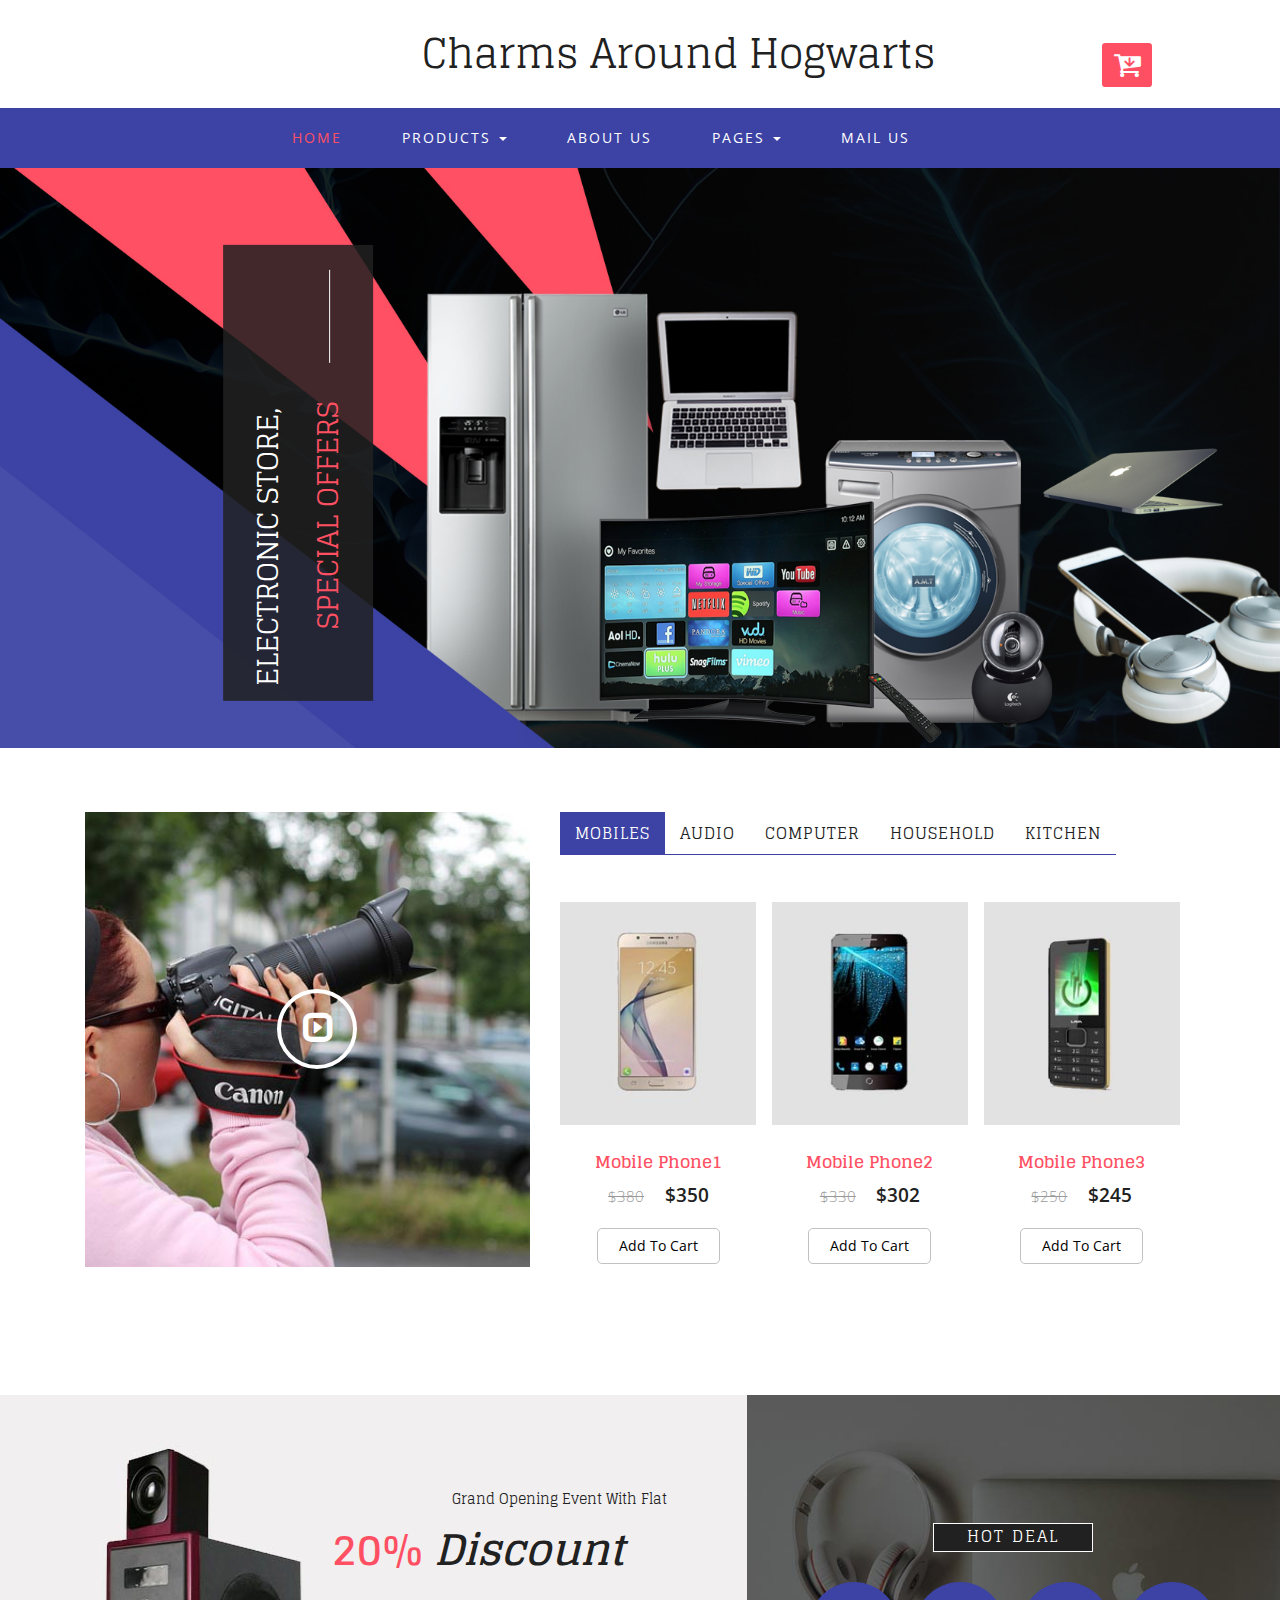
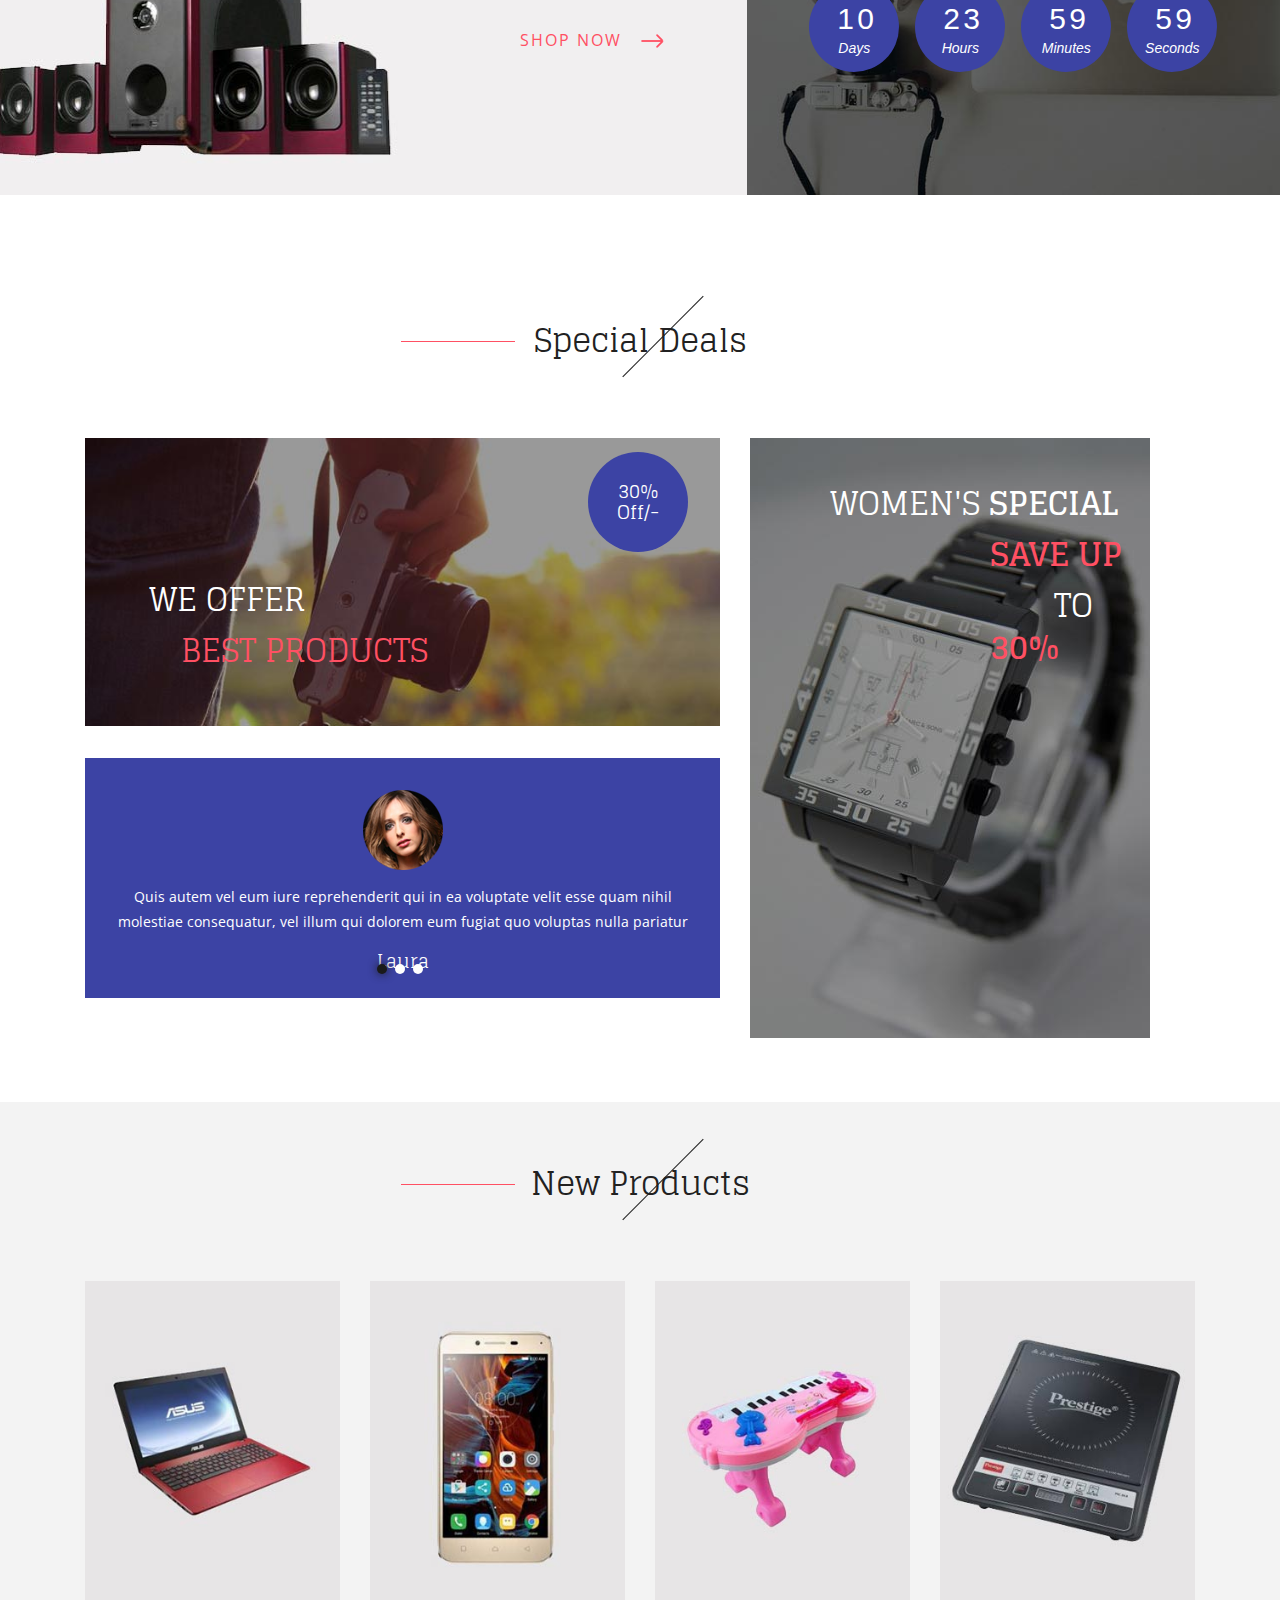
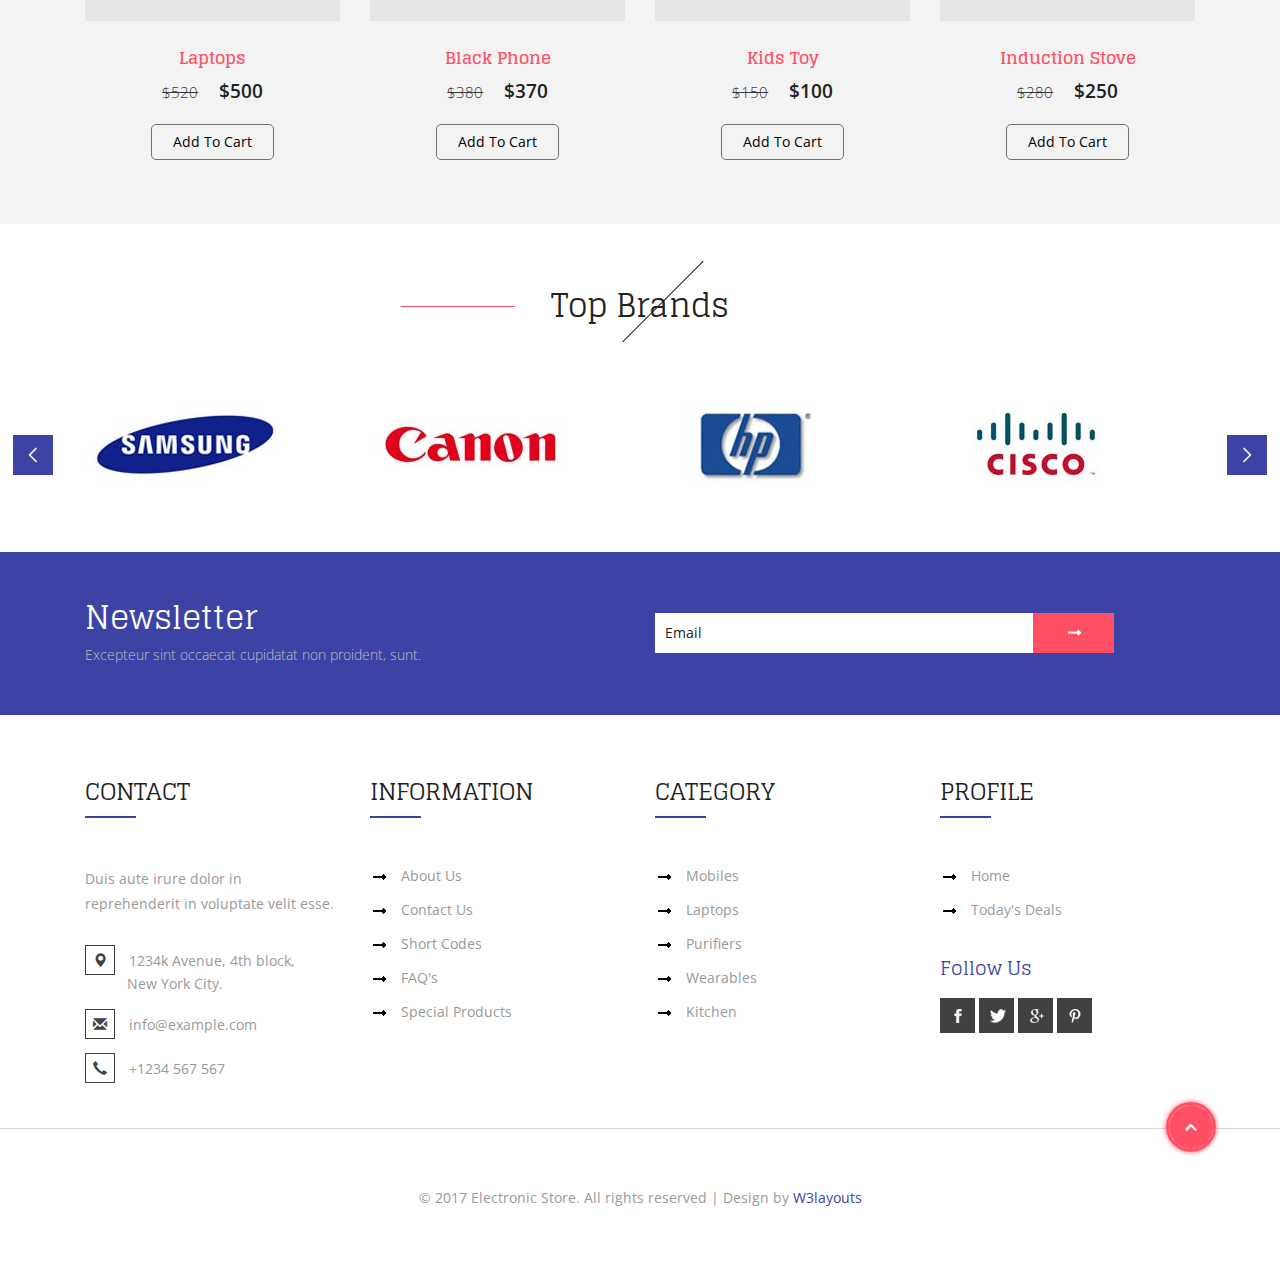
==== index.html @ 7a76ba41 "first commit" ====
<!--
Author: W3layouts
Author URL: http://w3layouts.com
License: Creative Commons Attribution 3.0 Unported
License URL: http://creativecommons.org/licenses/by/3.0/
-->
<!DOCTYPE html>
<html lang="en">
<head>
<title>Charms Around Hogwarts</title>
<!-- for-mobile-apps -->
<meta name="viewport" content="width=device-width, initial-scale=1">
<meta http-equiv="Content-Type" content="text/html; charset=utf-8" />
<meta name="keywords" content="cards against humanity, harry potter, fan made, custom expansion, hogwarts, adult, card game, game, fun" />
<script type="application/x-javascript"> addEventListener("load", function() { setTimeout(hideURLbar, 0); }, false);
	function hideURLbar(){ window.scrollTo(0,1); } </script>
<!-- //for-mobile-apps -->
<!-- Custom Theme files -->
<link href="css/bootstrap.css" rel="stylesheet" type="text/css" media="all" />
<link href="css/style.css" rel="stylesheet" type="text/css" media="all" />
<link href="css/fasthover.css" rel="stylesheet" type="text/css" media="all" />
<link href="css/popuo-box.css" rel="stylesheet" type="text/css" media="all" />
<!-- //Custom Theme files -->
<!-- font-awesome icons -->
<link href="css/font-awesome.css" rel="stylesheet"> 
<!-- //font-awesome icons -->
<!-- js -->
<script src="js/jquery.min.js"></script>
<link rel="stylesheet" href="css/jquery.countdown.css" /> <!-- countdown --> 
<!-- //js -->  
<!-- web fonts --> 
<link href='//fonts.googleapis.com/css?family=Glegoo:400,700' rel='stylesheet' type='text/css'>
<link href='//fonts.googleapis.com/css?family=Open+Sans:400,300,300italic,400italic,600,600italic,700,700italic,800,800italic' rel='stylesheet' type='text/css'>
<!-- //web fonts -->  
<!-- start-smooth-scrolling -->
<script type="text/javascript">
	jQuery(document).ready(function($) {
		$(".scroll").click(function(event){		
			event.preventDefault();
			$('html,body').animate({scrollTop:$(this.hash).offset().top},1000);
		});
	});
</script>
<!-- //end-smooth-scrolling --> 
</head> 
<body>
	<!-- for bootstrap working -->
	<script type="text/javascript" src="js/bootstrap-3.1.1.min.js"></script>
	<!-- //for bootstrap working -->
	<!-- header modal -->
	<!--<div class="modal fade" id="myModal88" tabindex="-1" role="dialog" aria-labelledby="myModal88"
		aria-hidden="true">
		<div class="modal-dialog modal-lg">
			<div class="modal-content">
				<div class="modal-header">
					<button type="button" class="close" data-dismiss="modal" aria-hidden="true">
						&times;</button>
					<h4 class="modal-title" id="myModalLabel">Don't Wait, Login now!</h4>
				</div>
				<div class="modal-body modal-body-sub">
					<div class="row">
						<div class="col-md-8 modal_body_left modal_body_left1" style="border-right: 1px dotted #C2C2C2;padding-right:3em;">
							<div class="sap_tabs">	
								<div id="horizontalTab" style="display: block; width: 100%; margin: 0px;">
									<ul>
										<li class="resp-tab-item" aria-controls="tab_item-0"><span>Sign in</span></li>
										<li class="resp-tab-item" aria-controls="tab_item-1"><span>Sign up</span></li>
									</ul>		
									<div class="tab-1 resp-tab-content" aria-labelledby="tab_item-0">
										<div class="facts">
											<div class="register">
												<form action="#" method="post">			
													<input name="Email" placeholder="Email Address" type="text" required="">						
													<input name="Password" placeholder="Password" type="password" required="">										
													<div class="sign-up">
														<input type="submit" value="Sign in"/>
													</div>
												</form>
											</div>
										</div> 
									</div>	 
									<div class="tab-2 resp-tab-content" aria-labelledby="tab_item-1">
										<div class="facts">
											<div class="register">
												<form action="#" method="post">			
													<input placeholder="Name" name="Name" type="text" required="">
													<input placeholder="Email Address" name="Email" type="email" required="">	
													<input placeholder="Password" name="Password" type="password" required="">	
													<input placeholder="Confirm Password" name="Password" type="password" required="">
													<div class="sign-up">
														<input type="submit" value="Create Account"/>
													</div>
												</form>
											</div>
										</div>
									</div> 			        					            	      
								</div>	
							</div>
							<script src="js/easyResponsiveTabs.js" type="text/javascript"></script>
							<script type="text/javascript">
								$(document).ready(function () {
									$('#horizontalTab').easyResponsiveTabs({
										type: 'default', //Types: default, vertical, accordion           
										width: 'auto', //auto or any width like 600px
										fit: true   // 100% fit in a container
									});
								});
							</script>
							<div id="OR" class="hidden-xs">OR</div>
						</div>
						<div class="col-md-4 modal_body_right modal_body_right1">
							<div class="row text-center sign-with">
								<div class="col-md-12">
									<h3 class="other-nw">Sign in with</h3>
								</div>
								<div class="col-md-12">
									<ul class="social">
										<li class="social_facebook"><a href="#" class="entypo-facebook"></a></li>
										<li class="social_dribbble"><a href="#" class="entypo-dribbble"></a></li>
										<li class="social_twitter"><a href="#" class="entypo-twitter"></a></li>
										<li class="social_behance"><a href="#" class="entypo-behance"></a></li>
									</ul>
								</div>
							</div>
						</div>
					</div>
				</div>
			</div>
		</div>
	</div> 
	<script>
		$('#myModal88').modal('show');
	</script> --> 
	<!-- header modal -->
	<!-- header -->
	<div class="header" id="home1">
		<div class="container">
			<!--<div class="w3l_login">
				<a href="#" data-toggle="modal" data-target="#myModal88"><span class="glyphicon glyphicon-user" aria-hidden="true"></span></a>
			</div>-->
			<div class="w3l_logo">
				<h1><a href="index.html">Charms Around Hogwarts</a></h1>
			</div>
			<!--<div class="search">
				<input class="search_box" type="checkbox" id="search_box">
				<label class="icon-search" for="search_box"><span class="glyphicon glyphicon-search" aria-hidden="true"></span></label>
				<div class="search_form">
					<form action="#" method="post">
						<input type="text" name="Search" placeholder="Search...">
						<input type="submit" value="Send">
					</form>
				</div>
			</div>-->
			<div class="cart cart box_1"> 
				<form action="#" method="post" class="last"> 
					<input type="hidden" name="cmd" value="_cart" />
					<input type="hidden" name="display" value="1" />
					<button class="w3view-cart" type="submit" name="submit" value=""><i class="fa fa-cart-arrow-down" aria-hidden="true"></i></button>
				</form>   
			</div>  
		</div>
	</div>
	<!-- //header -->
	<!-- navigation -->
	<div class="navigation">
		<div class="container">
			<nav class="navbar navbar-default">
				<!-- Brand and toggle get grouped for better mobile display -->
				<div class="navbar-header nav_2">
					<button type="button" class="navbar-toggle collapsed navbar-toggle1" data-toggle="collapse" data-target="#bs-megadropdown-tabs">
						<span class="sr-only">Toggle navigation</span>
						<span class="icon-bar"></span>
						<span class="icon-bar"></span>
						<span class="icon-bar"></span>
					</button>
				</div> 
				<div class="collapse navbar-collapse" id="bs-megadropdown-tabs">
					<ul class="nav navbar-nav">
						<li><a href="index.html" class="act">Home</a></li>	
						<!-- Mega Menu -->
						<li class="dropdown">
							<a href="#" class="dropdown-toggle" data-toggle="dropdown">Products <b class="caret"></b></a>
							<ul class="dropdown-menu multi-column columns-3">
								<div class="row">
									<div class="col-sm-3">
										<ul class="multi-column-dropdown">
											<h6>Mobiles</h6>
											<li><a href="products.html">Mobile Phones</a></li>
											<li><a href="products.html">Mp3 Players <span>New</span></a></li> 
											<li><a href="products.html">Popular Models</a></li>
											<li><a href="products.html">All Tablets<span>New</span></a></li>
										</ul>
									</div>
									<div class="col-sm-3">
										<ul class="multi-column-dropdown">
											<h6>Accessories</h6>
											<li><a href="products1.html">Laptop</a></li>
											<li><a href="products1.html">Desktop</a></li>
											<li><a href="products1.html">Wearables <span>New</span></a></li>
											<li><a href="products1.html"><i>Summer Store</i></a></li>
										</ul>
									</div>
									<div class="col-sm-2">
										<ul class="multi-column-dropdown">
											<h6>Home</h6>
											<li><a href="products2.html">Tv</a></li>
											<li><a href="products2.html">Camera</a></li>
											<li><a href="products2.html">AC</a></li>
											<li><a href="products2.html">Grinders</a></li>
										</ul>
									</div>
									<div class="col-sm-4">
										<div class="w3ls_products_pos">
											<h4>30%<i>Off/-</i></h4>
											<img src="images/1.jpg" alt=" " class="img-responsive" />
										</div>
									</div>
									<div class="clearfix"></div>
								</div>
							</ul>
						</li>
						<li><a href="about.html">About Us</a></li> 
						<li class="w3pages"><a href="#" class="dropdown-toggle" data-toggle="dropdown" role="button" aria-haspopup="true" aria-expanded="false">Pages <span class="caret"></span></a>
							<ul class="dropdown-menu">
								<li><a href="icons.html">Web Icons</a></li>
								<li><a href="codes.html">Short Codes</a></li>     
							</ul>
						</li>  
						<li><a href="mail.html">Mail Us</a></li>
					</ul>
				</div>
			</nav>
		</div>
	</div>
	<!-- //navigation -->
	<!-- banner -->
	<div class="banner">
		<div class="container">
			<h3>Electronic Store, <span>Special Offers</span></h3>
		</div>
	</div>
	<!-- //banner --> 
	<!-- banner-bottom -->
	<div class="banner-bottom">
		<div class="container">
			<div class="col-md-5 wthree_banner_bottom_left">
				<div class="video-img">
					<a class="play-icon popup-with-zoom-anim" href="#small-dialog">
						<span class="glyphicon glyphicon-expand" aria-hidden="true"></span>
					</a>
				</div> 
					<!-- pop-up-box -->     
					<script src="js/jquery.magnific-popup.js" type="text/javascript"></script>
					<!--//pop-up-box -->
					<div id="small-dialog" class="mfp-hide">
						<iframe src="https://www.youtube.com/embed/ZQa6GUVnbNM"></iframe>
					</div>
					<script>
						$(document).ready(function() {
						$('.popup-with-zoom-anim').magnificPopup({
							type: 'inline',
							fixedContentPos: false,
							fixedBgPos: true,
							overflowY: 'auto',
							closeBtnInside: true,
							preloader: false,
							midClick: true,
							removalDelay: 300,
							mainClass: 'my-mfp-zoom-in'
						});
																						
						});
					</script>
			</div>
			<div class="col-md-7 wthree_banner_bottom_right">
				<div class="bs-example bs-example-tabs" role="tabpanel" data-example-id="togglable-tabs">
					<ul id="myTab" class="nav nav-tabs" role="tablist">
						<li role="presentation" class="active"><a href="#home" id="home-tab" role="tab" data-toggle="tab" aria-controls="home">Mobiles</a></li>
						<li role="presentation"><a href="#audio" role="tab" id="audio-tab" data-toggle="tab" aria-controls="audio">Audio</a></li>
						<li role="presentation"><a href="#video" role="tab" id="video-tab" data-toggle="tab" aria-controls="video">Computer</a></li>
						<li role="presentation"><a href="#tv" role="tab" id="tv-tab" data-toggle="tab" aria-controls="tv">Household</a></li>
						<li role="presentation"><a href="#kitchen" role="tab" id="kitchen-tab" data-toggle="tab" aria-controls="kitchen">Kitchen</a></li>
					</ul>
					<div id="myTabContent" class="tab-content">
						<div role="tabpanel" class="tab-pane fade active in" id="home" aria-labelledby="home-tab">
							<div class="agile_ecommerce_tabs">
								<div class="col-md-4 agile_ecommerce_tab_left">
									<div class="hs-wrapper">
										<img src="images/3.jpg" alt=" " class="img-responsive" />
										<img src="images/4.jpg" alt=" " class="img-responsive" />
										<img src="images/5.jpg" alt=" " class="img-responsive" />
										<img src="images/6.jpg" alt=" " class="img-responsive" />
										<img src="images/7.jpg" alt=" " class="img-responsive" />
										<img src="images/3.jpg" alt=" " class="img-responsive" />
										<img src="images/4.jpg" alt=" " class="img-responsive" />
										<img src="images/5.jpg" alt=" " class="img-responsive" />
										<div class="w3_hs_bottom">
											<ul>
												<li>
													<a href="#" data-toggle="modal" data-target="#myModal"><span class="glyphicon glyphicon-eye-open" aria-hidden="true"></span></a>
												</li>
											</ul>
										</div>
									</div> 
									<h5><a href="single.html">Mobile Phone1</a></h5>
									<div class="simpleCart_shelfItem">
										<p><span>$380</span> <i class="item_price">$350</i></p>
										<form action="#" method="post">
											<input type="hidden" name="cmd" value="_cart" />
											<input type="hidden" name="add" value="1" /> 
											<input type="hidden" name="w3ls_item" value="Mobile Phone1" /> 
											<input type="hidden" name="amount" value="350.00" />   
											<button type="submit" class="w3ls-cart">Add to cart</button>
										</form>  
									</div>
								</div>
								<div class="col-md-4 agile_ecommerce_tab_left">
									<div class="hs-wrapper">
										<img src="images/4.jpg" alt=" " class="img-responsive" />
										<img src="images/5.jpg" alt=" " class="img-responsive" />
										<img src="images/6.jpg" alt=" " class="img-responsive" />
										<img src="images/7.jpg" alt=" " class="img-responsive" />
										<img src="images/3.jpg" alt=" " class="img-responsive" />
										<img src="images/4.jpg" alt=" " class="img-responsive" />
										<img src="images/5.jpg" alt=" " class="img-responsive" />
										<img src="images/6.jpg" alt=" " class="img-responsive" />
										<div class="w3_hs_bottom">
											<ul>
												<li>
													<a href="#" data-toggle="modal" data-target="#myModal"><span class="glyphicon glyphicon-eye-open" aria-hidden="true"></span></a>
												</li>
											</ul>
										</div>
									</div>
									<h5><a href="single.html">Mobile Phone2</a></h5>
									<div class="simpleCart_shelfItem">
										<p><span>$330</span> <i class="item_price">$302</i></p>
										<form action="#" method="post">
											<input type="hidden" name="cmd" value="_cart" />
											<input type="hidden" name="add" value="1" /> 
											<input type="hidden" name="w3ls_item" value="Mobile Phone2" /> 
											<input type="hidden" name="amount" value="302.00" />   
											<button type="submit" class="w3ls-cart">Add to cart</button>
										</form>
									</div>
								</div>
								<div class="col-md-4 agile_ecommerce_tab_left">
									<div class="hs-wrapper">
										<img src="images/7.jpg" alt=" " class="img-responsive" />
										<img src="images/6.jpg" alt=" " class="img-responsive" />
										<img src="images/4.jpg" alt=" " class="img-responsive" />
										<img src="images/3.jpg" alt=" " class="img-responsive" />
										<img src="images/5.jpg" alt=" " class="img-responsive" />
										<img src="images/7.jpg" alt=" " class="img-responsive" />
										<img src="images/4.jpg" alt=" " class="img-responsive" />
										<img src="images/6.jpg" alt=" " class="img-responsive" />
										<div class="w3_hs_bottom">
											<ul>
												<li>
													<a href="#" data-toggle="modal" data-target="#myModal"><span class="glyphicon glyphicon-eye-open" aria-hidden="true"></span></a>
												</li>
											</ul>
										</div>
									</div>
									<h5><a href="single.html">Mobile Phone3</a></h5>
									<div class="simpleCart_shelfItem">
										<p><span>$250</span> <i class="item_price">$245</i></p>
										<form action="#" method="post">
											<input type="hidden" name="cmd" value="_cart" />
											<input type="hidden" name="add" value="1" /> 
											<input type="hidden" name="w3ls_item" value="Mobile Phone3" /> 
											<input type="hidden" name="amount" value="245.00"/>   
											<button type="submit" class="w3ls-cart">Add to cart</button>
										</form>
									</div>
								</div>
								<div class="clearfix"> </div>
							</div>
						</div>
						<div role="tabpanel" class="tab-pane fade" id="audio" aria-labelledby="audio-tab">
							<div class="agile_ecommerce_tabs">
								<div class="col-md-4 agile_ecommerce_tab_left">
									<div class="hs-wrapper">
										<img src="images/8.jpg" alt=" " class="img-responsive" />
										<img src="images/9.jpg" alt=" " class="img-responsive" />
										<img src="images/10.jpg" alt=" " class="img-responsive" />
										<img src="images/8.jpg" alt=" " class="img-responsive" />
										<img src="images/9.jpg" alt=" " class="img-responsive" />
										<img src="images/10.jpg" alt=" " class="img-responsive" />
										<img src="images/8.jpg" alt=" " class="img-responsive" />
										<img src="images/9.jpg" alt=" " class="img-responsive" />
										<div class="w3_hs_bottom">
											<ul>
												<li>
													<a href="#" data-toggle="modal" data-target="#myModal1"><span class="glyphicon glyphicon-eye-open" aria-hidden="true"></span></a>
												</li>
											</ul>
										</div>
									</div>
									<h5><a href="single.html">Speakers</a></h5>
										<p><span>$320</span> <i class="item_price">$250</i></p>
									<div class="simpleCart_shelfItem">
										<form action="#" method="post">
											<input type="hidden" name="cmd" value="_cart" />
											<input type="hidden" name="add" value="1" /> 
											<input type="hidden" name="w3ls_item" value="Speakers" /> 
											<input type="hidden" name="amount" value="250.00" />   
											<button type="submit" class="w3ls-cart">Add to cart</button>
										</form>
									</div>
								</div>
								<div class="col-md-4 agile_ecommerce_tab_left">
									<div class="hs-wrapper">
										<img src="images/9.jpg" alt=" " class="img-responsive" />
										<img src="images/8.jpg" alt=" " class="img-responsive" />
										<img src="images/10.jpg" alt=" " class="img-responsive" />
										<img src="images/8.jpg" alt=" " class="img-responsive" />
										<img src="images/9.jpg" alt=" " class="img-responsive" />
										<img src="images/10.jpg" alt=" " class="img-responsive" />
										<img src="images/8.jpg" alt=" " class="img-responsive" />
										<img src="images/9.jpg" alt=" " class="img-responsive" />
										<div class="w3_hs_bottom">
											<ul>
												<li>
													<a href="#" data-toggle="modal" data-target="#myModal1"><span class="glyphicon glyphicon-eye-open" aria-hidden="true"></span></a>
												</li>
											</ul>
										</div>
									</div>
									<h5><a href="single.html">Headphones</a></h5>
									<div class="simpleCart_shelfItem">
										<p><span>$180</span> <i class="item_price">$150</i></p>
										<form action="#" method="post">
											<input type="hidden" name="cmd" value="_cart" />
											<input type="hidden" name="add" value="1" /> 
											<input type="hidden" name="w3ls_item" value="Headphones" /> 
											<input type="hidden" name="amount" value="150.00" />   
											<button type="submit" class="w3ls-cart">Add to cart</button>
										</form>
									</div>
								</div>
								<div class="col-md-4 agile_ecommerce_tab_left">
									<div class="hs-wrapper">
										<img src="images/10.jpg" alt=" " class="img-responsive" />
										<img src="images/8.jpg" alt=" " class="img-responsive" />
										<img src="images/9.jpg" alt=" " class="img-responsive" />
										<img src="images/8.jpg" alt=" " class="img-responsive" />
										<img src="images/9.jpg" alt=" " class="img-responsive" />
										<img src="images/10.jpg" alt=" " class="img-responsive" />
										<img src="images/8.jpg" alt=" " class="img-responsive" />
										<img src="images/9.jpg" alt=" " class="img-responsive" />
										<div class="w3_hs_bottom">
											<ul>
												<li>
													<a href="#" data-toggle="modal" data-target="#myModal1"><span class="glyphicon glyphicon-eye-open" aria-hidden="true"></span></a>
												</li>
											</ul>
										</div>
									</div>
									<h5><a href="single.html">Audio Player</a></h5>
									<div class="simpleCart_shelfItem">
										<p><span>$220</span> <i class="item_price">$180</i></p>
										<form action="#" method="post">
											<input type="hidden" name="cmd" value="_cart" />
											<input type="hidden" name="add" value="1" /> 
											<input type="hidden" name="w3ls_item" value="Audio Player" /> 
											<input type="hidden" name="amount" value="180.00"/>   
											<button type="submit" class="w3ls-cart">Add to cart</button>
										</form>
									</div>
								</div>
								<div class="clearfix"> </div>
							</div>
						</div>
						<div role="tabpanel" class="tab-pane fade" id="video" aria-labelledby="video-tab">
							<div class="agile_ecommerce_tabs">
								<div class="col-md-4 agile_ecommerce_tab_left">
									<div class="hs-wrapper">
										<img src="images/11.jpg" alt=" " class="img-responsive" />
										<img src="images/12.jpg" alt=" " class="img-responsive" />
										<img src="images/13.jpg" alt=" " class="img-responsive" />
										<img src="images/11.jpg" alt=" " class="img-responsive" />
										<img src="images/12.jpg" alt=" " class="img-responsive" />
										<img src="images/13.jpg" alt=" " class="img-responsive" />
										<img src="images/11.jpg" alt=" " class="img-responsive" />
										<img src="images/12.jpg" alt=" " class="img-responsive" />
										<div class="w3_hs_bottom">
											<ul>
												<li>
													<a href="#" data-toggle="modal" data-target="#myModal2"><span class="glyphicon glyphicon-eye-open" aria-hidden="true"></span></a>
												</li>
											</ul>
										</div>
									</div>
									<h5><a href="single.html">Laptop</a></h5>
									<div class="simpleCart_shelfItem">
										<p><span>$880</span> <i class="item_price">$850</i></p>
										<form action="#" method="post">
											<input type="hidden" name="cmd" value="_cart" />
											<input type="hidden" name="add" value="1" /> 
											<input type="hidden" name="w3ls_item" value="Laptop" /> 
											<input type="hidden" name="amount" value="850.00" />   
											<button type="submit" class="w3ls-cart">Add to cart</button>
										</form>
									</div>
								</div>
								<div class="col-md-4 agile_ecommerce_tab_left">
									<div class="hs-wrapper">
										<img src="images/12.jpg" alt=" " class="img-responsive" />
										<img src="images/11.jpg" alt=" " class="img-responsive" />
										<img src="images/13.jpg" alt=" " class="img-responsive" />
										<img src="images/11.jpg" alt=" " class="img-responsive" />
										<img src="images/12.jpg" alt=" " class="img-responsive" />
										<img src="images/13.jpg" alt=" " class="img-responsive" />
										<img src="images/11.jpg" alt=" " class="img-responsive" />
										<img src="images/12.jpg" alt=" " class="img-responsive" />
										<div class="w3_hs_bottom">
											<ul>
												<li>
													<a href="#" data-toggle="modal" data-target="#myModal2"><span class="glyphicon glyphicon-eye-open" aria-hidden="true"></span></a>
												</li>
											</ul>
										</div>
									</div>
									<h5><a href="single.html">Notebook</a></h5>
									<div class="simpleCart_shelfItem">
										<p><span>$290</span> <i class="item_price">$280</i></p>
										<form action="#" method="post">
											<input type="hidden" name="cmd" value="_cart" />
											<input type="hidden" name="add" value="1" /> 
											<input type="hidden" name="w3ls_item" value="Notebook" /> 
											<input type="hidden" name="amount" value="280.00" />   
											<button type="submit" class="w3ls-cart">Add to cart</button>
										</form>
									</div>
								</div>
								<div class="col-md-4 agile_ecommerce_tab_left">
									<div class="hs-wrapper">
										<img src="images/13.jpg" alt=" " class="img-responsive" />
										<img src="images/11.jpg" alt=" " class="img-responsive" />
										<img src="images/12.jpg" alt=" " class="img-responsive" />
										<img src="images/11.jpg" alt=" " class="img-responsive" />
										<img src="images/12.jpg" alt=" " class="img-responsive" />
										<img src="images/13.jpg" alt=" " class="img-responsive" />
										<img src="images/11.jpg" alt=" " class="img-responsive" />
										<img src="images/12.jpg" alt=" " class="img-responsive" />
										<div class="w3_hs_bottom">
											<ul>
												<li>
													<a href="#" data-toggle="modal" data-target="#myModal2"><span class="glyphicon glyphicon-eye-open" aria-hidden="true"></span></a>
												</li>
											</ul>
										</div>
									</div>
									<h5><a href="single.html">Kid's Toy</a></h5>
									<div class="simpleCart_shelfItem">
										<p><span>$120</span> <i class="item_price">$80</i></p>
										<form action="#" method="post">
											<input type="hidden" name="cmd" value="_cart" />
											<input type="hidden" name="add" value="1" /> 
											<input type="hidden" name="w3ls_item" value="Kid's Toy" /> 
											<input type="hidden" name="amount" value="80.00" />   
											<button type="submit" class="w3ls-cart">Add to cart</button>
										</form>
									</div>
								</div>
								<div class="clearfix"> </div>
							</div>
						</div>
						<div role="tabpanel" class="tab-pane fade" id="tv" aria-labelledby="tv-tab">
							<div class="agile_ecommerce_tabs">
								<div class="col-md-4 agile_ecommerce_tab_left">
									<div class="hs-wrapper">
										<img src="images/14.jpg" alt=" " class="img-responsive" />
										<img src="images/15.jpg" alt=" " class="img-responsive" />
										<img src="images/16.jpg" alt=" " class="img-responsive" />
										<img src="images/14.jpg" alt=" " class="img-responsive" />
										<img src="images/15.jpg" alt=" " class="img-responsive" />
										<img src="images/16.jpg" alt=" " class="img-responsive" />
										<img src="images/14.jpg" alt=" " class="img-responsive" />
										<img src="images/15.jpg" alt=" " class="img-responsive" />
										<div class="w3_hs_bottom">
											<ul>
												<li>
													<a href="#" data-toggle="modal" data-target="#myModal3"><span class="glyphicon glyphicon-eye-open" aria-hidden="true"></span></a>
												</li>
											</ul>
										</div>
									</div>
									<h5><a href="single.html">Refrigerator</a></h5>
									<div class="simpleCart_shelfItem">
										<p><span>$950</span> <i class="item_price">$820</i></p>
										<form action="#" method="post">
											<input type="hidden" name="cmd" value="_cart" />
											<input type="hidden" name="add" value="1" /> 
											<input type="hidden" name="w3ls_item" value="Refrigerator" /> 
											<input type="hidden" name="amount" value="820.00" />   
											<button type="submit" class="w3ls-cart">Add to cart</button>
										</form>
									</div>
								</div>
								<div class="col-md-4 agile_ecommerce_tab_left">
									<div class="hs-wrapper">
										<img src="images/15.jpg" alt=" " class="img-responsive" />
										<img src="images/14.jpg" alt=" " class="img-responsive" />
										<img src="images/16.jpg" alt=" " class="img-responsive" />
										<img src="images/14.jpg" alt=" " class="img-responsive" />
										<img src="images/15.jpg" alt=" " class="img-responsive" />
										<img src="images/16.jpg" alt=" " class="img-responsive" />
										<img src="images/14.jpg" alt=" " class="img-responsive" />
										<img src="images/15.jpg" alt=" " class="img-responsive" />
										<div class="w3_hs_bottom">
											<ul>
												<li>
													<a href="#" data-toggle="modal" data-target="#myModal3"><span class="glyphicon glyphicon-eye-open" aria-hidden="true"></span></a>
												</li>
											</ul>
										</div>
									</div>
									<h5><a href="single.html">LED Tv</a></h5>
									<div class="simpleCart_shelfItem">
										<p><span>$700</span> <i class="item_price">$680</i></p>
										<form action="#" method="post">
											<input type="hidden" name="cmd" value="_cart" />
											<input type="hidden" name="add" value="1" /> 
											<input type="hidden" name="w3ls_item" value="LED Tv"/> 
											<input type="hidden" name="amount" value="680.00"/>   
											<button type="submit" class="w3ls-cart">Add to cart</button>
										</form>
									</div>
								</div>
								<div class="col-md-4 agile_ecommerce_tab_left">
									<div class="hs-wrapper">
										<img src="images/16.jpg" alt=" " class="img-responsive" />
										<img src="images/14.jpg" alt=" " class="img-responsive" />
										<img src="images/15.jpg" alt=" " class="img-responsive" />
										<img src="images/14.jpg" alt=" " class="img-responsive" />
										<img src="images/15.jpg" alt=" " class="img-responsive" />
										<img src="images/16.jpg" alt=" " class="img-responsive" />
										<img src="images/14.jpg" alt=" " class="img-responsive" />
										<img src="images/15.jpg" alt=" " class="img-responsive" />
										<div class="w3_hs_bottom">
											<ul>
												<li>
													<a href="#" data-toggle="modal" data-target="#myModal3"><span class="glyphicon glyphicon-eye-open" aria-hidden="true"></span></a>
												</li>
											</ul>
										</div>
									</div>
									<h5><a href="single.html">Washing Machine</a></h5>
									<div class="simpleCart_shelfItem">
										<p><span>$520</span> <i class="item_price">$510</i></p>
										<form action="#" method="post">
											<input type="hidden" name="cmd" value="_cart" />
											<input type="hidden" name="add" value="1" /> 
											<input type="hidden" name="w3ls_item" value="Washing Machine" /> 
											<input type="hidden" name="amount" value="510.00" />   
											<button type="submit" class="w3ls-cart">Add to cart</button>
										</form>
									</div>
								</div>
								<div class="clearfix"> </div>
							</div>
						</div>
						<div role="tabpanel" class="tab-pane fade" id="kitchen" aria-labelledby="kitchen-tab">
							<div class="agile_ecommerce_tabs">
								<div class="col-md-4 agile_ecommerce_tab_left">
									<div class="hs-wrapper">
										<img src="images/17.jpg" alt=" " class="img-responsive" />
										<img src="images/18.jpg" alt=" " class="img-responsive" />
										<img src="images/19.jpg" alt=" " class="img-responsive" />
										<img src="images/17.jpg" alt=" " class="img-responsive" />
										<img src="images/18.jpg" alt=" " class="img-responsive" />
										<img src="images/19.jpg" alt=" " class="img-responsive" />
										<img src="images/17.jpg" alt=" " class="img-responsive" />
										<img src="images/18.jpg" alt=" " class="img-responsive" />
										<div class="w3_hs_bottom">
											<ul>
												<li>
													<a href="#" data-toggle="modal" data-target="#myModal4"><span class="glyphicon glyphicon-eye-open" aria-hidden="true"></span></a>
												</li>
											</ul>
										</div>
									</div>
									<h5><a href="single.html">Grinder</a></h5>
									<div class="simpleCart_shelfItem">
										<p><span>$460</span> <i class="item_price">$450</i></p>
										<form action="#" method="post">
											<input type="hidden" name="cmd" value="_cart" />
											<input type="hidden" name="add" value="1" /> 
											<input type="hidden" name="w3ls_item" value="Grinder" /> 
											<input type="hidden" name="amount" value="450.00" />   
											<button type="submit" class="w3ls-cart">Add to cart</button>
										</form>
									</div>
								</div>
								<div class="col-md-4 agile_ecommerce_tab_left">
									<div class="hs-wrapper">
										<img src="images/18.jpg" alt=" " class="img-responsive" />
										<img src="images/17.jpg" alt=" " class="img-responsive" />
										<img src="images/19.jpg" alt=" " class="img-responsive" />
										<img src="images/17.jpg" alt=" " class="img-responsive" />
										<img src="images/18.jpg" alt=" " class="img-responsive" />
										<img src="images/19.jpg" alt=" " class="img-responsive" />
										<img src="images/17.jpg" alt=" " class="img-responsive" />
										<img src="images/18.jpg" alt=" " class="img-responsive" />
										<div class="w3_hs_bottom">
											<ul>
												<li>
													<a href="#" data-toggle="modal" data-target="#myModal4"><span class="glyphicon glyphicon-eye-open" aria-hidden="true"></span></a>
												</li>
											</ul>
										</div>
									</div>
									<h5><a href="single.html">Water Purifier</a></h5>
									<div class="simpleCart_shelfItem">
										<p><span>$390</span> <i class="item_price">$350</i></p>
										<form action="#" method="post">
											<input type="hidden" name="cmd" value="_cart" />
											<input type="hidden" name="add" value="1" /> 
											<input type="hidden" name="w3ls_item" value="Water Purifier" /> 
											<input type="hidden" name="amount" value="350.00" />   
											<button type="submit" class="w3ls-cart">Add to cart</button>
										</form>
									</div>
								</div>
								<div class="col-md-4 agile_ecommerce_tab_left">
									<div class="hs-wrapper">
										<img src="images/19.jpg" alt=" " class="img-responsive" />
										<img src="images/17.jpg" alt=" " class="img-responsive" />
										<img src="images/18.jpg" alt=" " class="img-responsive" />
										<img src="images/17.jpg" alt=" " class="img-responsive" />
										<img src="images/18.jpg" alt=" " class="img-responsive" />
										<img src="images/19.jpg" alt=" " class="img-responsive" />
										<img src="images/17.jpg" alt=" " class="img-responsive" />
										<img src="images/18.jpg" alt=" " class="img-responsive" />
										<div class="w3_hs_bottom">
											<ul>
												<li>
													<a href="#" data-toggle="modal" data-target="#myModal4"><span class="glyphicon glyphicon-eye-open" aria-hidden="true"></span></a>
												</li>
											</ul>
										</div>
									</div>
									<h5><a href="single.html">Coffee Maker</a></h5>
									<div class="simpleCart_shelfItem">
										<p><span>$250</span> <i class="item_price">$220</i></p>
										<form action="#" method="post">
											<input type="hidden" name="cmd" value="_cart" />
											<input type="hidden" name="add" value="1" /> 
											<input type="hidden" name="w3ls_item" value="Coffee Maker" /> 
											<input type="hidden" name="amount" value="220.00" />   
											<button type="submit" class="w3ls-cart">Add to cart</button>
										</form>
									</div>
								</div>
								<div class="clearfix"> </div>
							</div>
						</div>
					</div>
				</div> 
			</div>
			<div class="clearfix"> </div>
		</div>
	</div>
	<!-- //banner-bottom --> 
	<!-- modal-video -->
	<div class="modal video-modal fade" id="myModal" tabindex="-1" role="dialog" aria-labelledby="myModal">
		<div class="modal-dialog" role="document">
			<div class="modal-content">
				<div class="modal-header">
					<button type="button" class="close" data-dismiss="modal" aria-label="Close"><span aria-hidden="true">&times;</span></button>						
				</div>
				<section>
					<div class="modal-body">
						<div class="col-md-5 modal_body_left">
							<img src="images/3.jpg" alt=" " class="img-responsive" />
						</div>
						<div class="col-md-7 modal_body_right">
							<h4>The Best Mobile Phone 3GB</h4>
							<p>Ut enim ad minim veniam, quis nostrud exercitation ullamco laboris nisi ut aliquip ex ea 
								commodo consequat.Duis aute irure dolor in reprehenderit in voluptate velit esse cillum dolore eu fugiat nulla pariatur. </p>
							<div class="rating">
								<div class="rating-left">
									<img src="images/star-.png" alt=" " class="img-responsive" />
								</div>
								<div class="rating-left">
									<img src="images/star-.png" alt=" " class="img-responsive" />
								</div>
								<div class="rating-left">
									<img src="images/star-.png" alt=" " class="img-responsive" />
								</div>
								<div class="rating-left">
									<img src="images/star.png" alt=" " class="img-responsive" />
								</div>
								<div class="rating-left">
									<img src="images/star.png" alt=" " class="img-responsive" />
								</div>
								<div class="clearfix"> </div>
							</div>
							<div class="modal_body_right_cart simpleCart_shelfItem">
								<p><span>$380</span> <i class="item_price">$350</i></p>
								<form action="#" method="post">
									<input type="hidden" name="cmd" value="_cart">
									<input type="hidden" name="add" value="1"> 
									<input type="hidden" name="w3ls_item" value="Mobile Phone1"> 
									<input type="hidden" name="amount" value="350.00">   
									<button type="submit" class="w3ls-cart">Add to cart</button>
								</form>
							</div>
							<h5>Color</h5>
							<div class="color-quality">
								<ul>
									<li><a href="#"><span></span></a></li>
									<li><a href="#" class="brown"><span></span></a></li>
									<li><a href="#" class="purple"><span></span></a></li>
									<li><a href="#" class="gray"><span></span></a></li>
								</ul>
							</div>
						</div>
						<div class="clearfix"> </div>
					</div>
				</section>
			</div>
		</div>
	</div>
	<div class="modal video-modal fade" id="myModal1" tabindex="-1" role="dialog" aria-labelledby="myModal1">
		<div class="modal-dialog" role="document">
			<div class="modal-content">
				<div class="modal-header">
					<button type="button" class="close" data-dismiss="modal" aria-label="Close"><span aria-hidden="true">&times;</span></button>						
				</div>
				<section>
					<div class="modal-body">
						<div class="col-md-5 modal_body_left">
							<img src="images/9.jpg" alt=" " class="img-responsive" />
						</div>
						<div class="col-md-7 modal_body_right">
							<h4>Multimedia Home Accessories</h4>
							<p>Ut enim ad minim veniam, quis nostrud 
								exercitation ullamco laboris nisi ut aliquip ex ea 
								commodo consequat.Duis aute irure dolor in 
								reprehenderit in voluptate velit esse cillum dolore 
								eu fugiat nulla pariatur. Excepteur sint occaecat 
								cupidatat non proident, sunt in culpa qui officia 
								deserunt mollit anim id est laborum.</p>
							<div class="rating">
								<div class="rating-left">
									<img src="images/star-.png" alt=" " class="img-responsive" />
								</div>
								<div class="rating-left">
									<img src="images/star-.png" alt=" " class="img-responsive" />
								</div>
								<div class="rating-left">
									<img src="images/star-.png" alt=" " class="img-responsive" />
								</div>
								<div class="rating-left">
									<img src="images/star.png" alt=" " class="img-responsive" />
								</div>
								<div class="rating-left">
									<img src="images/star.png" alt=" " class="img-responsive" />
								</div>
								<div class="clearfix"> </div>
							</div>
							<div class="modal_body_right_cart simpleCart_shelfItem">
								<p><span>$180</span> <i class="item_price">$150</i></p>
								<form action="#" method="post">
									<input type="hidden" name="cmd" value="_cart">
									<input type="hidden" name="add" value="1"> 
									<input type="hidden" name="w3ls_item" value="Headphones"> 
									<input type="hidden" name="amount" value="150.00">   
									<button type="submit" class="w3ls-cart">Add to cart</button>
								</form>
							</div>
							<h5>Color</h5>
							<div class="color-quality">
								<ul>
									<li><a href="#"><span></span></a></li>
									<li><a href="#" class="brown"><span></span></a></li>
									<li><a href="#" class="purple"><span></span></a></li>
									<li><a href="#" class="gray"><span></span></a></li>
								</ul>
							</div>
						</div>
						<div class="clearfix"> </div>
					</div>
				</section>
			</div>
		</div>
	</div>
	<div class="modal video-modal fade" id="myModal2" tabindex="-1" role="dialog" aria-labelledby="myModal2">
		<div class="modal-dialog" role="document">
			<div class="modal-content">
				<div class="modal-header">
					<button type="button" class="close" data-dismiss="modal" aria-label="Close"><span aria-hidden="true">&times;</span></button>						
				</div>
				<section>
					<div class="modal-body">
						<div class="col-md-5 modal_body_left">
							<img src="images/11.jpg" alt=" " class="img-responsive" />
						</div>
						<div class="col-md-7 modal_body_right">
							<h4>Quad Core Colorful Laptop</h4>
							<p>Ut enim ad minim veniam, quis nostrud exercitation ullamco laboris nisi ut aliquip ex ea commodo consequat.Duis aute irure dolor in 
								reprehenderit in voluptate velit esse cillum dolore eu fugiat nulla pariatur. Excepteur sint occaecat cupidatat non proident, sunt in culpa qui officia  deserunt.</p>
							<div class="rating">
								<div class="rating-left">
									<img src="images/star-.png" alt=" " class="img-responsive" />
								</div>
								<div class="rating-left">
									<img src="images/star-.png" alt=" " class="img-responsive" />
								</div>
								<div class="rating-left">
									<img src="images/star-.png" alt=" " class="img-responsive" />
								</div>
								<div class="rating-left">
									<img src="images/star-.png" alt=" " class="img-responsive" />
								</div>
								<div class="rating-left">
									<img src="images/star.png" alt=" " class="img-responsive" />
								</div>
								<div class="clearfix"> </div>
							</div>
							<div class="modal_body_right_cart simpleCart_shelfItem">
								<p><span>$880</span> <i class="item_price">$850</i></p>
								<form action="#" method="post">
									<input type="hidden" name="cmd" value="_cart">
									<input type="hidden" name="add" value="1"> 
									<input type="hidden" name="w3ls_item" value="Laptop"> 
									<input type="hidden" name="amount" value="850.00">   
									<button type="submit" class="w3ls-cart">Add to cart</button>
								</form>
							</div>
							<h5>Color</h5>
							<div class="color-quality">
								<ul>
									<li><a href="#"><span></span></a></li>
									<li><a href="#" class="brown"><span></span></a></li>
									<li><a href="#" class="purple"><span></span></a></li>
									<li><a href="#" class="gray"><span></span></a></li>
								</ul>
							</div>
						</div>
						<div class="clearfix"> </div>
					</div>
				</section>
			</div>
		</div>
	</div>
	<div class="modal video-modal fade" id="myModal3" tabindex="-1" role="dialog" aria-labelledby="myModal3">
		<div class="modal-dialog" role="document">
			<div class="modal-content">
				<div class="modal-header">
					<button type="button" class="close" data-dismiss="modal" aria-label="Close"><span aria-hidden="true">&times;</span></button>						
				</div>
				<section>
					<div class="modal-body">
						<div class="col-md-5 modal_body_left">
							<img src="images/14.jpg" alt=" " class="img-responsive" />
						</div>
						<div class="col-md-7 modal_body_right">
							<h4>Cool Single Door Refrigerator </h4>
							<p>Duis aute irure dolor inreprehenderit in voluptate velit esse cillum dolore 
								eu fugiat nulla pariatur. Excepteur sint occaecat cupidatat non proident, sunt in culpa qui officia deserunt mollit anim id est laborum.</p>
							<div class="rating">
								<div class="rating-left">
									<img src="images/star-.png" alt=" " class="img-responsive" />
								</div>
								<div class="rating-left">
									<img src="images/star-.png" alt=" " class="img-responsive" />
								</div>
								<div class="rating-left">
									<img src="images/star-.png" alt=" " class="img-responsive" />
								</div>
								<div class="rating-left">
									<img src="images/star.png" alt=" " class="img-responsive" />
								</div>
								<div class="rating-left">
									<img src="images/star.png" alt=" " class="img-responsive" />
								</div>
								<div class="clearfix"> </div>
							</div>
							<div class="modal_body_right_cart simpleCart_shelfItem">
								<p><span>$950</span> <i class="item_price">$820</i></p>
								<form action="#" method="post">
									<input type="hidden" name="cmd" value="_cart">
									<input type="hidden" name="add" value="1"> 
									<input type="hidden" name="w3ls_item" value="Mobile Phone1"> 
									<input type="hidden" name="amount" value="820.00">   
									<button type="submit" class="w3ls-cart">Add to cart</button>
								</form>
							</div>
							<h5>Color</h5>
							<div class="color-quality">
								<ul>
									<li><a href="#"><span></span></a></li>
									<li><a href="#" class="brown"><span></span></a></li>
									<li><a href="#" class="purple"><span></span></a></li>
									<li><a href="#" class="gray"><span></span></a></li>
								</ul>
							</div>
						</div>
						<div class="clearfix"> </div>
					</div>
				</section>
			</div>
		</div>
	</div>
	<div class="modal video-modal fade" id="myModal4" tabindex="-1" role="dialog" aria-labelledby="myModal4">
		<div class="modal-dialog" role="document">
			<div class="modal-content">
				<div class="modal-header">
					<button type="button" class="close" data-dismiss="modal" aria-label="Close"><span aria-hidden="true">&times;</span></button>						
				</div>
				<section>
					<div class="modal-body">
						<div class="col-md-5 modal_body_left">
							<img src="images/17.jpg" alt=" " class="img-responsive" />
						</div>
						<div class="col-md-7 modal_body_right">
							<h4>New Model Mixer Grinder</h4>
							<p>Excepteur sint occaecat laboris nisi ut aliquip ex ea 
								commodo consequat.Duis aute irure dolor in reprehenderit in voluptate velit esse cillum dolore 
								eu fugiat nulla pariatur cupidatat non proident, sunt in culpa qui officia deserunt mollit anim id est laborum.</p>
							<div class="rating">
								<div class="rating-left">
									<img src="images/star-.png" alt=" " class="img-responsive" />
								</div>
								<div class="rating-left">
									<img src="images/star-.png" alt=" " class="img-responsive" />
								</div>
								<div class="rating-left">
									<img src="images/star-.png" alt=" " class="img-responsive" />
								</div>
								<div class="rating-left">
									<img src="images/star.png" alt=" " class="img-responsive" />
								</div>
								<div class="rating-left">
									<img src="images/star.png" alt=" " class="img-responsive" />
								</div>
								<div class="clearfix"> </div>
							</div>
							<div class="modal_body_right_cart simpleCart_shelfItem">
								<p><span>$460</span> <i class="item_price">$450</i></p>
								<form action="#" method="post">
									<input type="hidden" name="cmd" value="_cart">
									<input type="hidden" name="add" value="1"> 
									<input type="hidden" name="w3ls_item" value="Mobile Phone1"> 
									<input type="hidden" name="amount" value="450.00">   
									<button type="submit" class="w3ls-cart">Add to cart</button>
								</form>
							</div>
							<h5>Color</h5>
							<div class="color-quality">
								<ul>
									<li><a href="#"><span></span></a></li>
									<li><a href="#" class="brown"><span></span></a></li>
									<li><a href="#" class="purple"><span></span></a></li>
									<li><a href="#" class="gray"><span></span></a></li>
								</ul>
							</div>
						</div>
						<div class="clearfix"> </div>
					</div>
				</section>
			</div>
		</div>
	</div>
	<div class="modal video-modal fade" id="myModal5" tabindex="-1" role="dialog" aria-labelledby="myModal5">
		<div class="modal-dialog" role="document">
			<div class="modal-content">
				<div class="modal-header">
					<button type="button" class="close" data-dismiss="modal" aria-label="Close"><span aria-hidden="true">&times;</span></button>						
				</div>
				<section>
					<div class="modal-body">
						<div class="col-md-5 modal_body_left">
							<img src="images/36.jpg" alt=" " class="img-responsive" />
						</div>
						<div class="col-md-7 modal_body_right">
							<h4>Dry Vacuum Cleaner</h4>
							<p>Ut enim ad minim veniam, quis nostrud exercitation ullamco laboris nisi ut aliquip ex ea 
								commodo consequat.Duis aute irure dolor in reprehenderit in voluptate velit esse cillum dolore eu fugiat nulla pariatur. Excepteur sint occaecat 
								cupidatat non proident, sunt in culpa qui officia deserunt mollit anim id est laborum.</p>
							<div class="rating">
								<div class="rating-left">
									<img src="images/star-.png" alt=" " class="img-responsive" />
								</div>
								<div class="rating-left">
									<img src="images/star-.png" alt=" " class="img-responsive" />
								</div>
								<div class="rating-left">
									<img src="images/star-.png" alt=" " class="img-responsive" />
								</div>
								<div class="rating-left">
									<img src="images/star.png" alt=" " class="img-responsive" />
								</div>
								<div class="rating-left">
									<img src="images/star.png" alt=" " class="img-responsive" />
								</div>
								<div class="clearfix"> </div>
							</div>
							<div class="modal_body_right_cart simpleCart_shelfItem">
								<p><span>$960</span> <i class="item_price">$920</i></p>
								<form action="#" method="post">
									<input type="hidden" name="cmd" value="_cart">
									<input type="hidden" name="add" value="1"> 
									<input type="hidden" name="w3ls_item" value="Vacuum Cleaner"> 
									<input type="hidden" name="amount" value="920.00">   
									<button type="submit" class="w3ls-cart">Add to cart</button>
								</form>
							</div>
							<h5>Color</h5>
							<div class="color-quality">
								<ul>
									<li><a href="#"><span></span></a></li>
									<li><a href="#" class="brown"><span></span></a></li>
									<li><a href="#" class="purple"><span></span></a></li>
									<li><a href="#" class="gray"><span></span></a></li>
								</ul>
							</div>
						</div>
						<div class="clearfix"> </div>
					</div>
				</section>
			</div>
		</div>
	</div>
	<div class="modal video-modal fade" id="myModal6" tabindex="-1" role="dialog" aria-labelledby="myModal6">
		<div class="modal-dialog" role="document">
			<div class="modal-content">
				<div class="modal-header">
					<button type="button" class="close" data-dismiss="modal" aria-label="Close"><span aria-hidden="true">&times;</span></button>						
				</div>
				<section>
					<div class="modal-body">
						<div class="col-md-5 modal_body_left">
							<img src="images/37.jpg" alt=" " class="img-responsive" />
						</div>
						<div class="col-md-7 modal_body_right">
							<h4>Kitchen & Dining Accessories</h4>
							<p>Ut enim ad minim veniam, quis nostrud 
								exercitation ullamco laboris nisi ut aliquip ex ea 
								commodo consequat.Duis aute irure dolor in 
								reprehenderit in voluptate velit esse cillum dolore 
								eu fugiat nulla pariatur. Excepteur sint occaecat 
								cupidatat non proident, sunt in culpa qui officia 
								deserunt mollit anim id est laborum.</p>
							<div class="rating">
								<div class="rating-left">
									<img src="images/star-.png" alt=" " class="img-responsive" />
								</div>
								<div class="rating-left">
									<img src="images/star-.png" alt=" " class="img-responsive" />
								</div>
								<div class="rating-left">
									<img src="images/star-.png" alt=" " class="img-responsive" />
								</div>
								<div class="rating-left">
									<img src="images/star.png" alt=" " class="img-responsive" />
								</div>
								<div class="rating-left">
									<img src="images/star.png" alt=" " class="img-responsive" />
								</div>
								<div class="clearfix"> </div>
							</div>
							<div class="modal_body_right_cart simpleCart_shelfItem">
								<p><span>$280</span> <i class="item_price">$250</i></p>
								<form action="#" method="post">
									<input type="hidden" name="cmd" value="_cart">
									<input type="hidden" name="add" value="1"> 
									<input type="hidden" name="w3ls_item" value="Induction Stove"> 
									<input type="hidden" name="amount" value="250.00">   
									<button type="submit" class="w3ls-cart">Add to cart</button>
								</form>
							</div>
							<h5>Color</h5>
							<div class="color-quality">
								<ul>
									<li><a href="#"><span></span></a></li>
									<li><a href="#" class="brown"><span></span></a></li>
									<li><a href="#" class="purple"><span></span></a></li>
									<li><a href="#" class="gray"><span></span></a></li>
								</ul>
							</div>
						</div>
						<div class="clearfix"> </div>
					</div>
				</section>
			</div>
		</div>
	</div>
	<!-- //modal-video -->
	<!-- banner-bottom1 -->
	<div class="banner-bottom1">
		<div class="agileinfo_banner_bottom1_grids">
			<div class="col-md-7 agileinfo_banner_bottom1_grid_left">
				<h3>Grand Opening Event With flat<span>20% <i>Discount</i></span></h3>
				<a href="products.html">Shop Now</a>
			</div>
			<div class="col-md-5 agileinfo_banner_bottom1_grid_right">
				<h4>hot deal</h4>
				<div class="timer_wrap">
					<div id="counter"> </div>
				</div>
				<script src="js/jquery.countdown.js"></script>
				<script src="js/script.js"></script>
			</div>
			<div class="clearfix"> </div>
		</div>
	</div>
	<!-- //banner-bottom1 --> 
	<!-- special-deals -->
	<div class="special-deals">
		<div class="container">
			<h2>Special Deals</h2>
			<div class="w3agile_special_deals_grids">
				<div class="col-md-7 w3agile_special_deals_grid_left">
					<div class="w3agile_special_deals_grid_left_grid">
						<img src="images/21.jpg" alt=" " class="img-responsive" />
						<div class="w3agile_special_deals_grid_left_grid_pos1">
							<h5>30%<span>Off/-</span></h5>
						</div>
						<div class="w3agile_special_deals_grid_left_grid_pos">
							<h4>We Offer <span>Best Products</span></h4>
						</div>
					</div>
					<div class="wmuSlider example1">
						<div class="wmuSliderWrapper">
							<article style="position: absolute; width: 100%; opacity: 0;"> 
								<div class="banner-wrap">
									<div class="w3agile_special_deals_grid_left_grid1">
										<img src="images/t1.png" alt=" " class="img-responsive" />
										<p>Quis autem vel eum iure reprehenderit qui in ea voluptate 
											velit esse quam nihil molestiae consequatur, vel illum qui dolorem 
											eum fugiat quo voluptas nulla pariatur</p>
										<h4>Laura</h4>
									</div>
								</div>
							</article>
							<article style="position: absolute; width: 100%; opacity: 0;"> 
								<div class="banner-wrap">
									<div class="w3agile_special_deals_grid_left_grid1">
										<img src="images/t2.png" alt=" " class="img-responsive" />
										<p>Quis autem vel eum iure reprehenderit qui in ea voluptate 
											velit esse quam nihil molestiae consequatur, vel illum qui dolorem 
											eum fugiat quo voluptas nulla pariatur</p>
										<h4>Michael</h4>
									</div>
								</div>
							</article>
							<article style="position: absolute; width: 100%; opacity: 0;"> 
								<div class="banner-wrap">
									<div class="w3agile_special_deals_grid_left_grid1">
										<img src="images/t3.png" alt=" " class="img-responsive" />
										<p>Quis autem vel eum iure reprehenderit qui in ea voluptate 
											velit esse quam nihil molestiae consequatur, vel illum qui dolorem 
											eum fugiat quo voluptas nulla pariatur</p>
										<h4>Rosy</h4>
									</div>
								</div>
							</article>
						</div>
					</div>
						<script src="js/jquery.wmuSlider.js"></script> 
						<script>
							$('.example1').wmuSlider();         
						</script> 
				</div>
				<div class="col-md-5 w3agile_special_deals_grid_right">
					<img src="images/20.jpg" alt=" " class="img-responsive" />
					<div class="w3agile_special_deals_grid_right_pos">
						<h4>Women's <span>Special</span></h4>
						<h5>save up <span>to</span> 30%</h5>
					</div>
				</div>
				<div class="clearfix"> </div>
			</div>
		</div>
	</div>
	<!-- //special-deals -->
	<!-- new-products -->
	<div class="new-products">
		<div class="container">
			<h3>New Products</h3>
			<div class="agileinfo_new_products_grids">
				<div class="col-md-3 agileinfo_new_products_grid">
					<div class="agile_ecommerce_tab_left agileinfo_new_products_grid1">
						<div class="hs-wrapper hs-wrapper1">
							<img src="images/25.jpg" alt=" " class="img-responsive" />
							<img src="images/23.jpg" alt=" " class="img-responsive" />
							<img src="images/24.jpg" alt=" " class="img-responsive" />
							<img src="images/22.jpg" alt=" " class="img-responsive" />
							<img src="images/26.jpg" alt=" " class="img-responsive" /> 
							<div class="w3_hs_bottom w3_hs_bottom_sub">
								<ul>
									<li>
										<a href="#" data-toggle="modal" data-target="#myModal2"><span class="glyphicon glyphicon-eye-open" aria-hidden="true"></span></a>
									</li>
								</ul>
							</div>
						</div>
						<h5><a href="single.html">Laptops</a></h5>
						<div class="simpleCart_shelfItem">
							<p><span>$520</span> <i class="item_price">$500</i></p>
							<form action="#" method="post">
								<input type="hidden" name="cmd" value="_cart">
								<input type="hidden" name="add" value="1"> 
								<input type="hidden" name="w3ls_item" value="Red Laptop"> 
								<input type="hidden" name="amount" value="500.00">   
								<button type="submit" class="w3ls-cart">Add to cart</button>
							</form>
						</div>
					</div>
				</div>
				<div class="col-md-3 agileinfo_new_products_grid">
					<div class="agile_ecommerce_tab_left agileinfo_new_products_grid1">
						<div class="hs-wrapper hs-wrapper1">
							<img src="images/27.jpg" alt=" " class="img-responsive" />
							<img src="images/28.jpg" alt=" " class="img-responsive" />
							<img src="images/29.jpg" alt=" " class="img-responsive" />
							<img src="images/30.jpg" alt=" " class="img-responsive" />
							<img src="images/31.jpg" alt=" " class="img-responsive" /> 
							<div class="w3_hs_bottom w3_hs_bottom_sub">
								<ul>
									<li>
										<a href="#" data-toggle="modal" data-target="#myModal"><span class="glyphicon glyphicon-eye-open" aria-hidden="true"></span></a>
									</li>
								</ul>
							</div>
						</div>
						<h5><a href="single.html">Black Phone</a></h5>
						<div class="simpleCart_shelfItem">
							<p><span>$380</span> <i class="item_price">$370</i></p>
							<form action="#" method="post">
								<input type="hidden" name="cmd" value="_cart">
								<input type="hidden" name="add" value="1"> 
								<input type="hidden" name="w3ls_item" value="Black Phone"> 
								<input type="hidden" name="amount" value="370.00">   
								<button type="submit" class="w3ls-cart">Add to cart</button>
							</form>
						</div>
					</div>
				</div>
				<div class="col-md-3 agileinfo_new_products_grid">
					<div class="agile_ecommerce_tab_left agileinfo_new_products_grid1">
						<div class="hs-wrapper hs-wrapper1">
							<img src="images/34.jpg" alt=" " class="img-responsive" />
							<img src="images/33.jpg" alt=" " class="img-responsive" />
							<img src="images/32.jpg" alt=" " class="img-responsive" />
							<img src="images/35.jpg" alt=" " class="img-responsive" />
							<img src="images/36.jpg" alt=" " class="img-responsive" /> 
							<div class="w3_hs_bottom w3_hs_bottom_sub">
								<ul>
									<li>
										<a href="#" data-toggle="modal" data-target="#myModal5"><span class="glyphicon glyphicon-eye-open" aria-hidden="true"></span></a>
									</li>
								</ul>
							</div>
						</div>
						<h5><a href="single.html">Kids Toy</a></h5>
						<div class="simpleCart_shelfItem">
							<p><span>$150</span> <i class="item_price">$100</i></p>
							<form action="#" method="post">
								<input type="hidden" name="cmd" value="_cart">
								<input type="hidden" name="add" value="1"> 
								<input type="hidden" name="w3ls_item" value="Kids Toy"> 
								<input type="hidden" name="amount" value="100.00">   
								<button type="submit" class="w3ls-cart">Add to cart</button>
							</form>
						</div>  
					</div>
				</div>
				<div class="col-md-3 agileinfo_new_products_grid">
					<div class="agile_ecommerce_tab_left agileinfo_new_products_grid1">
						<div class="hs-wrapper hs-wrapper1">
							<img src="images/37.jpg" alt=" " class="img-responsive" />
							<img src="images/38.jpg" alt=" " class="img-responsive" />
							<img src="images/39.jpg" alt=" " class="img-responsive" />
							<img src="images/40.jpg" alt=" " class="img-responsive" />
							<img src="images/41.jpg" alt=" " class="img-responsive" /> 
							<div class="w3_hs_bottom w3_hs_bottom_sub">
								<ul>
									<li>
										<a href="#" data-toggle="modal" data-target="#myModal6"><span class="glyphicon glyphicon-eye-open" aria-hidden="true"></span></a>
									</li>
								</ul>
							</div>
						</div>
						<h5><a href="single.html">Induction Stove</a></h5>
						<div class="simpleCart_shelfItem">
							<p><span>$280</span> <i class="item_price">$250</i></p>
							<form action="#" method="post">
								<input type="hidden" name="cmd" value="_cart">
								<input type="hidden" name="add" value="1"> 
								<input type="hidden" name="w3ls_item" value="Induction Stove"> 
								<input type="hidden" name="amount" value="250.00">   
								<button type="submit" class="w3ls-cart">Add to cart</button>
							</form>
						</div>
					</div>
				</div>
				<div class="clearfix"> </div>
			</div>
		</div>
	</div>
	<!-- //new-products -->
	<!-- top-brands -->
	<div class="top-brands">
		<div class="container">
			<h3>Top Brands</h3>
			<div class="sliderfig">
				<ul id="flexiselDemo1">			
					<li>
						<img src="images/tb1.jpg" alt=" " class="img-responsive" />
					</li>
					<li>
						<img src="images/tb2.jpg" alt=" " class="img-responsive" />
					</li>
					<li>
						<img src="images/tb3.jpg" alt=" " class="img-responsive" />
					</li>
					<li>
						<img src="images/tb4.jpg" alt=" " class="img-responsive" />
					</li>
					<li>
						<img src="images/tb5.jpg" alt=" " class="img-responsive" />
					</li>
				</ul>
			</div>
			<script type="text/javascript">
					$(window).load(function() {
						$("#flexiselDemo1").flexisel({
							visibleItems: 4,
							animationSpeed: 1000,
							autoPlay: true,
							autoPlaySpeed: 3000,    		
							pauseOnHover: true,
							enableResponsiveBreakpoints: true,
							responsiveBreakpoints: { 
								portrait: { 
									changePoint:480,
									visibleItems: 1
								}, 
								landscape: { 
									changePoint:640,
									visibleItems:2
								},
								tablet: { 
									changePoint:768,
									visibleItems: 3
								}
							}
						});
						
					});
			</script>
			<script type="text/javascript" src="js/jquery.flexisel.js"></script>
		</div>
	</div>
	<!-- //top-brands --> 
	<!-- newsletter -->
	<div class="newsletter">
		<div class="container">
			<div class="col-md-6 w3agile_newsletter_left">
				<h3>Newsletter</h3>
				<p>Excepteur sint occaecat cupidatat non proident, sunt.</p>
			</div>
			<div class="col-md-6 w3agile_newsletter_right">
				<form action="#" method="post">
					<input type="email" name="Email" placeholder="Email" required="">
					<input type="submit" value="" />
				</form>
			</div>
			<div class="clearfix"> </div>
		</div>
	</div>
	<!-- //newsletter -->
	<!-- footer -->
	<div class="footer">
		<div class="container">
			<div class="w3_footer_grids">
				<div class="col-md-3 w3_footer_grid">
					<h3>Contact</h3>
					<p>Duis aute irure dolor in reprehenderit in voluptate velit esse.</p>
					<ul class="address">
						<li><i class="glyphicon glyphicon-map-marker" aria-hidden="true"></i>1234k Avenue, 4th block, <span>New York City.</span></li>
						<li><i class="glyphicon glyphicon-envelope" aria-hidden="true"></i><a href="mailto:info@example.com">info@example.com</a></li>
						<li><i class="glyphicon glyphicon-earphone" aria-hidden="true"></i>+1234 567 567</li>
					</ul>
				</div>
				<div class="col-md-3 w3_footer_grid">
					<h3>Information</h3>
					<ul class="info"> 
						<li><a href="about.html">About Us</a></li>
						<li><a href="mail.html">Contact Us</a></li>
						<li><a href="codes.html">Short Codes</a></li>
						<li><a href="faq.html">FAQ's</a></li>
						<li><a href="products.html">Special Products</a></li>
					</ul>
				</div>
				<div class="col-md-3 w3_footer_grid">
					<h3>Category</h3>
					<ul class="info"> 
						<li><a href="products.html">Mobiles</a></li>
						<li><a href="products1.html">Laptops</a></li>
						<li><a href="products.html">Purifiers</a></li>
						<li><a href="products1.html">Wearables</a></li>
						<li><a href="products2.html">Kitchen</a></li>
					</ul>
				</div>
				<div class="col-md-3 w3_footer_grid">
					<h3>Profile</h3>
					<ul class="info"> 
						<li><a href="index.html">Home</a></li>
						<li><a href="products.html">Today's Deals</a></li>
					</ul>
					<h4>Follow Us</h4>
					<div class="agileits_social_button">
						<ul>
							<li><a href="#" class="facebook"> </a></li>
							<li><a href="#" class="twitter"> </a></li>
							<li><a href="#" class="google"> </a></li>
							<li><a href="#" class="pinterest"> </a></li>
						</ul>
					</div>
				</div>
				<div class="clearfix"> </div>
			</div>
		</div>
		<div class="footer-copy">
			<div class="footer-copy1">
				<div class="footer-copy-pos">
					<a href="#home1" class="scroll"><img src="images/arrow.png" alt=" " class="img-responsive" /></a>
				</div>
			</div>
			<div class="container">
				<p>&copy; 2017 Electronic Store. All rights reserved | Design by <a href="http://w3layouts.com/">W3layouts</a></p>
			</div>
		</div>
	</div>
	<!-- //footer --> 
	<!-- cart-js -->
	<script src="js/minicart.js"></script>
	<script>
        w3ls.render();

        w3ls.cart.on('w3sb_checkout', function (evt) {
        	var items, len, i;

        	if (this.subtotal() > 0) {
        		items = this.items();

        		for (i = 0, len = items.length; i < len; i++) { 
        		}
        	}
        });
    </script>  
	<!-- //cart-js -->   
</body>
</html>
---- css/style.css ----
/*--
Author: W3layouts
Author URL: http://w3layouts.com
License: Creative Commons Attribution 3.0 Unported
License URL: http://creativecommons.org/licenses/by/3.0/
--*/
html, body{
    font-size: 100%;
	background:	#fff;
	font-family:'Open Sans', sans-serif;
}
p{
	margin:0;
	font-size:14px;
}
h1,h2,h3,h4,h5,h6{
	font-family: 'Glegoo', serif;
	margin:0;
}
ul,label{
	margin:0;
	padding:0;
}
body a:hover{
	text-decoration:none;
}
/*-- header --*/
input[type="submit"],.panel-body ul li a,.checkout-right-basket a,.additional_info_sub_grid_right a,.panel_bottom li a,.panel-title a,.breadcrumb_dress ul li a,.multi-column-dropdown li a,.footer-copy p a,.w3_footer_grid ul li a,.agileinfo_banner_bottom1_grid_left a,.navbar-default .navbar-nav > li > a,.simpleCart_shelfItem p a,.agile_ecommerce_tab_left h5 a,.w3_hs_bottom ul li a,.team-bottom a{
	transition:.5s ease-in-out;
	-webkit-transition:.5s ease-in-out;
	-moz-transition:.5s ease-in-out;
	-o-transition:.5s ease-in-out;
}
.header {
    padding: 2em 0 0;
}
.w3l_login{
	float:left;
}
.w3l_logo{
	float:left;
	margin-left:22em;
}
.w3l_logo h1 a{
	font-size:1.1em;
	color:#212121;
	text-decoration:none;
}
.w3l_logo h1 a span {
    display: block;
    font-size: .3em;
    text-transform: capitalize;
    letter-spacing: 7px;
    padding-left: 4px;
    text-align: center;
    margin-top: 0.5em;
}
.w3l_login a {
    font-size: .8em;
    color: #3c43a4;
    width: 50px;
    height: 50px;
    display: block;
    text-align: center;
    border: 1px solid #3c43a4;
	margin-top: 0.5em;
}
.w3l_login a span{
	top:1.3em;
}
a.act {
    color:#ff5063 !important;
}
/*-- search --*/
.search{
	position: relative;
    display: inline-block;
    float: left;
    margin:0.8em 0 0 8em;
}
label.icon-search {
    color: #212121;
	cursor: pointer;
}
.search_form{
	position:absolute;
	z-index:9999;
	right:0;
	top:15px;
	overflow: hidden;
	width: 20px;
	height:0px;
	background:#212121;
	transition: height 0.2s ease-out 0.5s , top 0.2s ease-out 0.5s, padding 0.2s ease-out 0.5s, width 0.3s ease-out 0.2s;
	-webkit-transition: height 0.2s ease-out 0.5s , top 0.2s ease-out 0.5s, padding 0.2s ease-out 0.5s, width 0.3s ease-out 0.2s;
}
.search_form form{
	opacity:0;
	transition:all 0.3s ease-out;
	-webkit-transition:all 0.3s ease-out;
}
.search_form input[type='text']{
	width: 380px;
    padding: 10px;
    outline: none;
    font-size: 14px;
    color:#fff;
    border: 1px solid #999;
    background: none;
}
.search_form input[type='text']::-webkit-input-placeholder{
	color:#fff !important;
}
.search_form input[type='submit']{
    outline: none;
    background: none;
    display: inline-block;
    color: #fff;
    font-size: 14px;
    border: 1px solid #999;
    text-transform: uppercase;
    padding: 10px 28px;
}
.search_form input[type='submit']:hover{
	background:#fff;
	border:1px solid #fff;
	color:#212121;
}
.search_box{
	visibility: hidden;
}
.search_box:checked~.search_form{
    width: 500px;
    height: 62px;
    padding: 10px;
    top: 44px;
	transition: height 0.2s ease-out, top 0.2s ease-out, padding 0.2s ease-out, 0.3s width ease-out 0.2s;
	-webkit-transition: height 0.2s ease-out, top 0.2s ease-out, padding 0.2s ease-out, 0.3s width ease-out 0.2s;
}
.search_box:checked~.search_form form{
	opacity:1;
	transition:0.3s all ease-out 0.5s;
	-webkit-transition:0.3s all ease-out 0.5s;
}
label.icon-search span {
    color: #ff5063;
    border: 1px solid;
    padding: .6em;
}
/*-- //search --*/
.box_1 {
	float: right;
	margin-top: 10px;
}
.box_1 a {
  color:#3c43a4;
  font-size: 1em;
  margin: 0;
}
.total {
  display: inline-block;
  vertical-align: middle;
}
.box_1 a img {
  margin: 3px 0 0 0px;
}
.box_1 p {
	margin: 0;
    color: #999;
    font-size: 14px;
}
a.simpleCart_empty {
	color:#212121;
    font-size: 13px;
    text-decoration: none;
    text-align: right;
    display: block;
}
.w3view-cart {
    background: #ff5063;
    border: none;
    -o-border-radius: 7%;
    -ms-border-radius: 7%;
    -moz-border-radius: 7%;
    -webkit-border-radius: 7%;
    border-radius: 7%;
    width: 50px;
    height: 44px;
    text-align: center;
    outline: none;
    position: fixed;
    right: 14%;
	z-index: 999
}
.w3view-cart i.fa {
    font-size: 1.8em;
    color: #ffffff;
    vertical-align: middle;
}
/*-- //header --*/ 
/*-- cart-css --*/ 
#w3lssbmincart form {
    position: relative;
    padding: 1em;
    background: #fbfbfb;
	-webkit-border-radius: 4px;
	-moz-border-radius: 4px;
	-o-border-radius: 4px;
	-ms-border-radius: 4px;
    border-radius: 4px;
    color: #333;
	-webkit-box-shadow: 0px 0px 5px 2px #9a9a9a;
	-moz-box-shadow: 0px 0px 5px 2px #9a9a9a;
	-o-box-shadow: 0px 0px 5px 2px #9a9a9a;
	-ms-box-shadow: 0px 0px 5px 2px #9a9a9a;
    box-shadow: 0px 0px 5px 2px #9a9a9a;
}
#w3lssbmincart form  ul {
    overflow-y: scroll;
    max-height: 300px;
}
#w3lssbmincart {
    display: none;
    position: fixed;
    left: 68%;
    top:16%;
	width: 420px;
} 
.sbmincart-showing #w3lssbmincart {
    display: block;
    z-index: 9999; 
    -webkit-animation: zoomIn .3s ease;
	-moz-animation: zoomIn .3s ease;
	-o-animation: zoomIn .3s ease;
	-ms-animation: zoomIn .3s ease;
	animation: zoomIn .3s ease;
}
#w3lssbmincart form.sbmincart-empty {    font-size: 16px;    font-weight: bold;}
#w3lssbmincart ul {    clear: both;    float: left;    width: 100%;    margin: 5px 0 20px;    padding: 1em;    list-style-type: none;    background: #fff;    border: 1px solid #ccc;    border-radius: 4px;    box-shadow: 1px 1px 3px rgba(0, 0, 0, 0.2);}
#w3lssbmincart .sbmincart-empty ul {    display: none;}
#w3lssbmincart .sbmincart-closer {
    float: right;
    margin:-8px -10px 0;
    padding: 0 10px;
    background: 0;
    border: 0;
    font-size: 25px;
    cursor: pointer;
    font-weight: bold;
    outline: none;
}
#w3lssbmincart .sbmincart-item {
    clear: left;
    padding: 7px 0;
    min-height: 35px;
	font-size: 0.85em;
}
#w3lssbmincart .sbmincart-item + .sbmincart-item {    border-top: 1px solid #f2f2f2;}
#w3lssbmincart .sbmincart-item a {    color: #333;    text-decoration: none;}
#w3lssbmincart .sbmincart-details-name {    float: left;    width: 62%;}
#w3lssbmincart .sbmincart-details-quantity {    float: left;    width: 15%;}
#w3lssbmincart .sbmincart-details-remove {    float: left;    width: 7%;}
#w3lssbmincart .sbmincart-details-price {    float: left;    width: 16%;    text-align: right;}
#w3lssbmincart .sbmincart-attributes {
    margin: 0;
    padding: 0;
    background: transparent;
    border: 0;
    border-radius: 0;
    box-shadow: none;
    color: #999;
    font-size: 12px;
    line-height: 22px;
    overflow: inherit;
    height: inherit;
}
#w3lssbmincart .sbmincart-attributes li {    display: inline;}
#w3lssbmincart .sbmincart-attributes li:after {    content: ",";}
#w3lssbmincart .sbmincart-attributes li:last-child:after {    content: "";}
#w3lssbmincart .sbmincart-quantity {    width: 30px;    height: 18px;    padding: 2px 4px;    border: 1px solid #ccc;    border-radius: 4px;    box-shadow: inset 0 1px 1px rgba(0, 0, 0, 0.075);    font-size: 13px;    text-align: right;    transition: border linear 0.2s, box-shadow linear 0.2s;    -webkit-transition: border linear 0.2s, box-shadow linear 0.2s;    -moz-transition: border linear 0.2s, box-shadow linear 0.2s;}
#w3lssbmincart .sbmincart-quantity:hover {    border-color: #0078C1;}
#w3lssbmincart .sbmincart-quantity:focus {    border-color: #0078C1;    outline: 0;    box-shadow: inset 0 1px 1px rgba(0, 0, 0, 0.075), 0 0 3px rgba(0, 120, 193, 0.4);}
#w3lssbmincart .sbmincart-remove {    width: 18px;    height: 19px;    margin: 2px 0 0;    padding: 0;    background: #b7b7b7;    border: 1px solid #a3a3a3;    border-radius: 3px;    color: #fff;    font-size: 13px;    opacity: 0.70;    cursor: pointer;}
#w3lssbmincart .sbmincart-remove:hover {    opacity: 1;}
#w3lssbmincart .sbmincart-footer {
    clear: left;
    text-align: center;
	margin-right: 1.5em;
    position: relative;
}
p.sbmincart-empty-text {
    color: #f44336;
    font-weight: 500;
}
#w3lssbmincart .sbmincart-subtotal {
    bottom: 3px;
    padding-left: 0;
    font-size: 16px;
    font-weight: bold;
    display: block;
    text-align: left;
}
#w3lssbmincart .sbmincart-submit {
    margin-right: 6px;
    padding: 0;
    border: none;
    color: #ff5063;
    background: none;
    outline: none;
    font-size: 0.9em;
    font-weight: 700;
    position: absolute;
    text-transform: uppercase;
    right: 0;
    top: 0;
} 
/* Let's get this party started */
#w3lssbmincart form  ul::-webkit-scrollbar {
    width: 5px;
} 
/* Track */
#w3lssbmincart form  ul::-webkit-scrollbar-track { 
	-webkit-box-shadow: inset 0 0 6px #999; 
	-moz-box-shadow: inset 0 0 6px #999;
	-o-box-shadow: inset 0 0 6px #999;
	-ms-box-shadow: inset 0 0 6px #999; 
	box-shadow: inset 0 0 6px #999; 
	-webkit-border-radius: 10px;
	-moz-border-radius: 10px;
	-o-border-radius: 10px;
	-ms-border-radius: 10px;
	border-radius: 10px;
} 
/* Handle */
#w3lssbmincart form  ul::-webkit-scrollbar-thumb {
    -webkit-border-radius: 10px;
	-moz-border-radius: 10px;
	-o-border-radius: 10px;
	-ms-border-radius: 10px;
    border-radius: 10px;
    background: #3c43a4; 
	-moz-box-shadow: inset 0 0 6px #3c43a4;
	-o-box-shadow: inset 0 0 6px #3c43a4; 
	-ms-box-shadow: inset 0 0 6px #3c43a4; 
    -webkit-box-shadow: inset 0 0 6px #3c43a4;
	box-shadow: inset 0 0 6px #3c43a4; 	
} 
/*-- //cart-css --*/ 
/*-- navigation --*/
.navbar-default .navbar-nav > li > a {
    color: #fff;
	-webkit-transition:.5s all;
	-moz-transition:.5s all; 
	transition:.5s all;
}
.navbar-default .navbar-nav > .active > a, .navbar-default .navbar-nav > .active > a:hover, .navbar-default .navbar-nav > .active > a:focus {
    background-color: transparent;
}
.navbar-default .navbar-collapse, .navbar-default .navbar-form {
    border: none;
}
.nav .open > a, .nav .open > a:hover, .nav .open > a:focus {
    color: #d8703f;
}
.navbar-default .navbar-nav > li > a:focus {
    color: #ff5063 !important;
}
.navbar-default {
    background: none;
    border: none;
}
.navbar-collapse {
    padding: 0;
}
ul.multi-column-dropdown h6 {
    font-size: 1.5em; 
    color:#3c43a4;
    margin: 0 0 1em;
    padding-bottom: 1em;
    border-bottom: 1px solid #E4E4E4;
    text-transform: capitalize;
}
.multi-column-dropdown li {
    list-style-type: none;
    margin: 7px 0;
}
.multi-column-dropdown li a {
    display: block;
    clear: both;
    line-height: 1.428571429;
    color: #999 !important;
    white-space: normal;
	font-weight:500 !important;
	text-decoration:none;
}
.multi-column-dropdown li a:hover{
	color:#212121 !important;
}
.multi-column-dropdown li a span {
    margin-left: 1em;
    padding: .1em .5em;
    background:#ff5063;
    color: #fff;
}
.multi-column-dropdown li a i {
    font-size: 1.1em;
    font-style: normal;
    color: #fff;
    text-transform: uppercase;
    margin: 3em 0 0;
    display: block;
    padding: .4em .5em;
    background: #3c43a4;
    text-align: center;
}
.dropdown-menu.columns-3 {
    min-width:900px;
    padding: 30px 30px;
	left: -130%;
}
.nav .open > a, .nav .open > a:hover, .nav .open > a:focus {
    background: none;
    border: none;
}
.navbar-default .navbar-nav > .open > a, .navbar-default .navbar-nav > .open > a:hover, .navbar-default .navbar-nav > .open > a:focus {
    background-color: transparent;
/*-- agileits --*/
} 
.nav > li > a:hover, .nav > li > a:focus {
    background: none;
}
.navbar-nav > li > a {
    padding: 29px 18px 0;
}
.navbar-nav > li > a {
    padding: 20px 30px;
    font-size: 14px;
    text-transform: uppercase;
    letter-spacing: 2px;
}
.navbar-default .navbar-nav > li > a:hover, .navbar-default .navbar-nav > li > a:focus {
    color:#ff5063;
}
.navbar {
    margin-bottom: 0;
	z-index: 100;
}
.navigation {
    margin: 2em 0 0;
	text-align:center;
	background:#3c43a4;
}
.navbar-nav {
    float: none;
}
.navbar-nav > li:nth-child(1) {
    margin-left: 12em;
} 
.w3ls_products_pos h4 {
    font-size: 2em;
    text-align: right;
    margin-bottom: 1em;
}
.w3ls_products_pos h4 i {
    margin: .5em 0 0;
    text-align: left;
    padding-left: 0.3em;
    color: #ff5063;
}
li.w3pages .dropdown-menu > li > a {
    color: #999;
    font-size: .9em;
    padding: 5px 25px;
	text-transform: uppercase;
}
li.w3pages ul.dropdown-menu {
    min-width: inherit;
    left: 3%;
}
li.w3pages .dropdown-menu > li > a:hover{
    color: #000; 
}
.navbar-default .navbar-nav > .open > a, .navbar-default .navbar-nav > .open > a:hover, .navbar-default .navbar-nav > .open > a:focus {
    color: #ff5063; 
}
/*-- //navigation --*/
/*-- banner --*/
.banner{
	background:url(../images/b1.jpg) no-repeat center 0px; 
	background-size:cover;
	-webkit-background-size:cover;
	-moz-background-size:cover;
	-o-background-size:cover;
	-ms-background-size:cover;
	min-height:700px;
} 
.banner.banner10{
	min-height:300px;
}
.banner.banner1,.banner.banner2,.banner.banner3{
	min-height:400px;
}
.banner1 h2,.banner10 h2{
	color: #fff;
    font-size: 3em;
    text-align: center;
    padding: 2.5em 0 0;
	text-align: left;
}
.banner.banner1{
	background:url(../images/bg1.jpg) no-repeat center;
	background-size:cover;
	-webkit-background-size:cover;
	-moz-background-size:cover;
	-o-background-size:cover;
	-ms-background-size:cover; 
}
.banner.banner2{
	background:url(../images/bg2.jpg) no-repeat center;
	background-size:cover;
	-webkit-background-size:cover;
	-moz-background-size:cover;
	-o-background-size:cover;
	-ms-background-size:cover;
}
.banner.banner3{
	background:url(../images/bg3.jpg) no-repeat center;
	background-size:cover;
	-webkit-background-size:cover;
	-moz-background-size:cover;
	-o-background-size:cover;
	-ms-background-size:cover;
}
/*-- agileits --*/ 
.banner h3{
	font-size: 2em;
    color:#fff;
    transform: rotate(-90deg);
    -webkit-transform: rotate(-90deg);
    -moz-transform: rotate(-90deg);
    -o-transform: rotate(-90deg);
    -ms-transform: rotate(-90deg);
    text-transform: uppercase;
    width: 45%;
    margin: 9em 0 0;
	padding: 1em .5em;
    background:rgba(33, 33, 33, 0.85);
}
.banner h3 span{
	display: block;
    color:#ff5063;
    margin: 1em 0 0 2em;
	position:relative;
}
.banner h3 span:after{
	content: '';
    background: #fff;
    height: 1px;
    width: 25%;
    position: absolute;
    bottom: 45%;
    left: 72%;
}
/*-- //banner --*/
/*-- banner-bottom --*/
.banner-bottom,.team,.checkout,.additional_info,.team-bottom,.single,.mail,.special-deals,.about,.faq,.typo,.new-products,.banner-bottom1,.top-brands,.mobiles,.w3l_related_products{
	padding:5em 0;
}
.modal-body iframe {
    width: 100%;
    min-height:400px;
    border: none;
}
.video-img {
    background: url(../images/2.jpg)no-repeat right center;
    -webkit-background-size: cover;
    background-size: cover;
    -moz-background-size: cover;
	-o-background-size: cover;
	-ms-background-size: cover;
	min-height: 455px;
}
.video-img a {
    display: inline-block;
    margin:11em 0em 0 12em;
	outline:none;
}
.video-img a span.glyphicon {
    font-size: 2em;
    color: #FFFFFF;
    border: 4px solid #fff;
    -webkit-border-radius: 50%;
    border-radius: 50%;
    -moz-border-radius: 50%;
    padding: 0.55em 0.7em;
    width: 80px;
    height: 80px;
}
/*--banner-modal--*/
.modal-open .modal {
    background: rgba(0, 0, 0, 0.48);
}
.modal.bnr-modal {
	padding: 0 1em !important;
}
.modal-body {
    padding:0em 2em 2em;
}
.modal-dialog {
    margin: 6em auto 0;
}
.modal-header {
    border: none;
    min-height: 2.5em;
    padding:0em 1em 0;
}
.modal button.close {
    color: #ff5063;
    opacity: 1;
    font-size: 2em;
    outline: none;
    text-align: right;
    width: 100%;
    margin-top: 6px;
}
.modal-body p {
    margin-top: 1em;
    font-size: 1em;
    font-weight: 400;
}
.nav-tabs > li > a {
    font-size: 1em;
    color: #212121;
    font-family: 'Glegoo', serif;
    text-transform: uppercase;
    letter-spacing: 1px;
	border-radius: 0;
	border:none;
	border-bottom: 1px solid #3c43a4;
	margin: 0;
}
.nav-tabs > li.active > a, .nav-tabs > li.active > a:hover, .nav-tabs > li.active > a:focus {
    background-color:#3c43a4;
	color:#fff; 
	border: none;
    border-bottom: 1px solid #3c43a4;
} 
.nav-tabs > li > a:hover {
    border-bottom: 1px solid #3c43a4;
    color: #3c43a4;
}
.nav-tabs{
    border:none;
    color: #3c43a4;
}
.agile_ecommerce_tab_left {
    padding-left: 0;
	text-align: center;
}
.agile_ecommerce_tabs {
    padding: 2em 0 0;
}
.agile_ecommerce_tab_left h5{
	margin:2em 0 0;
}
.agile_ecommerce_tab_left h5 a {
    font-size: 1.2em;
    color: #ff5063;
    text-decoration: none;
    font-weight: 700;
	-webkit-transition:.5s all;
	-moz-transition:.5s all;
	-o-transition:.5s all;
	transition:.5s all;
}
.agile_ecommerce_tab_left h5 a:hover{
	color:#3c43a4;
}
.simpleCart_shelfItem p{
	font-size: 1.2em;
    color: #212121;
    margin: 0.5em 0 1em;
    font-weight: 600;
}
.simpleCart_shelfItem p span{
	color: #999;
    font-size: .8em;
    text-decoration: line-through;
    padding-right: 1em;
    font-weight: 300;
}
.agile_ecommerce_tab_left p i{
	font-style:normal;
}
.simpleCart_shelfItem button.w3ls-cart {
    font-size: 14px;
    color: #000;
    margin: 0;
    text-decoration: none;
    text-transform: capitalize;
    padding: .5em 1.5em;
    border: 1px solid #c1c1c1;
    border-radius: 5px;
    background: transparent;
    outline: none;
	-webkit-transition:.5s all;
	-moz-transition:.5s all;
	transition:.5s all;
}
.simpleCart_shelfItem button.w3ls-cart:hover{
	background:#3c43a4;
	color:#fff;
	border:1px solid #3c43a4;
}
/*-- image-hover --*/
.w3_hs_bottom{
	position: absolute;
    width: 100%;
    height: 100%;
    background: rgba(0, 0, 0, 0.25);
    opacity: 0;
    top: 0%;
    left: 0%;
    z-index:200;
	-ms-filter: "progid: DXImageTransform.Microsoft.Alpha(Opacity=0)";
    filter: alpha(opacity=0);
    -webkit-transform: translate(460px, -100px) rotate(180deg);
    -moz-transform: translate(460px, -100px) rotate(180deg);
    -o-transform: translate(460px, -100px) rotate(180deg);
    -ms-transform: translate(460px, -100px) rotate(180deg);
    transform: translate(460px, -100px) rotate(180deg);
    -webkit-transition: all 0.2s 0.4s ease-in-out;
    -moz-transition: all 0.2s 0.4s ease-in-out;
    -o-transition: all 0.2s 0.4s ease-in-out;
    -ms-transition: all 0.2s 0.4s ease-in-out;
    transition: all 0.2s 0.4s ease-in-out;
}
.w3_hs_bottom ul,.flex_ecommerce{
	padding:6em 0 0;
	-webkit-transform: translateY(-200px);
    -moz-transform: translateY(-200px);
    -o-transform: translateY(-200px);
    -ms-transform: translateY(-200px);
    transform: translateY(-200px);
    -webkit-transition: all 0.2s ease-in-out;
    -moz-transition: all 0.2s ease-in-out;
    -o-transition: all 0.2s ease-in-out;
    -ms-transition: all 0.2s ease-in-out;
    transition: all 0.2s ease-in-out;
}
.agile_ecommerce_tab_left:hover .w3_hs_bottom ul,.w3l_related_products_grid:hover .flex_ecommerce{
    -webkit-transform: translateY(0px);
    -moz-transform: translateY(0px);
    -o-transform: translateY(0px);
    -ms-transform: translateY(0px);
    transform: translateY(0px);
    -webkit-transition-delay: 0.3s;
    -moz-transition-delay: 0.3s;
    -o-transition-delay: 0.3s;
    -ms-transition-delay: 0.3s;
    transition-delay: 0.3s;
}
.w3_hs_bottom ul li{
	display:inline-block;
}
.w3_hs_bottom ul li a{
	display: block;
}
.w3_hs_bottom ul li a,.flex_ecommerce a{
	font-size:1em;
	color:#212121;
	text-decoration:none;
	padding: .5em;
    background: #fff;
}
.w3_hs_bottom ul li a:hover,.flex_ecommerce a:hover{
	background:#ff5063;
	color:#fff;
}
.agile_ecommerce_tab_left:hover .w3_hs_bottom{
	-ms-filter: "progid: DXImageTransform.Microsoft.Alpha(Opacity=100)";
    filter: alpha(opacity=100);
    opacity: 1;
    -webkit-transition-delay: 0s;
    -moz-transition-delay: 0s;
    -o-transition-delay: 0s;
    -ms-transition-delay: 0s;
    transition-delay: 0s;
    -webkit-transform: translate(0px, 0px);
    -moz-transform: translate(0px, 0px);
    -o-transform: translate(0px, 0px);
    -ms-transform: translate(0px, 0px);
    transform: translate(0px, 0px);
}
.modal-dialog {
    width: 950px;
}
.modal_body_right h4{
	font-size:1.6em;
    color:#ff5063;
    text-transform: capitalize;
}
.modal_body_right p{
	margin:1.5em 0;
	line-height:1.8em;
	color:#999;
	font-size: 14px !important;
}
.modal_body_right_cart p {
    font-size: 1.2em !important;
    color: #212121;
	margin: 0em 0 1em !important;
}
.modal_body_right h5{
	font-size: 1em;
    color: #212121;
    margin: 2em 0 1em;
}
.modal_body_left img {
    width: 100%;
}
/*-- Ratings --*/
.rating-left {
    float: left;
}
.rating-left img {
    margin: .3em 0.1em 0;
}
.rating1 {
    direction:ltr;
	margin-bottom: 2em;
}
.starRating:not(old) {
    display: inline-block;
    height: 18px;
    width:100px;
    overflow: hidden;
}

.starRating:not(old) > input{
  margin-right :-26%;
  opacity      : 0;
}

.starRating:not(old) > label {
    float: right;
    background: url(../images/star.png);
    background-size: contain;
    margin-right: 2px;
}

.starRating:not(old) > label:before{
  content         : '';
  display         : block;
  width           : 18px;
  height          : 18px;
  background      : url(../images/star-.png);
  background-size : contain;
  opacity         : 0;
  transition      : opacity 0.2s linear;
}

.starRating:not(old) > label:hover:before,
.starRating:not(old) > label:hover ~ label:before,
.starRating:not(:hover) > :checked ~ label:before{
  opacity : 1;
}
/*-- //Ratings --*/
.color-quality ul li {
    display: inline-block;
    margin-right: .5em;
}
.color-quality ul li a {
    font-size: 14px;
    color: #999;
    text-decoration: none;
}
.color-quality ul li a span {
    width: 15px;
    height: 15px;
    display: block;
    background: #ff0000;
    margin: 0 auto .5em;
	border-radius: 25px;
	-webkit-border-radius: 25px;
	-moz-border-radius: 25px;
	-o-border-radius: 25px;
	-ms-border-radius: 25px;
}
.color-quality ul li a.brown span {
    background: #00008c;
}
.color-quality ul li a.purple span {
    background: #840084;
}
.color-quality ul li a.gray span {
    background: #ff00ff;
}
/*-- //banner-bottom --*/
/*-- special-deals --*/
.special-deals h2,.new-products h3,.top-brands h3,.w3l_related_products h3,.team h3,.mail h3,h3.agileits-title{
	font-size:2em;
	color:#212121;
	position:relative;
	padding-bottom:1em;
	text-align:center;
}
.special-deals h2:before,.new-products h3:before,.top-brands h3:before,.w3l_related_products h3:before,.team h3:before,.mail h3:before,h3.agileits-title:before{
	content: '';
    position: absolute;
    top: 27%;
    left: 29%;
    background: #ff5063;
    height: 1px;
    width: 10%;
}
.special-deals h2:after,.new-products h3:after,.top-brands h3:after,.w3l_related_products h3:after,.team h3:after,.mail h3:after,h3.agileits-title:after{
	content: '';
    position: absolute;
    bottom: 79%;
    right: 43%;
    background: #212121;
    height: 1px;
    width: 10%;
    transform: rotate(135deg);
	-webkit-transform: rotate(135deg);
	-moz-transform: rotate(135deg);
	-o-transform: rotate(135deg);
	-ms-transform: rotate(135deg);
}
.w3agile_special_deals_grids {
    margin: 3em 0 0;
}
.w3agile_special_deals_grid_right,.w3agile_special_deals_grid_left_grid{
	position:relative;
}
.w3agile_special_deals_grid_right_pos{
	position:absolute;
	top: 8%;
    left: 20%;
}
.w3agile_special_deals_grid_right_pos h4,.w3agile_special_deals_grid_right_pos h5{
	text-transform:uppercase;
	font-size:2em;
}
.w3agile_special_deals_grid_right_pos h4{
	color:#ffffff;
}
.w3agile_special_deals_grid_right_pos h4 span{
	font-weight:700;
}
.w3agile_special_deals_grid_right_pos h5{
	font-weight: 700;
    color: #ff5063;
    padding-left: 5em;
    margin: .5em 0 0;
}
.w3agile_special_deals_grid_right_pos h5 span{
	font-weight: 300;
    display: block;
    color:#ffffff;
    padding-left: 2em;
    margin: .5em 0 0.2em;
}
.w3agile_special_deals_grid_left_grid_pos{
	position:absolute;
	top: 50%;
    left: 10%;
}
.w3agile_special_deals_grid_left_grid_pos h4{
	text-transform:uppercase;
	font-size:2em;
	color:#fff;
}
.w3agile_special_deals_grid_left_grid_pos h4 span{
	display:block;
	color:#ff5063;
	margin: .5em 0 0 1em;
}
.w3agile_special_deals_grid_left_grid_pos1{
	position: absolute;
    right: 5%;
    top: 5%;
    width: 100px;
    height: 100px;
    background: #3c43a4;
    border-radius: 50px;
	-webkit-border-radius: 50px;
	-moz-border-radius: 50px;
	-o-border-radius: 50px;
	-ms-border-radius: 50px;
}
.w3agile_special_deals_grid_left_grid_pos1 h5{
	font-size: 1.2em;
    color: #fff;
    text-align: center;
    padding: 1.5em 0 0;
}
.w3agile_special_deals_grid_left_grid_pos1 h5 span{
	display:block;
}
.w3agile_special_deals_grid_left_grid{
	margin:0 0 2em;
}
.w3agile_special_deals_grid_left_grid{
    position: relative;
    overflow: hidden;
}
.w3agile_special_deals_grid_left_grid img {
    -moz-transition: all 1s;
    -o-transition: all 1s;
    -webkit-transition: all 1s;
    transition: all 1s;
    width: 100%;
}
.w3agile_special_deals_grid_left_grid:hover img {
    -moz-transform: scale3d(1.1, 1.1, 1);
    -o-transform: scale3d(1.1, 1.1, 1);
    -ms-transform: scale3d(1.1, 1.1, 1);
    -webkit-transform: scale3d(1.1, 1.1, 1);
    transform: scale3d(1.1, 1.1, 1);
}
.w3agile_special_deals_grid_left_grid1{
	padding:2em 2em 4.3em;
	background:#3c43a4;
	text-align:center;
}
.w3agile_special_deals_grid_left_grid1 img{
	margin:0 auto;
}
.w3agile_special_deals_grid_left_grid1 p{
	margin:1em 0;
	color:#FFF;
	line-height:1.8em;
}
.w3agile_special_deals_grid_left_grid1 h4{
	font-size: 1.1em;
    color: #fff;
    margin: 1em 0 0;
}
/*-- wmuslider --*/
.wmuSlider {
	position: relative;
	overflow: hidden;
}
.wmuSlider .wmuSliderWrapper article img {
	/*--max-width: 100%;
	width: auto;
	height: auto;
	display:block;--*/
}
/* Default Skin */
.wmuSliderPagination {
	z-index: 2;
    position: absolute;
    left: 46%;
    bottom: 10%;
}
ul.wmuSliderPagination {
	padding:0;
}
.wmuSliderPagination li {
	float: left;
	margin: 0 8px 0 0;
	list-style-type: none;
}
.wmuSliderPagination a {
	display: block;
    text-indent: -9999px;
    width: 10px;
    height: 10px;
    background: #fff;
    border-radius: 50px;
    -webkit-border-radius: 50px;
    -moz-border-radius: 50px;
    -o-border-radius: 50px;
	-ms-border-radius: 50px;
}
.wmuSliderPagination a.wmuActive {
	background:#1A1A1A;
    box-shadow: 0px 0px 10px #1A1A1A;
	-webkit-box-shadow: 0px 0px 10px #1A1A1A;
	-moz-box-shadow: 0px 0px 10px #1A1A1A;
	-o-box-shadow: 0px 0px 10px #1A1A1A;
	-ms-box-shadow: 0px 0px 10px #1A1A1A;
}
/* Default Skin */
.wmuGallery .wmuGalleryImage {
	margin-bottom: 10px;
}
.banner-wrap{
	padding:0;
} 
/*-- //wmuslider --*/
/*-- //special-deals --*/
/*-- new-products --*/
.agileinfo_new_products_grids {
    margin: 3em 0 0;
}
.w3_hs_bottom_sub ul {
    padding:9.5em 0 0 !important;
}
.new-products .simpleCart_shelfItem button.w3ls-cart {
    border-color: #717171;
}
.new-products .simpleCart_shelfItem p span {
    color: #383838;  
}
/*-- //new-products --*/
/*-- banner-bottom1 --*/
.agileinfo_banner_bottom1_grid_left{
	background:url(../images/44.jpg) no-repeat 0px 0px;
	background-size:cover;
	-webkit-background-size:cover;
	-moz-background-size:cover;
	-o-background-size:cover;
	-ms-background-size:cover;
}
.agileinfo_banner_bottom1_grid_left,.agileinfo_banner_bottom1_grid_right{
	padding:0;
}
.agileinfo_banner_bottom1_grid_left{
	text-align: right;
	padding: 6em 5em 0 0;
}
.agileinfo_banner_bottom1_grid_left h3{
	font-size: 14px;
    color: #212121;
    text-transform: capitalize;
	margin-bottom:4em;
}
.agileinfo_banner_bottom1_grid_left h3 span{
	display: block;
    font-size: 3em;
    font-weight: 700;
    margin: .5em 1em 0 0;
    color: #ff5063;
}
.agileinfo_banner_bottom1_grid_left h3 span i{
	color:#212121;
}
.agileinfo_banner_bottom1_grid_left a,.team-bottom a{
	text-align: right;
    text-decoration: none;
    text-transform: uppercase;
    font-size: 1em;
    letter-spacing: 2px;
    color: #ff5063;
    background: url(../images/img-sp.png) no-repeat 112px -4px;
    padding: 0 45px 0 0;
}
.agileinfo_banner_bottom1_grid_left a:hover,.team-bottom a:hover{
	color:#212121;
	background:url(../images/img-sp.png) no-repeat 112px -38px;
}
.agileinfo_banner_bottom1_grid_right{
	background:url(../images/45.jpg) no-repeat 0px 0px;
	background-size:cover;
	-webkit-background-size:cover;
	-moz-background-size:cover;
	-o-background-size:cover;
	-ms-background-size:cover;
}
.agileinfo_banner_bottom1_grid_left,.agileinfo_banner_bottom1_grid_right{
	min-height:400px;
}
.agileinfo_banner_bottom1_grid_right{
	text-align:center;
	padding:8em 0 0;
}
.agileinfo_banner_bottom1_grid_right h4{
	padding: .3em .5em;
    color: #fff;
    text-transform: uppercase;
    font-size: 1em;
    letter-spacing: 2px;
    background: #212121;
    width: 20%;
    margin: 0 auto;
	border: 1px solid;
}
/* -- timer -- */
.timer_wrap{
	width:92%;
	margin: 0 auto;
}
#counter {
	height:120px;
	font-size:60px;
	color: #FFF;
	overflow: hidden;
}
.timer{
	border-top:2px ridge #5F5F5F;
	border-bottom:2px ridge #5F5F5F;
}
.timer h4{
	font-size: 14px;
	color: #E5E5E5;
	font-style: normal;
	font-variant: normal;
	font-weight: lighter;
	letter-spacing: 1px;
	margin-top: 20px;
}
.countDays, .countHours, .countMinutes, .countSeconds {
    display:inline-block;
	width: 90px;
    height: 90px;
    background:#3c43a4;
	border-radius: 500px;
	-webkit-border-radius: 500px;
	-moz-border-radius: 500px;
	-o-border-radius: 500px;
}
.points {
	float: left;
	width:40px;
	margin: 0;
	font-size: 44px;
	font-weight: bold;
	text-align: center;
	line-height: 138px;
	text-shadow: none;
	color:#FFF;
    display: none;
}
.boxName {
	float: left;
	width: 100%;
	font-size: 14px;
    color: #fff;
	font-style:italic;
	font-weight: 500;
	clear: both;
	padding: 2px;
}
/* -- //timer -- */
/*-- //banner-bottom1 --*/
.sliderfig {
    margin: 3em 0 0;
}
/*-- newsletter --*/
.newsletter{
	background:#3c43a4;
	padding:3em 0;
}
.w3agile_newsletter_left h3{
	font-size:2em;
	color:#fff;
}
.w3agile_newsletter_left p {
    color: #bfbfbf;
    line-height: 1.8em;
    margin-top: .5em;
    font-weight: 100;
}
.w3agile_newsletter_right {
    margin-top: 0.8em;
}
.w3agile_newsletter_right input[type="email"]{
	outline: none;
    padding: 10px;
    color: #212121;
    font-size: 14px;
    width: 70%;
    background: #fff;
    border:none;
    float: left;
}
.w3agile_newsletter_right input[type="submit"]{
	outline: none;
    padding: 9px 0;
    width: 15%;
    background: url(../images/img-sp.png) no-repeat 26px -65px #ff5063;
    border: none;
	-webkit-transition:.5s all;
	-moz-transition:.5s all;
	transition:.5s all;
}
.w3agile_newsletter_right input[type="submit"]:hover{
    background-color:#212121;
}
/*-- //newsletter --*/
/*-- footer --*/
.footer{
	padding:4em 0;
	background:#fff;
}
.w3_footer_grid h3{
	color: #212121;
    font-size: 1.5em;
    margin-bottom: 2em;
    padding-bottom: .5em;
    position: relative;
    text-transform: uppercase;
}
.w3_footer_grid h3:after{
	content:'';
	background:#3c43a4;
	width:20%;
	height:2px;
	position:absolute;
	bottom:0;
	left:0;
}
.w3_footer_grid p{
	color:#999;
	line-height:1.8em;
	margin-bottom:2em;
}
.w3_footer_grid ul li {
    list-style-type: none;
    margin-bottom: 1em;
    color: #999;
    font-size: 14px;
}
.w3_footer_grid ul.address li i {
    color:#414141;
    border: 1px solid #414141;
    padding: .5em;
    margin-right: 1em;
}
.w3_footer_grid ul.address li span {
    display: block;
    margin-left: 3em;
}
.w3_footer_grid ul li a {
    color: #999;
    text-decoration: none;
}
.w3_footer_grid ul li a:hover {
	color:#212121;
}
.w3_footer_grid ul.info li a {
    padding-left:2.2em;
    background: url(../images/img-sp.png) no-repeat -6px -98px;
}
.w3_footer_grid h4{
	margin:2em 0 1em;
	font-size:1.2em;
	color:#3c43a4;
}
/*-- social-buttons --*/
.agileits_social_button ul li{
	display:inline-block;
	margin: 0 !important;
}
.agileits_social_button ul li a{
	background: url(../images/img-sp.png) no-repeat 1px -130px #414141;
    display: block;
    width: 35px;
    height: 35px;
	-webkit-transition:.5s all;
	-moz-transition:.5s all;
	-o-transition:.5s all;
	-ms-transition:.5s all;
	transition:.5s all;
} 
.agileits_social_button ul li a.twitter{
	background-position:-41px -130px; 
} 
.agileits_social_button ul li a.google{
	background-position:-81px -130px; 
} 
.agileits_social_button ul li a.pinterest{
	background-position:-123px -130px; 
}
.agileits_social_button ul li a:hover {
    background-color: #3c43a4;
    display: block;
	-webkit-border-radius: 50%;
	-moz-border-radius: 50%;  
	border-radius: 50%;
}
.footer-copy1 {
    position: relative;
    padding: 2em 0 0;
    border-bottom: 1px solid #d6d6d6;
}
.footer-copy-pos {
    position: absolute;
    right: 12%;
    bottom: -75%;
    width: 50px;
    height: 50px;
    border: 3px solid #ff5063;
    border-radius: 25px;
    -webkit-border-radius: 25px;
    -moz-border-radius: 25px;
    -o-border-radius: 25px;
    -ms-border-radius: 25px;
    box-shadow: 0px 0px 5px 0px #ff5063;
	-webkit-transition:.5s all;
	-moz-transition:.5s all; 
	transition:.5s all;
	
}
.footer-copy-pos:hover {
    box-shadow: 0px 0px 30px 5px #ff5063;
}
.footer-copy p{
	margin:4em 0 0;
	text-align:center;
	color:#999;
	line-height:1.8em;
}
.footer-copy p a{
	color:#3c43a4;
	text-decoration:none;
}
.footer-copy p a:hover{
	color:#999;
}
/*-- //footer --*/
/*-- login --*/
/*-- sap --*/
.sap_tabs {
  margin: 0 auto;
  -webkit-appearance: none;
}
.resp-tab-item{ 
	color: #212121;
    font-size:1em;
    text-transform: uppercase;
	cursor: pointer;
	padding:5px 30px;
	margin:5px;
	display: inline-block;
	list-style: none;
	outline: none;
	border:1px solid;
	-webkit-transition: all 0.3s ease-out;
	-moz-transition: all 0.3s ease-out;
	-ms-transition: all 0.3s ease-out;
	-o-transition: all 0.3s ease-out;
	transition: all 0.3s ease-out;
	-webkit-appearance: none;
}
.resp-tab-item:hover {
	background-color:transparent;
	text-shadow: none;
    color: #3c43a4;
}
.resp-tab-active,.resp-tab-active:hover {
    border-color:#3c43a4;
	text-shadow: none;
    color: #fff;
	background:#3c43a4;
}
h2.resp-accordion {
	cursor: pointer;
	padding: 5px;
	display: none;
}
.resp-tab-content {
  display: none;
}
.resp-content-active, .resp-accordion-active {
   display: block;
}
/*-- //sap --*/
.modal-body-sub {
    padding: 3em !important;
}
.modal-title {
    font-size: 1.5em;
    color: #212121;
    padding-left: 1.5em;
}
.register input[type="text"],.register input[type="email"],.register input[type="password"]{
	outline:none;
	border:1px solid #DFDFDF;
	background:#f5f5f5;
	padding:10px;
	color:#212121;
	width:100%;
	font-size:14px;
}
.register input[type="password"],.register input[type="email"]{
	margin:1em 0 0;
}
div#horizontalTab ul {
    padding-bottom: 1.5em;
}
::-webkit-input-placeholder{
	color:#212121 !important;
}
.register input[type="submit"]{
	outline:none;
	border:none;
	background:#212121;
	padding:10px 0;
	color:#fff;
	width:40%;
	font-size:1em;
	text-transform:uppercase;
	margin:2em 0 0;
}
.register input[type="submit"]:hover{
	background:#3c43a4;
}
div#OR {
    height: 30px;
    width: 30px;
    border: 1px solid #C2C2C2;
    border-radius: 50%;
    font-weight: bold;
    line-height: 28px;
    text-align: center;
    font-size: 12px;
    position: absolute;
    right: -16px;
    top: 40%;
    background: #FFFFFF;
}
h3.other-nw {
    font-size: 1.2em;
    color: #212121;
    text-align: right;
    margin:1em 0 4em;
}
/* ---------- SOCIAL ---------- */

.social {
	position: relative;
    height: 3em;
    width: 13.5em;
    margin: 0 auto;
}

.social li {
	display: block;
    height: 3em;
    line-height: 3em;
    margin: 0.8em;
    position: absolute;
    -webkit-transition: -webkit-transform .7s;
    -moz-transition: -moz-transform .7s;
    -ms-transition: -ms-transform .7s;
    -o-transition: -o-transform .7s;
    transition: transform .7s;
    -webkit-transform: rotate(45deg);
    -moz-transform: rotate(45deg);
    -ms-transform: rotate(45deg);
    -o-transform: rotate(45deg);
    transform: rotate(45deg);
    text-align: center;
    width: 3em;
} 
.social a {
	color: #fffdf0;
    display: block;
    height: 3em;
    line-height: 3em;
    text-align: center;
    -webkit-transform: rotate(-45deg);
    -moz-transform: rotate(-45deg);
    -ms-transform: rotate(-45deg);
    -o-transform: rotate(-45deg);
    transform: rotate(-45deg);
    width: 3em;
} 
.social li:hover {
	-webkit-transform: scale(1.15) rotate(45deg);
	-moz-transform: scale(1.15) rotate(45deg);
	-ms-transform: scale(1.15) rotate(45deg);
	-o-transform: scale(1.15) rotate(45deg);
	transform: scale(1.15) rotate(45deg);
} 
.social_facebook {
	background: #3b5998;
	left: 0;
	top: 0%;
}
.entypo-facebook:before {
    content: " ";
    background: url(../images/img-sp.png) no-repeat 7px -125px;
    display: block;
    width: 3em;
    height: 3em;
}
.social_twitter{
	background: #55acee;
	top: 0%;
	left: 50%;
}
.entypo-twitter:before {
    content: " ";
    background:url(../images/img-sp.png) no-repeat -35px -125px;
    display: block;
    width: 3em;
    height: 3em;
}
.social_dribbble {
	background: #dc4e41;
	left: 25%;
	bottom: 0;
}
.entypo-dribbble:before {
    content: " ";
    background:url(../images/img-sp.png) no-repeat -74px -125px;
    display: block;
    width: 3em;
    height: 3em;
}
.social_behance {
	background: #bd081c;
	bottom: 0;
	left: 75%;
}
.entypo-behance:before {
    content: " ";
    background:url(../images/img-sp.png) no-repeat -117px -125px;
    display: block;
    width: 3em;
    height: 3em;
}
/*-- //login --*/
/*-- breadcrumb --*/
.breadcrumb_dress {
    background: #e7e5e6;
    padding: .5em 0;
    text-align: center;
	-webkit-box-shadow: 0px 1px 5px #555;
	-moz-box-shadow: 0px 1px 5px #555;
	-o-box-shadow: 0px 1px 5px #555;
	-ms-box-shadow: 0px 1px 5px #555;
    box-shadow: 0px 1px 5px #555;
}
.breadcrumb_dress ul li{
	display:inline-block;
	color:#333;
	font-size:14px;
}
.breadcrumb_dress ul li a{
	color:#3c43a4;
	text-decoration:none;
}
.breadcrumb_dress ul li a:hover{
	color:#333;
}
.breadcrumb_dress ul li a span {
    padding-right: 1em;
}
.breadcrumb_dress ul li i{
    padding:0 1em;
}
/*-- //breadcrumb --*/
/*-- mobiles --*/
.banner1 h2,.banner2 h2,.banner3 h2 {
    font-size: 2em;
    text-transform: uppercase;
    color:#ffffff;
    line-height: 1.5em;
    padding: 3.5em 0 0 4em;
    font-family: 'Open Sans', sans-serif;
    letter-spacing: 4px;
}
.banner1 h2 span,.banner2 h2 span,.banner3 h2 span,.banner4 h2 span,.banner5 h2 span,.banner6 h2 span,.banner7 h2 span,.banner8 h2 span,.banner9 h2 span{
	display: block;
    margin: .5em 0 0.5em 7em;
    color:#ff5063;
}
.new-products {
    background:#f3f3f3;
}
.w3ls_mobiles_grid_left_grid h3{
	font-size: 1.5em;
    color: #212121;
    padding-left: 2em;
    position: relative;
	margin-bottom: 1em;
}
.w3ls_mobiles_grid_left_grid h3:before{
	content:'';
	background:#3c43a4;
	width:10%;
	height:1px;
	position:absolute;
	top:50%;
	left:0%;
}
.pa_italic i {
    left: -1em;
}
.pa_italic span {
    display: none;
}
.collapsed span {
    display: inline-block;
    left: -1em;
}
.collapsed i {
    display: none;
}
.panel-heading {
    padding:5px 15px;
}
.panel-title,.panel_bottom li a{
    font-size: 1em;
    color:#3c43a4;
    text-transform: capitalize;
	text-decoration: none;
}
.panel_bottom li a{
	font-family: 'Glegoo', serif;
	font-size: .96em !important;
}
.panel_bottom li a:hover,.panel-title a:hover{	
	color:#212121;
}
.panel-default {
    border-color: #FFF;
}
.panel-default > .panel-heading {
    border-color: #FFF;
	color:#212121;
    background-color: #fff;
}
.panel-body {
    padding:1em 0em 0 2em;
}
.panel_bottom li{
	list-style-type:none;
	margin-bottom: 1em;
}
.panel-body ul li,.ecommerce_size ul li{
	list-style-type: none;
    margin-bottom: 1em;
    padding-left: 1.5em;
    background: url(../images/img-sp.png) no-repeat -13px -172px;
}
.panel-body ul li a{
    font-size: 14px;
    color: #999;
	text-decoration:none;
}
.panel-body ul li a:hover{
	color:#212121;
}
a.pa_italic label {
    cursor: pointer;
	font-weight:500;
}
.panel-default > .panel-heading + .panel-collapse > .panel-body {
    border-top: none;
}
.panel {
    box-shadow: none;
}
.panel-group {
    margin-bottom: 0;
}
ul.panel_bottom {
    padding:1em 0 0 0em;
}
.w3ls_mobiles_grid_left_grid_sub {
    border: 1px solid #E1E1E1;
    width: 70%;
    margin: 0 auto;
    padding:2em 1.5em 1em;
}
.w3ls_mobiles_grid_left_grid:nth-child(2){
	margin:2em 0;
}
.ecommerce_color ul li{
	list-style-type:none;
	margin-bottom:1em;
}
.ecommerce_color ul li a{
	font-size:.95em;
	color:#212121;
	text-decoration:none;
}
.ecommerce_color ul li a i{
	width: 10px;
    height: 10px;
    display: inline-block;
    margin-right: 1em;
    border-radius: 20px;
	background:red;
}
.ecommerce_color ul li:nth-child(2) a i{
	background:brown;
}
.ecommerce_color ul li:nth-child(3) a i{
	background:yellow;
}
.ecommerce_color ul li:nth-child(4) a i{
	background:violet;
}
.ecommerce_color ul li:nth-child(5) a i{
	background:orange;
}
.ecommerce_color ul li:nth-child(6) a i{
	background:blue;
}
.mobiles_img_hover,.w3ls_mobiles_grid_right_grid1{
	position:relative;
}
.w3ls_mobiles_grid_right_grid1 img {
    width: 100%;
}
.w3ls_mobiles_grid_left_grid:nth-child(4){
	margin:2em 0 0;
}
.mobiles_img_hover_pos{
	position:absolute;
	top:5%;
	right:5%;
}
.mobiles_img_hover_pos h4{
	font-size:1.5em;
	color:#212121;
	line-height:1.5em;
}
.mobiles_img_hover_pos h4 span{
	display: block;
    width: 65px;
    text-align: center;
    height: 65px;
    background: #3c43a4;
    color: #fff;
    border-radius: 35px;
	-webkit-border-radius: 35px;
	-moz-border-radius: 35px;
	-o-border-radius: 35px;
	-ms-border-radius: 35px;
    line-height: 2.7;
}
.w3ls_mobiles_grid_right_left{
	padding-left:0;
}
.w3ls_mobiles_grid_right {
    padding: 0;
}
.w3ls_mobiles_grid_right_grid1_pos{
	position:absolute;
	top: 25%;
    left: 18%;
}
.w3ls_mobiles_grid_right_grid1_pos1{
	position:absolute;
	top: 25%;
    right:10%;
}
.w3ls_mobiles_grid_right_grid1_pos h3,.w3ls_mobiles_grid_right_grid1_pos1 h3{
	font-size: 1.5em;
    color: #fff;
    line-height: 1.5em;
}
.w3ls_mobiles_grid_right_grid1_pos h3 span,.w3ls_mobiles_grid_right_grid1_pos1 h3 span{
	display:block;
	color:#ff5063;
}
.w3ls_mobiles_grid_right_grid2_left{
	float:left;
}
.w3ls_mobiles_grid_right_grid2_right{
	float:right;
}
.w3ls_mobiles_grid_right_grid2_left h3{
	font-size:1.2em;
	color:#212121;
	margin: 1em 0 0;
}
.w3ls_mobiles_grid_right_grid2 {
    margin: 2em 0;
}
select.select_item {
    font-size: 14px;
    color: #212121;
    padding: 10px;
	outline:none;
	margin-right: 1em;
}
.mobiles_grid{
	position:relative;
}
.mobiles_grid_pos{
	position: absolute;
    top: 5%;
    right: 5%;
    width: 55px;
    height: 55px;
    background: #3c43a4;
    z-index: 100;
    border-radius: 60px;
	-webkit-border-radius: 60px;
	-moz-border-radius: 60px;
	-o-border-radius: 60px;
	-ms-border-radius: 60px;
}
.mobiles_grid_pos h6{
	font-size:1em;
	color:#fff;
	line-height:3.5em;
}
.w3_hs_bottom_sub1 ul {
    padding: 8em 0 0 !important;
}
.w3ls_mobiles_grid_right_grid3:nth-child(6){
	margin:2em 0;
}
/*-- //mobiles --*/
/*-- related-products --*/
.w3l_related_products h3:before {
    left: 27% !important;
}
#flexiselDemo2{
	margin:3em 0 0;
}
/*-- flexisel --*/
.flex-slider{	
	background:#222227;
	padding: 70px 0 165px 0;
}
.opportunity{
	background:#28282e;
	margin:0px 20px;
	padding:80px 0;
	position:relative;
}
#flexiselDemo1,#flexiselDemo2 {
	display: none;
}
.nbs-flexisel-container {
	position: relative;
	max-width: 100%;
}
.nbs-flexisel-ul {
	position: relative;
	width: 9999px;
	margin: 0px;
	padding: 0px;
	list-style-type: none;
	text-align: center;
}
.nbs-flexisel-inner {
	overflow: hidden;
	margin: 0px auto;
}
.nbs-flexisel-item {
	float: left;
	margin:0;
	padding: 0 15px;
	position: relative; 
}
.nbs-flexisel-item > img {
	cursor: pointer;
	position: relative;
}
/*---- Nav ---*/
.nbs-flexisel-nav-left, .nbs-flexisel-nav-right {
	width:40px;
	height:40px;
	position: absolute;
	cursor: pointer;
	z-index: 9999;
}
.nbs-flexisel-nav-left {
	left:-5%;
	top:38% !important;
	background:url(../images/left-arrow.png) no-repeat 0px 0px;
}
.nbs-flexisel-nav-right {
	right:-5%;
	top:38% !important;
	background:url(../images/right-arrow.png) no-repeat 0px 0px;
}
/*-- //flexisel --*/
.w3l_related_products_grid{
	position:relative;
}
.hs-wrapper3 {
    width: 255px !important;
    height: 340px !important;
}
.flex_ecommerce {
    padding: 10em 0 0 !important;
}
/*-- //related-products --*/
.rating {
    margin-bottom: 1em;
} 
/*-- pages --*/ 
.well {
    font-weight: 300;
    font-size: 14px;
}
.list-group-item {
    font-weight: 300;
    font-size: 14px;
}
li.list-group-item1 {
    font-size: 14px;
    font-weight: 300;
}
.typo p {
    margin: 0;
    font-size: 14px;
    font-weight: 300;
}
.show-grid [class^=col-] {
    background: #fff;
	text-align: center;
	margin-bottom: 10px;
	line-height: 2em;
	border: 10px solid #f0f0f0;
}
.show-grid [class*="col-"]:hover {
	background: #e0e0e0;
}
.grid_3{
	margin-bottom:3em;
}
.xs h3, h3.m_1{
	color:#000;
	font-size:1.7em;
	font-weight:300;
	margin-bottom: 1em;
}
.grid_3 p{
	color: #999;
	font-size: 0.85em;
	margin-bottom: 1em;
	font-weight: 300;
}
.grid_4{
	background:none; 
}
.label {
	font-weight: 300 !important;
	border-radius:4px;
}  
.grid_5{
	background:none; 
}
.grid_5 h3, .grid_5 h2, .grid_5 h1, .grid_5 h4, .grid_5 h5, h3.w3ls-hdg, h3.bars {
	margin-bottom: 1em;
    color: #212121;
    font-weight: bold;
}
.table > thead > tr > th, .table > tbody > tr > th, .table > tfoot > tr > th, .table > thead > tr > td, .table > tbody > tr > td, .table > tfoot > tr > td {
	border-top: none !important;
}
.tab-content > .active {
	display: block;
	visibility: visible;
}
.pagination > .active > a, .pagination > .active > span, .pagination > .active > a:hover, .pagination > .active > span:hover, .pagination > .active > a:focus, .pagination > .active > span:focus {
	z-index: 0;
}
.badge-primary {
	background-color: #03a9f4;
}
.badge-success {
	background-color: #8bc34a;
}
.badge-warning {
	background-color: #ffc107;
}
.badge-danger {
	background-color: #e51c23;
}
.grid_3 p{
	line-height: 2em;
	color: #888;
	font-size: 0.9em;
	margin-bottom: 1em;
	font-weight: 300;
}
.bs-docs-example {
	margin: 1em 0;
}
section#tables  p {
	margin-top: 1em;
}
.tab-container .tab-content {
	border-radius: 0 2px 2px 2px;
	border: 1px solid #e0e0e0;
	padding: 16px;
	background-color: #ffffff;
}
.table td, .table>tbody>tr>td, .table>tbody>tr>th, .table>tfoot>tr>td, .table>tfoot>tr>th, .table>thead>tr>td, .table>thead>tr>th {
	padding: 15px!important;
}
.table > thead > tr > th, .table > tbody > tr > th, .table > tfoot > tr > th, .table > thead > tr > td, .table > tbody > tr > td, .table > tfoot > tr > td {
	font-size: 0.9em;
	color: #999;
	border-top: none !important;
}
.tab-content > .active {
	display: block;
	visibility: visible;
}
.label {
	font-weight: 300 !important;
}
.label {
	padding: 4px 6px;
	border: none;
	text-shadow: none;
}
.alert {
	font-size: 0.85em;
}
h1.t-button,h2.t-button,h3.t-button,h4.t-button,h5.t-button {
	line-height:2em;
	margin-top:0.5em;
	margin-bottom: 0.5em;
}
li.list-group-item1 {
	line-height: 2.5em;
}
.input-group {
	margin-bottom: 20px;
}
.in-gp-tl{
	padding:0;
}
.in-gp-tb{
	padding-right:0;
}
.list-group {
	margin-bottom: 48px;
}
ol {
	margin-bottom: 44px;
}
h2.typoh2{
    margin: 0 0 10px;
} 
.tab-content > .active {
  display: block;
  visibility: visible;
}
.label {
  font-weight: 300 !important;
}
.label {
  padding: 4px 6px;
  border: none;
  text-shadow: none;
}
.nav-tabs {
  margin-bottom: 1em;
} 
h1.t-button,h2.t-button,h3.t-button,h4.t-button,h5.t-button {
	line-height:1.8em;
	margin-top:0.5em;
	margin-bottom: 0.5em;
}
li.list-group-item1 {
  line-height: 2.5em;
}
.input-group {
  margin-bottom: 20px;
}
 .codes .row {
    margin: 0;
}
.in-gp-tl{
	padding:0;
}
.in-gp-tb{
	padding-right:0;
}
.list-group {
  margin-bottom: 48px;
}
ol {
  margin-bottom: 44px;
}
h2.typoh2{
    margin: 0 0 10px;
}
.form-control1, .form-control_2.input-sm{
	border: 1px solid #e0e0e0;
	padding:5px 18px;
	color: #616161;
	background: #fff;
	box-shadow: none !important;
	width: 100%;
	font-size: 0.85em;
	font-weight: 300;
	height: 40px;
	border-radius: 0;
	-webkit-border-radius: 0px;
	-moz-border-radius: 0px;
	-ms-border-radius: 0px;
	-o-border-radius: 0px;
	-webkit-appearance: none;
	outline:none;
}
.control3{
	margin:0 0 1em 0;
}
.codes label {
    font-weight: 400;
}
/*-- icons --*/
.codes a {
    color: #999;
}
.icon-box {
    padding: 8px 15px;
    background:rgba(149, 149, 149, 0.18);
    margin: 1em 0 1em 0;
    border: 5px solid #ffffff;
    text-align: left;
    -moz-box-sizing: border-box;
    -webkit-box-sizing: border-box;
    box-sizing: border-box;
    font-size: 13px;
    transition: 0.5s all;
    -webkit-transition: 0.5s all;
    -o-transition: 0.5s all;
    -ms-transition: 0.5s all;
    -moz-transition: 0.5s all;
    cursor: pointer;
} 
.icon-box:hover {
    background: #5f5f5f;
	transition:0.5s all;
	-webkit-transition:0.5s all;
	-o-transition:0.5s all;
	-ms-transition:0.5s all;
	-moz-transition:0.5s all;
}
.icon-box:hover i.fa {
	color:#fff !important;
}
.icon-box:hover a.agile-icon {
	color:#fff !important;
}
.codes .bs-glyphicons li {
    float: left;
    width: 12.5%;
    height: 115px;
    padding: 10px; 
    line-height: 1.4;
    text-align: center;  
    font-size: 12px;
    list-style-type: none;	
}
.codes .bs-glyphicons .glyphicon {
    margin-top: 5px;
    margin-bottom: 10px;
    font-size: 24px;
}
.codes .glyphicon {
    position: relative;
    top: 1px;
    display: inline-block;
    font-family: 'Glyphicons Halflings';
    font-style: normal;
    font-weight: 400;
    line-height: 1;
    -webkit-font-smoothing: antialiased;
    -moz-osx-font-smoothing: grayscale;
	color: #777;
} 
.codes .bs-glyphicons .glyphicon-class {
    display: block;
    text-align: center;
    word-wrap: break-word;
}
h3.icon-subheading {
	font-size: 28px;
    color: #000 !important;
    margin: 30px 0 15px;
}
.agileits-icons-title {
    text-align: center;
    font-size: 30px;
    color: #ff5063;
    font-weight: 300;
}
.icons a {
    color: #999;
}
.icon-box i {
    margin-right: 10px !important;
    font-size: 20px !important;
    color: #282a2b !important;
}
.icons .bs-glyphicons li {
    float: left;
    width: 18%;
    height: 115px;
    padding: 10px;
    line-height: 1.4;
    text-align: center;
    font-size: 12px;
    list-style-type: none;
    background:rgba(149, 149, 149, 0.18);
    margin: 1%;
}
.icons .bs-glyphicons .glyphicon {
    margin-top: 5px;
    margin-bottom: 10px;
    font-size: 24px;
	color: #282a2b;
}
.icons .glyphicon {
    position: relative;
    top: 1px;
    display: inline-block;
    font-family: 'Glyphicons Halflings';
    font-style: normal;
    font-weight: 400;
    line-height: 1;
    -webkit-font-smoothing: antialiased;
    -moz-osx-font-smoothing: grayscale;
	color: #777;
} 
.icons .bs-glyphicons .glyphicon-class {
    display: block;
    text-align: center;
    word-wrap: break-word;
}
/*-- //icons --*/
.tab-content > .active {
  display: block;
  visibility: visible;
}
.label {
  font-weight: 300 !important;
}
.label {
  padding: 4px 6px;
  border: none;
  text-shadow: none;
}
.nav-tabs {
  margin-bottom: 1em;
} 
h1.t-button,h2.t-button,h3.t-button,h4.t-button,h5.t-button {
	line-height:1.8em;
	margin-top:0.5em;
	margin-bottom: 0.5em;
}
li.list-group-item1 {
  line-height: 2.5em;
}
.input-group {
  margin-bottom: 20px;
}
 .codes .row {
    margin: 0;
}
.in-gp-tl{
	padding:0;
}
.in-gp-tb{
	padding-right:0;
}
.list-group {
  margin-bottom: 48px;
}
ol {
  margin-bottom: 44px;
}
h2.typoh2{
    margin: 0 0 10px;
}
.form-control1, .form-control_2.input-sm{
	border: 1px solid #e0e0e0;
	padding:5px 18px;
	color: #616161;
	background: #fff;
	box-shadow: none !important;
	width: 100%;
	font-size: 0.85em;
	font-weight: 300;
	height: 40px;
	border-radius: 0;
	-webkit-border-radius: 0px;
	-moz-border-radius: 0px;
	-ms-border-radius: 0px;
	-o-border-radius: 0px;
	-webkit-appearance: none;
	outline:none;
}
.control3{
	margin:0 0 1em 0;
}
.codes label {
    font-weight: 400;
}
@media (max-width:1080px){
.icon-box {
    padding: 8px 9px; 
}
}
@media (max-width:768px){
	.grid_5 {
		padding: 0 0 1em;
	}
	.grid_3 {
		margin-bottom: 0em;
	}
}
@media (max-width:640px){
	h1, .h1, h2, .h2, h3, .h3 {
		margin-top: 0px;
		margin-bottom: 0px;
	}
	.grid_5 h3, .grid_5 h2, .grid_5 h1, .grid_5 h4, .grid_5 h5, h3.hdg, h3.bars {
		margin-bottom: .5em;
	}
	.progress {
		height: 10px;
		margin-bottom: 10px;
	}
	ol.breadcrumb li,.grid_3 p,ul.list-group li,li.list-group-item1 {
		font-size: 14px;
	}
	.breadcrumb {
		margin-bottom: 25px;
	}
	.well {
		font-size: 14px;
		margin-bottom: 10px;
	}
	h2.typoh2 {
		font-size: 1.5em;
	}
	.label {
		font-size: 60%;
	}
	.in-gp-tl {
		padding: 0 1em;
	}
	.in-gp-tb {
		padding-right: 1em;
	}
}
@media (max-width:480px){
	h3.w3ls-hdg {
		font-size: 1.2em;
		margin: 1em 0 0.6em;
	}
	.grid_5 h3, .grid_5 h2, .grid_5 h1, .grid_5 h4, .grid_5 h5, h3.hdg, h3.bars {
		font-size: 1.2em;
	}
	.table h1 {
		font-size: 26px;
	}
	.table h2 {
		font-size: 23px;
	}
	.table h3 {
		font-size: 20px;
	}
	.label {
		font-size: 53%;
	}
	.codes .alert {
		font-size: 0.9em;
		padding: 10px;
	}
	.pagination {
		margin: 20px 0 0px;
	}
	.grid_3.grid_4.w3layouts {
		margin-top: 0;
	}
	.agileits-icons-title {  
		font-size: 25px; 
	}
	h3.icon-subheading {
		font-size: 22px; 
	}
	.icons .bs-glyphicons li { 
		width: 31%; 
	} 
}
@media (max-width: 320px){ 
	.alert,ol.breadcrumb li, .grid_3 p,.well, ul.list-group li, li.list-group-item1,a.list-group-item {
		font-size: 13px;
	}
	.alert {
		padding: 10px;
		margin-bottom: 10px;
	}
	ul.pagination li a {
		font-size: 1em;
		padding: 5px 11px !important;
	}
	.list-group {
		margin-bottom: 10px;
	}
	.well {
		padding: 10px;
	}
	.table > thead > tr > th, .table > tbody > tr > th, .table > tfoot > tr > th, .table > thead > tr > td, .table > tbody > tr > td, .table > tfoot > tr > td {
		font-size: 0.81em;
	}
	.table td, .table>tbody>tr>td, .table>tbody>tr>th, .table>tfoot>tr>td, .table>tfoot>tr>th, .table>thead>tr>td, .table>thead>tr>th {
		padding: 13px!important;
	}
	.codes .row {
		margin: 0;
	}
	.agileits-icons-title { 
		font-size: 21px;
	}
	h3.icon-subheading {
		font-size: 15px;
		margin: 21px 0 12px;
	}
}
/*-- //pages --*/  
/*-- faq --*/
.w3l_faq_grid h3{
	font-size:1.3em;
	color:#212121;
	line-height:1.5em;
	margin-bottom:1em;
}
.w3l_faq_grid p{
	color:#999;
	line-height:1.8em;
}
.w3l_faq_grids{
	width:70%;
	margin:0 auto;
}
.w3l_faq_grid{
	margin-bottom:2em;
}
/*-- //faq --*/
/*-- about --*/
.w3ls_about_grid_left p{
	color:#999;
	line-height:1.8em;
	margin-bottom:2em;
}
.w3ls_about_grid_left2 p{
	color:#999;
	line-height:1.8em;
}
.w3ls_about_grid_left1 {
    text-align: center;
}
.w3ls_about_grid_left1 span{
	color:#ff5063;
	font-size:1.5em;
	top: 1em;
}
/*-- //about --*/
/*-- team --*/
.team {
    background: #f5f5f5;
}
.wthree_team_grids{
	margin:3em 0 0;
}
.wthree_team_grid{
	text-align:center;
}
.wthree_team_grid h4 {
    font-size: 1em;
    color: #3c43a4;
    margin: 1em 0;
    font-weight: 600;
}
.wthree_team_grid h4 span{
	display:block;
	font-size:.8em;
	margin:.6em 0 0;
	color:#212121;
	font-family: 'Open Sans', sans-serif;
    font-weight: 500;
}
.wthree_team_grids p{
	width: 65%;
    margin: 3em auto 0;
    text-align: center;
    line-height: 1.8em;
    color: #999;
}
.wthree_team_grid img {
    margin: 0 auto;
    padding: .4em;
	-webkit-box-shadow: 0px 0px 12px #ff5063;
	-moz-box-shadow: 0px 0px 12px #ff5063;
	-o-box-shadow: 0px 0px 12px #ff5063;
	-ms-box-shadow: 0px 0px 12px #ff5063;
    box-shadow: 0px 0px 12px #ff5063;
    border-radius: 50%;
    -webkit-border-radius: 50%;
    -moz-border-radius: 50%;
    -o-border-radius: 50%;
    -ms-border-radius: 50%;
}
/*-- //team --*/
/*-- team-bottom --*/
.team-bottom{
	text-align:center;
}
.team-bottom h3{
	font-size:1.7em;
	color:#212121;
	line-height:1.5em;
}
.team-bottom h3 span{
	color:#3c43a4;
}
.team-bottom p{
	width:70%;
	margin:1.5em auto 3em;
	color:#999;
	line-height:1.8em;
}
/*-- //team-bottom --*/
/*-- mail --*/
.agile_mail_grids{
	margin:3em 0 0;
}
.contact-left h4{
	font-size: 1.5em;
	color:#3c43a4;
	margin:0 0 1em;
}
.contact-left p{
	color: #999;
    line-height: 1.8em;
    margin: 0;
    text-transform: capitalize;
}
.contact-left p span{
	color:#212121;
	font-weight:700;
}
.contact-left ul{
	padding:1em 0 0;
	margin:0;
}
.contact-left ul li{
	list-style-type: none;
    margin: 0 0 1em;
    font-size: 14px;
    color: #999;
}
.contact-left ul li a{
	color:#999;
	text-decoration:none;
}
.contact-left ul li a:hover{
	color:#3c43a4;
}
.contact-left input[type="text"],.contact-left input[type="email"],.contact-left textarea{
	background: none;
    border: 1px solid #999;
    border-top: none;
    color: #424341;
    padding: 10px;
    font-size: 14px;
    outline: none;
}
.contact-left input[type="text"],.contact-left input[type="email"]{
	width: 32.7%;
	float: left;
}
.contact-left input[type="email"]{
	margin:0 5px;
}
.contact-left textarea{
	min-height: 200px;
	resize: none;
	width: 100%;
	margin:1.5em 0;
}
.contact-left input[type="submit"]{
	outline: none;
    color: #ffffff;
    font-size: 1em;
    padding: 10px 0;
    width: 35%;
    background: #ff5063;
    border: none;
    transition: .5s all;
    -webkit-transition: .5s all;
    -moz-transition: .5s all;
    -o-transition: .5s all;
    -ms-transition: .5s all;
}
.contact-left input[type="submit"]:hover{
	background:#3c43a4;
}
.contact-bottom{
	margin:3em 0 0;
}
.contact-bottom iframe{
	width:100%;
	min-height:300px;
}
/*-- //mail --*/
/*-- single --*/
.single-right h3{
	font-size:1.5em;
	color:#212121;
	margin-bottom: 1em;
}
.description{
	margin:2em 0;
}
.description h5{
	color: #3c43a4;
    font-size: 1em;
    margin: 0;
}
.description p{
	color: #999;
    line-height: 1.8em;
    margin: 1em 0 0;
}
.color-quality-left{
	float:left;
}
.color-quality-left h5,.color-quality-right h5,.occasional h5{
	text-transform:uppercase;
	font-size:1em;
	color:#3c43a4;
	margin:0 0 1em;
}
.occasional {
    margin:3em 0;
}
.color-quality-right {
	float: left;
    margin-left: 8em;
}
.colr {
    float: left;
    margin-right: 1em;
}
.occasional label{
	font-size:14px;
	font-weight:500;
	color:#999;
	margin: 1.5em 0 0 0em;
}
.checkbox {
    position: relative;
	padding-left: 38px !important;
    cursor: pointer;
}
.checkbox i {
    position: absolute;
    bottom: -2px;
    left: 0;
    display: block;
    width: 25px;
    height: 25px;
    outline: none;
    border: 2px solid #EDEDED;
    background: #FFF;
}
.checkbox input + i:after,.radio input + i:after {
    position: absolute;
    opacity: 0;
    transition: opacity 0.1s;
    -o-transition: opacity 0.1s;
    -ms-transition: opacity 0.1s;
    -moz-transition: opacity 0.1s;
    -webkit-transition: opacity 0.1s;
}
.checkbox input:checked + i:after,.radio input:checked + i:after{
    opacity: 1;
}
.checkbox input,.radio input {
    position: absolute;
    left: -9999px;
}
.checkbox input + i:after {
    content: '';
    background: url("../images/check.png") no-repeat 1px 2px;
    top: 0px;
    left: 2px;
    width: 16px;
    height: 16px;
    font: normal 12px/16px FontAwesome;
    text-align: center;
}
/*-- quantity-starts --*/
 .value-minus,
.value-plus,.value-minus1,
.value-plus1{
    height: 40px;
    line-height: 24px;
    width: 40px;
    margin-right: 3px;
    display: inline-block;
    cursor: pointer;
    position: relative;
    font-size: 18px;
    color: #fff;
    text-align: center;
    -webkit-user-select: none;
    -moz-user-select: none;
	border:1px solid #b2b2b2;
	    vertical-align: bottom;
}
.quantity-select .entry.value-minus:before,
.quantity-select .entry.value-plus:before,.quantity-select .entry.value-minus1:before,
.quantity-select .entry.value-plus1:before{
	content: ""; 
	width: 13px;
	height: 2px; 
	background: #000;
	left: 50%;
	margin-left: -7px; 
	top: 50%;
	margin-top: -0.5px;
	position: absolute;
}
.quantity-select .entry.value-plus:after,.quantity-select .entry.value-plus1:after{
	content: "";
	height: 13px;
	width: 2px; 
	background: #000;
	left: 50%; 
	margin-left: -1.4px;
    top: 50%;
    margin-top: -6.2px;
	position: absolute;
}
.value,.value1  {
    cursor: default;
    width: 40px;
	height:40px;
    padding: 8px 0px;
    color: #A9A9A9;
    line-height: 24px;
    border: 1px solid #E5E5E5;
    background-color: #E5E5E5;
    text-align: center;
    display: inline-block;
	margin-right: 3px;
}
.quantity-select .entry.value-minus:hover,
 .quantity-select .entry.value-plus:hover,.quantity-select .entry.value-minus1:hover,
 .quantity-select .entry.value-plus1:hover{
	background: #E5E5E5;
}

.quantity-select .entry.value-minus,.quantity-select .entry.value-minus1{
    margin-left: 0;
}
/*-- quantity-end --*/
div#horizontalTab1 ul {
    padding-bottom: 1.5em;
}
.additional_info_grid h3{
	font-size:1.5em;
	color:#212121;
	margin-bottom:1em;
}
.additional_info_grid p{
	color:#999;
	line-height:1.8em;
}
.additional_info_grid {
    padding: 2em;
    background:#f3f3f3;
}
.additional_info_grid h4{
	font-size:1.2em;
	color:#212121;
}
.additional_info_sub_grids{
	margin:2em 0 0;
}
.additional_info_sub_grid_rightl{
	float:left;
	width: 70%;
}
.additional_info_sub_grid_rightr{
	float:right;
	width:15%;
}
.additional_info_sub_grid_rightl a{
	color:#212121;
	font-size:1em;
	text-decoration:none;
}
.additional_info_sub_grid_rightl a:hover{
	color:#3c43a4;
}
.additional_info_sub_grid_rightl h5{
	color:#3c43a4;
	margin:.5em 0;
	font-size: .8em;
}
.additional_info_sub_grid_rightl p{
	color:#999;
	line-height:1.8em;
}
.review_grids h5{
	font-size:1.5em;
	color:#212121;
	margin-bottom:1em;
}
.review_grids {
    margin: 3em 0 0;
}
.review_grids input[type="text"],.review_grids input[type="email"],.review_grids textarea{
	outline: none;
    padding: 10px;
    font-size: 14px;
    color: #212121;
    width: 48.7%;
    background: #fff;
    border: 1px solid #E6E6E6;
}
.review_grids input[type="text"]:nth-child(3){
	margin: 1em 0;
    width: 100% !important;
}
.review_grids input[type="email"]{
	margin-left:1em;
}
.review_grids textarea{
	width:100% !important;
	min-height:200px;
	margin-bottom:.8em;
}
.review_grids input[type="submit"]{
	outline:none;
	padding:10px 0;
	font-size:1em;
	color:#fff;
	width:35%;
	background:#ff5063;
	border:none;
}
.review_grids input[type="submit"]:hover{
	background:#3c43a4;
}
.review_grids form {
    width: 70%;
    margin: 0 auto;
}
/*-- //single --*/
/*-- checkout --*/
.checkout h3{
	font-size:1em;
	color:#212121;
	text-transform:uppercase;
	margin:0 0 3em;
}
.checkout h3 span{
	color:#3c43a4;
}
table.timetable_sub {
	width:100%;
	margin:0 auto;
}
.timetable_sub thead {
    background:#F2F2F2;
}
.timetable_sub th{
    background:none;
    color:#212121 !important;
    text-transform: capitalize;
    font-size: 13px;
    border-right: 1px solid #C5C5C5;
    border-top: 1px solid #C5C5C5;
}
.timetable_sub th:nth-child(1) {
    border-left: 1px solid #C5C5C5;
}
.timetable_sub th, .timetable_sub td {
    text-align: center;
    padding: 7px;
    font-size: 14px;
    color: #212121;
}
.timetable_sub td {
	border:1px solid #CDCDCD;
}
td.invert-image a img {
    width:30%;
    margin: 0 auto;
}
.rem{
	position:relative;
}
.close1,.close2,.close3 {
    background: url('../images/close.png') no-repeat 0px 0px;
    cursor: pointer;
    width: 32px;
    height: 32px;
    position: absolute;
    right: 15px;
    top: -13px;
    -webkit-transition: color 0.2s ease-in-out;
    -moz-transition: color 0.2s ease-in-out;
    -o-transition: color 0.2s ease-in-out;
    transition: color 0.2s ease-in-out;
}
.checkout-left-basket h4{
	padding: 1em;
    background:#3c43a4;
    font-size: 1.1em;
    color: #fff;
    text-transform: uppercase;
    text-align: center;
    margin: 0 0 1em;
}
.checkout-left {
    margin: 2em 0 0;
}
.checkout-left-basket ul li{
	list-style-type:none;
	margin-bottom:1em;
	font-size:14px;
	color:#999;
}
.checkout-left-basket {
    float: left;
    width: 25%;
}
.checkout-right-basket{
	float: right;
    margin: 8em 0 0 0em;
}
.checkout-left-basket ul li span {
    float: right;
}
.checkout-left-basket ul li:nth-child(5) {
    font-size: 1em;
    color: #212121;
    font-weight: 600;
    padding: 1em 0;
    border-top: 1px solid #DDD;
	border-bottom: 1px solid #DDD;
    margin: 2em 0 0;
}
.checkout-right-basket a{
	padding:10px 30px;
	color:#fff;
	font-size:1em;
	background:#212121;
	text-decoration:none;
}
.checkout-right-basket a:hover{
	background:#3c43a4;
}
.checkout-right-basket a span {
    left: -.5em;
    top: 0.1em;
}
/*-- //checkout --*/
/*-- start-responsive-design --*/
@media (max-width:1366px){
	.banner h3 {
		font-size: 1.8em;
		width: 40%;
		margin: 8em 0 0;
	} 
	.banner {
		min-height: 580px;
	}
	.agileinfo_banner_bottom1_grid_left {
		background-position:-95px 0px;
	} 
	.footer-copy-pos {
		right: 8%;
	} 
}
@media (max-width: 1280px){
	.w3view-cart { 
		right: 10%; 
	}
	#w3lssbmincart { 
		left: 64%; 
	}
	.agileinfo_banner_bottom1_grid_left {
		background-position: -155px 0px;
	}
	.agileinfo_banner_bottom1_grid_right h4 {
		width: 30%;
	}
	.banner-bottom, .team, .checkout, .additional_info, .team-bottom, .single, .mail, .special-deals, .about, .faq, .typo, .new-products, .banner-bottom1, .top-brands, .mobiles, .w3l_related_products {
		padding: 4em 0;
	}
	.footer-copy-pos {
		right: 5%;
	}
	.banner.banner1, .banner.banner2, .banner.banner3{
		min-height: 355px;
	}
	.banner1 h2, .banner2 h2, .banner3 h2{
		font-size: 1.8em;
	} 
}
@media (max-width: 1080px){
	#w3lssbmincart{ 
		left: 58%; 
	}
	.modal-body-sub {
		padding: 2em 3em !important;
	}
	.w3l_logo {
		margin-left: 13em;
	} 
	.banner.banner10 {
		min-height: 255px;
	}
	.banner1 h2,.banner2 h2,.banner3 h2,.banner10 h2 { 
		padding: 2em 0 0; 
	}
	.navbar-nav > li:nth-child(1) {
		margin-left: 6em;
	}
	.banner h3 {
		width: 40%;
		font-size: 1.5em;
	}
	.banner {
		min-height: 500px;
	}
	.nav > li > a {
		padding: 10px 10px;
	}
	.nav-tabs > li > a {
		font-size: .9em;
	}
	.video-img a {
		margin:10em 0em 0 9.5em;
	}
	.w3_hs_bottom ul, .flex_ecommerce {
		padding: 4em 0 0;
	}
	.video-img {
		min-height: 400px;
	}
	.agileinfo_banner_bottom1_grid_left h3 span {
		font-size: 2.5em;
		margin: .5em 0em 0 0;
	}
	.agileinfo_banner_bottom1_grid_left h3 {
		margin-bottom: 3em;
	}
	.agileinfo_banner_bottom1_grid_left, .agileinfo_banner_bottom1_grid_right {
		min-height: 335px;
	}
	.w3agile_special_deals_grid_right {
		padding-right: 0;
	}
	.w3agile_special_deals_grid_left {
		padding-left: 0;
	}
	.w3agile_special_deals_grid_left_grid1 {
		padding: 1em 1em 4.3em;
	}
	.special-deals h2:before, .new-products h3:before, .top-brands h3:before, .w3l_related_products h3:before, .team h3:before, .mail h3:before,h3.agileits-title:before{
		left: 22%;
		width: 15%;
	}
	.special-deals h2:after, .new-products h3:after, .top-brands h3:after, .w3l_related_products h3:after, .team h3:after, .mail h3:after,h3.agileits-title:after{
		right: 40%;
		width: 13%;
	}
	.agileinfo_new_products_grids {
		margin: 2em 0 0;
	}
	.w3_hs_bottom_sub ul {
		padding:7em 0 0 !important;
	}
	.w3agile_newsletter_right input[type="submit"] {
		width: 18%;
	}
	.w3agile_newsletter_right input[type="email"] {
		width: 82%;
	}
	.w3_footer_grid {
		padding-left: 0;
	}
	.navbar-nav > li > a {
		padding: 20px 30px !important;
	}
	.banner.banner1, .banner.banner2, .banner.banner3{
		min-height: 320px;
	}
	.banner1 h2, .banner2 h2, .banner3 h2{
		font-size: 1.6em;
	}
	.w3ls_mobiles_grid_left_grid_sub {
		width: 75%;
	}
	.mobiles_grid_pos h6 {
		font-size: .8em;
	}
	.mobiles_grid_pos {
		width: 42px;
		height: 42px;
	}
	.w3_hs_bottom_sub1 ul {
		padding: 6em 0 0 !important;
	}
	.w3l_related_products h3:before {
		left: 19% !important;
	}
	.flex_ecommerce {
		padding: 8em 0 0 !important;
	}
	.review_grids form {
		width: 85%;
	}
	.wthree_team_grids {
		margin: 2em 0 0;
	}
	.w3l_faq_grids {
		width: 85%;
	}
	.contact-left input[type="text"], .contact-left input[type="email"] {
		width: 32.6%;
	}
	.checkout-left-basket {
		width: 40%;
	}
	.agile_ecommerce_tab_left h5 a {
		font-size: 1.15em;
	}
}
@media (max-width: 1024px){
	.nbs-flexisel-nav-right {
		right: -2%;
	}
	.nbs-flexisel-nav-left {
		left: -2%;
	}
	.agile_ecommerce_tab_left h5 a {
		font-size: 1.1em;
	}	
}
@media (max-width:991px){
	#w3lssbmincart {
		left: 51%; 
	}
	.nbs-flexisel-item { 
		padding: 0 10px; 
	}
	.w3view-cart { 
		margin-top: -.3em;
	}
	.w3l_logo h1 a {
		font-size: .9em;
	}
	.w3l_logo h1 a span {
		letter-spacing: 6px;
	}
	.search {
		margin: .6em 0 0 4em;
	} 
	.w3l_logo {
		margin-left: 9em;
	}
	.navbar-nav > li > a {
		padding: 20px 20px !important;
	}
	.navbar-nav > li:nth-child(1) {
		margin-left: 4em;
	}
	.banner h3 {
		width: 50%;
		font-size: 1.4em;
	}
	.banner {
		min-height: 455px;
	}
	.modal_body_left1 {
		float: left;
		width: 65% !important;
	}
	.modal_body_right1 {
		float: right;
		width: 35% !important;
	}
	.video-img a {
		margin: 10em 0em 0 20.5em;
	}
	.nav > li > a {
		padding: 10px 24px;
	}
	.nav-tabs > li > a {
		font-size: 1em;
	}
	.wthree_banner_bottom_right {
		margin: 3em 0 0;
	}
	.agile_ecommerce_tab_left {
		float: left;
		width: 33.33%;
	}
	.w3_hs_bottom ul, .flex_ecommerce {
		padding: 6em 0 0;
	}
	.modal_body_left {
		float: left;
		width: 40%;
	}
	.modal_body_right {
		float: right;
		width: 60%;
	}
	.agileinfo_banner_bottom1_grid_left {
		background-position: 0px 0px;
	}
	.agileinfo_banner_bottom1_grid_right {
		margin: 2em 0 0;
	}
	.agileinfo_banner_bottom1_grid_left, .agileinfo_banner_bottom1_grid_right {
		min-height: 335px;
	}
	.agileinfo_banner_bottom1_grid_right {
		padding: 8.5em 0 0;
	}
	.banner-bottom, .team, .checkout, .additional_info, .team-bottom, .single, .mail, .special-deals, .about, .faq, .typo, .new-products, .banner-bottom1, .top-brands, .mobiles, .w3l_related_products {
		padding: 3em 0;
	}
	.special-deals h2, .new-products h3, .top-brands h3, .w3l_related_products h3, .team h3, .mail h3, h3.agileits-title{
		font-size: 1.8em;
	}
	.special-deals h2:before, .new-products h3:before, .top-brands h3:before, .w3l_related_products h3:before, .team h3:before, .mail h3:before, h3.agileits-title:before{
		left: 18%;
	}
	.w3agile_special_deals_grids {
		margin: 2em 0 0;
	}
	.w3agile_special_deals_grid_left_grid_pos h4 {
		font-size: 1.8em;
	}
	.w3agile_special_deals_grid_right {
		padding-right: 1em;
		width: 60%;
		margin: 2em auto 0;
	}
	.w3agile_special_deals_grid_right_pos h4, .w3agile_special_deals_grid_right_pos h5 {
		font-size: 1.8em;
	}
	.w3agile_special_deals_grid_right_pos {
		left: 28%;
	}
	.agileinfo_new_products_grid {
		float: left;
		width: 25%;
	}
	.w3_hs_bottom_sub ul {
		padding:5em 0 0 !important;
	}
	.agileinfo_new_products_grid1 {
		float: none !important;
		width: 100% !important;
	}
	.sliderfig {
		margin: 2em 0 0;
	}
	.w3agile_newsletter_left h3 {
		font-size: 1.7em;
		text-align: center;
	}
	.w3agile_newsletter_left p {
		text-align: center;
		margin: 0.5em 0 2em;
	}
	.w3agile_newsletter_right input[type="submit"] {
		width:15%;
	}
	.w3agile_newsletter_right input[type="email"] {
		width: 85%;
	}
	.w3agile_newsletter_right {
		width: 80%;
		margin: 0 auto;
	}
	.w3_footer_grid h3 {
		font-size: 1.3em;
		margin-bottom: 1.2em;
	}
	.w3_footer_grid h3:after {
		width: 7%;
	}
	.w3_footer_grid {
		padding-left: 1em;
		float: left;
		width: 50%;
	}
	.w3_footer_grid:nth-child(2) {
		margin-bottom:7em;
	}
	.footer-copy-pos {
		right: 14%;
	}
	.footer-copy p {
		margin: 3em 0 0;
	}
	.footer {
		padding: 3em 0;
	}
	.banner.banner1, .banner.banner2, .banner.banner3{
		min-height: 225px;
	}
	.banner1 h2, .banner2 h2, .banner3 h2 {
		font-size: 1.4em;
	}
	.w3ls_mobiles_grid_left_grid h3 {
		padding-left: 3.5em;
	}
	.mobiles_img_hover img {
		margin: 0 auto;
	}
	.mobiles_img_hover_pos {
		right: 26%;
	}
	.w3ls_mobiles_grid_right {
		margin: 2em 0 0;
	}
	.w3ls_mobiles_grid_right_left {
		padding-left: 1em;
		width: 63%;
		margin: 0 auto;
	}
	.w3ls_mobiles_grid_right_left:nth-child(2) {
		margin: 2em auto 0;
	}
	.mobiles_grid {
		float: none !important;
		width: 100% !important;
	}
	.dropdown-menu.columns-3 {
		min-width: 800px;
	}
	ul.multi-column-dropdown h6 {
		font-size: 1.4em;
	}
	.w3ls_mobiles_grid_left_grid_sub {
		width: 62%;
	}
	.agileinfo_new_products_grid_mobiles {
		width: 33.33% !important;
	}
	.w3_hs_bottom_sub1 ul {
		padding: 7em 0 0 !important;
	}
	.w3l_related_products h3:before {
		left: 16% !important;
	}
	.flex_ecommerce {
		padding: 6em 0 0 !important;
	}
	.banner10 h2 {
		font-size: 2.5em;
	}
	.banner.banner10 {
		min-height: 225px;
	}
	.imagezoom-view {
		display: none;
	}
	.single-right {
		margin: 2em 0 0;
	}
	.additional_info_sub_grid_rightr {
		width: 25%;
	}
	.additional_info_sub_grid_rightl {
		width: 75%;
	}
	.review_grids form {
		width: 100%;
	}
	.review_grids input[type="text"], .review_grids input[type="email"], .review_grids textarea {
		width: 48.6%;
	}
	#flexiselDemo2 {
		margin: 2em 0 0;
	}
	.agile_ecommerce_tab_left h5 a {
		font-size: 1.1em;
	}
	.banner3 {
		background-position: -60px 0px;
	}
	.banner6 {
		background-position: -70px 0px;
	}
	.banner7 {
		background-position: -70px 0px;
	}
	.banner9 {
		background-position: 0px 0px;
	}
	.w3l_faq_grids {
		width: 100%;
	}
	.w3ls_about_grid_right{
		margin:2em 0 0;
	}
	.w3ls_about_grid_right img {
		margin: 0 auto;
	}
	.wthree_team_grid {
		float: left;
		width: 50%;
	}
	.wthree_team_grid:nth-child(2) {
		margin:0 0 2em;
	}
	.wthree_team_grids p,.team-bottom p {
		width: 100%;
	}
	.team-bottom h3 {
		font-size: 1.44em;
	}
	.contact-left:nth-child(2) {
		margin: 2em 0 0;
	}
	.contact-left input[type="text"], .contact-left input[type="email"] {
		width: 32.84%;
	}
	.value-minus, .value-plus {
		height: 25px;
		width: 25px;
		font-size: 10px;
		margin-right: 0;
	}
	.value {
		width: 25px;
		height: 25px;
		padding: 4px 0px;
		line-height: 15px;
		margin-right: 0;
	}
	.quantity-select .entry.value-minus:before, .quantity-select .entry.value-plus:before {
		width: 6px;
		margin-left: -3px;
	}
	.quantity-select .entry.value-plus:after {
		height: 6px;
		top: 60%;
		margin-top:-5px;
	}
	.quantity-select .entry.value-plus:after {
		left: 52%;
	}
	.entry.value{
		margin-left: 1.1em;
	}
	.entry.value,.entry.value-minus,.entry.value-plus {
		display: block;
	}
	.entry.value-minus,.entry.value-plus {
		margin-left:1.5em !important;
	}
	.single-left {
		width: 70%;
		margin: 0 auto;
	}
}
@media (max-width:800px){
	#w3lssbmincart {
		left: 49%; 
		width: 370px;
	}
	.modal-dialog {
		width: 740px;
	}
	h3.other-nw {
		margin: 2em 0 2em;
	}
	.register input[type="submit"] {
		width: 50%;
		font-size: 14px;
	}
	.banner h3 {
		margin: 7em 0 0;
	}
	.banner {
		min-height: 425px;
	}
	.modal_body_right h4 {
		font-size:1.2em;
	}
	.modal_body_right p {
		margin: 1em 0;
	}
	.modal_body_right h5 {
		margin: 2em 0 1em;
	}
	.agileinfo_banner_bottom1_grid_left, .agileinfo_banner_bottom1_grid_right {
		min-height: 320px;
	}
	.agileinfo_banner_bottom1_grid_right h4 {
		width: 23%;
	}
	.agileinfo_banner_bottom1_grid_right {
		padding: 6em 0 0;
	}
	.dropdown-menu.columns-3 {
		min-width: 760px;
	}
	.dropdown-menu {
		left: -120%;
	}
	ul.multi-column-dropdown h6 {
		font-size: 1.3em;
	} 
	.banner1 h2, .banner2 h2, .banner3 h2, .banner10 h2 {
		padding: 2em 0 0 .5em;
	}
	.w3l_faq_grid h3 {
		font-size: 1.1em; 
		margin-bottom: 0.5em;
	}
	.banner.banner10 {
		min-height: 210px;
	}
	.w3agile_special_deals_grid_right_pos {
		left: 23%;
	}
}
@media (max-width:768px){
	.navbar-nav > li:nth-child(1) {
		margin-left: 3em;
	}
	.w3agile_special_deals_grid_left {
		padding-left: 1em;
	}
	.dropdown-menu.columns-3 {
		min-width: 735px;
	}
	.dropdown-menu {
		left: -100%;
	}
	ul.multi-column-dropdown h6 {
		font-size: 1.2em;
	}
	.banner.banner1, .banner.banner2, .banner.banner3{
		min-height: 250px;
	}
	.banner1 h2, .banner2 h2, .banner3 h2 {
		padding: 2.5em 0 0 2em;
	}
	.flex_ecommerce {
		padding: 8em 0 0 !important;
	}
}
@media (max-width:767px){
	.navbar-default .navbar-toggle {
		border-color: #fff;
	}
	.navbar-toggle {
		float: none;
		margin-right: 0;
	}
	.navbar-default .navbar-toggle .icon-bar {
		background-color: #fff;
	}
	.navbar-default .navbar-toggle:hover, .navbar-default .navbar-toggle:focus {
		background: transparent;
	}
	.navigation {
		margin: 1em 0 0;
	}
	.navbar-nav > li:nth-child(1) {
		margin-left: 0;
	}
	.navbar-nav {
		margin: 0; 
	}
	.dropdown-menu.columns-3 {
		min-width: inherit;
	}
	ul.multi-column-dropdown {
		text-align: center;
		width: 50%;
		margin: 0 auto;
	}
	ul.multi-column-dropdown:nth-child(2) {
		margin:2em 0;
	}
	.w3ls_products_pos img {
		margin: 0 auto;
		width: 35%;
	}
	.col-sm-3:nth-child(2) {
		margin:3em 0;
	}
	.w3ls_products_pos h4 i {
		text-align: right;
		padding-left: 0;
		padding-right: 3em;
	}
	.navbar-nav > li > a {
		padding: 13px 0px !important;
	}
	.dropdown-menu.columns-3 {
		padding: 30px 0px;
	}
	.w3ls_products_pos h4 {
		padding-right: 3em;
	} 
	ul.multi-column-dropdown h6 {
		font-size: 1.5em;
		color: #fff;
	}
	.hidden-xs {
		display: block !important;
	}
	.row {
		margin: 0;
	}
	.multi-column-dropdown li a i { 
		margin: 0.8em 0 0; 
	}
	.multi-column-dropdown li a { 
		color: #fff !important; 
	}
	.multi-column-dropdown li a:hover {
		color: #ff5063 !important;
	}
	.multi-column-dropdown li { 
		margin: 12px 0;
	}
	li.w3pages .dropdown-menu > li > a { 
		text-align:center;
	}
	.navbar-default .navbar-nav .open .dropdown-menu > li > a {
		color: #fff;
	}
	.navbar-default .navbar-nav .open .dropdown-menu > li > a:hover, .navbar-default .navbar-nav .open .dropdown-menu > li > a:focus {
		color: #ff5063; 
	}
	.nbs-flexisel-item > img { 
		width: 60%;
		margin:0 auto;
	}
	.nbs-flexisel-item { 
		padding: 0; 
	}
	.banner10 h2 {
		padding: 1.8em 0 0 .5em;
	}
}
@media (max-width:736px){
	#w3lssbmincart {
		left: 47%; 
		width: 353px;
	}
	.w3view-cart {
		right: 5%;
	}
	.modal-dialog {
		width: 705px;
	}
	.nav > li > a {
		padding: 10px 21px;
	}
	.modal-dialog {
		margin: 3em auto 2em;
	}
	.w3l_logo {
		margin-left: 6em;
	}
	.social li {
		height: 2em;
		line-height: 2em;
		margin: .5em;
		width: 2em;
	}
	.social a {
		height: 2em;
		line-height: 2em;
		width: 2em;
	}
	.entypo-facebook:before {
		background: url(../images/img-sp.png) no-repeat -1px -131px;
		width: 2em;
		height: 2em;
	}
	.entypo-dribbble:before {
		background: url(../images/img-sp.png) no-repeat -82px -131px;
		width: 2em;
		height: 2em;
	}
	.entypo-twitter:before {
		background: url(../images/img-sp.png) no-repeat -42px -131px;
		width: 2em;
		height: 2em;
	}
	.entypo-behance:before {
		background: url(../images/img-sp.png) no-repeat -124px -131px;
		width: 2em;
		height: 2em;
	}
	.social {
		height: 2em;
		width: 10.5em;
	}
	.contact-left input[type="text"], .contact-left input[type="email"] {
		width: 32%;
	}
	.modal-body {
		padding: 0em 1em 1em;
	}
}
@media (max-width:667px){
	.modal-dialog {
		width: 630px;
	} 
	.w3l_logo h1 a {
		font-size: .8em;
	}
	.w3l_logo h1 a span {
		letter-spacing: 5px;
	}
	.w3l_logo {
		margin-left: 5em;
	}
	.search_box:checked~.search_form {
		width: 440px;
	}
	.search_form input[type='text'] {
		width: 321px;
	}
	.nav > li > a {
		padding: 10px 14px;
	}
	.agile_ecommerce_tabs {
		padding: 1em 0 0;
	}
	.banner h3 {
		width: 55%;
	} 
	.w3agile_special_deals_grid_right_pos h5 { 
		padding-left: 4em; 
	}
	.w3agile_special_deals_grid_right img {
		width: 100%;
	}
	.w3agile_special_deals_grid_right {  
		width: 70%; 
	}
}
@media (max-width:640px){
	#w3lssbmincart {
		left: 38%; 
		top: 11.5%;
	}
	.modal-title {
		font-size: 1.3em;
		padding-left: 1em;
	}
	.modal-body-sub {
		padding: 2em 1em !important;
	}
	.w3l_logo {
		margin-left: 9em;
	}
	.search {
		float: right;
	}
	.box_1 {
		float: none;
		margin-top: 75px;
		text-align: center;
	}
	a.simpleCart_empty {
		text-align: center;
	}
	.banner h3 {
		width: 50%;
		font-size: 1.2em;
	}
	.banner {
		min-height: 355px;
	}
	.video-img {
		min-height: 300px;
	}
	.video-img a span.glyphicon {
		font-size: 1.5em;
		border: 3px solid #fff;
		width: 60px;
		height: 60px;
	}
	.video-img a {
		margin: 8em 0em 0 16.5em;
	}
	.nav-tabs > li > a {
		font-size: .9em;
	}
	.header {
		padding: 1em 0 0;
	}
	.dropdown-menu.columns-3 {
		min-width: auto;
	}
	.w3_hs_bottom ul, .flex_ecommerce {
		padding: 5em 0 0;
	}
	.agileinfo_banner_bottom1_grid_left {
		background-position: -85px 0px;
	}
	.special-deals h2, .new-products h3, .top-brands h3, .w3l_related_products h3, .team h3, .mail h3, h3.agileits-title{
		font-size: 1.6em;
	}
	.w3agile_special_deals_grid_right {
		width: 72%;
	}
	.banner-bottom, .team, .checkout, .additional_info, .team-bottom, .single, .mail, .special-deals, .about, .faq, .typo, .new-products, .banner-bottom1, .top-brands, .mobiles, .w3l_related_products {
		padding: 2em 0;
	} 
	.w3_hs_bottom_sub ul {
		padding: 9em 0 0 !important;
	}
	.w3agile_newsletter_right input[type="email"] {
		width: 83%;
	}
	.w3agile_newsletter_right {
		width: 90%;
	}
	.w3agile_newsletter_right input[type="submit"] {
		width: 17%;
	}
	.w3_footer_grid h3:after {
		width: 25%;
	}
	.w3_footer_grid:nth-child(2) {
		margin-bottom: 6em;
	}
	.footer-copy-pos {
		right: 4%;
	}
	.w3ls_mobiles_grid_right_left {
		width: 77%;
	}
	select.select_item {
		width: 100%;
	}
	.w3ls_mobiles_grid_right_grid2_right {
		width: 40%;
	} 
	.agileinfo_new_products_grid_mobiles:nth-child(2) {
		margin-bottom: 0;
	}
	.w3_hs_bottom_sub1 ul {
		padding: 6.5em 0 0 !important;
	}
	.flex_ecommerce {
		padding: 10em 0 0 !important;
	}
	.review_grids input[type="text"], .review_grids input[type="email"], .review_grids textarea {
		width: 48.2%;
	}
	.banner10 h2 {
		font-size: 2em;
	}
	.banner.banner10 {
		min-height: 160px;
	}
	.modal-dialog {
		width: 595px;
	}
	.banner7 {
		background-position: -165px 0px;
	}
	.team-bottom h3 {
		font-size: 1.3em;
	}
	.agile_mail_grids {
		margin: 2em 0 0;
	}
	.contact-left input[type="text"], .contact-left input[type="email"] {
		width: 32.7%;
	}
	.modal_body_left {
		float: none;
		width: 100%;
	}
	.modal_body_left img{
		margin:0 auto;
	}
	.modal_body_right {
		float: none;
		width: 100%;
		margin: 2em 0 0;
	}
	.modal_body_left1 {
		float: left !important;
	}
	.modal_body_right1 {
		float: right !important;
	}
	.w3l_faq_grid h3 {
		font-size: 1.19em;
	}
	.w3ls_about_grid_right {
		margin: 1em 0 0;
	}
	.special-deals h2:before, .new-products h3:before, .top-brands h3:before, .w3l_related_products h3:before, .team h3:before, .mail h3:before , h3.agileits-title:before{
		left:18%;
	}
	.mail h3:before {
		left: 25% !important;
	}
	.modal_body_left img {
		width: 40%;
	}
	.w3view-cart {
		right: 14%; 
		margin-top: -3.4em;
		width: 40px;
		height: 40px;
	}
	.w3view-cart i.fa {
		font-size: 1.3em; 
	}
	.box_1 { 
		margin-top: 65px; 
	}
	.contact-bottom iframe { 
		min-height: 200px;
	}
	.contact-left textarea {
		min-height: 150px; 
	}
	.agileinfo_new_products_grid { 
		width: 50%;
		margin-bottom: 2em;
	}
	.agile_ecommerce_tab_left h5 {
		margin: 1em 0 0;
	}
}
@media (max-width: 600px){
	.modal-dialog {
		width: 560px;
	}
	.social {
		width: 9.5em;
	}
	.register input[type="submit"] {
		width: 70%;
	}
	.nav > li > a {
		padding: 10px 11px;
	}
	.banner h3 {
		width: 55%;
	}
	.w3l_logo {
		margin-left: 6em;
	}
	.w3l_login a { 
		width: 40px;
		height: 40px; 
		margin-top: 1em;
	}
	.w3l_login a span {
		top: 0.9em;
	} 
	.banner.banner1, .banner.banner2, .banner.banner3 {
		min-height: 225px;
	}
	.banner1 h2 span, .banner2 h2 span, .banner3 h2 span{ 
		margin: .5em 0 0.5em 4em; 
	}
	.contact-left input[type="text"], .contact-left input[type="email"] {
		width: 32.6%;
	}
	.agileinfo_new_products_grid_mobiles { 
		padding: 0 .5em;
	}
}
@media (max-width:568px){
	#w3lssbmincart {
		left: 32%; 
	}
	.modal-dialog {
		width: 535px;
	}
	.resp-tab-item {
		padding: 5px 28px;
	}
	.modal_body_left1 {
		padding-right: 2em !important;
	}
	.social li {
		margin: .3em;
	}
	.w3l_logo {
		margin-left: 6em;
	}
	.search {
		margin: 0.7em 0 0 0;
	}
	.w3agile_special_deals_grid_right {
		width: 82%;
	}
	.nav > li > a {
		padding: 6px 8px;
	}
	.simpleCart_shelfItem p a {
		padding: .5em 1.9em;
	}
}
@media (max-width:480px){
	#w3lssbmincart {
		left: 21%;
		width: 338px;
		top: 24.5%;
	}
	#w3lssbmincart .sbmincart-closer { 
		margin: -15px -8px 0;
		padding: 0 10px; 
		font-size: 20px; 
	}
	#w3lssbmincart ul { 
		padding: 0.5em;  
		margin: 5px 0 15px;
	}
	#w3lssbmincart form { 
		padding: 1em 1em .7em;
	}
	#w3lssbmincart form ul { 
		max-height: 250px;
	}
	#w3lssbmincart .sbmincart-item { 
		font-size: 0.9em;
	}
	#w3lssbmincart .sbmincart-remove { 
		height: 18px; 
		font-size: 13px; 
	}
	#w3lssbmincart .sbmincart-subtotal { 
		font-size: 15px; 
	}
	.search {
		margin: 0.9em 0 0 0;
	}
	.w3view-cart {
		margin-top: 1.3em;
		right: 11%;
	} 
	.w3l_logo h1 a {
		font-size: .7em;
	}
	.modal-dialog {
		width: 435px;
	}
	.modal_body_left1 {
		float: none !important;
		width: 100% !important;
	}
	.hidden-xs {
		display: none !important;
	}
	.modal_body_left1 {
		padding-right: 2em !important;
		border-right: none !important;
		padding-bottom: 2em;
		border-bottom: 1px dotted #C2C2C2;
	}
	h3.other-nw {
		margin:0em 0 2em;
		text-align: center;
	}
	.social li {
		margin: .5em;
	}
	.modal_body_right1 {
		float: none !important;
		width: 100% !important;
		text-align: center;
	}
	.banner h3 {
		width: 70%;
	}
	.w3l_logo {
		margin-left: 4em;
	}
	.video-img a {
		margin: 8em 0em 0 11.5em;
	}
	.nav-tabs > li {
		float: none;
		text-align: center;
	}
	.nav-tabs > li > a {
		background: #f5f5f5;
	}
	.agile_ecommerce_tab_left {
		float: none;
		width: 100%;
	}
	.agile_ecommerce_tab_left:nth-child(2) {
		margin: 2em 0;
	}
	.w3_hs_bottom ul, .flex_ecommerce {
		padding: 7em 0 0;
	}
	.wthree_banner_bottom_right {
		margin: 2em 0 0;
	}
	.agileinfo_banner_bottom1_grid_left {
		min-height: 240px;
	}
	.agileinfo_banner_bottom1_grid_left h3 span {
		font-size: 2em;
	}
	.agileinfo_banner_bottom1_grid_left {
		padding: 3em 2em 0 0;
	}
	.agileinfo_banner_bottom1_grid_right h4 {
		width: 30%;
	}
	.special-deals h2:before, .new-products h3:before, .top-brands h3:before, .w3l_related_products h3:before, .team h3:before, .mail h3:before, h3.agileits-title:before{
		left: 7%;
		width: 20%;
	}
	.special-deals h2:after, .new-products h3:after, .top-brands h3:after, .w3l_related_products h3:after, .team h3:after, .mail h3:after, h3.agileits-title:after{
		right: 36%;
		width: 20%;
	}
	.w3agile_special_deals_grids,.agileinfo_new_products_grids {
		margin: 1em 0 0;
	}
	.w3agile_special_deals_grid_left_grid_pos h4 {
		font-size: 1.5em;
	}
	.wmuSliderPagination {
		left: 44%;
	}
	.w3agile_special_deals_grid_right {
		width: 100%;
	}
	.agileinfo_new_products_grid {
		width: 100%;
		float: none;
	}
	.agile_ecommerce_tab_left h5 {
		margin: 1.5em 0 0;
	}
	.agileinfo_new_products_grid:nth-child(2) {
		margin: 2em 0;
	}
	.w3agile_newsletter_left h3 {
		font-size: 1.5em;
	}
	.newsletter {
		padding: 2em 0;
	}
	.w3agile_newsletter_right {
		width: 100%;
	}
	.w3agile_newsletter_right input[type="submit"] {
		width: 18%;
	}
	.w3agile_newsletter_right input[type="email"] {
		width: 82%;
	}
	.w3_footer_grid h3 {
		font-size: 1.2em;
	}
	.w3_footer_grid {
		float: none;
		width: 100%;
	}
	.agileinfo_new_products_grid:nth-child(3) {
		margin: 0 0 2em;
	}
	.w3_footer_grid:nth-child(2) {
		margin: 2em 0;
	}
	.w3_footer_grid:nth-child(3) {
		margin:0em 0 2em;
	}
	.w3_footer_grid h3 {
		margin-bottom: 1em;
	}
	ul.multi-column-dropdown h6 {
		font-size: 1.3em;
	}
	ul.multi-column-dropdown {
		width: 70%;
	}
	.banner1 h2, .banner2 h2, .banner3 h2{
		padding: 2em 0 0 1em;
		font-size: 1.2em;
	}
	.banner.banner1, .banner.banner2, .banner.banner3{
		min-height: 190px;
	}
	.nbs-flexisel-item > img {
		margin: 0 auto;
	}
	.w3ls_mobiles_grid_left_grid h3 {
		font-size: 1.3em;
	}
	.w3ls_mobiles_grid_left_grid h3:before {
		width: 16%;
	}
	.w3ls_mobiles_grid_left_grid_sub {
		padding: 1em 1.5em 1em;
	}
	.mobiles_img_hover_pos {
		right: 11%;
	}
	.w3ls_mobiles_grid_right_left {
		width: 100%;
	}
	.agileinfo_new_products_grid_mobiles {
		width: 100% !important;
	}
	.mobiles_grid_pos {
		right: 26%;
	}
	.w3_hs_bottom_sub1 ul {
		padding: 7.5em 0 0 !important;
	}
	.w3ls_mobiles_grid_right_grid3:nth-child(6) {
		margin: 0;
	}
	.w3l_related_products h3:before {
		left: 3% !important;
	}
	#flexiselDemo2 {
		margin: 1em 0 0;
	}
	.single-right h3,.additional_info_grid h3,.review_grids h5 {
		font-size: 1.3em;
	}
	.color-quality-right {
		margin-left: 4em;
	}
	.occasional {
		margin: 2em 0;
	}
	.additional_info_grid {
		padding: 1em;
	}
	.additional_info_sub_grid_rightl {
		width: 100%;
		float: none;
	}
	.additional_info_sub_grid_left {
		padding: 0;
	}
	.additional_info_sub_grid_rightr {
		width: 100%;
		float: none;
		margin: 1em 0 0;
	}
	.review_grids input[type="text"], .review_grids input[type="email"], .review_grids textarea {
		width: 100%;
	}
	.review_grids input[type="email"] {
		margin: 1em 0 0;
	}
	.banner3 {
		background-position: -80px 0px;
	}
	.banner6 {
		background-position: -100px 0px;
	} 
	.w3l_faq_grid h3 {
		font-size: 1em;
	}
	.mail h3:before {
		left: 15% !important;
	}
	.agile_mail_grids {
		margin: 1em 0 0;
	}
	.contact-left h4 {
		font-size: 1.2em;
	}
	.contact-left input[type="text"], .contact-left input[type="email"] {
		width: 100%;
	}
	.contact-left input[type="email"] {
		margin:1.5em 0;
	}
	.contact-left textarea {
		min-height: 150px;
	}
	.contact-left input[type="submit"] {
		width: 55%;
	}
	.contact-bottom iframe {
		min-height: 200px;
	}
	.timetable_sub th, .timetable_sub td {
		display: block;
	}
	.timetable_sub th {
		border-right: none;
		border-bottom: none;
	}
	tr.rem1, tr.rem2, tr.rem3 {
		border: 1px solid #D7D7D7;
		padding-bottom: 2em;
		display: block;
		border-top: none;
	}
	.timetable_sub td {
		border: none;
	}
	.close1, .close2, .close3 {
		right: 190px;
		top: -4px;
	}
	.timetable_sub th:nth-child(1) {
		border-left: none;
	}
	.checkout-left-basket {
		width: 100%;
		float: none;
	}
	.checkout-right-basket {
		float: none;
		margin: 3em 0 0 0em;
	}
	.checkout-right-basket a {
		padding: 10px 55px;
	}
	.entry.value-minus, .entry.value-plus,.entry.value {
		margin: 0 auto !important;
	}
	.single-left {
		width: 100%;
	}
	.w3agile_special_deals_grid_left_grid_pos1 { 
		width: 80px;
		height: 80px; 
	}
	.w3agile_special_deals_grid_left_grid_pos1 h5 {
		font-size: 1em; 
		padding: 1.5em 0 0;
	}
	.w3agile_special_deals_grid_left_grid_pos { 
		top: 35%; 
	}
	.agileinfo_banner_bottom1_grid_left, .agileinfo_banner_bottom1_grid_right {
		min-height: 258px;
	}
	.agileinfo_banner_bottom1_grid_right {
		padding: 4em 0 0;
	}
	.banner.banner10 {
		min-height: 145px;
	}
}
@media (max-width: 414px){
	#w3lssbmincart {
		left: 8%; 
	}
	p { 
		font-size: 13px;
	}
	.modal-dialog {
		width: 390px;
	}
	.w3l_login a {
		width: 35px;
		height: 35px;
	}
	.w3l_login a span {
		top: 0.7em;
	}
	.w3l_logo h1 a {
		font-size: .7em;
	}
	.w3l_logo h1 a span {
		letter-spacing: 3px;
		font-size: .4em;
	}
	.w3l_logo {
		margin-left: 3em;
	}
	.search_box:checked~.search_form {
		width: 365px;
	}
	.search_form input[type='text'] {
		width: 246px;
	}
	.banner h3 {
		width: 80%;
	}
	.video-img a {
		margin: 7em 0em 0 8.5em;
	}
	.agileinfo_banner_bottom1_grid_left h3 span {
		font-size: 1.7em;
	}
	.agileinfo_banner_bottom1_grid_left h3 {
		margin-bottom: 2em;
	}
	.agileinfo_banner_bottom1_grid_right {
		min-height: 255px;
		padding:4.5em 0 0 !important;
	}
	.modal-body {
		padding: 0em 1em 1em;
	}
	.close1, .close2, .close3 {
		right: 160px;
	}
	.w3agile_special_deals_grid_left_grid_pos1 {
		width: 60px;
		height: 60px;
	}
	.w3agile_special_deals_grid_left_grid_pos1 h5 {
		font-size: 1em;
		padding: 1em 0 0;
	}
	.w3agile_special_deals_grid_left_grid_pos h4 {
		font-size: 1.2em;
	}
	.w3agile_special_deals_grid_right_pos h4, .w3agile_special_deals_grid_right_pos h5 {
		font-size: 1.5em;
	}
	.special-deals h2:before, .new-products h3:before, .top-brands h3:before, .w3l_related_products h3:before, .team h3:before, .mail h3:before, h3.agileits-title:before {
		left: 1%;
	}
	.w3agile_newsletter_right input[type="submit"] {
		background-position:14px -65px;
	} 
	.w3ls_mobiles_grid_left_grid_sub {
		width: 80%;
	}
	.w3ls_mobiles_grid_right_grid2_left {
		float: none;
	}
	.w3ls_mobiles_grid_right_grid2_right {
		width: 75%;
		float: none;
		margin: 1em 0 0;
	}
	.w3l_related_products h3:before {
		left: -1% !important;
	}
	td.invert-image a img {
		width: 45%;
	}
	.color-quality-left {
		float: none;
	}
	.color-quality-right {
		float: none;
		margin: 1.5em 0 0;
	}
	.w3_footer_grid ul li { 
		font-size: 13px;
	}
}
@media (max-width:384px){ 
	.w3ls_mobiles_grid_right_grid1_pos h3, .w3ls_mobiles_grid_right_grid1_pos1 h3 {
		font-size: 1.3em; 
	}
	.w3ls_mobiles_grid_right_grid1_pos1 { 
		right: 17%;
	}
	.w3l_login a { 
		margin-top: 0em;
	}
	.w3l_logo h1 a {
		font-size: .65em;
	}
	.modal-dialog {
		width: 365px;
	}
	.modal-title {
		font-size: 1.2em;
		padding-left: 0em;
	}
	.modal-body-sub {
		padding: 1em 1em !important;
	}
	.resp-tab-item {
		font-size: 14px;
	}
	.modal_body_left1 {
		padding-right: 0em !important;
		padding-left: 0;
	}
	h3.other-nw {
		margin: 0em 0 1.5em;
	}
	.modal_body_right1 {
		padding-bottom: 2em;
	}
	.box_1 a {
		font-size: 14px;
	}
	.w3l_logo {
		margin-left: 2em;
	}
	.w3l_login {
		margin: .8em 0 0;
	}
	.box_1 {
		margin-top: 60px;
	}
	.banner h3 {
		font-size: 1em;
	}
	.banner {
		min-height: 310px;
	}
	.search_box:checked~.search_form {
		width: 340px;
	}
	.search_form input[type='text'] {
		width: 221px;
	}
	.banner1 h2, .banner2 h2, .banner3 h2{
		font-size: 1em;
	}
	.banner.banner1, .banner.banner2, .banner.banner3{
		min-height: 150px;
	}
	.special-deals h2, .new-products h3, .top-brands h3, .w3l_related_products h3, .team h3, .mail h3, h3.agileits-title {
		font-size: 1.4em;
	}
	.color-quality-left {
		float: none;
		margin-bottom: 1em;
	}
	.color-quality-right {
		margin-left: 0;
		float: none;
	}
	.resp-tab-item {
		padding: 5px 21px;
	}
	.review_grids input[type="submit"] {
		font-size: 14px;
		width: 100%;
	}
	.banner7 {
		background-position: -75px 0px;
	}
	.checkout h3 {
		margin: 0 0 2em;
		line-height: 1.5em;
	}
	.banner10 h2 {
		font-size:1.5em;
	}
	.banner.banner10 {
		min-height: 140px;
	}
	.wthree_team_grid {
		float: none;
		width: 100%;
	}
	.wthree_team_grid:nth-child(2) {
		margin: 2em 0;
	}
	.wthree_team_grid:nth-child(4) {
		margin: 2em 0 0;
	}
	.navbar-nav > li > a {
		font-size: 13px;
	}
	.navbar-nav > li > a {
		padding: 10px 0px !important;
	}
	.team-bottom h3 {
		font-size: 1.1em;
	}
	.team-bottom p {
		margin: 1.5em auto 2em;
	}
	.contact-left {
		padding: 0;
	}
	.close1, .close2, .close3 {
		right: 145px;
	}
}
@media (max-width:375px){ 
	#w3lssbmincart .sbmincart-item a { 
		font-size: 0.9em;
	}
	#w3lssbmincart {
		left: 3%; 
		width:336px;
	}
	.modal-dialog {
		width: 290px;
	}
	.wthree_banner_bottom_left,.w3ls_about_grid_left,.wthree_banner_bottom_right,.w3agile_special_deals_grid_left,.w3agile_special_deals_grid_right,.w3agile_newsletter_right,.w3agile_newsletter_left {
		padding: 0;
	}
	.agileinfo_banner_bottom1_grid_left {
		min-height: 185px;
	}
	.agileinfo_banner_bottom1_grid_right h4 {
		width: 40%;
	}
	ul.multi-column-dropdown h6 {
		font-size: 1.1em;
	}
	ul.multi-column-dropdown {
		width: 100%;
	} 
	.modal_body_right h4 {
		font-size: 1.2em;
		line-height: 1.5em;
	}
	.modal-body {
		padding: 0em 1em 2em;
	}
	.close1, .close2, .close3 {
		right: 139px;
	}
	.resp-tab-item {
		padding: 5px 19px;
	}
	.review_grids {
		margin: 0.5em 0 0;
	}
	.banner.banner10 {
		min-height: 105px;
	}
	.banner1 h2, .banner2 h2, .banner3 h2 { 
		letter-spacing: 1px;
	}
	.single-right h3, .additional_info_grid h3, .review_grids h5 {
		font-size: 1.1em;
	}
	.description {
		margin: 1em 0;
	}
	.rating1 { 
		margin-bottom: 1em;
	}
}
@media (max-width:320px){ 
	.header {
		padding: 0.4em 0 0;
	}
	label.icon-search span { 
		font-size: 0.89em;
	}
	.w3l_logo h1 a span {
		letter-spacing: 2px; 
	}
	.w3l_logo {
		margin-left: 1.5em;
	}
	.modal-dialog {
		margin: 2em auto;
	} 
	#w3lssbmincart { 
		width: 290px;
	} 
	.register input[type="text"],.checkout-left-basket ul li,.agileinfo_banner_bottom1_grid_left h3,.search_form input[type='text'], .register input[type="email"], .register input[type="password"] {
		font-size: 13px;
	}
	.checkout-left-basket h4 {
		font-size: 1em;
	}
	div#horizontalTab ul {
		padding-bottom: 0.5em;
	}
	.register input[type="submit"] {
		width: 100%;
		margin: 1em 0 0;
	}
	.modal_body_right {
		margin: 1em 0 2em;
	}
	h3.other-nw {
		font-size: 1em;
	}
	.modal_body_left1 {
		padding-bottom: 1em;
	}
	.social {
		width: 10.5em;
	}
	.modal_body_right1 {
		padding-bottom: 0em;
	}
	.w3l_logo h1 a {
		font-size: .55em;
	}
	.box_1 {
		margin-top: 25px;
		float: left;
	}
	.search {
		margin:0.7em 0 0 0;
	}
	.search_box:checked~.search_form {
		width: 286px;
	}
	.search_form input[type='submit'] {
		font-size: 13px;
		padding: 10px 15px;
	}
	.search_form input[type='text'] {
		width: 196px;
	} 
	.banner h3 { 
		margin: 6em 0 0;
		font-size: 0.9em;
	}  
	.banner {
		min-height: 246px;
	}
	.video-img a {
		margin: 7em 0em 0 6.5em;
	}
	.agileinfo_banner_bottom1_grid_left {
		padding: 2em 1em 0 0;
	}
	.agileinfo_banner_bottom1_grid_right h4 {
		width: 50%;
		margin-bottom:1em;
	}
	.agileinfo_banner_bottom1_grid_right {
		min-height: 215px;
		padding: 3.5em 0 0 !important;
	}
	.w3agile_special_deals_grid_right_pos h4, .w3agile_special_deals_grid_right_pos h5 {
		font-size: 1.3em;
	}
	.modal_body_right p {
		font-size: 13px !important;
	}
	.modal_body_right h4 {
		font-size: 1.1em;
	}
	.sliderfig {
		margin: 1em 0 0;
	}
	.w3_footer_grid {
		padding: 0;
	}
	.wmuSliderPagination {
		left: 41%;
	}
	.agileinfo_banner_bottom1_grid_left a, .team-bottom a {
		font-size: 14px;
		background: url(../images/img-sp.png) no-repeat 93px -5px;
	}
	.agileinfo_banner_bottom1_grid_left a:hover, .team-bottom a:hover {
		background:url(../images/img-sp.png) no-repeat 93px -39px;
	}
	.top-brands img {
		width: 60%;
	}
	.w3agile_newsletter_right input[type="submit"] {
		background-position:9px -65px;
	} 
	.w3_footer_grid ul li,.contact-left ul li,.contact-left input[type="text"], .contact-left input[type="email"],.contact-left textarea,.occasional label,.review_grids input[type="text"], .review_grids input[type="email"], .review_grids textarea,.breadcrumb_dress ul li,.panel-body ul li a,.ecommerce_color ul li a,select.select_item,.color-quality ul li a {
		font-size: 13px;
	}
	.w3_footer_grid h3 {
		font-size: 1em;
	}
	.footer {
		padding: 2em 0;
	}
	.dropdown-menu.columns-3 {
		padding: 10px 0px;
	}
	.banner1 h2, .banner2 h2, .banner3 h2 {
		font-size: .84em;
	}
	.banner.banner1, .banner.banner2, .banner.banner3{
		min-height: 135px;
	}
	.w3ls_mobiles_grid_left_grid h3 {
		font-size: 1.2em;
		padding-left: 3em;
	}
	.w3ls_mobiles_grid_left,.w3ls_mobiles_grid_right_left {
		padding: 0;
	}
	.w3ls_mobiles_grid_left_grid_sub {
		width: 100%;
	}
	.mobiles_img_hover_pos h4 {
		font-size: 1.2em;
	}
	.mobiles_img_hover_pos h4 span {
		width: 55px;
		height: 55px;
		line-height: 3;
	}
	.w3ls_mobiles_grid_right {
		margin: 1em 0 0;
	}
	.w3ls_mobiles_grid_right_left:nth-child(2) {
		margin: 1em auto 0;
	}
	.w3ls_mobiles_grid_right_grid1_pos h3, .w3ls_mobiles_grid_right_grid1_pos1 h3 {
		font-size: 1.2em;
	}
	.w3ls_mobiles_grid_right_grid2_left h3 {
		font-size: 1em;
	}
	.modal-body {
		padding: 0em 1em 0em;
	}
	.special-deals h2, .new-products h3, .top-brands h3, .w3l_related_products h3, .team h3, .mail h3, h3.agileits-title{
		font-size: 1.2em;
	} 
	.single-right h3, .additional_info_grid h3, .review_grids h5 {
		font-size: 1.1em;
	}
	.single-right {
		padding: 0;
	}
	.description h5 {
		font-size: .9em;
	}
	.color-quality-left h5, .color-quality-right h5, .occasional h5 {
		font-size: .8em;
	}
	.w3l_faq_grid h3 {
		font-size: .9em;
	}
	.wthree_team_grids p {
		margin: 2em auto 0;
	}
	.team-bottom h3 {
		font-size: 1em;
	}
	.faq {
		padding: 2em 0 0;
	}
	.grid_5 h3, .grid_5 h2, .grid_5 h1, .grid_5 h4, .grid_5 h5, h3.hdg, h3.bars {
		font-size: 1.2em;
	}
	.contact-left input[type="submit"] {
		width: 100%;
		font-size: 14px;
	}
	.close1, .close2, .close3 {
		right: 111px;
	}
	.additional_info {
		padding: 1em 0;
	}
	.resp-tab-item {
		font-size: 13px;
	}
	.single-right h3, .additional_info_grid h3, .review_grids h5 {
		font-size: 1em;
	}
	.w3view-cart {
		margin-top: 2.9em;
		right: 6%;
	}
	.video-img {
		min-height: 200px;
	}
	.video-img a {
		margin: 4em 0em 0 7em;
	} 
	.w3agile_special_deals_grid_right_pos {
		left: 10%;
	}
	#w3lssbmincart .sbmincart-subtotal {
		font-size: 13px;
	}
	#w3lssbmincart .sbmincart-submit { 
		font-size: 0.8em; 
	}
	#w3lssbmincart ul { 
		margin: 5px 0 10px;
	}
	.w3l_faq_grid {
		margin-bottom: 1em;
	}
}
---- css/fasthover.css ----
.hs-wrapper{
	width: 196px;
    height: 223px;
	position: relative;
	margin: 0 auto;
	overflow: hidden;
}
.hs-wrapper1{
	width: 255px !important;
    height:340px !important;
}
.hs-wrapper2 {
    width: 223px !important;
    height: 295px !important;
}
.hs-wrapper img{
	top: 0px;
	left: 0px;
	position: absolute;
	-webkit-animation: showMe 3s linear infinite 0s forwards;
	-moz-animation: showMe 3s linear infinite 0s forwards;
	-o-animation: showMe 3s linear infinite 0s forwards;
	-ms-animation: showMe 3s linear infinite 0s forwards;
	animation: showMe 3s linear infinite 0s forwards;
	-webkit-animation-play-state: paused;
	-moz-animation-play-state: paused;
	-o-animation-play-state: paused;
	-ms-animation-play-state: paused;
	animation-play-state: paused;	
}
.hs-wrapper img:nth-child(1){
	z-index: 9;
}
.hs-wrapper img:nth-child(2){
    -webkit-animation-delay: .5s;
	-moz-animation-delay: .5s;
	-o-animation-delay: .5s;
	-ms-animation-delay: .5s;
	animation-delay: .5s;
	z-index: 8;
}
.hs-wrapper img:nth-child(3){
    -webkit-animation-delay: 1s;
	-moz-animation-delay:1s;
	-o-animation-delay:1s;
	-ms-animation-delay: 1s;
	animation-delay: 1s;
	z-index: 7;
}
.hs-wrapper img:nth-child(4){
    -webkit-animation-delay: 1.5s;
	-moz-animation-delay: 1.5s;
	-o-animation-delay: 1.5s;
	-ms-animation-delay: 1.5s;
	animation-delay: 1.5s;
	z-index: 6;
}
.hs-wrapper img:nth-child(5){
    -webkit-animation-delay: 2s;
	-moz-animation-delay: 2s;
	-o-animation-delay: 2s;
	-ms-animation-delay: 2s;
	animation-delay: 2s;
	z-index: 5;
}
.hs-wrapper img:nth-child(6){
    -webkit-animation-delay: 2.5s;
	-moz-animation-delay: 2.5s;
	-o-animation-delay: 2.5s;
	-ms-animation-delay: 2.5s;
	animation-delay: 2.5s;
	z-index: 4;
}
.hs-wrapper img:nth-child(7){
    -webkit-animation-delay: 3s;
	-moz-animation-delay: 3s;
	-o-animation-delay: 3s;
	-ms-nimation-delay: 3s;
	animation-delay: 3s;
	z-index: 3;
}
.hs-wrapper img:nth-child(8){
    -webkit-animation-delay: 3.5s;
	-moz-animation-delay: 3.5s;
	-o-animation-delay: 3.5s;
	-ms-animation-delay: 3.5s;
	animation-delay: 3.5s;
	z-index: 2;
}
.agile_ecommerce_tab_left:hover .hs-wrapper img,.hs-wrapper:hover img{
	-webkit-animation-play-state: running;
	-moz-animation-play-state: running;
	-o-animation-play-state: running;
	-ms-animation-play-state: running;
	animation-play-state: running;
}
.hs-overlay{
	position: absolute;
	width: 100%;
	height: 100%;
	opacity: 0;
	z-index: 500;
	background: rgba(0,0,0,0.6);
	box-shadow: 0 0 0 0 rgba(255,255,255,0.3) inset;
	pointer-events: none;
	-webkit-transition: all 0.3s linear;
	-moz-transition: all 0.3s linear;
	-o-transition: all 0.3s linear;
	-ms-transition: all 0.3s linear;
	transition: all 0.3s linear;
}
.hs-overlay span{
	display: block;
	padding: 20px;
	position: absolute;
	width: 293px;
	left: 20px;
	top: 200px;
	color: #fff;
	-moz-box-sizing: border-box; 
	-webkit-box-sizing: border-box; 
	box-sizing: border-box;
	font-size: 38px;
	border-top: 1px solid rgba(255,255,255,0.3);
	border-bottom: 1px solid rgba(255,255,255,0.3);
	text-align: center;
	pointer-events: none;
	-webkit-touch-callout: none;
	-webkit-user-select: none;
	-khtml-user-select: none;
	-moz-user-select: none;
	-ms-user-select: none;
	user-select: none;
}
.hs-wrapper:hover .hs-overlay{
	opacity: 1;
	box-shadow: 0 0 0 5px rgba(255,255,255,0.3) inset;
}

@-webkit-keyframes showMe {
    0% { visibility: visible; z-index: 100; }
	12.5% { visibility: visible; z-index: 100; }
	25% { visibility: hidden; z-index: 0; }
    100% { visibility: hidden; z-index: 0; }
}

@-moz-keyframes showMe {
    0% { visibility: visible; z-index: 100; }
	12.5% { visibility: visible; z-index: 100; }
	25% { visibility: hidden; z-index: 0; }
    100% { visibility: hidden; z-index: 0; }
}

@-o-keyframes showMe {
    0% { visibility: visible; z-index: 100; }
	12.5% { visibility: visible; z-index: 100; }
	25% { visibility: hidden; z-index: 0; }
    100% { visibility: hidden; z-index: 0; }
}

@-ms-keyframes showMe {
    0% { visibility: visible; z-index: 100; }
	12.5% { visibility: visible; z-index: 100; }
	25% { visibility: hidden; z-index: 0; }
    100% { visibility: hidden; z-index: 0; }
}

@keyframes showMe {
    0% { visibility: visible; z-index: 100; }
	12.5% { visibility: visible; z-index: 100; }
	25% { visibility: hidden; z-index: 0; }
    100% { visibility: hidden; z-index: 0; }
}
@media (max-width: 1080px){
	.hs-wrapper {
		width: 158px;
		height: 180px;
	}
	.hs-wrapper1 {
		width: 205px !important;
		height: 273px !important;
	}
	.hs-wrapper2 {
		width: 179px !important;
		height: 230px !important;
	}
	.hs-wrapper3 {
		width: 205px !important;
		height: 273px !important;
	}
}
@media (max-width:991px){
	.hs-wrapper {
		width: 215px;
		height: 244px;
	}
	.hs-wrapper1 {
		width: 150px !important;
		height: 200px !important;
	}
	.hs-wrapper2 {
		width: 210px !important;
		height: 280px !important;
	}
	.hs-wrapper3 {
		width: 150px !important;
		height: 200px !important;
	}
}
@media (max-width:768px){
	.hs-wrapper3 {
		width: 210px !important;
		height: 280px !important;
	}
}
@media (max-width:736px){
	.hs-wrapper {
		width: 180px;
		height: 205px;
	}
}
@media (max-width:667px){
	.hs-wrapper2 {
		width: 186px !important;
		height: 245px !important;
	}  
}
@media (max-width:640px){
	.hs-wrapper {
		width: 173px;
		height: 194px;
	}
	.hs-wrapper1 {
		width: 267px !important;
		height: 355px !important;
	}
	.hs-wrapper2 {
		width: 183px !important;
		height: 244px !important;
	}
	.hs-wrapper3 {
		width: 267px !important;
		height: 355px !important;
	}
}
@media (max-width: 600px){
	.hs-wrapper {
		width: 159px ;
		height: 182px;
	}
	.hs-wrapper2 {
		width: 165px !important;
		height: 220px !important;
	}
}
@media (max-width:568px){
	.hs-wrapper1 {
		width: 231px !important;
		height: 308px !important;
	}
}
@media (max-width:480px){
	.hs-wrapper {
		width: 215px;
		height: 245px;
	}
	.hs-wrapper2 {
		width: 225px !important;
		height: 300px !important;
	}
}
@media (max-width:320px){
	.hs-wrapper3 {
		width: 243px !important;
		height: 325px !important;
	}
}
---- css/popuo-box.css ----
/* Styles for dialog window */
#small-dialog,#small-dialog2{
	background: #EBEBEB;
	padding: 0;
	text-align: left;
	max-width: 650px;
	margin: 40px auto;
	position: relative;
	text-align:center;
}
#small-dialog-it,#small-dialog-in,#small-dialog-fr,#small-dialog-sh,#small-dialog-sf,#small-dialog-su,#small-dialog-me,#small-dialog-ch,#small-dialog-pi,#small-dialog-am {
	background: white;
	padding:0px;
	text-align: left;
	max-width: 450px;
	margin: 40px auto;
	position: relative;
	text-align:center;
}
a.play-icon.popup-with-zoom-anim img:hover {
	opacity: 0.5;
	transition:0.5s all;
	-webkit-transition:0.5s all;
	-o-transition:0.5s all;
	-moz-transition:0.5s all;
	-ms-transition:0.5s all;
}
.portfolio-items{
	text-align:center;
	margin:0 auto;
}
.portfolio-items img{
	width:100%;
}
.portfolio-items h4{
	margin:1em 0;
	font-size:25px;
	color:#a63d56;
}
.portfolio-items p{
	text-align:justify;
}
/**

/**
 * Fade-zoom animation for first dialog
 */

/* start state */
.my-mfp-zoom-in #small-dialog {
opacity: 0;
-webkit-transition: all 0.2s ease-in-out;
-moz-transition: all 0.2s ease-in-out;
-o-transition: all 0.2s ease-in-out;
transition: all 0.2s ease-in-out;
-webkit-transform: scale(0.8);
-moz-transform: scale(0.8);
-ms-transform: scale(0.8);
-o-transform: scale(0.8);
transform: scale(0.8);
}
/* animate in */
.my-mfp-zoom-in.mfp-ready #small-dialog {
	opacity: 1;
	-webkit-transform: scale(1);
	-moz-transform: scale(1);
	-ms-transform: scale(1);
	-o-transform: scale(1);
	transform: scale(1);
	border: 5px solid #fff;
	border-bottom:none;
}
/* animate out */
.my-mfp-zoom-in.mfp-removing #small-dialog {
-webkit-transform: scale(0.8);
-moz-transform: scale(0.8);
-ms-transform: scale(0.8);
-o-transform: scale(0.8);
transform: scale(0.8);
opacity: 0;
}
/* Dark overlay, start state */
.my-mfp-zoom-in.mfp-bg {
opacity: 0;
-webkit-transition: opacity 0.3s ease-out;
-moz-transition: opacity 0.3s ease-out;
-o-transition: opacity 0.3s ease-out;
transition: opacity 0.3s ease-out;
}
/* animate in */
.my-mfp-zoom-in.mfp-ready.mfp-bg {
opacity: 0.8;
}
/* animate out */
.my-mfp-zoom-in.mfp-removing.mfp-bg {
opacity: 0;
}
/**
/* Magnific Popup CSS */
.mfp-bg {
  top: 0;
  left: 0;
  width: 100%;
  height: 100%;
  z-index: 1042;
  overflow: hidden;
  position: fixed;
  background: #0b0b0b;
  opacity: 0.8;
  filter: alpha(opacity=80); }

.mfp-wrap {
  top: 0;
  left: 0;
  width: 100%;
  height: 100%;
  z-index: 1043;
  position: fixed;
  outline: none !important;
  -webkit-backface-visibility: hidden; }

.mfp-container {
  text-align: center;
  position: absolute;
  width: 100%;
  height: 100%;
  left: 0;
  top: 0;
  padding: 0 8px;
  -webkit-box-sizing: border-box;
  -moz-box-sizing: border-box;
  box-sizing: border-box; }

.mfp-container:before {
  content: '';
  display: inline-block;
  height: 100%;
  vertical-align: middle; }

.mfp-align-top .mfp-container:before {
  display: none; }

.mfp-content {
  position: relative;
  display: inline-block;
  vertical-align: middle;
  margin: 0 auto;
  text-align: left;
  z-index: 1045; }

.mfp-inline-holder .mfp-content,
.mfp-ajax-holder .mfp-content {
  width: 100%;
  cursor: auto; }

.mfp-ajax-cur {
  cursor: progress; }

.mfp-zoom-out-cur,
.mfp-zoom-out-cur .mfp-image-holder .mfp-close {
  cursor: -moz-zoom-out;
  cursor: -webkit-zoom-out;
  cursor: zoom-out; }
.mfp-zoom {
  cursor: pointer;
  cursor: -webkit-zoom-in;
  cursor: -moz-zoom-in;
  cursor: zoom-in; }

.mfp-auto-cursor .mfp-content {
  cursor: auto; }

.mfp-close,
.mfp-arrow,
.mfp-preloader,
.mfp-counter {
  -webkit-user-select: none;
  -moz-user-select: none;
  user-select: none; }

.mfp-loading.mfp-figure {
  display: none; }

.mfp-hide {
  display: none !important; }
.mfp-content iframe{
	width:100%;
	min-height:500px;
}
.mfp-preloader {
  color: #cccccc;
  position: absolute;
  top: 50%;
  width: auto;
  text-align: center;
  margin-top: -0.8em;
  left: 8px;
  right: 8px;
  z-index: 1044; }

.mfp-preloader a {
  color: #cccccc; }

.mfp-preloader a:hover {
  color: white; }

.mfp-s-ready .mfp-preloader {
  display: none; }

.mfp-s-error .mfp-content {
  display: none; }

button.mfp-close,
button.mfp-arrow {
  overflow: visible;
  cursor: pointer;
  border: 0;
   background:#FFF;
  -webkit-appearance: none;
  display: block;
  padding: 0;
  z-index: 1046; }
button::-moz-focus-inner {
  padding: 0;
  border: 0; }

.mfp-close {
	width: 23px;
    height: 30px;
    line-height: 25px;
    position: absolute;
    left: -30px;
    top: -30px;
    text-decoration: none;
    text-align: center;
    padding: 0 0 18px 10px;
    color: white !important;
    font-style: normal;
    font-size: 45px;
    outline: none;
    font-family: 'Open Sans', sans-serif;
 }
  .mfp-close:hover, .mfp-close:focus {
    opacity: 1; }

.mfp-close-btn-in .mfp-close {
  color: #333333; 
  background: none;
  }

.mfp-image-holder .mfp-close,
.mfp-iframe-holder .mfp-close {
  color: white;
  right: -6px;
  text-align: right;
  padding-right: 6px;
  width: 100%; 
}
.login h3,.signup h3{
	margin:1em 0;
	color: #a63d56;
}
.login input[type="text"],.login input[type="password"]{
	width:90%;
	padding:5px;
	margin:3px 0;x
	border: 1px solid #a63d56;
	outline: none !important;
}
.signup input[type="text"]{
	width: 44.5%;
	padding: 5px;
	margin: 10px 0;
	outline: none;
	background: #EBEBEB;
	border: solid 1px #222;
}
.signup input.email[type="text"],.signup input[type="password"]{
	width: 90%;
	padding: 5px;
	margin: 10px 0;
	outline: none;
	background: #EBEBEB;
	border: solid 1px #222;
}
.login input[type="submit"],.signup input[type="submit"]{
	background: #347083;
	border: 0px;
	padding: 5px 10px;
	margin: 10px 10px;
	outline: none;
	font-size: 18px;
	color: #fff;
	text-transform: uppercase;
	width: 17%;	
	-webkit-appearance: none;
}
.login input[type="submit"]:hover,.signup input[type="submit"]:hover{
	background:#163035;
	-webkit-transition: all 0.5s ease-in-out;
	-moz-transition: all 0.5s ease-in-out;
	-o-transition: all 0.5s ease-in-out;
	transition: all 0.5s ease-in-out;
}
@media all and (max-width:640px){
	.mfp-container {
		width: 90%;
		height: 90%;
		left: 35px;
	}
	.mfp-content iframe {
		min-height: 290px;
	}
}
@media all and (max-width:480px){
	.comments-area textarea{
		height:100px;
	}
	.login input[type="submit"], .signup input[type="submit"] {
		font-size: 14px;
		width: 20%;
	}
	.mfp-close {
		left: 0;
		top: -45px;
	}
	.mfp-container {
		left: 20px;
	}
	.mfp-content iframe {
		min-height: 230px;
	}
}
@media all and (max-width:320px){
	.comments-area span.label,.comments-area span.text-field{
		float:none;
		width:100%;
	}
	.comments-area span{
		padding-bottom:3px;
	}
	#small-dialog{
		padding:15px;
	}
	.comments-area input[type="text"], .comments-area textarea{
		width:92%;
	}
	.comments-area div{
		padding:2px 0;
	}
	.mfp-content iframe{
		width:100%;
		min-height:250px;
	}
	.login input[type="submit"], .signup input[type="submit"] {
		font-size: 12px;
		width: 29%;
	}
	.signup input[type="text"] {
		width: 90%;
	}
	.mfp-close {
		right: 2px;
		top: -40px;
	}
	.mfp-container {
		width: 100%;
		height: 100%;
		left: 0px;
	}
}
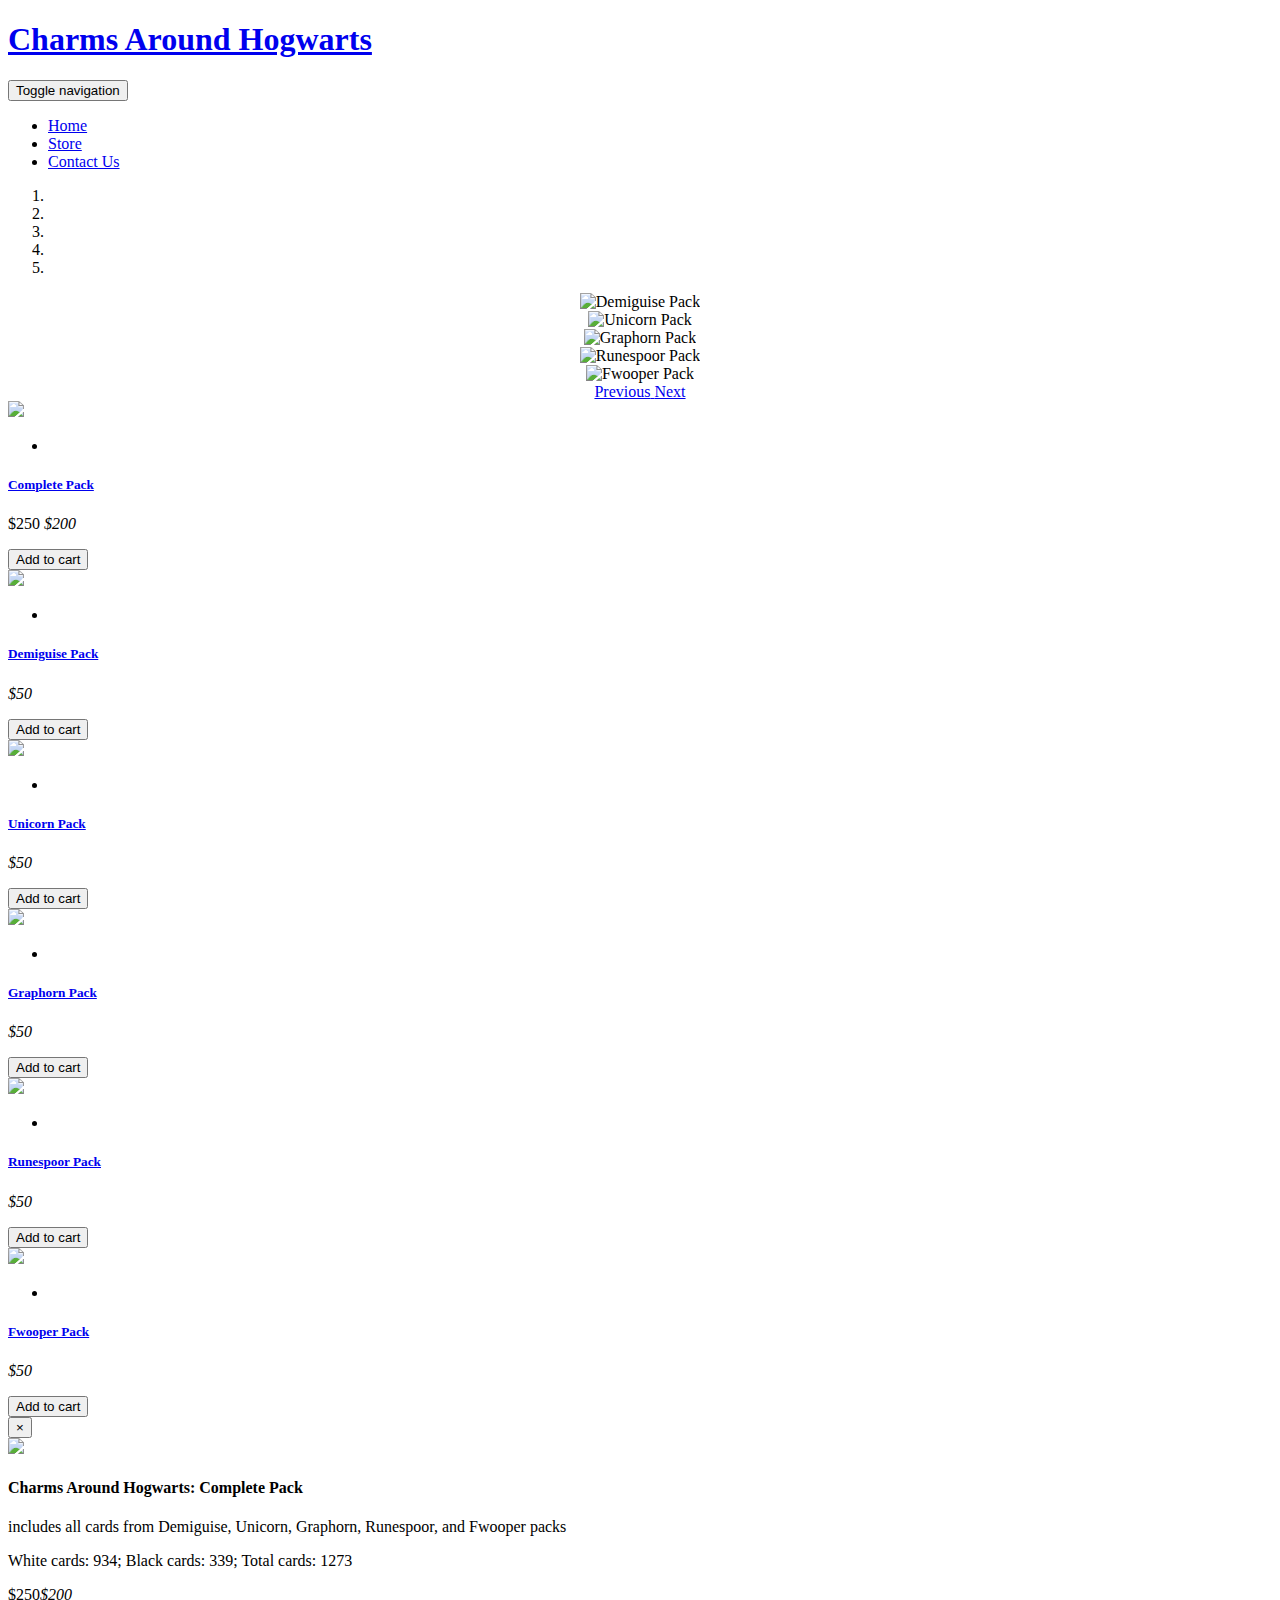
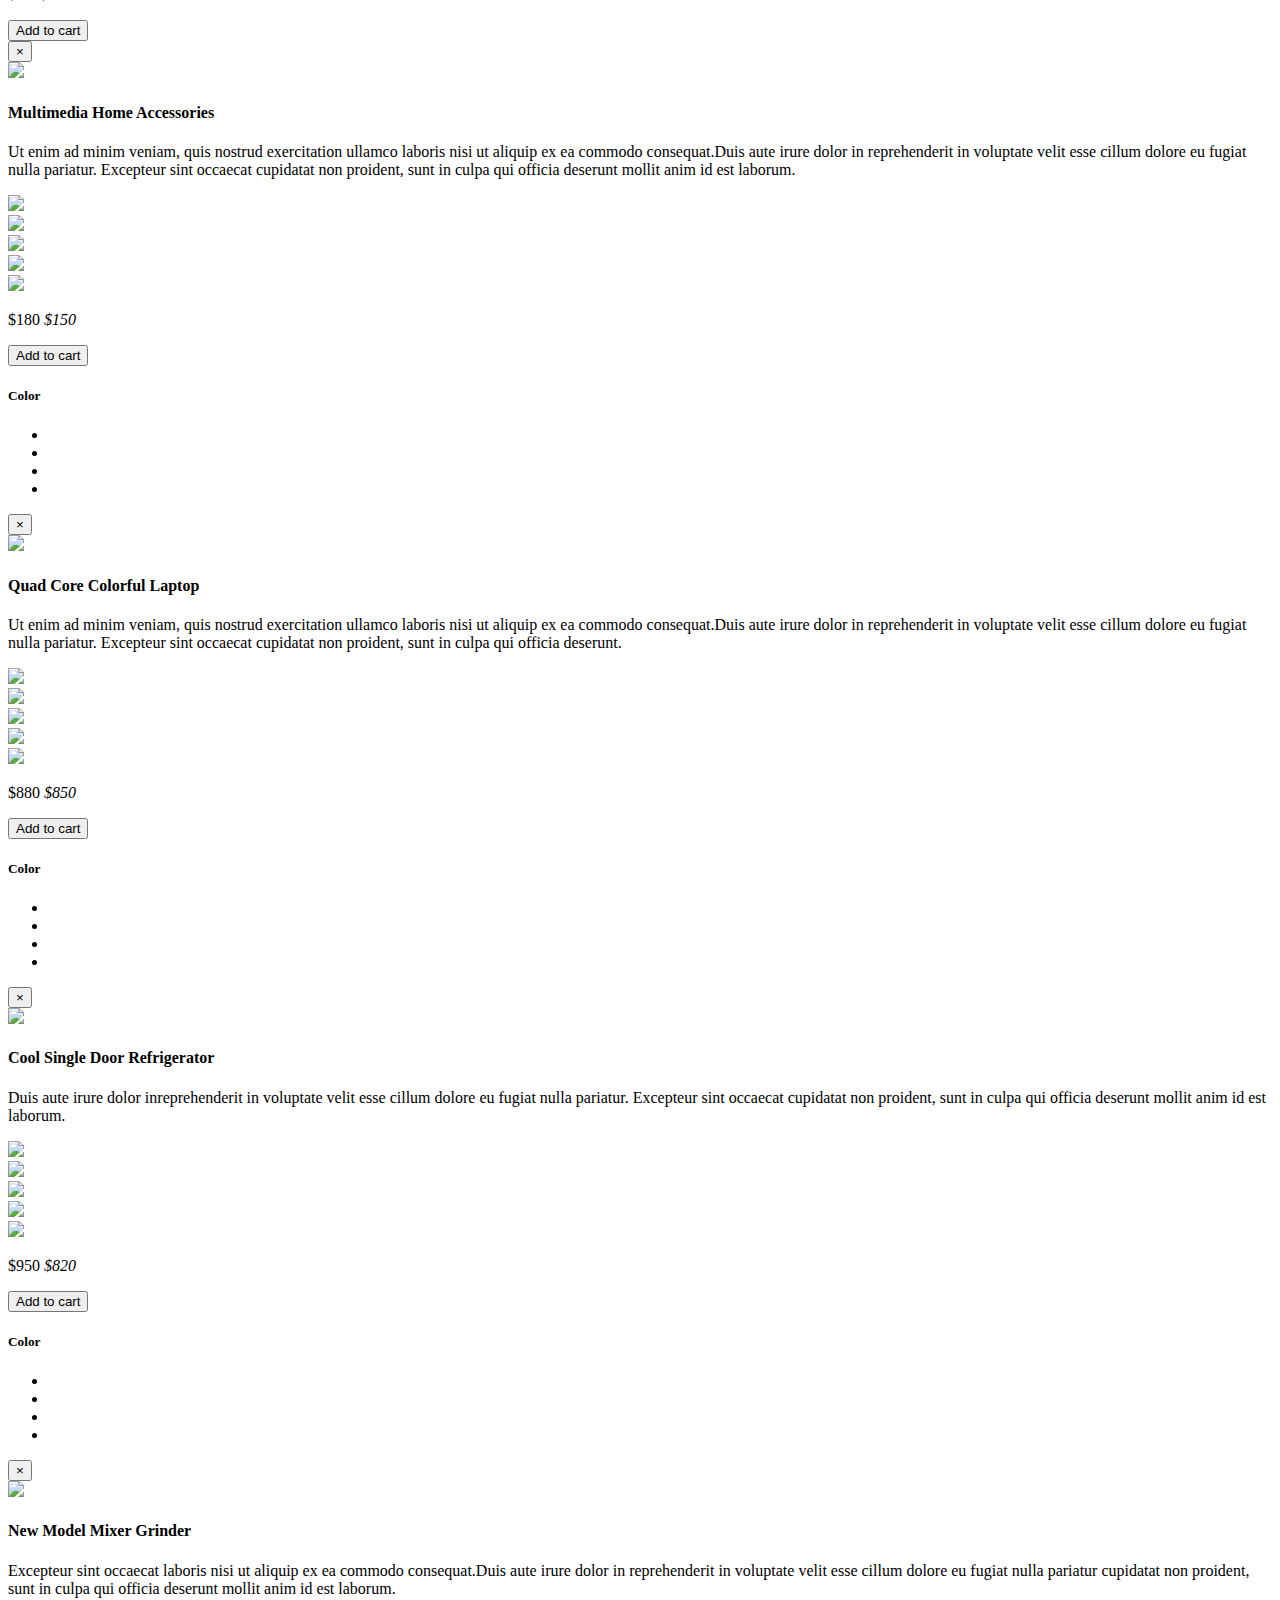
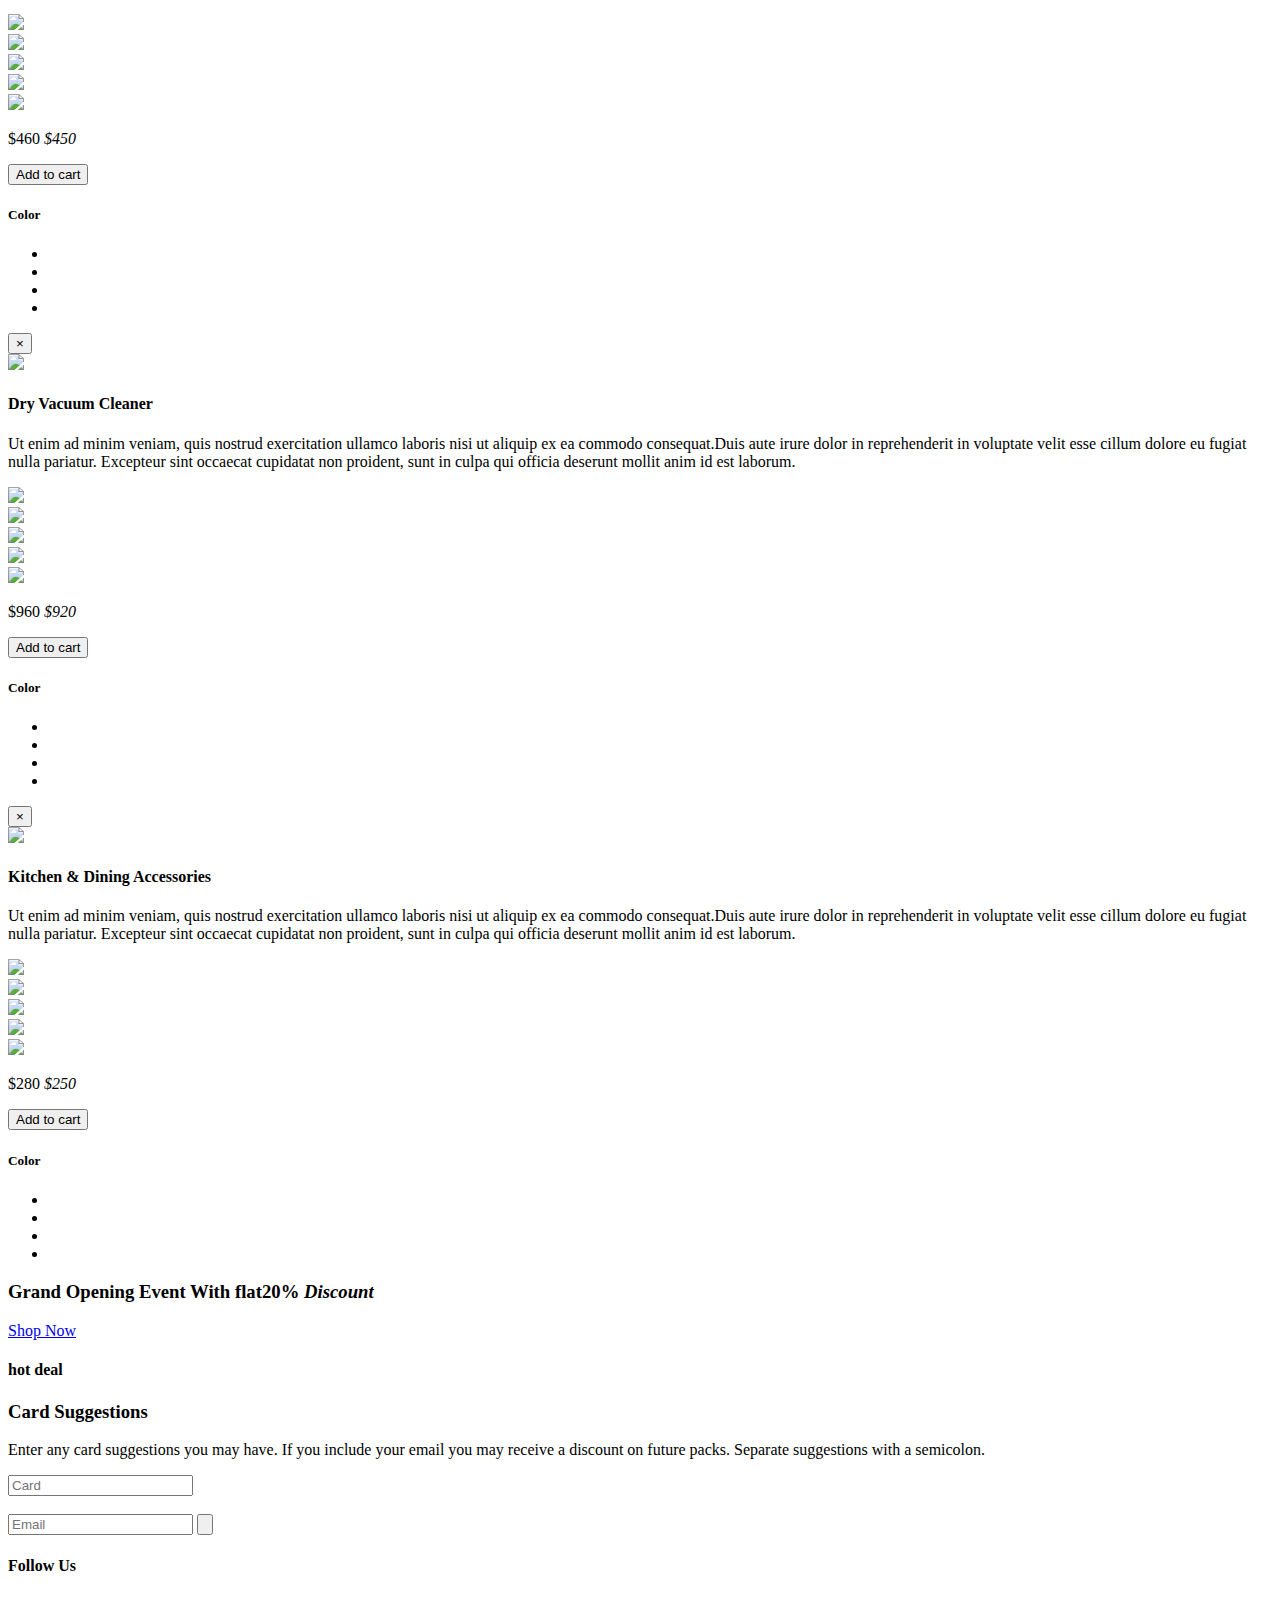
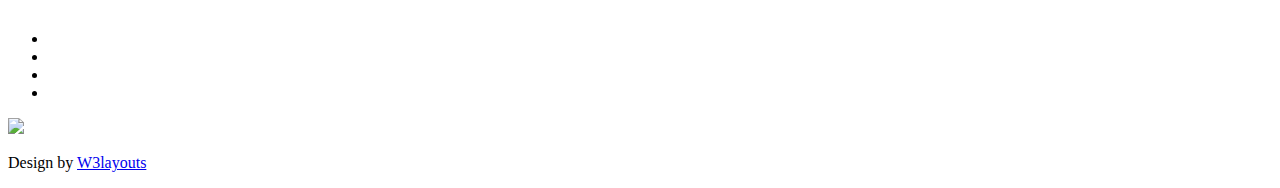
==== commit 4cf171da: "Home screen changes" ====
--- a/index.html
+++ b/index.html
@@ -31,6 +31,7 @@
 <!-- web fonts --> 
 <link href='//fonts.googleapis.com/css?family=Glegoo:400,700' rel='stylesheet' type='text/css'>
 <link href='//fonts.googleapis.com/css?family=Open+Sans:400,300,300italic,400italic,600,600italic,700,700italic,800,800italic' rel='stylesheet' type='text/css'>
+<link href='http://fonts.googleapis.com/css?family=Berkshire+Swash' rel='stylesheet' type='text/css'>
 <!-- //web fonts -->  
 <!-- start-smooth-scrolling -->
 <script type="text/javascript">
@@ -41,103 +42,48 @@
 		});
 	});
 </script>
+<!-- password
+<script>
+	function passWord() {
+		var testV = 1;
+		var pass1 = prompt('Please Enter Your Password',' ');
+		while (testV < 3) {
+			if (!pass1) 
+			history.go(-1);
+			if (pass1.toLowerCase() == "letmein") {
+			alert('You Got it Right!');
+			window.open('www.wikihow.com');
+			break;
+			} 
+		testV+=1;
+		var pass1 = 
+		prompt('Access Denied - Password Incorrect, Please Try Again.','Password');
+		}
+	if (pass1.toLowerCase()!="password" & testV ==3) 
+		history.go(-1);
+		return " ";
+	} 
+</script>
+	<center>
+	<form>
+		<input type="button" value="Enter Protected Area" onClick="passWord()">
+	</form>
+</center>
+//password -->
 <!-- //end-smooth-scrolling --> 
 </head> 
 <body>
+
 	<!-- for bootstrap working -->
 	<script type="text/javascript" src="js/bootstrap-3.1.1.min.js"></script>
 	<!-- //for bootstrap working -->
 	<!-- header modal -->
-	<!--<div class="modal fade" id="myModal88" tabindex="-1" role="dialog" aria-labelledby="myModal88"
-		aria-hidden="true">
-		<div class="modal-dialog modal-lg">
-			<div class="modal-content">
-				<div class="modal-header">
-					<button type="button" class="close" data-dismiss="modal" aria-hidden="true">
-						&times;</button>
-					<h4 class="modal-title" id="myModalLabel">Don't Wait, Login now!</h4>
-				</div>
-				<div class="modal-body modal-body-sub">
-					<div class="row">
-						<div class="col-md-8 modal_body_left modal_body_left1" style="border-right: 1px dotted #C2C2C2;padding-right:3em;">
-							<div class="sap_tabs">	
-								<div id="horizontalTab" style="display: block; width: 100%; margin: 0px;">
-									<ul>
-										<li class="resp-tab-item" aria-controls="tab_item-0"><span>Sign in</span></li>
-										<li class="resp-tab-item" aria-controls="tab_item-1"><span>Sign up</span></li>
-									</ul>		
-									<div class="tab-1 resp-tab-content" aria-labelledby="tab_item-0">
-										<div class="facts">
-											<div class="register">
-												<form action="#" method="post">			
-													<input name="Email" placeholder="Email Address" type="text" required="">						
-													<input name="Password" placeholder="Password" type="password" required="">										
-													<div class="sign-up">
-														<input type="submit" value="Sign in"/>
-													</div>
-												</form>
-											</div>
-										</div> 
-									</div>	 
-									<div class="tab-2 resp-tab-content" aria-labelledby="tab_item-1">
-										<div class="facts">
-											<div class="register">
-												<form action="#" method="post">			
-													<input placeholder="Name" name="Name" type="text" required="">
-													<input placeholder="Email Address" name="Email" type="email" required="">	
-													<input placeholder="Password" name="Password" type="password" required="">	
-													<input placeholder="Confirm Password" name="Password" type="password" required="">
-													<div class="sign-up">
-														<input type="submit" value="Create Account"/>
-													</div>
-												</form>
-											</div>
-										</div>
-									</div> 			        					            	      
-								</div>	
-							</div>
-							<script src="js/easyResponsiveTabs.js" type="text/javascript"></script>
-							<script type="text/javascript">
-								$(document).ready(function () {
-									$('#horizontalTab').easyResponsiveTabs({
-										type: 'default', //Types: default, vertical, accordion           
-										width: 'auto', //auto or any width like 600px
-										fit: true   // 100% fit in a container
-									});
-								});
-							</script>
-							<div id="OR" class="hidden-xs">OR</div>
-						</div>
-						<div class="col-md-4 modal_body_right modal_body_right1">
-							<div class="row text-center sign-with">
-								<div class="col-md-12">
-									<h3 class="other-nw">Sign in with</h3>
-								</div>
-								<div class="col-md-12">
-									<ul class="social">
-										<li class="social_facebook"><a href="#" class="entypo-facebook"></a></li>
-										<li class="social_dribbble"><a href="#" class="entypo-dribbble"></a></li>
-										<li class="social_twitter"><a href="#" class="entypo-twitter"></a></li>
-										<li class="social_behance"><a href="#" class="entypo-behance"></a></li>
-									</ul>
-								</div>
-							</div>
-						</div>
-					</div>
-				</div>
-			</div>
-		</div>
-	</div> 
-	<script>
-		$('#myModal88').modal('show');
-	</script> --> 
+
 	<!-- header modal -->
 	<!-- header -->
 	<div class="header" id="home1">
 		<div class="container">
-			<!--<div class="w3l_login">
-				<a href="#" data-toggle="modal" data-target="#myModal88"><span class="glyphicon glyphicon-user" aria-hidden="true"></span></a>
-			</div>-->
+			
 			<div class="w3l_logo">
 				<h1><a href="index.html">Charms Around Hogwarts</a></h1>
 			</div>
@@ -151,13 +97,7 @@
 					</form>
 				</div>
 			</div>-->
-			<div class="cart cart box_1"> 
-				<form action="#" method="post" class="last"> 
-					<input type="hidden" name="cmd" value="_cart" />
-					<input type="hidden" name="display" value="1" />
-					<button class="w3view-cart" type="submit" name="submit" value=""><i class="fa fa-cart-arrow-down" aria-hidden="true"></i></button>
-				</form>   
-			</div>  
+			
 		</div>
 	</div>
 	<!-- //header -->
@@ -175,125 +115,83 @@
 					</button>
 				</div> 
 				<div class="collapse navbar-collapse" id="bs-megadropdown-tabs">
-					<ul class="nav navbar-nav">
+					<ul class="nav ">
 						<li><a href="index.html" class="act">Home</a></li>	
-						<!-- Mega Menu -->
-						<li class="dropdown">
-							<a href="#" class="dropdown-toggle" data-toggle="dropdown">Products <b class="caret"></b></a>
-							<ul class="dropdown-menu multi-column columns-3">
-								<div class="row">
-									<div class="col-sm-3">
-										<ul class="multi-column-dropdown">
-											<h6>Mobiles</h6>
-											<li><a href="products.html">Mobile Phones</a></li>
-											<li><a href="products.html">Mp3 Players <span>New</span></a></li> 
-											<li><a href="products.html">Popular Models</a></li>
-											<li><a href="products.html">All Tablets<span>New</span></a></li>
-										</ul>
-									</div>
-									<div class="col-sm-3">
-										<ul class="multi-column-dropdown">
-											<h6>Accessories</h6>
-											<li><a href="products1.html">Laptop</a></li>
-											<li><a href="products1.html">Desktop</a></li>
-											<li><a href="products1.html">Wearables <span>New</span></a></li>
-											<li><a href="products1.html"><i>Summer Store</i></a></li>
-										</ul>
-									</div>
-									<div class="col-sm-2">
-										<ul class="multi-column-dropdown">
-											<h6>Home</h6>
-											<li><a href="products2.html">Tv</a></li>
-											<li><a href="products2.html">Camera</a></li>
-											<li><a href="products2.html">AC</a></li>
-											<li><a href="products2.html">Grinders</a></li>
-										</ul>
-									</div>
-									<div class="col-sm-4">
-										<div class="w3ls_products_pos">
-											<h4>30%<i>Off/-</i></h4>
-											<img src="images/1.jpg" alt=" " class="img-responsive" />
-										</div>
-									</div>
-									<div class="clearfix"></div>
-								</div>
-							</ul>
-						</li>
-						<li><a href="about.html">About Us</a></li> 
-						<li class="w3pages"><a href="#" class="dropdown-toggle" data-toggle="dropdown" role="button" aria-haspopup="true" aria-expanded="false">Pages <span class="caret"></span></a>
-							<ul class="dropdown-menu">
-								<li><a href="icons.html">Web Icons</a></li>
-								<li><a href="codes.html">Short Codes</a></li>     
-							</ul>
-						</li>  
-						<li><a href="mail.html">Mail Us</a></li>
+						<li><a href="store.html">Store</a></li> 
+						<li><a href="contact.html">Contact Us</a></li>
 					</ul>
 				</div>
+				<div class="cart cart box_1"> 
+				
+			</div>  
 			</nav>
 		</div>
 	</div>
 	<!-- //navigation -->
-	<!-- banner -->
+	<center>
+	<div class="banner">
+	<div id="myCarousel" class="carousel slide" data-ride="carousel">
+  <!-- Indicators -->
+  <ol class="carousel-indicators">
+    <li data-target="#myCarousel" data-slide-to="0" class="active"></li>
+    <li data-target="#myCarousel" data-slide-to="1"></li>
+    <li data-target="#myCarousel" data-slide-to="2"></li>
+    <li data-target="#myCarousel" data-slide-to="3"></li>
+    <li data-target="#myCarousel" data-slide-to="4"></li>
+  </ol>
+
+  <!-- Wrapper for slides -->
+  <div class="carousel-inner">
+    <div class="item active">
+      <img src="images/1.png" alt="Demiguise Pack">
+      
+    </div>
+
+    <div class="item">
+      <img src="images/2.png" alt="Unicorn Pack">
+    </div>
+
+    <div class="item">
+      <img src="images/3.png" alt="Graphorn Pack">
+    </div>
+
+    <div class="item">
+      <img src="images/4.png" alt="Runespoor Pack">
+    </div>
+
+    <div class="item">
+      <img src="images/5.png" alt="Fwooper Pack">
+    </div>
+  </div>
+
+  <!-- Left and right controls -->
+  <a class="left carousel-control" href="#myCarousel" data-slide="prev">
+    <span class="glyphicon glyphicon-chevron-left"></span>
+    <span class="sr-only">Previous</span>
+  </a>
+  <a class="right carousel-control" href="#myCarousel" data-slide="next">
+    <span class="glyphicon glyphicon-chevron-right"></span>
+    <span class="sr-only">Next</span>
+  </a>
+</div>
+</div>
+</center>
+
+	<!-- banner 
 	<div class="banner">
 		<div class="container">
-			<h3>Electronic Store, <span>Special Offers</span></h3>
-		</div>
-	</div>
-	<!-- //banner --> 
+		</div>
+	</div>
+	 //banner --> 
 	<!-- banner-bottom -->
 	<div class="banner-bottom">
 		<div class="container">
-			<div class="col-md-5 wthree_banner_bottom_left">
-				<div class="video-img">
-					<a class="play-icon popup-with-zoom-anim" href="#small-dialog">
-						<span class="glyphicon glyphicon-expand" aria-hidden="true"></span>
-					</a>
-				</div> 
-					<!-- pop-up-box -->     
-					<script src="js/jquery.magnific-popup.js" type="text/javascript"></script>
-					<!--//pop-up-box -->
-					<div id="small-dialog" class="mfp-hide">
-						<iframe src="https://www.youtube.com/embed/ZQa6GUVnbNM"></iframe>
-					</div>
-					<script>
-						$(document).ready(function() {
-						$('.popup-with-zoom-anim').magnificPopup({
-							type: 'inline',
-							fixedContentPos: false,
-							fixedBgPos: true,
-							overflowY: 'auto',
-							closeBtnInside: true,
-							preloader: false,
-							midClick: true,
-							removalDelay: 300,
-							mainClass: 'my-mfp-zoom-in'
-						});
-																						
-						});
-					</script>
-			</div>
-			<div class="col-md-7 wthree_banner_bottom_right">
-				<div class="bs-example bs-example-tabs" role="tabpanel" data-example-id="togglable-tabs">
-					<ul id="myTab" class="nav nav-tabs" role="tablist">
-						<li role="presentation" class="active"><a href="#home" id="home-tab" role="tab" data-toggle="tab" aria-controls="home">Mobiles</a></li>
-						<li role="presentation"><a href="#audio" role="tab" id="audio-tab" data-toggle="tab" aria-controls="audio">Audio</a></li>
-						<li role="presentation"><a href="#video" role="tab" id="video-tab" data-toggle="tab" aria-controls="video">Computer</a></li>
-						<li role="presentation"><a href="#tv" role="tab" id="tv-tab" data-toggle="tab" aria-controls="tv">Household</a></li>
-						<li role="presentation"><a href="#kitchen" role="tab" id="kitchen-tab" data-toggle="tab" aria-controls="kitchen">Kitchen</a></li>
-					</ul>
-					<div id="myTabContent" class="tab-content">
-						<div role="tabpanel" class="tab-pane fade active in" id="home" aria-labelledby="home-tab">
+
 							<div class="agile_ecommerce_tabs">
+
 								<div class="col-md-4 agile_ecommerce_tab_left">
 									<div class="hs-wrapper">
-										<img src="images/3.jpg" alt=" " class="img-responsive" />
-										<img src="images/4.jpg" alt=" " class="img-responsive" />
-										<img src="images/5.jpg" alt=" " class="img-responsive" />
-										<img src="images/6.jpg" alt=" " class="img-responsive" />
-										<img src="images/7.jpg" alt=" " class="img-responsive" />
-										<img src="images/3.jpg" alt=" " class="img-responsive" />
-										<img src="images/4.jpg" alt=" " class="img-responsive" />
-										<img src="images/5.jpg" alt=" " class="img-responsive" />
+										<img src="images/complete250.png" alt=" " class="img-responsive"/>
 										<div class="w3_hs_bottom">
 											<ul>
 												<li>
@@ -302,28 +200,22 @@
 											</ul>
 										</div>
 									</div> 
-									<h5><a href="single.html">Mobile Phone1</a></h5>
+									<h5><a href="single.html">Complete Pack</a></h5>
 									<div class="simpleCart_shelfItem">
-										<p><span>$380</span> <i class="item_price">$350</i></p>
+										<p><span>$250</span> <i class="item_price">$200</i></p>
 										<form action="#" method="post">
 											<input type="hidden" name="cmd" value="_cart" />
 											<input type="hidden" name="add" value="1" /> 
-											<input type="hidden" name="w3ls_item" value="Mobile Phone1" /> 
-											<input type="hidden" name="amount" value="350.00" />   
+											<input type="hidden" name="w3ls_item" value="Complete Pack" /> 
+											<input type="hidden" name="amount" value="200.00" />   
 											<button type="submit" class="w3ls-cart">Add to cart</button>
 										</form>  
 									</div>
 								</div>
+
 								<div class="col-md-4 agile_ecommerce_tab_left">
 									<div class="hs-wrapper">
-										<img src="images/4.jpg" alt=" " class="img-responsive" />
-										<img src="images/5.jpg" alt=" " class="img-responsive" />
-										<img src="images/6.jpg" alt=" " class="img-responsive" />
-										<img src="images/7.jpg" alt=" " class="img-responsive" />
-										<img src="images/3.jpg" alt=" " class="img-responsive" />
-										<img src="images/4.jpg" alt=" " class="img-responsive" />
-										<img src="images/5.jpg" alt=" " class="img-responsive" />
-										<img src="images/6.jpg" alt=" " class="img-responsive" />
+										<img src="images/demiguise250.png" alt=" " class="img-responsive" />
 										<div class="w3_hs_bottom">
 											<ul>
 												<li>
@@ -332,28 +224,23 @@
 											</ul>
 										</div>
 									</div>
-									<h5><a href="single.html">Mobile Phone2</a></h5>
+									<h5><a href="single.html">Demiguise Pack</a></h5>
 									<div class="simpleCart_shelfItem">
-										<p><span>$330</span> <i class="item_price">$302</i></p>
+										<p> <i class="item_price">$50</i></p>
 										<form action="#" method="post">
 											<input type="hidden" name="cmd" value="_cart" />
 											<input type="hidden" name="add" value="1" /> 
 											<input type="hidden" name="w3ls_item" value="Mobile Phone2" /> 
-											<input type="hidden" name="amount" value="302.00" />   
+											<input type="hidden" name="amount" value="50.00" />   
 											<button type="submit" class="w3ls-cart">Add to cart</button>
 										</form>
 									</div>
 								</div>
+
 								<div class="col-md-4 agile_ecommerce_tab_left">
 									<div class="hs-wrapper">
-										<img src="images/7.jpg" alt=" " class="img-responsive" />
-										<img src="images/6.jpg" alt=" " class="img-responsive" />
-										<img src="images/4.jpg" alt=" " class="img-responsive" />
-										<img src="images/3.jpg" alt=" " class="img-responsive" />
-										<img src="images/5.jpg" alt=" " class="img-responsive" />
-										<img src="images/7.jpg" alt=" " class="img-responsive" />
-										<img src="images/4.jpg" alt=" " class="img-responsive" />
-										<img src="images/6.jpg" alt=" " class="img-responsive" />
+										<img src="images/unicorn250.png" alt=" " class="img-responsive" />
+									
 										<div class="w3_hs_bottom">
 											<ul>
 												<li>
@@ -362,404 +249,95 @@
 											</ul>
 										</div>
 									</div>
-									<h5><a href="single.html">Mobile Phone3</a></h5>
+									<h5><a href="single.html">Unicorn Pack</a></h5>
 									<div class="simpleCart_shelfItem">
-										<p><span>$250</span> <i class="item_price">$245</i></p>
+										<p> <i class="item_price">$50</i></p>
 										<form action="#" method="post">
 											<input type="hidden" name="cmd" value="_cart" />
 											<input type="hidden" name="add" value="1" /> 
 											<input type="hidden" name="w3ls_item" value="Mobile Phone3" /> 
-											<input type="hidden" name="amount" value="245.00"/>   
+											<input type="hidden" name="amount" value="50.00"/>   
 											<button type="submit" class="w3ls-cart">Add to cart</button>
 										</form>
 									</div>
 								</div>
-								<div class="clearfix"> </div>
-							</div>
-						</div>
-						<div role="tabpanel" class="tab-pane fade" id="audio" aria-labelledby="audio-tab">
+							</div>
+							<div class="clearfix"> </div>
 							<div class="agile_ecommerce_tabs">
 								<div class="col-md-4 agile_ecommerce_tab_left">
 									<div class="hs-wrapper">
-										<img src="images/8.jpg" alt=" " class="img-responsive" />
-										<img src="images/9.jpg" alt=" " class="img-responsive" />
-										<img src="images/10.jpg" alt=" " class="img-responsive" />
-										<img src="images/8.jpg" alt=" " class="img-responsive" />
-										<img src="images/9.jpg" alt=" " class="img-responsive" />
-										<img src="images/10.jpg" alt=" " class="img-responsive" />
-										<img src="images/8.jpg" alt=" " class="img-responsive" />
-										<img src="images/9.jpg" alt=" " class="img-responsive" />
+										
+										<img src="images/graphorn250.png" alt=" " class="img-responsive"/>
 										<div class="w3_hs_bottom">
 											<ul>
 												<li>
-													<a href="#" data-toggle="modal" data-target="#myModal1"><span class="glyphicon glyphicon-eye-open" aria-hidden="true"></span></a>
+													<a href="#" data-toggle="modal" data-target="#myModal"><span class="glyphicon glyphicon-eye-open" aria-hidden="true"></span></a>
 												</li>
 											</ul>
 										</div>
-									</div>
-									<h5><a href="single.html">Speakers</a></h5>
-										<p><span>$320</span> <i class="item_price">$250</i></p>
+									</div> 
+									<h5><a href="single.html">Graphorn Pack</a></h5>
 									<div class="simpleCart_shelfItem">
+										<p> <i class="item_price">$50</i></p>
 										<form action="#" method="post">
 											<input type="hidden" name="cmd" value="_cart" />
 											<input type="hidden" name="add" value="1" /> 
-											<input type="hidden" name="w3ls_item" value="Speakers" /> 
-											<input type="hidden" name="amount" value="250.00" />   
+											<input type="hidden" name="w3ls_item" value="Mobile Phone1" /> 
+											<input type="hidden" name="amount" value="50.00" />   
 											<button type="submit" class="w3ls-cart">Add to cart</button>
-										</form>
+										</form>  
 									</div>
 								</div>
 								<div class="col-md-4 agile_ecommerce_tab_left">
 									<div class="hs-wrapper">
-										<img src="images/9.jpg" alt=" " class="img-responsive" />
-										<img src="images/8.jpg" alt=" " class="img-responsive" />
-										<img src="images/10.jpg" alt=" " class="img-responsive" />
-										<img src="images/8.jpg" alt=" " class="img-responsive" />
-										<img src="images/9.jpg" alt=" " class="img-responsive" />
-										<img src="images/10.jpg" alt=" " class="img-responsive" />
-										<img src="images/8.jpg" alt=" " class="img-responsive" />
-										<img src="images/9.jpg" alt=" " class="img-responsive" />
+										<!--TODO: Need to make the image of the pack 250 x 250 in the css -->
+										<img src="images/runespoor250.png" alt=" " class="img-responsive"/>
 										<div class="w3_hs_bottom">
 											<ul>
 												<li>
-													<a href="#" data-toggle="modal" data-target="#myModal1"><span class="glyphicon glyphicon-eye-open" aria-hidden="true"></span></a>
+													<a href="#" data-toggle="modal" data-target="#myModal"><span class="glyphicon glyphicon-eye-open" aria-hidden="true"></span></a>
 												</li>
 											</ul>
 										</div>
-									</div>
-									<h5><a href="single.html">Headphones</a></h5>
+									</div> 
+									<h5><a href="single.html">Runespoor Pack</a></h5>
 									<div class="simpleCart_shelfItem">
-										<p><span>$180</span> <i class="item_price">$150</i></p>
+										<p> <i class="item_price">$50</i></p>
 										<form action="#" method="post">
 											<input type="hidden" name="cmd" value="_cart" />
 											<input type="hidden" name="add" value="1" /> 
-											<input type="hidden" name="w3ls_item" value="Headphones" /> 
-											<input type="hidden" name="amount" value="150.00" />   
+											<input type="hidden" name="w3ls_item" value="Mobile Phone1" /> 
+											<input type="hidden" name="amount" value="50.00" />   
 											<button type="submit" class="w3ls-cart">Add to cart</button>
-										</form>
+										</form>  
 									</div>
 								</div>
 								<div class="col-md-4 agile_ecommerce_tab_left">
 									<div class="hs-wrapper">
-										<img src="images/10.jpg" alt=" " class="img-responsive" />
-										<img src="images/8.jpg" alt=" " class="img-responsive" />
-										<img src="images/9.jpg" alt=" " class="img-responsive" />
-										<img src="images/8.jpg" alt=" " class="img-responsive" />
-										<img src="images/9.jpg" alt=" " class="img-responsive" />
-										<img src="images/10.jpg" alt=" " class="img-responsive" />
-										<img src="images/8.jpg" alt=" " class="img-responsive" />
-										<img src="images/9.jpg" alt=" " class="img-responsive" />
+										<!--TODO: Need to make the image of the pack 250 x 250 in the css -->
+										<img src="images/fwooper250.png" alt=" " class="img-responsive"/>
 										<div class="w3_hs_bottom">
 											<ul>
 												<li>
-													<a href="#" data-toggle="modal" data-target="#myModal1"><span class="glyphicon glyphicon-eye-open" aria-hidden="true"></span></a>
+													<a href="#" data-toggle="modal" data-target="#myModal"><span class="glyphicon glyphicon-eye-open" aria-hidden="true"></span></a>
 												</li>
 											</ul>
 										</div>
-									</div>
-									<h5><a href="single.html">Audio Player</a></h5>
+									</div> 
+									<h5><a href="single.html">Fwooper Pack</a></h5>
 									<div class="simpleCart_shelfItem">
-										<p><span>$220</span> <i class="item_price">$180</i></p>
+										<p> <i class="item_price">$50</i></p>
 										<form action="#" method="post">
 											<input type="hidden" name="cmd" value="_cart" />
 											<input type="hidden" name="add" value="1" /> 
-											<input type="hidden" name="w3ls_item" value="Audio Player" /> 
-											<input type="hidden" name="amount" value="180.00"/>   
+											<input type="hidden" name="w3ls_item" value="Mobile Phone1" /> 
+											<input type="hidden" name="amount" value="50.00" />   
 											<button type="submit" class="w3ls-cart">Add to cart</button>
-										</form>
+										</form>  
 									</div>
 								</div>
 								<div class="clearfix"> </div>
 							</div>
-						</div>
-						<div role="tabpanel" class="tab-pane fade" id="video" aria-labelledby="video-tab">
-							<div class="agile_ecommerce_tabs">
-								<div class="col-md-4 agile_ecommerce_tab_left">
-									<div class="hs-wrapper">
-										<img src="images/11.jpg" alt=" " class="img-responsive" />
-										<img src="images/12.jpg" alt=" " class="img-responsive" />
-										<img src="images/13.jpg" alt=" " class="img-responsive" />
-										<img src="images/11.jpg" alt=" " class="img-responsive" />
-										<img src="images/12.jpg" alt=" " class="img-responsive" />
-										<img src="images/13.jpg" alt=" " class="img-responsive" />
-										<img src="images/11.jpg" alt=" " class="img-responsive" />
-										<img src="images/12.jpg" alt=" " class="img-responsive" />
-										<div class="w3_hs_bottom">
-											<ul>
-												<li>
-													<a href="#" data-toggle="modal" data-target="#myModal2"><span class="glyphicon glyphicon-eye-open" aria-hidden="true"></span></a>
-												</li>
-											</ul>
-										</div>
-									</div>
-									<h5><a href="single.html">Laptop</a></h5>
-									<div class="simpleCart_shelfItem">
-										<p><span>$880</span> <i class="item_price">$850</i></p>
-										<form action="#" method="post">
-											<input type="hidden" name="cmd" value="_cart" />
-											<input type="hidden" name="add" value="1" /> 
-											<input type="hidden" name="w3ls_item" value="Laptop" /> 
-											<input type="hidden" name="amount" value="850.00" />   
-											<button type="submit" class="w3ls-cart">Add to cart</button>
-										</form>
-									</div>
-								</div>
-								<div class="col-md-4 agile_ecommerce_tab_left">
-									<div class="hs-wrapper">
-										<img src="images/12.jpg" alt=" " class="img-responsive" />
-										<img src="images/11.jpg" alt=" " class="img-responsive" />
-										<img src="images/13.jpg" alt=" " class="img-responsive" />
-										<img src="images/11.jpg" alt=" " class="img-responsive" />
-										<img src="images/12.jpg" alt=" " class="img-responsive" />
-										<img src="images/13.jpg" alt=" " class="img-responsive" />
-										<img src="images/11.jpg" alt=" " class="img-responsive" />
-										<img src="images/12.jpg" alt=" " class="img-responsive" />
-										<div class="w3_hs_bottom">
-											<ul>
-												<li>
-													<a href="#" data-toggle="modal" data-target="#myModal2"><span class="glyphicon glyphicon-eye-open" aria-hidden="true"></span></a>
-												</li>
-											</ul>
-										</div>
-									</div>
-									<h5><a href="single.html">Notebook</a></h5>
-									<div class="simpleCart_shelfItem">
-										<p><span>$290</span> <i class="item_price">$280</i></p>
-										<form action="#" method="post">
-											<input type="hidden" name="cmd" value="_cart" />
-											<input type="hidden" name="add" value="1" /> 
-											<input type="hidden" name="w3ls_item" value="Notebook" /> 
-											<input type="hidden" name="amount" value="280.00" />   
-											<button type="submit" class="w3ls-cart">Add to cart</button>
-										</form>
-									</div>
-								</div>
-								<div class="col-md-4 agile_ecommerce_tab_left">
-									<div class="hs-wrapper">
-										<img src="images/13.jpg" alt=" " class="img-responsive" />
-										<img src="images/11.jpg" alt=" " class="img-responsive" />
-										<img src="images/12.jpg" alt=" " class="img-responsive" />
-										<img src="images/11.jpg" alt=" " class="img-responsive" />
-										<img src="images/12.jpg" alt=" " class="img-responsive" />
-										<img src="images/13.jpg" alt=" " class="img-responsive" />
-										<img src="images/11.jpg" alt=" " class="img-responsive" />
-										<img src="images/12.jpg" alt=" " class="img-responsive" />
-										<div class="w3_hs_bottom">
-											<ul>
-												<li>
-													<a href="#" data-toggle="modal" data-target="#myModal2"><span class="glyphicon glyphicon-eye-open" aria-hidden="true"></span></a>
-												</li>
-											</ul>
-										</div>
-									</div>
-									<h5><a href="single.html">Kid's Toy</a></h5>
-									<div class="simpleCart_shelfItem">
-										<p><span>$120</span> <i class="item_price">$80</i></p>
-										<form action="#" method="post">
-											<input type="hidden" name="cmd" value="_cart" />
-											<input type="hidden" name="add" value="1" /> 
-											<input type="hidden" name="w3ls_item" value="Kid's Toy" /> 
-											<input type="hidden" name="amount" value="80.00" />   
-											<button type="submit" class="w3ls-cart">Add to cart</button>
-										</form>
-									</div>
-								</div>
-								<div class="clearfix"> </div>
-							</div>
-						</div>
-						<div role="tabpanel" class="tab-pane fade" id="tv" aria-labelledby="tv-tab">
-							<div class="agile_ecommerce_tabs">
-								<div class="col-md-4 agile_ecommerce_tab_left">
-									<div class="hs-wrapper">
-										<img src="images/14.jpg" alt=" " class="img-responsive" />
-										<img src="images/15.jpg" alt=" " class="img-responsive" />
-										<img src="images/16.jpg" alt=" " class="img-responsive" />
-										<img src="images/14.jpg" alt=" " class="img-responsive" />
-										<img src="images/15.jpg" alt=" " class="img-responsive" />
-										<img src="images/16.jpg" alt=" " class="img-responsive" />
-										<img src="images/14.jpg" alt=" " class="img-responsive" />
-										<img src="images/15.jpg" alt=" " class="img-responsive" />
-										<div class="w3_hs_bottom">
-											<ul>
-												<li>
-													<a href="#" data-toggle="modal" data-target="#myModal3"><span class="glyphicon glyphicon-eye-open" aria-hidden="true"></span></a>
-												</li>
-											</ul>
-										</div>
-									</div>
-									<h5><a href="single.html">Refrigerator</a></h5>
-									<div class="simpleCart_shelfItem">
-										<p><span>$950</span> <i class="item_price">$820</i></p>
-										<form action="#" method="post">
-											<input type="hidden" name="cmd" value="_cart" />
-											<input type="hidden" name="add" value="1" /> 
-											<input type="hidden" name="w3ls_item" value="Refrigerator" /> 
-											<input type="hidden" name="amount" value="820.00" />   
-											<button type="submit" class="w3ls-cart">Add to cart</button>
-										</form>
-									</div>
-								</div>
-								<div class="col-md-4 agile_ecommerce_tab_left">
-									<div class="hs-wrapper">
-										<img src="images/15.jpg" alt=" " class="img-responsive" />
-										<img src="images/14.jpg" alt=" " class="img-responsive" />
-										<img src="images/16.jpg" alt=" " class="img-responsive" />
-										<img src="images/14.jpg" alt=" " class="img-responsive" />
-										<img src="images/15.jpg" alt=" " class="img-responsive" />
-										<img src="images/16.jpg" alt=" " class="img-responsive" />
-										<img src="images/14.jpg" alt=" " class="img-responsive" />
-										<img src="images/15.jpg" alt=" " class="img-responsive" />
-										<div class="w3_hs_bottom">
-											<ul>
-												<li>
-													<a href="#" data-toggle="modal" data-target="#myModal3"><span class="glyphicon glyphicon-eye-open" aria-hidden="true"></span></a>
-												</li>
-											</ul>
-										</div>
-									</div>
-									<h5><a href="single.html">LED Tv</a></h5>
-									<div class="simpleCart_shelfItem">
-										<p><span>$700</span> <i class="item_price">$680</i></p>
-										<form action="#" method="post">
-											<input type="hidden" name="cmd" value="_cart" />
-											<input type="hidden" name="add" value="1" /> 
-											<input type="hidden" name="w3ls_item" value="LED Tv"/> 
-											<input type="hidden" name="amount" value="680.00"/>   
-											<button type="submit" class="w3ls-cart">Add to cart</button>
-										</form>
-									</div>
-								</div>
-								<div class="col-md-4 agile_ecommerce_tab_left">
-									<div class="hs-wrapper">
-										<img src="images/16.jpg" alt=" " class="img-responsive" />
-										<img src="images/14.jpg" alt=" " class="img-responsive" />
-										<img src="images/15.jpg" alt=" " class="img-responsive" />
-										<img src="images/14.jpg" alt=" " class="img-responsive" />
-										<img src="images/15.jpg" alt=" " class="img-responsive" />
-										<img src="images/16.jpg" alt=" " class="img-responsive" />
-										<img src="images/14.jpg" alt=" " class="img-responsive" />
-										<img src="images/15.jpg" alt=" " class="img-responsive" />
-										<div class="w3_hs_bottom">
-											<ul>
-												<li>
-													<a href="#" data-toggle="modal" data-target="#myModal3"><span class="glyphicon glyphicon-eye-open" aria-hidden="true"></span></a>
-												</li>
-											</ul>
-										</div>
-									</div>
-									<h5><a href="single.html">Washing Machine</a></h5>
-									<div class="simpleCart_shelfItem">
-										<p><span>$520</span> <i class="item_price">$510</i></p>
-										<form action="#" method="post">
-											<input type="hidden" name="cmd" value="_cart" />
-											<input type="hidden" name="add" value="1" /> 
-											<input type="hidden" name="w3ls_item" value="Washing Machine" /> 
-											<input type="hidden" name="amount" value="510.00" />   
-											<button type="submit" class="w3ls-cart">Add to cart</button>
-										</form>
-									</div>
-								</div>
-								<div class="clearfix"> </div>
-							</div>
-						</div>
-						<div role="tabpanel" class="tab-pane fade" id="kitchen" aria-labelledby="kitchen-tab">
-							<div class="agile_ecommerce_tabs">
-								<div class="col-md-4 agile_ecommerce_tab_left">
-									<div class="hs-wrapper">
-										<img src="images/17.jpg" alt=" " class="img-responsive" />
-										<img src="images/18.jpg" alt=" " class="img-responsive" />
-										<img src="images/19.jpg" alt=" " class="img-responsive" />
-										<img src="images/17.jpg" alt=" " class="img-responsive" />
-										<img src="images/18.jpg" alt=" " class="img-responsive" />
-										<img src="images/19.jpg" alt=" " class="img-responsive" />
-										<img src="images/17.jpg" alt=" " class="img-responsive" />
-										<img src="images/18.jpg" alt=" " class="img-responsive" />
-										<div class="w3_hs_bottom">
-											<ul>
-												<li>
-													<a href="#" data-toggle="modal" data-target="#myModal4"><span class="glyphicon glyphicon-eye-open" aria-hidden="true"></span></a>
-												</li>
-											</ul>
-										</div>
-									</div>
-									<h5><a href="single.html">Grinder</a></h5>
-									<div class="simpleCart_shelfItem">
-										<p><span>$460</span> <i class="item_price">$450</i></p>
-										<form action="#" method="post">
-											<input type="hidden" name="cmd" value="_cart" />
-											<input type="hidden" name="add" value="1" /> 
-											<input type="hidden" name="w3ls_item" value="Grinder" /> 
-											<input type="hidden" name="amount" value="450.00" />   
-											<button type="submit" class="w3ls-cart">Add to cart</button>
-										</form>
-									</div>
-								</div>
-								<div class="col-md-4 agile_ecommerce_tab_left">
-									<div class="hs-wrapper">
-										<img src="images/18.jpg" alt=" " class="img-responsive" />
-										<img src="images/17.jpg" alt=" " class="img-responsive" />
-										<img src="images/19.jpg" alt=" " class="img-responsive" />
-										<img src="images/17.jpg" alt=" " class="img-responsive" />
-										<img src="images/18.jpg" alt=" " class="img-responsive" />
-										<img src="images/19.jpg" alt=" " class="img-responsive" />
-										<img src="images/17.jpg" alt=" " class="img-responsive" />
-										<img src="images/18.jpg" alt=" " class="img-responsive" />
-										<div class="w3_hs_bottom">
-											<ul>
-												<li>
-													<a href="#" data-toggle="modal" data-target="#myModal4"><span class="glyphicon glyphicon-eye-open" aria-hidden="true"></span></a>
-												</li>
-											</ul>
-										</div>
-									</div>
-									<h5><a href="single.html">Water Purifier</a></h5>
-									<div class="simpleCart_shelfItem">
-										<p><span>$390</span> <i class="item_price">$350</i></p>
-										<form action="#" method="post">
-											<input type="hidden" name="cmd" value="_cart" />
-											<input type="hidden" name="add" value="1" /> 
-											<input type="hidden" name="w3ls_item" value="Water Purifier" /> 
-											<input type="hidden" name="amount" value="350.00" />   
-											<button type="submit" class="w3ls-cart">Add to cart</button>
-										</form>
-									</div>
-								</div>
-								<div class="col-md-4 agile_ecommerce_tab_left">
-									<div class="hs-wrapper">
-										<img src="images/19.jpg" alt=" " class="img-responsive" />
-										<img src="images/17.jpg" alt=" " class="img-responsive" />
-										<img src="images/18.jpg" alt=" " class="img-responsive" />
-										<img src="images/17.jpg" alt=" " class="img-responsive" />
-										<img src="images/18.jpg" alt=" " class="img-responsive" />
-										<img src="images/19.jpg" alt=" " class="img-responsive" />
-										<img src="images/17.jpg" alt=" " class="img-responsive" />
-										<img src="images/18.jpg" alt=" " class="img-responsive" />
-										<div class="w3_hs_bottom">
-											<ul>
-												<li>
-													<a href="#" data-toggle="modal" data-target="#myModal4"><span class="glyphicon glyphicon-eye-open" aria-hidden="true"></span></a>
-												</li>
-											</ul>
-										</div>
-									</div>
-									<h5><a href="single.html">Coffee Maker</a></h5>
-									<div class="simpleCart_shelfItem">
-										<p><span>$250</span> <i class="item_price">$220</i></p>
-										<form action="#" method="post">
-											<input type="hidden" name="cmd" value="_cart" />
-											<input type="hidden" name="add" value="1" /> 
-											<input type="hidden" name="w3ls_item" value="Coffee Maker" /> 
-											<input type="hidden" name="amount" value="220.00" />   
-											<button type="submit" class="w3ls-cart">Add to cart</button>
-										</form>
-									</div>
-								</div>
-								<div class="clearfix"> </div>
-							</div>
-						</div>
-					</div>
-				</div> 
-			</div>
 			<div class="clearfix"> </div>
 		</div>
 	</div>
@@ -774,49 +352,31 @@
 				<section>
 					<div class="modal-body">
 						<div class="col-md-5 modal_body_left">
-							<img src="images/3.jpg" alt=" " class="img-responsive" />
+							<img src="images/demiguise250.png" alt=" " class="img-responsive" />
 						</div>
 						<div class="col-md-7 modal_body_right">
-							<h4>The Best Mobile Phone 3GB</h4>
-							<p>Ut enim ad minim veniam, quis nostrud exercitation ullamco laboris nisi ut aliquip ex ea 
-								commodo consequat.Duis aute irure dolor in reprehenderit in voluptate velit esse cillum dolore eu fugiat nulla pariatur. </p>
-							<div class="rating">
-								<div class="rating-left">
-									<img src="images/star-.png" alt=" " class="img-responsive" />
-								</div>
-								<div class="rating-left">
-									<img src="images/star-.png" alt=" " class="img-responsive" />
-								</div>
-								<div class="rating-left">
-									<img src="images/star-.png" alt=" " class="img-responsive" />
-								</div>
-								<div class="rating-left">
-									<img src="images/star.png" alt=" " class="img-responsive" />
-								</div>
-								<div class="rating-left">
-									<img src="images/star.png" alt=" " class="img-responsive" />
-								</div>
-								<div class="clearfix"> </div>
-							</div>
+							<h4>Charms Around Hogwarts: Complete Pack</h4>
+							<p>includes all cards from Demiguise, Unicorn, Graphorn, Runespoor, and Fwooper packs</p>
+							<p>White cards: 934; Black cards: 339; Total cards: 1273</p>
 							<div class="modal_body_right_cart simpleCart_shelfItem">
-								<p><span>$380</span> <i class="item_price">$350</i></p>
+								<p><span>$250</span><i class="item_price">$200</i></p>
 								<form action="#" method="post">
 									<input type="hidden" name="cmd" value="_cart">
 									<input type="hidden" name="add" value="1"> 
 									<input type="hidden" name="w3ls_item" value="Mobile Phone1"> 
-									<input type="hidden" name="amount" value="350.00">   
+									<input type="hidden" name="amount" value="200.00">   
 									<button type="submit" class="w3ls-cart">Add to cart</button>
 								</form>
 							</div>
-							<h5>Color</h5>
+							<!--<h5>Extras</h5>
 							<div class="color-quality">
 								<ul>
-									<li><a href="#"><span></span></a></li>
-									<li><a href="#" class="brown"><span></span></a></li>
-									<li><a href="#" class="purple"><span></span></a></li>
-									<li><a href="#" class="gray"><span></span></a></li>
+								 TODO: need to add checkboxes here and when checked, have price increase
+									<li><a href="#">Linen Texture</a></li>
+									<li><a href="#" class="brown">UV Coating</a></li>
 								</ul>
-							</div>
+							</div> 
+							-->
 						</div>
 						<div class="clearfix"> </div>
 					</div>
@@ -1210,7 +770,7 @@
 		</div>
 	</div>
 	<!-- //banner-bottom1 --> 
-	<!-- special-deals -->
+	<!-- special-deals 
 	<div class="special-deals">
 		<div class="container">
 			<h2>Special Deals</h2>
@@ -1278,8 +838,8 @@
 			</div>
 		</div>
 	</div>
-	<!-- //special-deals -->
-	<!-- new-products -->
+	 //special-deals -->
+	<!-- new-products
 	<div class="new-products">
 		<div class="container">
 			<h3>New Products</h3>
@@ -1404,8 +964,8 @@
 			</div>
 		</div>
 	</div>
-	<!-- //new-products -->
-	<!-- top-brands -->
+	//new-products -->
+	<!-- top-brands
 	<div class="top-brands">
 		<div class="container">
 			<h3>Top Brands</h3>
@@ -1458,18 +1018,24 @@
 			<script type="text/javascript" src="js/jquery.flexisel.js"></script>
 		</div>
 	</div>
-	<!-- //top-brands --> 
+	 //top-brands --> 
 	<!-- newsletter -->
 	<div class="newsletter">
 		<div class="container">
 			<div class="col-md-6 w3agile_newsletter_left">
-				<h3>Newsletter</h3>
-				<p>Excepteur sint occaecat cupidatat non proident, sunt.</p>
+				<h3>Card Suggestions</h3>
+				<p>Enter any card suggestions you may have. If you include your email you may receive a discount on future packs. Separate suggestions with a semicolon.</p>
 			</div>
 			<div class="col-md-6 w3agile_newsletter_right">
 				<form action="#" method="post">
-					<input type="email" name="Email" placeholder="Email" required="">
+					<input type="text" name="Card" placeholder="Card" required="">
+					<br />
+					<br />
+					<input type="email" name="Email" placeholder="Email">
 					<input type="submit" value="" />
+				</form>
+				<form action="#" method="post">
+					
 				</form>
 			</div>
 			<div class="clearfix"> </div>
@@ -1479,43 +1045,8 @@
 	<!-- footer -->
 	<div class="footer">
 		<div class="container">
-			<div class="w3_footer_grids">
-				<div class="col-md-3 w3_footer_grid">
-					<h3>Contact</h3>
-					<p>Duis aute irure dolor in reprehenderit in voluptate velit esse.</p>
-					<ul class="address">
-						<li><i class="glyphicon glyphicon-map-marker" aria-hidden="true"></i>1234k Avenue, 4th block, <span>New York City.</span></li>
-						<li><i class="glyphicon glyphicon-envelope" aria-hidden="true"></i><a href="mailto:info@example.com">info@example.com</a></li>
-						<li><i class="glyphicon glyphicon-earphone" aria-hidden="true"></i>+1234 567 567</li>
-					</ul>
-				</div>
-				<div class="col-md-3 w3_footer_grid">
-					<h3>Information</h3>
-					<ul class="info"> 
-						<li><a href="about.html">About Us</a></li>
-						<li><a href="mail.html">Contact Us</a></li>
-						<li><a href="codes.html">Short Codes</a></li>
-						<li><a href="faq.html">FAQ's</a></li>
-						<li><a href="products.html">Special Products</a></li>
-					</ul>
-				</div>
-				<div class="col-md-3 w3_footer_grid">
-					<h3>Category</h3>
-					<ul class="info"> 
-						<li><a href="products.html">Mobiles</a></li>
-						<li><a href="products1.html">Laptops</a></li>
-						<li><a href="products.html">Purifiers</a></li>
-						<li><a href="products1.html">Wearables</a></li>
-						<li><a href="products2.html">Kitchen</a></li>
-					</ul>
-				</div>
-				<div class="col-md-3 w3_footer_grid">
-					<h3>Profile</h3>
-					<ul class="info"> 
-						<li><a href="index.html">Home</a></li>
-						<li><a href="products.html">Today's Deals</a></li>
-					</ul>
 					<h4>Follow Us</h4>
+					<br />
 					<div class="agileits_social_button">
 						<ul>
 							<li><a href="#" class="facebook"> </a></li>
@@ -1524,9 +1055,8 @@
 							<li><a href="#" class="pinterest"> </a></li>
 						</ul>
 					</div>
-				</div>
 				<div class="clearfix"> </div>
-			</div>
+			
 		</div>
 		<div class="footer-copy">
 			<div class="footer-copy1">
@@ -1535,7 +1065,7 @@
 				</div>
 			</div>
 			<div class="container">
-				<p>&copy; 2017 Electronic Store. All rights reserved | Design by <a href="http://w3layouts.com/">W3layouts</a></p>
+				<p>Design by <a href="http://w3layouts.com/">W3layouts</a></p>
 			</div>
 		</div>
 	</div>
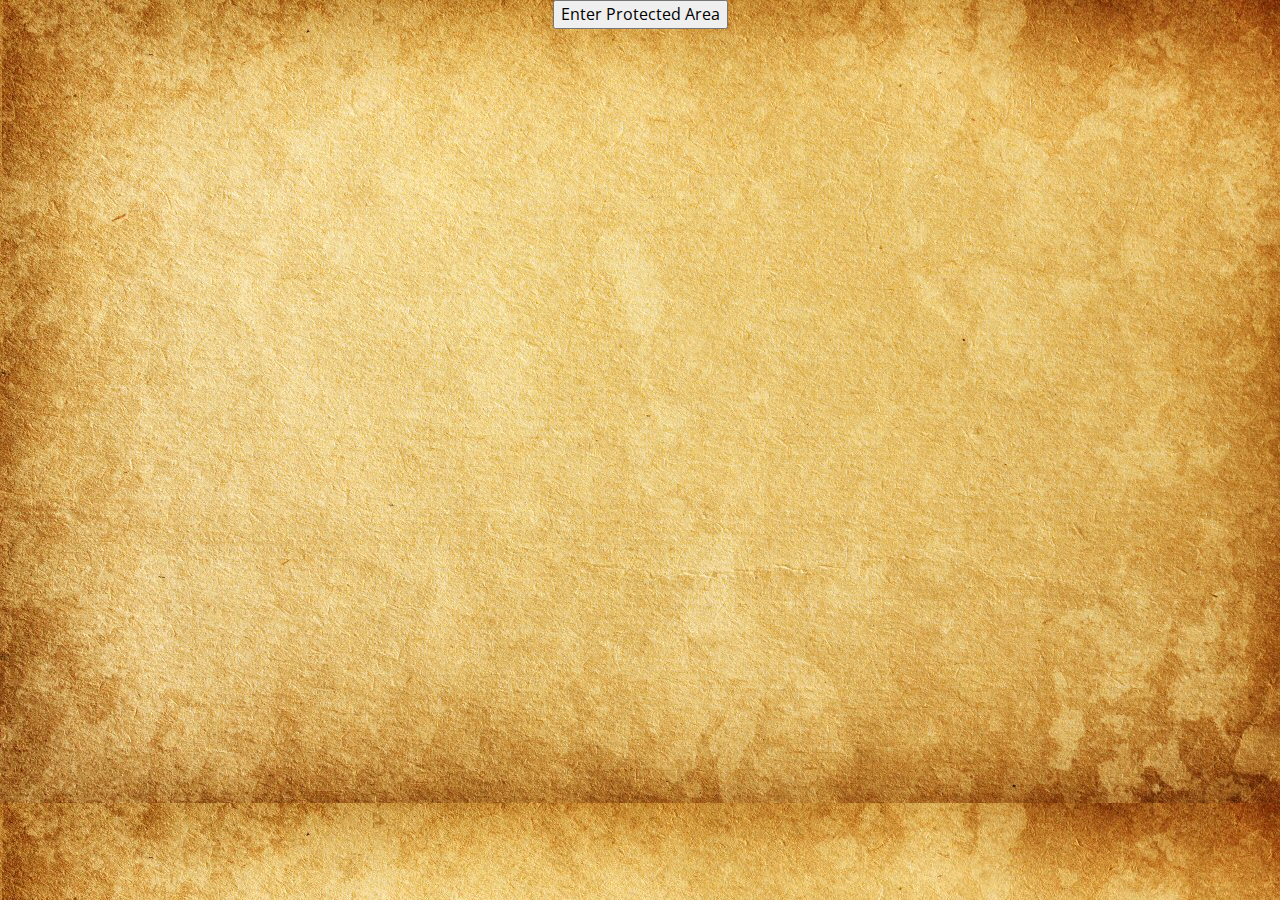
==== commit 38156b35: "new page and removed a lot of stuff" ====
--- a/index.html
+++ b/index.html
@@ -16,17 +16,16 @@
 	function hideURLbar(){ window.scrollTo(0,1); } </script>
 <!-- //for-mobile-apps -->
 <!-- Custom Theme files -->
-<link href="css/bootstrap.css" rel="stylesheet" type="text/css" media="all" />
-<link href="css/style.css" rel="stylesheet" type="text/css" media="all" />
-<link href="css/fasthover.css" rel="stylesheet" type="text/css" media="all" />
-<link href="css/popuo-box.css" rel="stylesheet" type="text/css" media="all" />
+<link href="site/css/bootstrap.css" rel="stylesheet" type="text/css" media="all" />
+<link href="site/css/style.css" rel="stylesheet" type="text/css" media="all" />
+<link href="site/css/fasthover.css" rel="stylesheet" type="text/css" media="all" />
+<link href="site/css/popuo-box.css" rel="stylesheet" type="text/css" media="all" />
 <!-- //Custom Theme files -->
 <!-- font-awesome icons -->
-<link href="css/font-awesome.css" rel="stylesheet"> 
+<link href="site/css/font-awesome.css" rel="stylesheet"> 
 <!-- //font-awesome icons -->
 <!-- js -->
-<script src="js/jquery.min.js"></script>
-<link rel="stylesheet" href="css/jquery.countdown.css" /> <!-- countdown --> 
+<script src="site/js/jquery.min.js"></script>
 <!-- //js -->  
 <!-- web fonts --> 
 <link href='//fonts.googleapis.com/css?family=Glegoo:400,700' rel='stylesheet' type='text/css'>
@@ -42,7 +41,7 @@
 		});
 	});
 </script>
-<!-- password
+
 <script>
 	function passWord() {
 		var testV = 1;
@@ -50,9 +49,9 @@
 		while (testV < 3) {
 			if (!pass1) 
 			history.go(-1);
-			if (pass1.toLowerCase() == "letmein") {
+			if (pass1.toLowerCase() == "isolemnlyswearthatiamuptonogood") {
 			alert('You Got it Right!');
-			window.open('www.wikihow.com');
+			window.open("site/home.html");
 			break;
 			} 
 		testV+=1;
@@ -64,1028 +63,15 @@
 		return " ";
 	} 
 </script>
-	<center>
+	
+<!-- //end-smooth-scrolling --> 
+</head> 
+<body>
+<center>
 	<form>
 		<input type="button" value="Enter Protected Area" onClick="passWord()">
 	</form>
 </center>
-//password -->
-<!-- //end-smooth-scrolling --> 
-</head> 
-<body>
-
-	<!-- for bootstrap working -->
-	<script type="text/javascript" src="js/bootstrap-3.1.1.min.js"></script>
-	<!-- //for bootstrap working -->
-	<!-- header modal -->
-
-	<!-- header modal -->
-	<!-- header -->
-	<div class="header" id="home1">
-		<div class="container">
-			
-			<div class="w3l_logo">
-				<h1><a href="index.html">Charms Around Hogwarts</a></h1>
-			</div>
-			<!--<div class="search">
-				<input class="search_box" type="checkbox" id="search_box">
-				<label class="icon-search" for="search_box"><span class="glyphicon glyphicon-search" aria-hidden="true"></span></label>
-				<div class="search_form">
-					<form action="#" method="post">
-						<input type="text" name="Search" placeholder="Search...">
-						<input type="submit" value="Send">
-					</form>
-				</div>
-			</div>-->
-			
-		</div>
-	</div>
-	<!-- //header -->
-	<!-- navigation -->
-	<div class="navigation">
-		<div class="container">
-			<nav class="navbar navbar-default">
-				<!-- Brand and toggle get grouped for better mobile display -->
-				<div class="navbar-header nav_2">
-					<button type="button" class="navbar-toggle collapsed navbar-toggle1" data-toggle="collapse" data-target="#bs-megadropdown-tabs">
-						<span class="sr-only">Toggle navigation</span>
-						<span class="icon-bar"></span>
-						<span class="icon-bar"></span>
-						<span class="icon-bar"></span>
-					</button>
-				</div> 
-				<div class="collapse navbar-collapse" id="bs-megadropdown-tabs">
-					<ul class="nav ">
-						<li><a href="index.html" class="act">Home</a></li>	
-						<li><a href="store.html">Store</a></li> 
-						<li><a href="contact.html">Contact Us</a></li>
-					</ul>
-				</div>
-				<div class="cart cart box_1"> 
-				
-			</div>  
-			</nav>
-		</div>
-	</div>
-	<!-- //navigation -->
-	<center>
-	<div class="banner">
-	<div id="myCarousel" class="carousel slide" data-ride="carousel">
-  <!-- Indicators -->
-  <ol class="carousel-indicators">
-    <li data-target="#myCarousel" data-slide-to="0" class="active"></li>
-    <li data-target="#myCarousel" data-slide-to="1"></li>
-    <li data-target="#myCarousel" data-slide-to="2"></li>
-    <li data-target="#myCarousel" data-slide-to="3"></li>
-    <li data-target="#myCarousel" data-slide-to="4"></li>
-  </ol>
-
-  <!-- Wrapper for slides -->
-  <div class="carousel-inner">
-    <div class="item active">
-      <img src="images/1.png" alt="Demiguise Pack">
-      
-    </div>
-
-    <div class="item">
-      <img src="images/2.png" alt="Unicorn Pack">
-    </div>
-
-    <div class="item">
-      <img src="images/3.png" alt="Graphorn Pack">
-    </div>
-
-    <div class="item">
-      <img src="images/4.png" alt="Runespoor Pack">
-    </div>
-
-    <div class="item">
-      <img src="images/5.png" alt="Fwooper Pack">
-    </div>
-  </div>
-
-  <!-- Left and right controls -->
-  <a class="left carousel-control" href="#myCarousel" data-slide="prev">
-    <span class="glyphicon glyphicon-chevron-left"></span>
-    <span class="sr-only">Previous</span>
-  </a>
-  <a class="right carousel-control" href="#myCarousel" data-slide="next">
-    <span class="glyphicon glyphicon-chevron-right"></span>
-    <span class="sr-only">Next</span>
-  </a>
-</div>
-</div>
-</center>
-
-	<!-- banner 
-	<div class="banner">
-		<div class="container">
-		</div>
-	</div>
-	 //banner --> 
-	<!-- banner-bottom -->
-	<div class="banner-bottom">
-		<div class="container">
-
-							<div class="agile_ecommerce_tabs">
-
-								<div class="col-md-4 agile_ecommerce_tab_left">
-									<div class="hs-wrapper">
-										<img src="images/complete250.png" alt=" " class="img-responsive"/>
-										<div class="w3_hs_bottom">
-											<ul>
-												<li>
-													<a href="#" data-toggle="modal" data-target="#myModal"><span class="glyphicon glyphicon-eye-open" aria-hidden="true"></span></a>
-												</li>
-											</ul>
-										</div>
-									</div> 
-									<h5><a href="single.html">Complete Pack</a></h5>
-									<div class="simpleCart_shelfItem">
-										<p><span>$250</span> <i class="item_price">$200</i></p>
-										<form action="#" method="post">
-											<input type="hidden" name="cmd" value="_cart" />
-											<input type="hidden" name="add" value="1" /> 
-											<input type="hidden" name="w3ls_item" value="Complete Pack" /> 
-											<input type="hidden" name="amount" value="200.00" />   
-											<button type="submit" class="w3ls-cart">Add to cart</button>
-										</form>  
-									</div>
-								</div>
-
-								<div class="col-md-4 agile_ecommerce_tab_left">
-									<div class="hs-wrapper">
-										<img src="images/demiguise250.png" alt=" " class="img-responsive" />
-										<div class="w3_hs_bottom">
-											<ul>
-												<li>
-													<a href="#" data-toggle="modal" data-target="#myModal"><span class="glyphicon glyphicon-eye-open" aria-hidden="true"></span></a>
-												</li>
-											</ul>
-										</div>
-									</div>
-									<h5><a href="single.html">Demiguise Pack</a></h5>
-									<div class="simpleCart_shelfItem">
-										<p> <i class="item_price">$50</i></p>
-										<form action="#" method="post">
-											<input type="hidden" name="cmd" value="_cart" />
-											<input type="hidden" name="add" value="1" /> 
-											<input type="hidden" name="w3ls_item" value="Mobile Phone2" /> 
-											<input type="hidden" name="amount" value="50.00" />   
-											<button type="submit" class="w3ls-cart">Add to cart</button>
-										</form>
-									</div>
-								</div>
-
-								<div class="col-md-4 agile_ecommerce_tab_left">
-									<div class="hs-wrapper">
-										<img src="images/unicorn250.png" alt=" " class="img-responsive" />
-									
-										<div class="w3_hs_bottom">
-											<ul>
-												<li>
-													<a href="#" data-toggle="modal" data-target="#myModal"><span class="glyphicon glyphicon-eye-open" aria-hidden="true"></span></a>
-												</li>
-											</ul>
-										</div>
-									</div>
-									<h5><a href="single.html">Unicorn Pack</a></h5>
-									<div class="simpleCart_shelfItem">
-										<p> <i class="item_price">$50</i></p>
-										<form action="#" method="post">
-											<input type="hidden" name="cmd" value="_cart" />
-											<input type="hidden" name="add" value="1" /> 
-											<input type="hidden" name="w3ls_item" value="Mobile Phone3" /> 
-											<input type="hidden" name="amount" value="50.00"/>   
-											<button type="submit" class="w3ls-cart">Add to cart</button>
-										</form>
-									</div>
-								</div>
-							</div>
-							<div class="clearfix"> </div>
-							<div class="agile_ecommerce_tabs">
-								<div class="col-md-4 agile_ecommerce_tab_left">
-									<div class="hs-wrapper">
-										
-										<img src="images/graphorn250.png" alt=" " class="img-responsive"/>
-										<div class="w3_hs_bottom">
-											<ul>
-												<li>
-													<a href="#" data-toggle="modal" data-target="#myModal"><span class="glyphicon glyphicon-eye-open" aria-hidden="true"></span></a>
-												</li>
-											</ul>
-										</div>
-									</div> 
-									<h5><a href="single.html">Graphorn Pack</a></h5>
-									<div class="simpleCart_shelfItem">
-										<p> <i class="item_price">$50</i></p>
-										<form action="#" method="post">
-											<input type="hidden" name="cmd" value="_cart" />
-											<input type="hidden" name="add" value="1" /> 
-											<input type="hidden" name="w3ls_item" value="Mobile Phone1" /> 
-											<input type="hidden" name="amount" value="50.00" />   
-											<button type="submit" class="w3ls-cart">Add to cart</button>
-										</form>  
-									</div>
-								</div>
-								<div class="col-md-4 agile_ecommerce_tab_left">
-									<div class="hs-wrapper">
-										<!--TODO: Need to make the image of the pack 250 x 250 in the css -->
-										<img src="images/runespoor250.png" alt=" " class="img-responsive"/>
-										<div class="w3_hs_bottom">
-											<ul>
-												<li>
-													<a href="#" data-toggle="modal" data-target="#myModal"><span class="glyphicon glyphicon-eye-open" aria-hidden="true"></span></a>
-												</li>
-											</ul>
-										</div>
-									</div> 
-									<h5><a href="single.html">Runespoor Pack</a></h5>
-									<div class="simpleCart_shelfItem">
-										<p> <i class="item_price">$50</i></p>
-										<form action="#" method="post">
-											<input type="hidden" name="cmd" value="_cart" />
-											<input type="hidden" name="add" value="1" /> 
-											<input type="hidden" name="w3ls_item" value="Mobile Phone1" /> 
-											<input type="hidden" name="amount" value="50.00" />   
-											<button type="submit" class="w3ls-cart">Add to cart</button>
-										</form>  
-									</div>
-								</div>
-								<div class="col-md-4 agile_ecommerce_tab_left">
-									<div class="hs-wrapper">
-										<!--TODO: Need to make the image of the pack 250 x 250 in the css -->
-										<img src="images/fwooper250.png" alt=" " class="img-responsive"/>
-										<div class="w3_hs_bottom">
-											<ul>
-												<li>
-													<a href="#" data-toggle="modal" data-target="#myModal"><span class="glyphicon glyphicon-eye-open" aria-hidden="true"></span></a>
-												</li>
-											</ul>
-										</div>
-									</div> 
-									<h5><a href="single.html">Fwooper Pack</a></h5>
-									<div class="simpleCart_shelfItem">
-										<p> <i class="item_price">$50</i></p>
-										<form action="#" method="post">
-											<input type="hidden" name="cmd" value="_cart" />
-											<input type="hidden" name="add" value="1" /> 
-											<input type="hidden" name="w3ls_item" value="Mobile Phone1" /> 
-											<input type="hidden" name="amount" value="50.00" />   
-											<button type="submit" class="w3ls-cart">Add to cart</button>
-										</form>  
-									</div>
-								</div>
-								<div class="clearfix"> </div>
-							</div>
-			<div class="clearfix"> </div>
-		</div>
-	</div>
-	<!-- //banner-bottom --> 
-	<!-- modal-video -->
-	<div class="modal video-modal fade" id="myModal" tabindex="-1" role="dialog" aria-labelledby="myModal">
-		<div class="modal-dialog" role="document">
-			<div class="modal-content">
-				<div class="modal-header">
-					<button type="button" class="close" data-dismiss="modal" aria-label="Close"><span aria-hidden="true">&times;</span></button>						
-				</div>
-				<section>
-					<div class="modal-body">
-						<div class="col-md-5 modal_body_left">
-							<img src="images/demiguise250.png" alt=" " class="img-responsive" />
-						</div>
-						<div class="col-md-7 modal_body_right">
-							<h4>Charms Around Hogwarts: Complete Pack</h4>
-							<p>includes all cards from Demiguise, Unicorn, Graphorn, Runespoor, and Fwooper packs</p>
-							<p>White cards: 934; Black cards: 339; Total cards: 1273</p>
-							<div class="modal_body_right_cart simpleCart_shelfItem">
-								<p><span>$250</span><i class="item_price">$200</i></p>
-								<form action="#" method="post">
-									<input type="hidden" name="cmd" value="_cart">
-									<input type="hidden" name="add" value="1"> 
-									<input type="hidden" name="w3ls_item" value="Mobile Phone1"> 
-									<input type="hidden" name="amount" value="200.00">   
-									<button type="submit" class="w3ls-cart">Add to cart</button>
-								</form>
-							</div>
-							<!--<h5>Extras</h5>
-							<div class="color-quality">
-								<ul>
-								 TODO: need to add checkboxes here and when checked, have price increase
-									<li><a href="#">Linen Texture</a></li>
-									<li><a href="#" class="brown">UV Coating</a></li>
-								</ul>
-							</div> 
-							-->
-						</div>
-						<div class="clearfix"> </div>
-					</div>
-				</section>
-			</div>
-		</div>
-	</div>
-	<div class="modal video-modal fade" id="myModal1" tabindex="-1" role="dialog" aria-labelledby="myModal1">
-		<div class="modal-dialog" role="document">
-			<div class="modal-content">
-				<div class="modal-header">
-					<button type="button" class="close" data-dismiss="modal" aria-label="Close"><span aria-hidden="true">&times;</span></button>						
-				</div>
-				<section>
-					<div class="modal-body">
-						<div class="col-md-5 modal_body_left">
-							<img src="images/9.jpg" alt=" " class="img-responsive" />
-						</div>
-						<div class="col-md-7 modal_body_right">
-							<h4>Multimedia Home Accessories</h4>
-							<p>Ut enim ad minim veniam, quis nostrud 
-								exercitation ullamco laboris nisi ut aliquip ex ea 
-								commodo consequat.Duis aute irure dolor in 
-								reprehenderit in voluptate velit esse cillum dolore 
-								eu fugiat nulla pariatur. Excepteur sint occaecat 
-								cupidatat non proident, sunt in culpa qui officia 
-								deserunt mollit anim id est laborum.</p>
-							<div class="rating">
-								<div class="rating-left">
-									<img src="images/star-.png" alt=" " class="img-responsive" />
-								</div>
-								<div class="rating-left">
-									<img src="images/star-.png" alt=" " class="img-responsive" />
-								</div>
-								<div class="rating-left">
-									<img src="images/star-.png" alt=" " class="img-responsive" />
-								</div>
-								<div class="rating-left">
-									<img src="images/star.png" alt=" " class="img-responsive" />
-								</div>
-								<div class="rating-left">
-									<img src="images/star.png" alt=" " class="img-responsive" />
-								</div>
-								<div class="clearfix"> </div>
-							</div>
-							<div class="modal_body_right_cart simpleCart_shelfItem">
-								<p><span>$180</span> <i class="item_price">$150</i></p>
-								<form action="#" method="post">
-									<input type="hidden" name="cmd" value="_cart">
-									<input type="hidden" name="add" value="1"> 
-									<input type="hidden" name="w3ls_item" value="Headphones"> 
-									<input type="hidden" name="amount" value="150.00">   
-									<button type="submit" class="w3ls-cart">Add to cart</button>
-								</form>
-							</div>
-							<h5>Color</h5>
-							<div class="color-quality">
-								<ul>
-									<li><a href="#"><span></span></a></li>
-									<li><a href="#" class="brown"><span></span></a></li>
-									<li><a href="#" class="purple"><span></span></a></li>
-									<li><a href="#" class="gray"><span></span></a></li>
-								</ul>
-							</div>
-						</div>
-						<div class="clearfix"> </div>
-					</div>
-				</section>
-			</div>
-		</div>
-	</div>
-	<div class="modal video-modal fade" id="myModal2" tabindex="-1" role="dialog" aria-labelledby="myModal2">
-		<div class="modal-dialog" role="document">
-			<div class="modal-content">
-				<div class="modal-header">
-					<button type="button" class="close" data-dismiss="modal" aria-label="Close"><span aria-hidden="true">&times;</span></button>						
-				</div>
-				<section>
-					<div class="modal-body">
-						<div class="col-md-5 modal_body_left">
-							<img src="images/11.jpg" alt=" " class="img-responsive" />
-						</div>
-						<div class="col-md-7 modal_body_right">
-							<h4>Quad Core Colorful Laptop</h4>
-							<p>Ut enim ad minim veniam, quis nostrud exercitation ullamco laboris nisi ut aliquip ex ea commodo consequat.Duis aute irure dolor in 
-								reprehenderit in voluptate velit esse cillum dolore eu fugiat nulla pariatur. Excepteur sint occaecat cupidatat non proident, sunt in culpa qui officia  deserunt.</p>
-							<div class="rating">
-								<div class="rating-left">
-									<img src="images/star-.png" alt=" " class="img-responsive" />
-								</div>
-								<div class="rating-left">
-									<img src="images/star-.png" alt=" " class="img-responsive" />
-								</div>
-								<div class="rating-left">
-									<img src="images/star-.png" alt=" " class="img-responsive" />
-								</div>
-								<div class="rating-left">
-									<img src="images/star-.png" alt=" " class="img-responsive" />
-								</div>
-								<div class="rating-left">
-									<img src="images/star.png" alt=" " class="img-responsive" />
-								</div>
-								<div class="clearfix"> </div>
-							</div>
-							<div class="modal_body_right_cart simpleCart_shelfItem">
-								<p><span>$880</span> <i class="item_price">$850</i></p>
-								<form action="#" method="post">
-									<input type="hidden" name="cmd" value="_cart">
-									<input type="hidden" name="add" value="1"> 
-									<input type="hidden" name="w3ls_item" value="Laptop"> 
-									<input type="hidden" name="amount" value="850.00">   
-									<button type="submit" class="w3ls-cart">Add to cart</button>
-								</form>
-							</div>
-							<h5>Color</h5>
-							<div class="color-quality">
-								<ul>
-									<li><a href="#"><span></span></a></li>
-									<li><a href="#" class="brown"><span></span></a></li>
-									<li><a href="#" class="purple"><span></span></a></li>
-									<li><a href="#" class="gray"><span></span></a></li>
-								</ul>
-							</div>
-						</div>
-						<div class="clearfix"> </div>
-					</div>
-				</section>
-			</div>
-		</div>
-	</div>
-	<div class="modal video-modal fade" id="myModal3" tabindex="-1" role="dialog" aria-labelledby="myModal3">
-		<div class="modal-dialog" role="document">
-			<div class="modal-content">
-				<div class="modal-header">
-					<button type="button" class="close" data-dismiss="modal" aria-label="Close"><span aria-hidden="true">&times;</span></button>						
-				</div>
-				<section>
-					<div class="modal-body">
-						<div class="col-md-5 modal_body_left">
-							<img src="images/14.jpg" alt=" " class="img-responsive" />
-						</div>
-						<div class="col-md-7 modal_body_right">
-							<h4>Cool Single Door Refrigerator </h4>
-							<p>Duis aute irure dolor inreprehenderit in voluptate velit esse cillum dolore 
-								eu fugiat nulla pariatur. Excepteur sint occaecat cupidatat non proident, sunt in culpa qui officia deserunt mollit anim id est laborum.</p>
-							<div class="rating">
-								<div class="rating-left">
-									<img src="images/star-.png" alt=" " class="img-responsive" />
-								</div>
-								<div class="rating-left">
-									<img src="images/star-.png" alt=" " class="img-responsive" />
-								</div>
-								<div class="rating-left">
-									<img src="images/star-.png" alt=" " class="img-responsive" />
-								</div>
-								<div class="rating-left">
-									<img src="images/star.png" alt=" " class="img-responsive" />
-								</div>
-								<div class="rating-left">
-									<img src="images/star.png" alt=" " class="img-responsive" />
-								</div>
-								<div class="clearfix"> </div>
-							</div>
-							<div class="modal_body_right_cart simpleCart_shelfItem">
-								<p><span>$950</span> <i class="item_price">$820</i></p>
-								<form action="#" method="post">
-									<input type="hidden" name="cmd" value="_cart">
-									<input type="hidden" name="add" value="1"> 
-									<input type="hidden" name="w3ls_item" value="Mobile Phone1"> 
-									<input type="hidden" name="amount" value="820.00">   
-									<button type="submit" class="w3ls-cart">Add to cart</button>
-								</form>
-							</div>
-							<h5>Color</h5>
-							<div class="color-quality">
-								<ul>
-									<li><a href="#"><span></span></a></li>
-									<li><a href="#" class="brown"><span></span></a></li>
-									<li><a href="#" class="purple"><span></span></a></li>
-									<li><a href="#" class="gray"><span></span></a></li>
-								</ul>
-							</div>
-						</div>
-						<div class="clearfix"> </div>
-					</div>
-				</section>
-			</div>
-		</div>
-	</div>
-	<div class="modal video-modal fade" id="myModal4" tabindex="-1" role="dialog" aria-labelledby="myModal4">
-		<div class="modal-dialog" role="document">
-			<div class="modal-content">
-				<div class="modal-header">
-					<button type="button" class="close" data-dismiss="modal" aria-label="Close"><span aria-hidden="true">&times;</span></button>						
-				</div>
-				<section>
-					<div class="modal-body">
-						<div class="col-md-5 modal_body_left">
-							<img src="images/17.jpg" alt=" " class="img-responsive" />
-						</div>
-						<div class="col-md-7 modal_body_right">
-							<h4>New Model Mixer Grinder</h4>
-							<p>Excepteur sint occaecat laboris nisi ut aliquip ex ea 
-								commodo consequat.Duis aute irure dolor in reprehenderit in voluptate velit esse cillum dolore 
-								eu fugiat nulla pariatur cupidatat non proident, sunt in culpa qui officia deserunt mollit anim id est laborum.</p>
-							<div class="rating">
-								<div class="rating-left">
-									<img src="images/star-.png" alt=" " class="img-responsive" />
-								</div>
-								<div class="rating-left">
-									<img src="images/star-.png" alt=" " class="img-responsive" />
-								</div>
-								<div class="rating-left">
-									<img src="images/star-.png" alt=" " class="img-responsive" />
-								</div>
-								<div class="rating-left">
-									<img src="images/star.png" alt=" " class="img-responsive" />
-								</div>
-								<div class="rating-left">
-									<img src="images/star.png" alt=" " class="img-responsive" />
-								</div>
-								<div class="clearfix"> </div>
-							</div>
-							<div class="modal_body_right_cart simpleCart_shelfItem">
-								<p><span>$460</span> <i class="item_price">$450</i></p>
-								<form action="#" method="post">
-									<input type="hidden" name="cmd" value="_cart">
-									<input type="hidden" name="add" value="1"> 
-									<input type="hidden" name="w3ls_item" value="Mobile Phone1"> 
-									<input type="hidden" name="amount" value="450.00">   
-									<button type="submit" class="w3ls-cart">Add to cart</button>
-								</form>
-							</div>
-							<h5>Color</h5>
-							<div class="color-quality">
-								<ul>
-									<li><a href="#"><span></span></a></li>
-									<li><a href="#" class="brown"><span></span></a></li>
-									<li><a href="#" class="purple"><span></span></a></li>
-									<li><a href="#" class="gray"><span></span></a></li>
-								</ul>
-							</div>
-						</div>
-						<div class="clearfix"> </div>
-					</div>
-				</section>
-			</div>
-		</div>
-	</div>
-	<div class="modal video-modal fade" id="myModal5" tabindex="-1" role="dialog" aria-labelledby="myModal5">
-		<div class="modal-dialog" role="document">
-			<div class="modal-content">
-				<div class="modal-header">
-					<button type="button" class="close" data-dismiss="modal" aria-label="Close"><span aria-hidden="true">&times;</span></button>						
-				</div>
-				<section>
-					<div class="modal-body">
-						<div class="col-md-5 modal_body_left">
-							<img src="images/36.jpg" alt=" " class="img-responsive" />
-						</div>
-						<div class="col-md-7 modal_body_right">
-							<h4>Dry Vacuum Cleaner</h4>
-							<p>Ut enim ad minim veniam, quis nostrud exercitation ullamco laboris nisi ut aliquip ex ea 
-								commodo consequat.Duis aute irure dolor in reprehenderit in voluptate velit esse cillum dolore eu fugiat nulla pariatur. Excepteur sint occaecat 
-								cupidatat non proident, sunt in culpa qui officia deserunt mollit anim id est laborum.</p>
-							<div class="rating">
-								<div class="rating-left">
-									<img src="images/star-.png" alt=" " class="img-responsive" />
-								</div>
-								<div class="rating-left">
-									<img src="images/star-.png" alt=" " class="img-responsive" />
-								</div>
-								<div class="rating-left">
-									<img src="images/star-.png" alt=" " class="img-responsive" />
-								</div>
-								<div class="rating-left">
-									<img src="images/star.png" alt=" " class="img-responsive" />
-								</div>
-								<div class="rating-left">
-									<img src="images/star.png" alt=" " class="img-responsive" />
-								</div>
-								<div class="clearfix"> </div>
-							</div>
-							<div class="modal_body_right_cart simpleCart_shelfItem">
-								<p><span>$960</span> <i class="item_price">$920</i></p>
-								<form action="#" method="post">
-									<input type="hidden" name="cmd" value="_cart">
-									<input type="hidden" name="add" value="1"> 
-									<input type="hidden" name="w3ls_item" value="Vacuum Cleaner"> 
-									<input type="hidden" name="amount" value="920.00">   
-									<button type="submit" class="w3ls-cart">Add to cart</button>
-								</form>
-							</div>
-							<h5>Color</h5>
-							<div class="color-quality">
-								<ul>
-									<li><a href="#"><span></span></a></li>
-									<li><a href="#" class="brown"><span></span></a></li>
-									<li><a href="#" class="purple"><span></span></a></li>
-									<li><a href="#" class="gray"><span></span></a></li>
-								</ul>
-							</div>
-						</div>
-						<div class="clearfix"> </div>
-					</div>
-				</section>
-			</div>
-		</div>
-	</div>
-	<div class="modal video-modal fade" id="myModal6" tabindex="-1" role="dialog" aria-labelledby="myModal6">
-		<div class="modal-dialog" role="document">
-			<div class="modal-content">
-				<div class="modal-header">
-					<button type="button" class="close" data-dismiss="modal" aria-label="Close"><span aria-hidden="true">&times;</span></button>						
-				</div>
-				<section>
-					<div class="modal-body">
-						<div class="col-md-5 modal_body_left">
-							<img src="images/37.jpg" alt=" " class="img-responsive" />
-						</div>
-						<div class="col-md-7 modal_body_right">
-							<h4>Kitchen & Dining Accessories</h4>
-							<p>Ut enim ad minim veniam, quis nostrud 
-								exercitation ullamco laboris nisi ut aliquip ex ea 
-								commodo consequat.Duis aute irure dolor in 
-								reprehenderit in voluptate velit esse cillum dolore 
-								eu fugiat nulla pariatur. Excepteur sint occaecat 
-								cupidatat non proident, sunt in culpa qui officia 
-								deserunt mollit anim id est laborum.</p>
-							<div class="rating">
-								<div class="rating-left">
-									<img src="images/star-.png" alt=" " class="img-responsive" />
-								</div>
-								<div class="rating-left">
-									<img src="images/star-.png" alt=" " class="img-responsive" />
-								</div>
-								<div class="rating-left">
-									<img src="images/star-.png" alt=" " class="img-responsive" />
-								</div>
-								<div class="rating-left">
-									<img src="images/star.png" alt=" " class="img-responsive" />
-								</div>
-								<div class="rating-left">
-									<img src="images/star.png" alt=" " class="img-responsive" />
-								</div>
-								<div class="clearfix"> </div>
-							</div>
-							<div class="modal_body_right_cart simpleCart_shelfItem">
-								<p><span>$280</span> <i class="item_price">$250</i></p>
-								<form action="#" method="post">
-									<input type="hidden" name="cmd" value="_cart">
-									<input type="hidden" name="add" value="1"> 
-									<input type="hidden" name="w3ls_item" value="Induction Stove"> 
-									<input type="hidden" name="amount" value="250.00">   
-									<button type="submit" class="w3ls-cart">Add to cart</button>
-								</form>
-							</div>
-							<h5>Color</h5>
-							<div class="color-quality">
-								<ul>
-									<li><a href="#"><span></span></a></li>
-									<li><a href="#" class="brown"><span></span></a></li>
-									<li><a href="#" class="purple"><span></span></a></li>
-									<li><a href="#" class="gray"><span></span></a></li>
-								</ul>
-							</div>
-						</div>
-						<div class="clearfix"> </div>
-					</div>
-				</section>
-			</div>
-		</div>
-	</div>
-	<!-- //modal-video -->
-	<!-- banner-bottom1 -->
-	<div class="banner-bottom1">
-		<div class="agileinfo_banner_bottom1_grids">
-			<div class="col-md-7 agileinfo_banner_bottom1_grid_left">
-				<h3>Grand Opening Event With flat<span>20% <i>Discount</i></span></h3>
-				<a href="products.html">Shop Now</a>
-			</div>
-			<div class="col-md-5 agileinfo_banner_bottom1_grid_right">
-				<h4>hot deal</h4>
-				<div class="timer_wrap">
-					<div id="counter"> </div>
-				</div>
-				<script src="js/jquery.countdown.js"></script>
-				<script src="js/script.js"></script>
-			</div>
-			<div class="clearfix"> </div>
-		</div>
-	</div>
-	<!-- //banner-bottom1 --> 
-	<!-- special-deals 
-	<div class="special-deals">
-		<div class="container">
-			<h2>Special Deals</h2>
-			<div class="w3agile_special_deals_grids">
-				<div class="col-md-7 w3agile_special_deals_grid_left">
-					<div class="w3agile_special_deals_grid_left_grid">
-						<img src="images/21.jpg" alt=" " class="img-responsive" />
-						<div class="w3agile_special_deals_grid_left_grid_pos1">
-							<h5>30%<span>Off/-</span></h5>
-						</div>
-						<div class="w3agile_special_deals_grid_left_grid_pos">
-							<h4>We Offer <span>Best Products</span></h4>
-						</div>
-					</div>
-					<div class="wmuSlider example1">
-						<div class="wmuSliderWrapper">
-							<article style="position: absolute; width: 100%; opacity: 0;"> 
-								<div class="banner-wrap">
-									<div class="w3agile_special_deals_grid_left_grid1">
-										<img src="images/t1.png" alt=" " class="img-responsive" />
-										<p>Quis autem vel eum iure reprehenderit qui in ea voluptate 
-											velit esse quam nihil molestiae consequatur, vel illum qui dolorem 
-											eum fugiat quo voluptas nulla pariatur</p>
-										<h4>Laura</h4>
-									</div>
-								</div>
-							</article>
-							<article style="position: absolute; width: 100%; opacity: 0;"> 
-								<div class="banner-wrap">
-									<div class="w3agile_special_deals_grid_left_grid1">
-										<img src="images/t2.png" alt=" " class="img-responsive" />
-										<p>Quis autem vel eum iure reprehenderit qui in ea voluptate 
-											velit esse quam nihil molestiae consequatur, vel illum qui dolorem 
-											eum fugiat quo voluptas nulla pariatur</p>
-										<h4>Michael</h4>
-									</div>
-								</div>
-							</article>
-							<article style="position: absolute; width: 100%; opacity: 0;"> 
-								<div class="banner-wrap">
-									<div class="w3agile_special_deals_grid_left_grid1">
-										<img src="images/t3.png" alt=" " class="img-responsive" />
-										<p>Quis autem vel eum iure reprehenderit qui in ea voluptate 
-											velit esse quam nihil molestiae consequatur, vel illum qui dolorem 
-											eum fugiat quo voluptas nulla pariatur</p>
-										<h4>Rosy</h4>
-									</div>
-								</div>
-							</article>
-						</div>
-					</div>
-						<script src="js/jquery.wmuSlider.js"></script> 
-						<script>
-							$('.example1').wmuSlider();         
-						</script> 
-				</div>
-				<div class="col-md-5 w3agile_special_deals_grid_right">
-					<img src="images/20.jpg" alt=" " class="img-responsive" />
-					<div class="w3agile_special_deals_grid_right_pos">
-						<h4>Women's <span>Special</span></h4>
-						<h5>save up <span>to</span> 30%</h5>
-					</div>
-				</div>
-				<div class="clearfix"> </div>
-			</div>
-		</div>
-	</div>
-	 //special-deals -->
-	<!-- new-products
-	<div class="new-products">
-		<div class="container">
-			<h3>New Products</h3>
-			<div class="agileinfo_new_products_grids">
-				<div class="col-md-3 agileinfo_new_products_grid">
-					<div class="agile_ecommerce_tab_left agileinfo_new_products_grid1">
-						<div class="hs-wrapper hs-wrapper1">
-							<img src="images/25.jpg" alt=" " class="img-responsive" />
-							<img src="images/23.jpg" alt=" " class="img-responsive" />
-							<img src="images/24.jpg" alt=" " class="img-responsive" />
-							<img src="images/22.jpg" alt=" " class="img-responsive" />
-							<img src="images/26.jpg" alt=" " class="img-responsive" /> 
-							<div class="w3_hs_bottom w3_hs_bottom_sub">
-								<ul>
-									<li>
-										<a href="#" data-toggle="modal" data-target="#myModal2"><span class="glyphicon glyphicon-eye-open" aria-hidden="true"></span></a>
-									</li>
-								</ul>
-							</div>
-						</div>
-						<h5><a href="single.html">Laptops</a></h5>
-						<div class="simpleCart_shelfItem">
-							<p><span>$520</span> <i class="item_price">$500</i></p>
-							<form action="#" method="post">
-								<input type="hidden" name="cmd" value="_cart">
-								<input type="hidden" name="add" value="1"> 
-								<input type="hidden" name="w3ls_item" value="Red Laptop"> 
-								<input type="hidden" name="amount" value="500.00">   
-								<button type="submit" class="w3ls-cart">Add to cart</button>
-							</form>
-						</div>
-					</div>
-				</div>
-				<div class="col-md-3 agileinfo_new_products_grid">
-					<div class="agile_ecommerce_tab_left agileinfo_new_products_grid1">
-						<div class="hs-wrapper hs-wrapper1">
-							<img src="images/27.jpg" alt=" " class="img-responsive" />
-							<img src="images/28.jpg" alt=" " class="img-responsive" />
-							<img src="images/29.jpg" alt=" " class="img-responsive" />
-							<img src="images/30.jpg" alt=" " class="img-responsive" />
-							<img src="images/31.jpg" alt=" " class="img-responsive" /> 
-							<div class="w3_hs_bottom w3_hs_bottom_sub">
-								<ul>
-									<li>
-										<a href="#" data-toggle="modal" data-target="#myModal"><span class="glyphicon glyphicon-eye-open" aria-hidden="true"></span></a>
-									</li>
-								</ul>
-							</div>
-						</div>
-						<h5><a href="single.html">Black Phone</a></h5>
-						<div class="simpleCart_shelfItem">
-							<p><span>$380</span> <i class="item_price">$370</i></p>
-							<form action="#" method="post">
-								<input type="hidden" name="cmd" value="_cart">
-								<input type="hidden" name="add" value="1"> 
-								<input type="hidden" name="w3ls_item" value="Black Phone"> 
-								<input type="hidden" name="amount" value="370.00">   
-								<button type="submit" class="w3ls-cart">Add to cart</button>
-							</form>
-						</div>
-					</div>
-				</div>
-				<div class="col-md-3 agileinfo_new_products_grid">
-					<div class="agile_ecommerce_tab_left agileinfo_new_products_grid1">
-						<div class="hs-wrapper hs-wrapper1">
-							<img src="images/34.jpg" alt=" " class="img-responsive" />
-							<img src="images/33.jpg" alt=" " class="img-responsive" />
-							<img src="images/32.jpg" alt=" " class="img-responsive" />
-							<img src="images/35.jpg" alt=" " class="img-responsive" />
-							<img src="images/36.jpg" alt=" " class="img-responsive" /> 
-							<div class="w3_hs_bottom w3_hs_bottom_sub">
-								<ul>
-									<li>
-										<a href="#" data-toggle="modal" data-target="#myModal5"><span class="glyphicon glyphicon-eye-open" aria-hidden="true"></span></a>
-									</li>
-								</ul>
-							</div>
-						</div>
-						<h5><a href="single.html">Kids Toy</a></h5>
-						<div class="simpleCart_shelfItem">
-							<p><span>$150</span> <i class="item_price">$100</i></p>
-							<form action="#" method="post">
-								<input type="hidden" name="cmd" value="_cart">
-								<input type="hidden" name="add" value="1"> 
-								<input type="hidden" name="w3ls_item" value="Kids Toy"> 
-								<input type="hidden" name="amount" value="100.00">   
-								<button type="submit" class="w3ls-cart">Add to cart</button>
-							</form>
-						</div>  
-					</div>
-				</div>
-				<div class="col-md-3 agileinfo_new_products_grid">
-					<div class="agile_ecommerce_tab_left agileinfo_new_products_grid1">
-						<div class="hs-wrapper hs-wrapper1">
-							<img src="images/37.jpg" alt=" " class="img-responsive" />
-							<img src="images/38.jpg" alt=" " class="img-responsive" />
-							<img src="images/39.jpg" alt=" " class="img-responsive" />
-							<img src="images/40.jpg" alt=" " class="img-responsive" />
-							<img src="images/41.jpg" alt=" " class="img-responsive" /> 
-							<div class="w3_hs_bottom w3_hs_bottom_sub">
-								<ul>
-									<li>
-										<a href="#" data-toggle="modal" data-target="#myModal6"><span class="glyphicon glyphicon-eye-open" aria-hidden="true"></span></a>
-									</li>
-								</ul>
-							</div>
-						</div>
-						<h5><a href="single.html">Induction Stove</a></h5>
-						<div class="simpleCart_shelfItem">
-							<p><span>$280</span> <i class="item_price">$250</i></p>
-							<form action="#" method="post">
-								<input type="hidden" name="cmd" value="_cart">
-								<input type="hidden" name="add" value="1"> 
-								<input type="hidden" name="w3ls_item" value="Induction Stove"> 
-								<input type="hidden" name="amount" value="250.00">   
-								<button type="submit" class="w3ls-cart">Add to cart</button>
-							</form>
-						</div>
-					</div>
-				</div>
-				<div class="clearfix"> </div>
-			</div>
-		</div>
-	</div>
-	//new-products -->
-	<!-- top-brands
-	<div class="top-brands">
-		<div class="container">
-			<h3>Top Brands</h3>
-			<div class="sliderfig">
-				<ul id="flexiselDemo1">			
-					<li>
-						<img src="images/tb1.jpg" alt=" " class="img-responsive" />
-					</li>
-					<li>
-						<img src="images/tb2.jpg" alt=" " class="img-responsive" />
-					</li>
-					<li>
-						<img src="images/tb3.jpg" alt=" " class="img-responsive" />
-					</li>
-					<li>
-						<img src="images/tb4.jpg" alt=" " class="img-responsive" />
-					</li>
-					<li>
-						<img src="images/tb5.jpg" alt=" " class="img-responsive" />
-					</li>
-				</ul>
-			</div>
-			<script type="text/javascript">
-					$(window).load(function() {
-						$("#flexiselDemo1").flexisel({
-							visibleItems: 4,
-							animationSpeed: 1000,
-							autoPlay: true,
-							autoPlaySpeed: 3000,    		
-							pauseOnHover: true,
-							enableResponsiveBreakpoints: true,
-							responsiveBreakpoints: { 
-								portrait: { 
-									changePoint:480,
-									visibleItems: 1
-								}, 
-								landscape: { 
-									changePoint:640,
-									visibleItems:2
-								},
-								tablet: { 
-									changePoint:768,
-									visibleItems: 3
-								}
-							}
-						});
-						
-					});
-			</script>
-			<script type="text/javascript" src="js/jquery.flexisel.js"></script>
-		</div>
-	</div>
-	 //top-brands --> 
-	<!-- newsletter -->
-	<div class="newsletter">
-		<div class="container">
-			<div class="col-md-6 w3agile_newsletter_left">
-				<h3>Card Suggestions</h3>
-				<p>Enter any card suggestions you may have. If you include your email you may receive a discount on future packs. Separate suggestions with a semicolon.</p>
-			</div>
-			<div class="col-md-6 w3agile_newsletter_right">
-				<form action="#" method="post">
-					<input type="text" name="Card" placeholder="Card" required="">
-					<br />
-					<br />
-					<input type="email" name="Email" placeholder="Email">
-					<input type="submit" value="" />
-				</form>
-				<form action="#" method="post">
-					
-				</form>
-			</div>
-			<div class="clearfix"> </div>
-		</div>
-	</div>
-	<!-- //newsletter -->
-	<!-- footer -->
-	<div class="footer">
-		<div class="container">
-					<h4>Follow Us</h4>
-					<br />
-					<div class="agileits_social_button">
-						<ul>
-							<li><a href="#" class="facebook"> </a></li>
-							<li><a href="#" class="twitter"> </a></li>
-							<li><a href="#" class="google"> </a></li>
-							<li><a href="#" class="pinterest"> </a></li>
-						</ul>
-					</div>
-				<div class="clearfix"> </div>
-			
-		</div>
-		<div class="footer-copy">
-			<div class="footer-copy1">
-				<div class="footer-copy-pos">
-					<a href="#home1" class="scroll"><img src="images/arrow.png" alt=" " class="img-responsive" /></a>
-				</div>
-			</div>
-			<div class="container">
-				<p>Design by <a href="http://w3layouts.com/">W3layouts</a></p>
-			</div>
-		</div>
-	</div>
-	<!-- //footer --> 
-	<!-- cart-js -->
-	<script src="js/minicart.js"></script>
-	<script>
-        w3ls.render();
-
-        w3ls.cart.on('w3sb_checkout', function (evt) {
-        	var items, len, i;
-
-        	if (this.subtotal() > 0) {
-        		items = this.items();
-
-        		for (i = 0, len = items.length; i < len; i++) { 
-        		}
-        	}
-        });
-    </script>  
-	<!-- //cart-js -->   
+  
 </body>
 </html>--- a/site/css/style.css
+++ b/site/css/style.css
@@ -0,0 +1,4756 @@
+/*--
+Author: W3layouts
+Author URL: http://w3layouts.com
+License: Creative Commons Attribution 3.0 Unported
+License URL: http://creativecommons.org/licenses/by/3.0/
+--*/
+html, body{
+    font-size: 100%;
+	font-family:'Open Sans', sans-serif;
+}
+body{
+    background-image: url("../images/parchment.jpg");
+    background-repeat: repeat;
+    background-position: ;
+}
+
+p{
+	margin:0;
+	font-size:14px;
+}
+h1,h2,h3,h4,h6{
+	font-family: 'Glegoo', serif;
+	margin:0;
+}
+h5{
+    font: 400 2em/1.3 'Berkshire Swash', Helvetica, sans-serif;
+    text-decoration:none;
+    margin: 0; 
+}
+ul,label{
+	margin:0;
+	padding:0;
+}
+body a:hover{
+	text-decoration:none;
+}
+/*-- header --*/
+input[type="submit"],.panel-body ul li a,.checkout-right-basket a,.additional_info_sub_grid_right a,.panel_bottom li a,.panel-title a,.breadcrumb_dress ul li a,.multi-column-dropdown li a,.footer-copy p a,.w3_footer_grid ul li a,.agileinfo_banner_bottom1_grid_left a,.navbar-default .navbar-nav > li > a,.simpleCart_shelfItem p a,.agile_ecommerce_tab_left h5 a,.w3_hs_bottom ul li a,.team-bottom a{
+	transition:.5s ease-in-out;
+	-webkit-transition:.5s ease-in-out;
+	-moz-transition:.5s ease-in-out;
+	-o-transition:.5s ease-in-out;
+}
+.header {
+    padding: 2em 0 0;
+}
+.w3l_login{
+	float:left;
+}
+.w3l_logo{
+	
+	text-align: center;
+}
+.w3l_logo h1{
+	font-size:20px;
+    font: 400 50px/1.3 'Berkshire Swash', Helvetica, sans-serif;
+    color: #2b2b2b;
+	text-decoration:none;
+}
+.w3l_logo h1 a span {
+    display: block;
+    font-size: .3em;
+    text-transform: capitalize;
+    letter-spacing: 7px;
+    padding-left: 4px;
+    text-align: center;
+    margin-top: 0.5em;
+}
+.w3l_login a {
+    font-size: .8em;
+    color: #3c43a4;
+    width: 50px;
+    height: 50px;
+    display: block;
+    text-align: center;
+    border: 1px solid #3c43a4;
+	margin-top: 0.5em;
+}
+.w3l_login a span{
+	top:1.3em;
+}
+a.act {
+    color:#000 !important;
+}
+/*-- search --*/
+.search{
+	position: relative;
+    display: inline-block;
+    float: left;
+    margin:0.8em 0 0 8em;
+}
+label.icon-search {
+    color: #212121;
+	cursor: pointer;
+}
+.search_form{
+	position:absolute;
+	z-index:9999;
+	right:0;
+	top:15px;
+	overflow: hidden;
+	width: 20px;
+	height:0px;
+	background:#212121;
+	transition: height 0.2s ease-out 0.5s , top 0.2s ease-out 0.5s, padding 0.2s ease-out 0.5s, width 0.3s ease-out 0.2s;
+	-webkit-transition: height 0.2s ease-out 0.5s , top 0.2s ease-out 0.5s, padding 0.2s ease-out 0.5s, width 0.3s ease-out 0.2s;
+}
+.search_form form{
+	opacity:0;
+	transition:all 0.3s ease-out;
+	-webkit-transition:all 0.3s ease-out;
+}
+.search_form input[type='text']{
+	width: 380px;
+    padding: 10px;
+    outline: none;
+    font-size: 14px;
+    color:#fff;
+    border: 1px solid #999;
+    background: none;
+}
+.search_form input[type='text']::-webkit-input-placeholder{
+	color:#fff !important;
+}
+.search_form input[type='submit']{
+    outline: none;
+    background: none;
+    display: inline-block;
+    color: #fff;
+    font-size: 14px;
+    border: 1px solid #999;
+    text-transform: uppercase;
+    padding: 10px 28px;
+}
+.search_form input[type='submit']:hover{
+	background:#fff;
+	border:1px solid #fff;
+	color:#212121;
+}
+.search_box{
+	visibility: hidden;
+}
+.search_box:checked~.search_form{
+    width: 500px;
+    height: 62px;
+    padding: 10px;
+    top: 44px;
+	transition: height 0.2s ease-out, top 0.2s ease-out, padding 0.2s ease-out, 0.3s width ease-out 0.2s;
+	-webkit-transition: height 0.2s ease-out, top 0.2s ease-out, padding 0.2s ease-out, 0.3s width ease-out 0.2s;
+}
+.search_box:checked~.search_form form{
+	opacity:1;
+	transition:0.3s all ease-out 0.5s;
+	-webkit-transition:0.3s all ease-out 0.5s;
+}
+label.icon-search span {
+    color: #ff5063;
+    border: 1px solid;
+    padding: .6em;
+}
+/*-- //search --*/
+.box_1 {
+	float: right;
+	margin-top: 10px;
+}
+.box_1 a {
+  color:#3c43a4;
+  font-size: 1em;
+  margin: 0;
+}
+.total {
+  display: inline-block;
+  vertical-align: middle;
+}
+.box_1 a img {
+  margin: 3px 0 0 0px;
+}
+.box_1 p {
+	margin: 0;
+    color: #999;
+    font-size: 14px;
+}
+a.simpleCart_empty {
+	color:#212121;
+    font-size: 13px;
+    text-decoration: none;
+    text-align: right;
+    display: block;
+}
+.w3view-cart {
+    background: #ff5063;
+    border: none;
+    -o-border-radius: 7%;
+    -ms-border-radius: 7%;
+    -moz-border-radius: 7%;
+    -webkit-border-radius: 7%;
+    border-radius: 7%;
+    width: 50px;
+    height: 44px;
+    text-align: center;
+    outline: none;
+    position: fixed;
+    right: 14%;
+	z-index: 999
+}
+.w3view-cart i.fa {
+    font-size: 1.8em;
+    color: #ffffff;
+    vertical-align: middle;
+}
+/*-- //header --*/ 
+/*-- cart-css --*/ 
+#w3lssbmincart form {
+    position: relative;
+    padding: 1em;
+    background: #fbfbfb;
+	-webkit-border-radius: 4px;
+	-moz-border-radius: 4px;
+	-o-border-radius: 4px;
+	-ms-border-radius: 4px;
+    border-radius: 4px;
+    color: #333;
+	-webkit-box-shadow: 0px 0px 5px 2px #9a9a9a;
+	-moz-box-shadow: 0px 0px 5px 2px #9a9a9a;
+	-o-box-shadow: 0px 0px 5px 2px #9a9a9a;
+	-ms-box-shadow: 0px 0px 5px 2px #9a9a9a;
+    box-shadow: 0px 0px 5px 2px #9a9a9a;
+}
+#w3lssbmincart form  ul {
+    overflow-y: scroll;
+    max-height: 300px;
+}
+#w3lssbmincart {
+    display: none;
+    position: fixed;
+    left: 68%;
+    top:16%;
+	width: 420px;
+} 
+.sbmincart-showing #w3lssbmincart {
+    display: block;
+    z-index: 9999; 
+    -webkit-animation: zoomIn .3s ease;
+	-moz-animation: zoomIn .3s ease;
+	-o-animation: zoomIn .3s ease;
+	-ms-animation: zoomIn .3s ease;
+	animation: zoomIn .3s ease;
+}
+#w3lssbmincart form.sbmincart-empty {    font-size: 16px;    font-weight: bold;}
+#w3lssbmincart ul {    clear: both;    float: left;    width: 100%;    margin: 5px 0 20px;    padding: 1em;    list-style-type: none;    background: #fff;    border: 1px solid #ccc;    border-radius: 4px;    box-shadow: 1px 1px 3px rgba(0, 0, 0, 0.2);}
+#w3lssbmincart .sbmincart-empty ul {    display: none;}
+#w3lssbmincart .sbmincart-closer {
+    float: right;
+    margin:-8px -10px 0;
+    padding: 0 10px;
+    background: 0;
+    border: 0;
+    font-size: 25px;
+    cursor: pointer;
+    font-weight: bold;
+    outline: none;
+}
+#w3lssbmincart .sbmincart-item {
+    clear: left;
+    padding: 7px 0;
+    min-height: 35px;
+	font-size: 0.85em;
+}
+#w3lssbmincart .sbmincart-item + .sbmincart-item {    border-top: 1px solid #f2f2f2;}
+#w3lssbmincart .sbmincart-item a {    color: #333;    text-decoration: none;}
+#w3lssbmincart .sbmincart-details-name {    float: left;    width: 62%;}
+#w3lssbmincart .sbmincart-details-quantity {    float: left;    width: 15%;}
+#w3lssbmincart .sbmincart-details-remove {    float: left;    width: 7%;}
+#w3lssbmincart .sbmincart-details-price {    float: left;    width: 16%;    text-align: right;}
+#w3lssbmincart .sbmincart-attributes {
+    margin: 0;
+    padding: 0;
+    background: transparent;
+    border: 0;
+    border-radius: 0;
+    box-shadow: none;
+    color: #999;
+    font-size: 12px;
+    line-height: 22px;
+    overflow: inherit;
+    height: inherit;
+}
+#w3lssbmincart .sbmincart-attributes li {    display: inline;}
+#w3lssbmincart .sbmincart-attributes li:after {    content: ",";}
+#w3lssbmincart .sbmincart-attributes li:last-child:after {    content: "";}
+#w3lssbmincart .sbmincart-quantity {    width: 30px;    height: 18px;    padding: 2px 4px;    border: 1px solid #ccc;    border-radius: 4px;    box-shadow: inset 0 1px 1px rgba(0, 0, 0, 0.075);    font-size: 13px;    text-align: right;    transition: border linear 0.2s, box-shadow linear 0.2s;    -webkit-transition: border linear 0.2s, box-shadow linear 0.2s;    -moz-transition: border linear 0.2s, box-shadow linear 0.2s;}
+#w3lssbmincart .sbmincart-quantity:hover {    border-color: #0078C1;}
+#w3lssbmincart .sbmincart-quantity:focus {    border-color: #0078C1;    outline: 0;    box-shadow: inset 0 1px 1px rgba(0, 0, 0, 0.075), 0 0 3px rgba(0, 120, 193, 0.4);}
+#w3lssbmincart .sbmincart-remove {    width: 18px;    height: 19px;    margin: 2px 0 0;    padding: 0;    background: #b7b7b7;    border: 1px solid #a3a3a3;    border-radius: 3px;    color: #fff;    font-size: 13px;    opacity: 0.70;    cursor: pointer;}
+#w3lssbmincart .sbmincart-remove:hover {    opacity: 1;}
+#w3lssbmincart .sbmincart-footer {
+    clear: left;
+    text-align: center;
+	margin-right: 1.5em;
+    position: relative;
+}
+p.sbmincart-empty-text {
+    color: #f44336;
+    font-weight: 500;
+}
+#w3lssbmincart .sbmincart-subtotal {
+    bottom: 3px;
+    padding-left: 0;
+    font-size: 16px;
+    font-weight: bold;
+    display: block;
+    text-align: left;
+}
+#w3lssbmincart .sbmincart-submit {
+    margin-right: 6px;
+    padding: 0;
+    border: none;
+    color: #ff5063;
+    background: none;
+    outline: none;
+    font-size: 0.9em;
+    font-weight: 700;
+    position: absolute;
+    text-transform: uppercase;
+    right: 0;
+    top: 0;
+} 
+/* Let's get this party started */
+#w3lssbmincart form  ul::-webkit-scrollbar {
+    width: 5px;
+} 
+/* Track */
+#w3lssbmincart form  ul::-webkit-scrollbar-track { 
+	-webkit-box-shadow: inset 0 0 6px #999; 
+	-moz-box-shadow: inset 0 0 6px #999;
+	-o-box-shadow: inset 0 0 6px #999;
+	-ms-box-shadow: inset 0 0 6px #999; 
+	box-shadow: inset 0 0 6px #999; 
+	-webkit-border-radius: 10px;
+	-moz-border-radius: 10px;
+	-o-border-radius: 10px;
+	-ms-border-radius: 10px;
+	border-radius: 10px;
+} 
+/* Handle */
+#w3lssbmincart form  ul::-webkit-scrollbar-thumb {
+    -webkit-border-radius: 10px;
+	-moz-border-radius: 10px;
+	-o-border-radius: 10px;
+	-ms-border-radius: 10px;
+    border-radius: 10px;
+    background: #3c43a4; 
+	-moz-box-shadow: inset 0 0 6px #3c43a4;
+	-o-box-shadow: inset 0 0 6px #3c43a4; 
+	-ms-box-shadow: inset 0 0 6px #3c43a4; 
+    -webkit-box-shadow: inset 0 0 6px #3c43a4;
+	box-shadow: inset 0 0 6px #3c43a4; 	
+} 
+/*-- //cart-css --*/ 
+/*-- navigation --*/
+.navbar-default .navbar-nav > li > a {
+    color: #fff;
+	-webkit-transition:.5s all;
+	-moz-transition:.5s all; 
+	transition:.5s all;
+}
+.navbar-default .navbar-nav > .active > a, .navbar-default .navbar-nav > .active > a:hover, .navbar-default .navbar-nav > .active > a:focus {
+    background-color: transparent;
+}
+.navbar-default .navbar-collapse, .navbar-default .navbar-form {
+    border: none;
+}
+.nav .open > a, .nav .open > a:hover, .nav .open > a:focus {
+    color: #000000;
+}
+.navbar-default .navbar-nav > li > a:focus {
+    color: #000 !important;
+}
+.navbar-default {
+    background: none;
+    border: none;
+}
+.navbar-collapse {
+    padding: 0;
+}
+ul.multi-column-dropdown h6 {
+    font-size: 1.5em; 
+    color:#3c43a4;
+    margin: 0 0 1em;
+    padding-bottom: 1em;
+    border-bottom: 1px solid #E4E4E4;
+    text-transform: capitalize;
+}
+.multi-column-dropdown li {
+    list-style-type: none;
+    margin: 7px 0;
+}
+.multi-column-dropdown li a {
+    display: block;
+    clear: both;
+    line-height: 1.428571429;
+    color: #999 !important;
+    white-space: normal;
+	font-weight:500 !important;
+	text-decoration:none;
+}
+.multi-column-dropdown li a:hover{
+	color:#fff !important;
+}
+.multi-column-dropdown li a span {
+    margin-left: 1em;
+    padding: .1em .5em;
+    background:#ff5063;
+    color: #fff;
+}
+.multi-column-dropdown li a i {
+    font-size: 1.1em;
+    font-style: normal;
+    color: #fff;
+    text-transform: uppercase;
+    margin: 3em 0 0;
+    display: block;
+    padding: .4em .5em;
+    background: #3c43a4;
+    text-align: center;
+}
+.dropdown-menu.columns-3 {
+    min-width:900px;
+    padding: 30px 30px;
+	left: -130%;
+}
+.nav .open > a, .nav .open > a:hover, .nav .open > a:focus {
+    background: none;
+    border: none;
+}
+.navbar-default .navbar-nav > .open > a, .navbar-default .navbar-nav > .open > a:hover, .navbar-default .navbar-nav > .open > a:focus {
+    background-color: transparent;
+/*-- agileits --*/
+} 
+.nav > li > a:hover, .nav > li > a:focus {
+    background: none;
+}
+.navbar-nav > li > a {
+    padding: 29px 18px 0;
+}
+.navbar-nav > li > a {
+    text-align: center;
+    font-size: 40px;
+    text-transform: uppercase;
+    letter-spacing: 2px;
+}
+.navbar-default .navbar-nav > li > a:hover, .navbar-default .navbar-nav > li > a:focus {
+    color:#ff5063;
+}
+.navbar {
+    margin-bottom: 0;
+	z-index: 100;
+}
+.navigation {
+    
+	text-align:center;
+}
+.navbar-nav {
+    float: none;
+}
+.navbar-nav > li:nth-child(1) {
+    margin-left: 12em;
+} 
+.w3ls_products_pos h4 {
+    font-size: 2em;
+    text-align: right;
+    margin-bottom: 1em;
+}
+.w3ls_products_pos h4 i {
+    margin: .5em 0 0;
+    text-align: left;
+    padding-left: 0.3em;
+    color: #ff5063;
+}
+li.w3pages .dropdown-menu > li > a {
+    color: #999;
+    font-size: .9em;
+    padding: 5px 25px;
+	text-transform: uppercase;
+}
+li.w3pages ul.dropdown-menu {
+    min-width: inherit;
+    left: 3%;
+}
+li.w3pages .dropdown-menu > li > a:hover{
+    color: #000; 
+}
+.navbar-default .navbar-nav > .open > a, .navbar-default .navbar-nav > .open > a:hover, .navbar-default .navbar-nav > .open > a:focus {
+    color: #ff5063; 
+}
+/*-- //navigation --*/
+/*-- banner --*/
+.banner{
+	background: center 0px; 
+	background-size:cover;
+	-webkit-background-size:cover;
+	-moz-background-size:cover;
+	-o-background-size:cover;
+	-ms-background-size:cover;
+	min-height:700px;
+} 
+.banner.banner10{
+	min-height:300px;
+}
+.banner.banner1,.banner.banner2,.banner.banner3{
+	min-height:400px;
+}
+.banner1 h2,.banner10 h2{
+	color: #fff;
+    font-size: 3em;
+    text-align: center;
+    padding: 2.5em 0 0;
+	text-align: left;
+}
+.banner.banner1{
+	background:url(../images/bg1.jpg) no-repeat center;
+	background-size:cover;
+	-webkit-background-size:cover;
+	-moz-background-size:cover;
+	-o-background-size:cover;
+	-ms-background-size:cover; 
+}
+.banner.banner2{
+	background:url(../images/bg2.jpg) no-repeat center;
+	background-size:cover;
+	-webkit-background-size:cover;
+	-moz-background-size:cover;
+	-o-background-size:cover;
+	-ms-background-size:cover;
+}
+.banner.banner3{
+	background:url(../images/bg3.jpg) no-repeat center;
+	background-size:cover;
+	-webkit-background-size:cover;
+	-moz-background-size:cover;
+	-o-background-size:cover;
+	-ms-background-size:cover;
+}
+/*-- agileits --*/ 
+.banner h3{
+	font-size: 2em;
+    color:#fff;
+    transform: rotate(-90deg);
+    -webkit-transform: rotate(-90deg);
+    -moz-transform: rotate(-90deg);
+    -o-transform: rotate(-90deg);
+    -ms-transform: rotate(-90deg);
+    text-transform: uppercase;
+    width: 45%;
+    margin: 9em 0 0;
+	padding: 1em .5em;
+    background:rgba(33, 33, 33, 0.85);
+}
+.banner h3 span{
+	display: block;
+    color:#ff5063;
+    margin: 1em 0 0 2em;
+	position:relative;
+}
+.banner h3 span:after{
+	content: '';
+    background: #fff;
+    height: 1px;
+    width: 25%;
+    position: absolute;
+    bottom: 45%;
+    left: 72%;
+}
+/*-- //banner --*/
+/*-- banner-bottom --*/
+.banner-bottom,.team,.checkout,.additional_info,.team-bottom,.single,.mail,.special-deals,.about,.faq,.typo,.new-products,.banner-bottom1,.top-brands,.mobiles,.w3l_related_products{
+	padding:5em 0;
+}
+.modal-body iframe {
+    width: 100%;
+    min-height:400px;
+    border: none;
+}
+.video-img {
+    background: url(../images/2.jpg)no-repeat right center;
+    -webkit-background-size: cover;
+    background-size: cover;
+    -moz-background-size: cover;
+	-o-background-size: cover;
+	-ms-background-size: cover;
+	min-height: 455px;
+}
+.video-img a {
+    display: inline-block;
+    margin:11em 0em 0 12em;
+	outline:none;
+}
+.video-img a span.glyphicon {
+    font-size: 2em;
+    color: #FFFFFF;
+    border: 4px solid #fff;
+    -webkit-border-radius: 50%;
+    border-radius: 50%;
+    -moz-border-radius: 50%;
+    padding: 0.55em 0.7em;
+    width: 80px;
+    height: 80px;
+}
+/*--banner-modal--*/
+.modal-open .modal {
+    background: rgba(0, 0, 0, 0.48);
+}
+.modal.bnr-modal {
+	padding: 0 1em !important;
+}
+.modal-body {
+    padding:0em 2em 2em;
+}
+.modal-dialog {
+    margin: 6em auto 0;
+}
+.modal-header {
+    border: none;
+    min-height: 2.5em;
+    padding:0em 1em 0;
+}
+.modal button.close {
+    color: #ff5063;
+    opacity: 1;
+    font-size: 2em;
+    outline: none;
+    text-align: right;
+    width: 100%;
+    margin-top: 6px;
+}
+.modal-body p {
+    margin-top: 1em;
+    font-size: 1em;
+    font-weight: 400;
+}
+.nav-tabs > li > a {
+    font-size: 1em;
+    color: #212121;
+    font-family: 'Glegoo', serif;
+    text-transform: uppercase;
+    letter-spacing: 1px;
+	border-radius: 0;
+	border:none;
+	border-bottom: 1px solid #3c43a4;
+	margin: 0;
+}
+.nav-tabs > li.active > a, .nav-tabs > li.active > a:hover, .nav-tabs > li.active > a:focus {
+    background-color:#3c43a4;
+	color:#fff; 
+	border: none;
+    border-bottom: 1px solid #3c43a4;
+} 
+.nav-tabs > li > a:hover {
+    border-bottom: 1px solid #3c43a4;
+    color: #3c43a4;
+}
+.nav-tabs{
+    border:none;
+    color: #3c43a4;
+}
+.agile_ecommerce_tab_left {
+    padding-left: 0;
+	text-align: center;
+}
+.agile_ecommerce_tabs {
+    padding-bottom: 3em;
+}
+.agile_ecommerce_tab_left h5{
+	margin:1em 0 0;
+}
+.agile_ecommerce_tab_left h5 a {
+    color: #000000;
+    text-decoration: none;
+    font-weight: 700;
+	-webkit-transition:.5s all;
+	-moz-transition:.5s all;
+	-o-transition:.5s all;
+	transition:.5s all;
+}
+.agile_ecommerce_tab_left h5 a:hover{
+	color:#3c3c3c;
+}
+.simpleCart_shelfItem{
+    padding-bottom: 2em;
+}
+.simpleCart_shelfItem p{
+	font-size: 1.2em;
+    color: #212121;
+    margin: 0.5em 0 1em;
+    font-weight: 650;
+}
+.simpleCart_shelfItem p span{
+	color: #555;
+    font-size: 1em;
+    text-decoration: line-through;
+    padding-right: 1em;
+    font-weight: 400;
+}
+.agile_ecommerce_tab_left p i{
+	font-style:normal;
+}
+.simpleCart_shelfItem button.w3ls-cart {
+    font-size: .9em;
+    font-weight: 300;
+    color: #fff;
+    margin: 0;
+    text-decoration: none;
+    text-transform: capitalize;
+    padding: .5em 1.5em;
+    box-shadow: 0px 0px 2px 2px #fff;
+    border:1px solid #3c43a4;
+    border-radius: 10px;
+    background: #414141;
+    outline: none;
+	-webkit-transition:.5s all;
+	-moz-transition:.5s all;
+	transition:.5s all;
+}
+.simpleCart_shelfItem button.w3ls-cart:hover{
+	background: #212121;
+    box-shadow: 0px 0px 30px 5px #fff;
+	color:#fff;
+	border:1px solid #3c43a4;
+}
+/*-- image-hover --*/
+
+.modal-dialog {
+    width: 950px;
+}
+.modal_body_right h4{
+	font-size:1.6em;
+    color:#ff5063;
+    text-transform: capitalize;
+}
+.modal_body_right p{
+	margin:1.5em 0;
+	line-height:1.8em;
+	color:#999;
+	font-size: 14px !important;
+}
+.modal_body_right_cart p {
+    font-size: 1.2em !important;
+    color: #212121;
+	margin: 0em 0 1em !important;
+}
+.modal_body_right h5{
+	font-size: 1em;
+    color: #212121;
+    margin: 2em 0 1em;
+}
+.modal_body_left img {
+    width: 100%;
+}
+/*-- Ratings --*/
+.rating-left {
+    float: left;
+}
+.rating-left img {
+    margin: .3em 0.1em 0;
+}
+.rating1 {
+    direction:ltr;
+	margin-bottom: 2em;
+}
+.starRating:not(old) {
+    display: inline-block;
+    height: 18px;
+    width:100px;
+    overflow: hidden;
+}
+
+.starRating:not(old) > input{
+  margin-right :-26%;
+  opacity      : 0;
+}
+
+.starRating:not(old) > label {
+    float: right;
+    background: url(../images/star.png);
+    background-size: contain;
+    margin-right: 2px;
+}
+
+.starRating:not(old) > label:before{
+  content         : '';
+  display         : block;
+  width           : 18px;
+  height          : 18px;
+  background      : url(../images/star-.png);
+  background-size : contain;
+  opacity         : 0;
+  transition      : opacity 0.2s linear;
+}
+
+.starRating:not(old) > label:hover:before,
+.starRating:not(old) > label:hover ~ label:before,
+.starRating:not(:hover) > :checked ~ label:before{
+  opacity : 1;
+}
+/*-- //Ratings --*/
+.color-quality ul li {
+    display: inline-block;
+    margin-right: .5em;
+}
+.color-quality ul li a {
+    font-size: 14px;
+    color: #999;
+    text-decoration: none;
+}
+.color-quality ul li a span {
+    width: 15px;
+    height: 15px;
+    display: block;
+    background: #ff0000;
+    margin: 0 auto .5em;
+	border-radius: 25px;
+	-webkit-border-radius: 25px;
+	-moz-border-radius: 25px;
+	-o-border-radius: 25px;
+	-ms-border-radius: 25px;
+}
+.color-quality ul li a.brown span {
+    background: #00008c;
+}
+.color-quality ul li a.purple span {
+    background: #840084;
+}
+.color-quality ul li a.gray span {
+    background: #ff00ff;
+}
+/*-- //banner-bottom --*/
+/*-- special-deals --*/
+.special-deals h2,.new-products h3,.top-brands h3,.w3l_related_products h3,.team h3,.mail h3,h3.agileits-title{
+	font-size:2em;
+	color:#212121;
+	position:relative;
+	padding-bottom:1em;
+	text-align:center;
+}
+.special-deals h2:before,.new-products h3:before,.top-brands h3:before,.w3l_related_products h3:before,.team h3:before,.mail h3:before,h3.agileits-title:before{
+	content: '';
+    position: absolute;
+    top: 27%;
+    left: 29%;
+    background: #ff5063;
+    height: 1px;
+    width: 10%;
+}
+.special-deals h2:after,.new-products h3:after,.top-brands h3:after,.w3l_related_products h3:after,.team h3:after,.mail h3:after,h3.agileits-title:after{
+	content: '';
+    position: absolute;
+    bottom: 79%;
+    right: 43%;
+    background: #212121;
+    height: 1px;
+    width: 10%;
+    transform: rotate(135deg);
+	-webkit-transform: rotate(135deg);
+	-moz-transform: rotate(135deg);
+	-o-transform: rotate(135deg);
+	-ms-transform: rotate(135deg);
+}
+.w3agile_special_deals_grids {
+    margin: 3em 0 0;
+}
+.w3agile_special_deals_grid_right,.w3agile_special_deals_grid_left_grid{
+	position:relative;
+}
+.w3agile_special_deals_grid_right_pos{
+	position:absolute;
+	top: 8%;
+    left: 20%;
+}
+.w3agile_special_deals_grid_right_pos h4,.w3agile_special_deals_grid_right_pos h5{
+	text-transform:uppercase;
+	font-size:2em;
+}
+.w3agile_special_deals_grid_right_pos h4{
+	color:#ffffff;
+}
+.w3agile_special_deals_grid_right_pos h4 span{
+	font-weight:700;
+}
+.w3agile_special_deals_grid_right_pos h5{
+	font-weight: 700;
+    color: #ff5063;
+    padding-left: 5em;
+    margin: .5em 0 0;
+}
+.w3agile_special_deals_grid_right_pos h5 span{
+	font-weight: 300;
+    display: block;
+    color:#ffffff;
+    padding-left: 2em;
+    margin: .5em 0 0.2em;
+}
+.w3agile_special_deals_grid_left_grid_pos{
+	position:absolute;
+	top: 50%;
+    left: 10%;
+}
+.w3agile_special_deals_grid_left_grid_pos h4{
+	text-transform:uppercase;
+	font-size:2em;
+	color:#fff;
+}
+.w3agile_special_deals_grid_left_grid_pos h4 span{
+	display:block;
+	color:#ff5063;
+	margin: .5em 0 0 1em;
+}
+.w3agile_special_deals_grid_left_grid_pos1{
+	position: absolute;
+    right: 5%;
+    top: 5%;
+    width: 100px;
+    height: 100px;
+    background: #3c43a4;
+    border-radius: 50px;
+	-webkit-border-radius: 50px;
+	-moz-border-radius: 50px;
+	-o-border-radius: 50px;
+	-ms-border-radius: 50px;
+}
+.w3agile_special_deals_grid_left_grid_pos1 h5{
+	font-size: 1.2em;
+    color: #fff;
+    text-align: center;
+    padding: 1.5em 0 0;
+}
+.w3agile_special_deals_grid_left_grid_pos1 h5 span{
+	display:block;
+}
+.w3agile_special_deals_grid_left_grid{
+	margin:0 0 2em;
+}
+.w3agile_special_deals_grid_left_grid{
+    position: relative;
+    overflow: hidden;
+}
+.w3agile_special_deals_grid_left_grid img {
+    -moz-transition: all 1s;
+    -o-transition: all 1s;
+    -webkit-transition: all 1s;
+    transition: all 1s;
+    width: 100%;
+}
+.w3agile_special_deals_grid_left_grid:hover img {
+    -moz-transform: scale3d(1.1, 1.1, 1);
+    -o-transform: scale3d(1.1, 1.1, 1);
+    -ms-transform: scale3d(1.1, 1.1, 1);
+    -webkit-transform: scale3d(1.1, 1.1, 1);
+    transform: scale3d(1.1, 1.1, 1);
+}
+.w3agile_special_deals_grid_left_grid1{
+	padding:2em 2em 4.3em;
+	background:#3c43a4;
+	text-align:center;
+}
+.w3agile_special_deals_grid_left_grid1 img{
+	margin:0 auto;
+}
+.w3agile_special_deals_grid_left_grid1 p{
+	margin:1em 0;
+	color:#FFF;
+	line-height:1.8em;
+}
+.w3agile_special_deals_grid_left_grid1 h4{
+	font-size: 1.1em;
+    color: #fff;
+    margin: 1em 0 0;
+}
+/*-- wmuslider --*/
+.wmuSlider {
+	position: relative;
+	overflow: hidden;
+}
+.wmuSlider .wmuSliderWrapper article img {
+	/*--max-width: 100%;
+	width: auto;
+	height: auto;
+	display:block;--*/
+}
+/* Default Skin */
+.wmuSliderPagination {
+	z-index: 2;
+    position: absolute;
+    left: 46%;
+    bottom: 10%;
+}
+ul.wmuSliderPagination {
+	padding:0;
+}
+.wmuSliderPagination li {
+	float: left;
+	margin: 0 8px 0 0;
+	list-style-type: none;
+}
+.wmuSliderPagination a {
+	display: block;
+    text-indent: -9999px;
+    width: 10px;
+    height: 10px;
+    background: #fff;
+    border-radius: 50px;
+    -webkit-border-radius: 50px;
+    -moz-border-radius: 50px;
+    -o-border-radius: 50px;
+	-ms-border-radius: 50px;
+}
+.wmuSliderPagination a.wmuActive {
+	background:#1A1A1A;
+    box-shadow: 0px 0px 10px #1A1A1A;
+	-webkit-box-shadow: 0px 0px 10px #1A1A1A;
+	-moz-box-shadow: 0px 0px 10px #1A1A1A;
+	-o-box-shadow: 0px 0px 10px #1A1A1A;
+	-ms-box-shadow: 0px 0px 10px #1A1A1A;
+}
+/* Default Skin */
+.wmuGallery .wmuGalleryImage {
+	margin-bottom: 10px;
+}
+.banner-wrap{
+	padding:0;
+} 
+/*-- //wmuslider --*/
+/*-- //special-deals --*/
+/*-- new-products --*/
+.agileinfo_new_products_grids {
+    margin: 3em 0 0;
+}
+.w3_hs_bottom_sub ul {
+    padding:9.5em 0 0 !important;
+}
+.new-products .simpleCart_shelfItem button.w3ls-cart {
+    border-color: #717171;
+}
+.new-products .simpleCart_shelfItem p span {
+    color: #383838;  
+}
+/*-- //new-products --*/
+/*-- banner-bottom1 --*/
+.agileinfo_banner_bottom1_grid_left{
+	background:url(../images/44.jpg) no-repeat 0px 0px;
+	background-size:cover;
+	-webkit-background-size:cover;
+	-moz-background-size:cover;
+	-o-background-size:cover;
+	-ms-background-size:cover;
+}
+.agileinfo_banner_bottom1_grid_left,.agileinfo_banner_bottom1_grid_right{
+	padding:0;
+}
+.agileinfo_banner_bottom1_grid_left{
+	text-align: right;
+	padding: 6em 5em 0 0;
+}
+.agileinfo_banner_bottom1_grid_left h3{
+	font-size: 14px;
+    color: #212121;
+    text-transform: capitalize;
+	margin-bottom:4em;
+}
+.agileinfo_banner_bottom1_grid_left h3 span{
+	display: block;
+    font-size: 3em;
+    font-weight: 700;
+    margin: .5em 1em 0 0;
+    color: #ff5063;
+}
+.agileinfo_banner_bottom1_grid_left h3 span i{
+	color:#212121;
+}
+.agileinfo_banner_bottom1_grid_left a,.team-bottom a{
+	text-align: right;
+    text-decoration: none;
+    text-transform: uppercase;
+    font-size: 1em;
+    letter-spacing: 2px;
+    color: #ff5063;
+    background: url(../images/img-sp.png) no-repeat 112px -4px;
+    padding: 0 45px 0 0;
+}
+.agileinfo_banner_bottom1_grid_left a:hover,.team-bottom a:hover{
+	color:#212121;
+	background:url(../images/img-sp.png) no-repeat 112px -38px;
+}
+.agileinfo_banner_bottom1_grid_right{
+	background:url(../images/45.jpg) no-repeat 0px 0px;
+	background-size:cover;
+	-webkit-background-size:cover;
+	-moz-background-size:cover;
+	-o-background-size:cover;
+	-ms-background-size:cover;
+}
+.agileinfo_banner_bottom1_grid_left,.agileinfo_banner_bottom1_grid_right{
+	min-height:400px;
+}
+.agileinfo_banner_bottom1_grid_right{
+	text-align:center;
+	padding:8em 0 0;
+}
+.agileinfo_banner_bottom1_grid_right h4{
+	padding: .3em .5em;
+    color: #fff;
+    text-transform: uppercase;
+    font-size: 1em;
+    letter-spacing: 2px;
+    background: #212121;
+    width: 20%;
+    margin: 0 auto;
+	border: 1px solid;
+}
+
+/*-- //banner-bottom1 --*/
+.sliderfig {
+    margin: 3em 0 0;
+}
+/*-- newsletter --*/
+.newsletter{
+	padding:3em 0;
+    background-color: rgba(1,1,1,0.2);
+}
+.w3agile_newsletter_left h5{
+    font: 400 3em/1.3 'Berkshire Swash', Helvetica, sans-serif;
+    text-decoration:none;
+    margin: 0;
+	color:#000;
+}
+.w3agile_newsletter_left p {
+    color: #111111;
+    line-height: 2em;
+    margin-top: .5em;
+    font-weight: 600;
+}
+.w3agile_newsletter_right {
+    margin-top: 0.8em;
+}
+.w3agile_newsletter_right input[type="email"]{
+	outline: none;
+    padding: 10px;
+    color: #333;
+    font-size: 14px;
+    width: 70%;
+    background-color: rgba(255,255,255,.6);
+    border:none;
+    float: left;
+}
+.w3agile_newsletter_right input[type="email"]:focus{
+    background-color: rgba(255,255,255,.8);
+    border: .5px solid #3e3e3e;
+}
+.w3agile_newsletter_right input[type="text"]{
+    outline: none;
+    padding: 10px;
+    color: #333;
+    font-size: 14px;
+    width: 70%;
+    background-color: rgba(255,255,255,.6);
+    border:none;
+    float: left;
+}
+.w3agile_newsletter_right input[type="text"]:focus{
+    background-color: rgba(255,255,255,.8);
+    border: .5px solid #3e3e3e;
+}
+.w3agile_newsletter_right input[type="submit"]{
+	outline: none;
+    padding: 9px 0;
+    width: 15%;
+    background: url(../images/img-sp.png) no-repeat 26px -65px #212121;
+    box-shadow: 0px 0px 5px 0px #fff;
+    border: none;
+	-webkit-transition:.5s all;
+	-moz-transition:.5s all;
+	transition:.5s all;
+}
+.w3agile_newsletter_right input[type="submit"]:hover{
+    box-shadow: 0px 0px 30px 5px #fff;
+    background-color:#414141;
+}
+/*-- //newsletter --*/
+/*-- footer --*/
+.footer{
+	padding:2em 0;
+    text-align: center;
+    background-color: rgba(1,1,1,0.2);
+}
+.w3_footer_grid h3{
+	color: #212121;
+    font-size: 1.5em;
+    margin-bottom: 2em;
+    padding-bottom: .5em;
+    position: relative;
+    text-transform: uppercase;
+}
+.w3_footer_grid h3:after{
+	content:'';
+	width:20%;
+	height:2px;
+	position:absolute;
+	bottom:0;
+	left:0;
+}
+.w3_footer_grid p{
+	line-height:1.8em;
+	margin-bottom:2em;
+}
+.w3_footer_grid ul li {
+    list-style-type: none;
+    margin-bottom: 1em;
+    font-size: 14px;
+}
+.w3_footer_grid ul.address li i {
+    color:#414141;
+    border: 1px solid #414141;
+    padding: .5em;
+    margin-right: 1em;
+}
+.w3_footer_grid ul.address li span {
+    display: block;
+    margin-left: 3em;
+}
+.w3_footer_grid ul li a {
+    color: #999;
+    text-decoration: none;
+}
+.w3_footer_grid ul li a:hover {
+	color:#212121;
+}
+.w3_footer_grid ul.info li a {
+    padding-left:2.2em;
+}
+.w3_footer_grid h4{
+	margin:2em 0 1em;
+	font-size:1.2em;
+	color:#3c43a4;
+}
+/*-- social-buttons --*/
+.agileits_social_button ul li{
+	display:inline-block;
+	margin: 0 !important;
+}
+.agileits_social_button ul li a{
+	background: url(../images/ig.png) no-repeat center #414141;
+    display: block;
+    width: 60px;
+    height: 60px;
+	-webkit-transition:.5s all;
+	-moz-transition:.5s all;
+	-o-transition:.5s all;
+	-ms-transition:.5s all;
+	transition:.5s all;
+    -webkit-border-radius: 50%;
+    -moz-border-radius: 50%;  
+    border-radius: 50%;
+    box-shadow: 0px 0px 5px 0px #fff;
+} 
+.agileits_social_button ul li a:hover {
+    background-color: #414141;
+    display: block;
+    box-shadow: 0px 0px 30px 5px #fff;
+}
+	
+.footer-copy1 {
+    position: relative;
+    background-color: rgba(1,1,1,0.2);
+}
+.footer-copy-pos {
+    position: absolute;
+    right: 12%;
+    bottom: -75%;
+    width: 50px;
+    height: 50px;
+    border-radius: 25px;
+    -webkit-border-radius: 25px;
+    -moz-border-radius: 25px;
+    -o-border-radius: 25px;
+    -ms-border-radius: 25px;
+    box-shadow: 0px 0px 5px 0px #fff;
+	-webkit-transition:.5s all;
+	-moz-transition:.5s all; 
+	transition:.5s all;
+	
+}
+.footer-copy-pos:hover {
+    box-shadow: 0px 0px 30px 5px #fff;
+}
+.footer-copy p{
+	margin:1em 0 0;
+	text-align:center;
+	color:#000;
+	line-height:1.8em;
+    font-size: 15px;
+}
+.footer-copy p a{
+	color:#555;
+	text-decoration:none;
+}
+.footer-copy p a:hover{
+	color:#000;
+}
+/*-- //footer --*/
+/*-- login --*/
+/*-- sap --*/
+.sap_tabs {
+  margin: 0 auto;
+  -webkit-appearance: none;
+}
+.resp-tab-item{ 
+	color: #212121;
+    font-size:1em;
+    text-transform: uppercase;
+	cursor: pointer;
+	padding:5px 30px;
+	margin:5px;
+	display: inline-block;
+	list-style: none;
+	outline: none;
+	border:1px solid;
+	-webkit-transition: all 0.3s ease-out;
+	-moz-transition: all 0.3s ease-out;
+	-ms-transition: all 0.3s ease-out;
+	-o-transition: all 0.3s ease-out;
+	transition: all 0.3s ease-out;
+	-webkit-appearance: none;
+}
+.resp-tab-item:hover {
+	background-color:transparent;
+	text-shadow: none;
+    color: #3c43a4;
+}
+.resp-tab-active,.resp-tab-active:hover {
+    border-color:#3c43a4;
+	text-shadow: none;
+    color: #fff;
+	background:#3c43a4;
+}
+h2.resp-accordion {
+	cursor: pointer;
+	padding: 5px;
+	display: none;
+}
+.resp-tab-content {
+  display: none;
+}
+.resp-content-active, .resp-accordion-active {
+   display: block;
+}
+/*-- //sap --*/
+.modal-body-sub {
+    padding: 3em !important;
+}
+.modal-title {
+    font-size: 1.5em;
+    color: #212121;
+    padding-left: 1.5em;
+}
+.register input[type="text"],.register input[type="email"],.register input[type="password"]{
+	outline:none;
+	border:1px solid #DFDFDF;
+	background:#f5f5f5;
+	padding:10px;
+	color:#212121;
+	width:100%;
+	font-size:14px;
+}
+.register input[type="password"],.register input[type="email"]{
+	margin:1em 0 0;
+}
+div#horizontalTab ul {
+    padding-bottom: 1.5em;
+}
+::-webkit-input-placeholder{
+	color:#212121 !important;
+}
+.register input[type="submit"]{
+	outline:none;
+	border:none;
+	background:#212121;
+	padding:10px 0;
+	color:#fff;
+	width:40%;
+	font-size:1em;
+	text-transform:uppercase;
+	margin:2em 0 0;
+}
+.register input[type="submit"]:hover{
+	background:#3c43a4;
+}
+div#OR {
+    height: 30px;
+    width: 30px;
+    border: 1px solid #C2C2C2;
+    border-radius: 50%;
+    font-weight: bold;
+    line-height: 28px;
+    text-align: center;
+    font-size: 12px;
+    position: absolute;
+    right: -16px;
+    top: 40%;
+    background: #FFFFFF;
+}
+h3.other-nw {
+    font-size: 1.2em;
+    color: #212121;
+    text-align: right;
+    margin:1em 0 4em;
+}
+/* ---------- SOCIAL ---------- */
+
+.social {
+	position: relative;
+    height: 3em;
+    width: 13.5em;
+    margin: 0 auto;
+}
+
+.social li {
+	display: block;
+    height: 3em;
+    line-height: 3em;
+    margin: 0.8em;
+    position: absolute;
+    -webkit-transition: -webkit-transform .7s;
+    -moz-transition: -moz-transform .7s;
+    -ms-transition: -ms-transform .7s;
+    -o-transition: -o-transform .7s;
+    transition: transform .7s;
+    -webkit-transform: rotate(45deg);
+    -moz-transform: rotate(45deg);
+    -ms-transform: rotate(45deg);
+    -o-transform: rotate(45deg);
+    transform: rotate(45deg);
+    text-align: center;
+    width: 3em;
+} 
+.social a {
+	color: #fffdf0;
+    display: block;
+    height: 3em;
+    line-height: 3em;
+    text-align: center;
+    -webkit-transform: rotate(-45deg);
+    -moz-transform: rotate(-45deg);
+    -ms-transform: rotate(-45deg);
+    -o-transform: rotate(-45deg);
+    transform: rotate(-45deg);
+    width: 3em;
+} 
+.social li:hover {
+	-webkit-transform: scale(1.15) rotate(45deg);
+	-moz-transform: scale(1.15) rotate(45deg);
+	-ms-transform: scale(1.15) rotate(45deg);
+	-o-transform: scale(1.15) rotate(45deg);
+	transform: scale(1.15) rotate(45deg);
+} 
+.social_facebook {
+	background: #3b5998;
+	left: 0;
+	top: 0%;
+}
+.entypo-facebook:before {
+    content: " ";
+    background: url(../images/ig.png) no-repeat;
+    display: block;
+    width: 3em;
+    height: 3em;
+}
+
+/*-- //login --*/
+/*-- breadcrumb --*/
+.breadcrumb_dress {
+    background: #e7e5e6;
+    padding: .5em 0;
+    text-align: center;
+	-webkit-box-shadow: 0px 1px 5px #555;
+	-moz-box-shadow: 0px 1px 5px #555;
+	-o-box-shadow: 0px 1px 5px #555;
+	-ms-box-shadow: 0px 1px 5px #555;
+    box-shadow: 0px 1px 5px #555;
+}
+.breadcrumb_dress ul li{
+	display:inline-block;
+	color:#333;
+	font-size:14px;
+}
+.breadcrumb_dress ul li a{
+	color:#3c43a4;
+	text-decoration:none;
+}
+.breadcrumb_dress ul li a:hover{
+	color:#333;
+}
+.breadcrumb_dress ul li a span {
+    padding-right: 1em;
+}
+.breadcrumb_dress ul li i{
+    padding:0 1em;
+}
+/*-- //breadcrumb --*/
+/*-- mobiles --*/
+.banner1 h2,.banner2 h2,.banner3 h2 {
+    font-size: 2em;
+    text-transform: uppercase;
+    color:#ffffff;
+    line-height: 1.5em;
+    padding: 3.5em 0 0 4em;
+    font-family: 'Open Sans', sans-serif;
+    letter-spacing: 4px;
+}
+.banner1 h2 span,.banner2 h2 span,.banner3 h2 span,.banner4 h2 span,.banner5 h2 span,.banner6 h2 span,.banner7 h2 span,.banner8 h2 span,.banner9 h2 span{
+	display: block;
+    margin: .5em 0 0.5em 7em;
+    color:#ff5063;
+}
+.new-products {
+    background:#f3f3f3;
+}
+.w3ls_mobiles_grid_left_grid h3{
+	font-size: 1.5em;
+    color: #212121;
+    padding-left: 2em;
+    position: relative;
+	margin-bottom: 1em;
+}
+.w3ls_mobiles_grid_left_grid h3:before{
+	content:'';
+	background:#3c43a4;
+	width:10%;
+	height:1px;
+	position:absolute;
+	top:50%;
+	left:0%;
+}
+.pa_italic i {
+    left: -1em;
+}
+.pa_italic span {
+    display: none;
+}
+.collapsed span {
+    display: inline-block;
+    left: -1em;
+}
+.collapsed i {
+    display: none;
+}
+.panel-heading {
+    padding:5px 15px;
+}
+.panel-title,.panel_bottom li a{
+    font-size: 1em;
+    color:#3c43a4;
+    text-transform: capitalize;
+	text-decoration: none;
+}
+.panel_bottom li a{
+	font-family: 'Glegoo', serif;
+	font-size: .96em !important;
+}
+.panel_bottom li a:hover,.panel-title a:hover{	
+	color:#212121;
+}
+.panel-default {
+    border-color: #FFF;
+}
+.panel-default > .panel-heading {
+    border-color: #FFF;
+	color:#212121;
+    background-color: #fff;
+}
+.panel-body {
+    padding:1em 0em 0 2em;
+}
+.panel_bottom li{
+	list-style-type:none;
+	margin-bottom: 1em;
+}
+.panel-body ul li,.ecommerce_size ul li{
+	list-style-type: none;
+    margin-bottom: 1em;
+    padding-left: 1.5em;
+    background: url(../images/img-sp.png) no-repeat -13px -172px;
+}
+.panel-body ul li a{
+    font-size: 14px;
+    color: #999;
+	text-decoration:none;
+}
+.panel-body ul li a:hover{
+	color:#212121;
+}
+a.pa_italic label {
+    cursor: pointer;
+	font-weight:500;
+}
+.panel-default > .panel-heading + .panel-collapse > .panel-body {
+    border-top: none;
+}
+.panel {
+    box-shadow: none;
+}
+.panel-group {
+    margin-bottom: 0;
+}
+ul.panel_bottom {
+    padding:1em 0 0 0em;
+}
+.w3ls_mobiles_grid_left_grid_sub {
+    border: 1px solid #E1E1E1;
+    width: 70%;
+    margin: 0 auto;
+    padding:2em 1.5em 1em;
+}
+.w3ls_mobiles_grid_left_grid:nth-child(2){
+	margin:2em 0;
+}
+.ecommerce_color ul li{
+	list-style-type:none;
+	margin-bottom:1em;
+}
+.ecommerce_color ul li a{
+	font-size:.95em;
+	color:#212121;
+	text-decoration:none;
+}
+.ecommerce_color ul li a i{
+	width: 10px;
+    height: 10px;
+    display: inline-block;
+    margin-right: 1em;
+    border-radius: 20px;
+	background:red;
+}
+.ecommerce_color ul li:nth-child(2) a i{
+	background:brown;
+}
+.ecommerce_color ul li:nth-child(3) a i{
+	background:yellow;
+}
+.ecommerce_color ul li:nth-child(4) a i{
+	background:violet;
+}
+.ecommerce_color ul li:nth-child(5) a i{
+	background:orange;
+}
+.ecommerce_color ul li:nth-child(6) a i{
+	background:blue;
+}
+.mobiles_img_hover,.w3ls_mobiles_grid_right_grid1{
+	position:relative;
+}
+.w3ls_mobiles_grid_right_grid1 img {
+    width: 100%;
+}
+.w3ls_mobiles_grid_left_grid:nth-child(4){
+	margin:2em 0 0;
+}
+.mobiles_img_hover_pos{
+	position:absolute;
+	top:5%;
+	right:5%;
+}
+.mobiles_img_hover_pos h4{
+	font-size:1.5em;
+	color:#212121;
+	line-height:1.5em;
+}
+.mobiles_img_hover_pos h4 span{
+	display: block;
+    width: 65px;
+    text-align: center;
+    height: 65px;
+    background: #3c43a4;
+    color: #fff;
+    border-radius: 35px;
+	-webkit-border-radius: 35px;
+	-moz-border-radius: 35px;
+	-o-border-radius: 35px;
+	-ms-border-radius: 35px;
+    line-height: 2.7;
+}
+.w3ls_mobiles_grid_right_left{
+	padding-left:0;
+}
+.w3ls_mobiles_grid_right {
+    padding: 0;
+}
+.w3ls_mobiles_grid_right_grid1_pos{
+	position:absolute;
+	top: 25%;
+    left: 18%;
+}
+.w3ls_mobiles_grid_right_grid1_pos1{
+	position:absolute;
+	top: 25%;
+    right:10%;
+}
+.w3ls_mobiles_grid_right_grid1_pos h3,.w3ls_mobiles_grid_right_grid1_pos1 h3{
+	font-size: 1.5em;
+    color: #fff;
+    line-height: 1.5em;
+}
+.w3ls_mobiles_grid_right_grid1_pos h3 span,.w3ls_mobiles_grid_right_grid1_pos1 h3 span{
+	display:block;
+	color:#ff5063;
+}
+.w3ls_mobiles_grid_right_grid2_left{
+	float:left;
+}
+.w3ls_mobiles_grid_right_grid2_right{
+	float:right;
+}
+.w3ls_mobiles_grid_right_grid2_left h3{
+	font-size:1.2em;
+	color:#212121;
+	margin: 1em 0 0;
+}
+.w3ls_mobiles_grid_right_grid2 {
+    margin: 2em 0;
+}
+select.select_item {
+    font-size: 14px;
+    color: #212121;
+    padding: 10px;
+	outline:none;
+	margin-right: 1em;
+}
+.mobiles_grid{
+	position:relative;
+}
+.mobiles_grid_pos{
+	position: absolute;
+    top: 5%;
+    right: 5%;
+    width: 55px;
+    height: 55px;
+    background: #3c43a4;
+    z-index: 100;
+    border-radius: 60px;
+	-webkit-border-radius: 60px;
+	-moz-border-radius: 60px;
+	-o-border-radius: 60px;
+	-ms-border-radius: 60px;
+}
+.mobiles_grid_pos h6{
+	font-size:1em;
+	color:#fff;
+	line-height:3.5em;
+}
+.w3_hs_bottom_sub1 ul {
+    padding: 8em 0 0 !important;
+}
+.w3ls_mobiles_grid_right_grid3:nth-child(6){
+	margin:2em 0;
+}
+/*-- //mobiles --*/
+
+/*---- Nav ---*/
+.nbs-flexisel-nav-left, .nbs-flexisel-nav-right {
+	width:40px;
+	height:40px;
+	position: absolute;
+	cursor: pointer;
+	z-index: 9999;
+}
+.nbs-flexisel-nav-left {
+	left:-5%;
+	top:38% !important;
+	background:url(../images/left-arrow.png) no-repeat 0px 0px;
+}
+.nbs-flexisel-nav-right {
+	right:-5%;
+	top:38% !important;
+	background:url(../images/right-arrow.png) no-repeat 0px 0px;
+}
+/*-- //flexisel --*/
+.w3l_related_products_grid{
+	position:relative;
+}
+.hs-wrapper3 {
+    width: 255px !important;
+    height: 340px !important;
+}
+.flex_ecommerce {
+    padding: 10em 0 0 !important;
+}
+/*-- //related-products --*/
+.rating {
+    margin-bottom: 1em;
+} 
+/*-- pages --*/ 
+.well {
+    font-weight: 300;
+    font-size: 14px;
+}
+.list-group-item {
+    font-weight: 300;
+    font-size: 14px;
+}
+li.list-group-item1 {
+    font-size: 14px;
+    font-weight: 300;
+}
+.typo p {
+    margin: 0;
+    font-size: 14px;
+    font-weight: 300;
+}
+.show-grid [class^=col-] {
+    background: #fff;
+	text-align: center;
+	margin-bottom: 10px;
+	line-height: 2em;
+	border: 10px solid #f0f0f0;
+}
+.show-grid [class*="col-"]:hover {
+	background: #e0e0e0;
+}
+.grid_3{
+	margin-bottom:3em;
+}
+.xs h3, h3.m_1{
+	color:#000;
+	font-size:1.7em;
+	font-weight:300;
+	margin-bottom: 1em;
+}
+.grid_3 p{
+	color: #999;
+	font-size: 0.85em;
+	margin-bottom: 1em;
+	font-weight: 300;
+}
+.grid_4{
+	background:none; 
+}
+.label {
+	font-weight: 300 !important;
+	border-radius:4px;
+}  
+.grid_5{
+	background:none; 
+}
+.grid_5 h3, .grid_5 h2, .grid_5 h1, .grid_5 h4, .grid_5 h5, h3.w3ls-hdg, h3.bars {
+	margin-bottom: 1em;
+    color: #212121;
+    font-weight: bold;
+}
+.table > thead > tr > th, .table > tbody > tr > th, .table > tfoot > tr > th, .table > thead > tr > td, .table > tbody > tr > td, .table > tfoot > tr > td {
+	border-top: none !important;
+}
+.tab-content > .active {
+	display: block;
+	visibility: visible;
+}
+.pagination > .active > a, .pagination > .active > span, .pagination > .active > a:hover, .pagination > .active > span:hover, .pagination > .active > a:focus, .pagination > .active > span:focus {
+	z-index: 0;
+}
+.badge-primary {
+	background-color: #03a9f4;
+}
+.badge-success {
+	background-color: #8bc34a;
+}
+.badge-warning {
+	background-color: #ffc107;
+}
+.badge-danger {
+	background-color: #e51c23;
+}
+.grid_3 p{
+	line-height: 2em;
+	color: #888;
+	font-size: 0.9em;
+	margin-bottom: 1em;
+	font-weight: 300;
+}
+.bs-docs-example {
+	margin: 1em 0;
+}
+section#tables  p {
+	margin-top: 1em;
+}
+.tab-container .tab-content {
+	border-radius: 0 2px 2px 2px;
+	border: 1px solid #e0e0e0;
+	padding: 16px;
+	background-color: #ffffff;
+}
+.table td, .table>tbody>tr>td, .table>tbody>tr>th, .table>tfoot>tr>td, .table>tfoot>tr>th, .table>thead>tr>td, .table>thead>tr>th {
+	padding: 15px!important;
+}
+.table > thead > tr > th, .table > tbody > tr > th, .table > tfoot > tr > th, .table > thead > tr > td, .table > tbody > tr > td, .table > tfoot > tr > td {
+	font-size: 0.9em;
+	color: #999;
+	border-top: none !important;
+}
+.tab-content > .active {
+	display: block;
+	visibility: visible;
+}
+.label {
+	font-weight: 300 !important;
+}
+.label {
+	padding: 4px 6px;
+	border: none;
+	text-shadow: none;
+}
+.alert {
+	font-size: 0.85em;
+}
+h1.t-button,h2.t-button,h3.t-button,h4.t-button,h5.t-button {
+	line-height:2em;
+	margin-top:0.5em;
+	margin-bottom: 0.5em;
+}
+li.list-group-item1 {
+	line-height: 2.5em;
+}
+.input-group {
+	margin-bottom: 20px;
+}
+.in-gp-tl{
+	padding:0;
+}
+.in-gp-tb{
+	padding-right:0;
+}
+.list-group {
+	margin-bottom: 48px;
+}
+ol {
+	margin-bottom: -10px;
+}
+h2.typoh2{
+    margin: 0 0 10px;
+} 
+.tab-content > .active {
+  display: block;
+  visibility: visible;
+}
+.label {
+  font-weight: 300 !important;
+}
+.label {
+  padding: 4px 6px;
+  border: none;
+  text-shadow: none;
+}
+.nav-tabs {
+  margin-bottom: 1em;
+} 
+h1.t-button,h2.t-button,h3.t-button,h4.t-button,h5.t-button {
+	line-height:1.8em;
+	margin-top:0.5em;
+	margin-bottom: 0.5em;
+}
+li.list-group-item1 {
+  line-height: 2.5em;
+}
+.input-group {
+  margin-bottom: 20px;
+}
+ .codes .row {
+    margin: 0;
+}
+.in-gp-tl{
+	padding:0;
+}
+.in-gp-tb{
+	padding-right:0;
+}
+.list-group {
+  margin-bottom: 48px;
+}
+ol {
+  margin-bottom: -10px;
+}
+h2.typoh2{
+    margin: 0 0 10px;
+}
+.form-control1, .form-control_2.input-sm{
+	border: 1px solid #e0e0e0;
+	padding:5px 18px;
+	color: #616161;
+	background: #fff;
+	box-shadow: none !important;
+	width: 100%;
+	font-size: 0.85em;
+	font-weight: 300;
+	height: 40px;
+	border-radius: 0;
+	-webkit-border-radius: 0px;
+	-moz-border-radius: 0px;
+	-ms-border-radius: 0px;
+	-o-border-radius: 0px;
+	-webkit-appearance: none;
+	outline:none;
+}
+.control3{
+	margin:0 0 1em 0;
+}
+.codes label {
+    font-weight: 400;
+}
+/*-- icons --*/
+.codes a {
+    color: #999;
+}
+.icon-box {
+    padding: 8px 15px;
+    background:rgba(149, 149, 149, 0.18);
+    margin: 1em 0 1em 0;
+    border: 5px solid #ffffff;
+    text-align: left;
+    -moz-box-sizing: border-box;
+    -webkit-box-sizing: border-box;
+    box-sizing: border-box;
+    font-size: 13px;
+    transition: 0.5s all;
+    -webkit-transition: 0.5s all;
+    -o-transition: 0.5s all;
+    -ms-transition: 0.5s all;
+    -moz-transition: 0.5s all;
+    cursor: pointer;
+} 
+.icon-box:hover {
+    background: #5f5f5f;
+	transition:0.5s all;
+	-webkit-transition:0.5s all;
+	-o-transition:0.5s all;
+	-ms-transition:0.5s all;
+	-moz-transition:0.5s all;
+}
+.icon-box:hover i.fa {
+	color:#fff !important;
+}
+.icon-box:hover a.agile-icon {
+	color:#fff !important;
+}
+.codes .bs-glyphicons li {
+    float: left;
+    width: 12.5%;
+    height: 115px;
+    padding: 10px; 
+    line-height: 1.4;
+    text-align: center;  
+    font-size: 12px;
+    list-style-type: none;	
+}
+.codes .bs-glyphicons .glyphicon {
+    margin-top: 5px;
+    margin-bottom: 10px;
+    font-size: 24px;
+}
+.codes .glyphicon {
+    position: relative;
+    top: 1px;
+    display: inline-block;
+    font-family: 'Glyphicons Halflings';
+    font-style: normal;
+    font-weight: 400;
+    line-height: 1;
+    -webkit-font-smoothing: antialiased;
+    -moz-osx-font-smoothing: grayscale;
+	color: #777;
+} 
+.codes .bs-glyphicons .glyphicon-class {
+    display: block;
+    text-align: center;
+    word-wrap: break-word;
+}
+h3.icon-subheading {
+	font-size: 28px;
+    color: #000 !important;
+    margin: 30px 0 15px;
+}
+.agileits-icons-title {
+    text-align: center;
+    font-size: 30px;
+    color: #ff5063;
+    font-weight: 300;
+}
+.icons a {
+    color: #999;
+}
+.icon-box i {
+    margin-right: 10px !important;
+    font-size: 20px !important;
+    color: #282a2b !important;
+}
+.icons .bs-glyphicons li {
+    float: left;
+    width: 18%;
+    height: 115px;
+    padding: 10px;
+    line-height: 1.4;
+    text-align: center;
+    font-size: 12px;
+    list-style-type: none;
+    background:rgba(149, 149, 149, 0.18);
+    margin: 1%;
+}
+.icons .bs-glyphicons .glyphicon {
+    margin-top: 5px;
+    margin-bottom: 10px;
+    font-size: 24px;
+	color: #282a2b;
+}
+.icons .glyphicon {
+    position: relative;
+    top: 1px;
+    display: inline-block;
+    font-family: 'Glyphicons Halflings';
+    font-style: normal;
+    font-weight: 400;
+    line-height: 1;
+    -webkit-font-smoothing: antialiased;
+    -moz-osx-font-smoothing: grayscale;
+	color: #777;
+} 
+.icons .bs-glyphicons .glyphicon-class {
+    display: block;
+    text-align: center;
+    word-wrap: break-word;
+}
+/*-- //icons --*/
+.tab-content > .active {
+  display: block;
+  visibility: visible;
+}
+.label {
+  font-weight: 300 !important;
+}
+.label {
+  padding: 4px 6px;
+  border: none;
+  text-shadow: none;
+}
+.nav-tabs {
+  margin-bottom: 1em;
+} 
+h1.t-button,h2.t-button,h3.t-button,h4.t-button,h5.t-button {
+	line-height:1.8em;
+	margin-top:0.5em;
+	margin-bottom: 0.5em;
+}
+li.list-group-item1 {
+  line-height: 2.5em;
+}
+.input-group {
+  margin-bottom: 20px;
+}
+ .codes .row {
+    margin: 0;
+}
+.in-gp-tl{
+	padding:0;
+}
+.in-gp-tb{
+	padding-right:0;
+}
+.list-group {
+  margin-bottom: 48px;
+}
+ol {
+  margin-bottom: -10px;
+}
+h2.typoh2{
+    margin: 0 0 10px;
+}
+.form-control1, .form-control_2.input-sm{
+	border: 1px solid #e0e0e0;
+	padding:5px 18px;
+	color: #616161;
+	background: #fff;
+	box-shadow: none !important;
+	width: 100%;
+	font-size: 0.85em;
+	font-weight: 300;
+	height: 40px;
+	border-radius: 0;
+	-webkit-border-radius: 0px;
+	-moz-border-radius: 0px;
+	-ms-border-radius: 0px;
+	-o-border-radius: 0px;
+	-webkit-appearance: none;
+	outline:none;
+}
+.control3{
+	margin:0 0 1em 0;
+}
+.codes label {
+    font-weight: 400;
+}
+@media (max-width:1080px){
+.icon-box {
+    padding: 8px 9px; 
+}
+}
+@media (max-width:768px){
+	.grid_5 {
+		padding: 0 0 1em;
+	}
+	.grid_3 {
+		margin-bottom: 0em;
+	}
+}
+@media (max-width:640px){
+	h1, .h1, h2, .h2, h3, .h3 {
+		margin-top: 0px;
+		margin-bottom: 0px;
+	}
+	.grid_5 h3, .grid_5 h2, .grid_5 h1, .grid_5 h4, .grid_5 h5, h3.hdg, h3.bars {
+		margin-bottom: .5em;
+	}
+	.progress {
+		height: 10px;
+		margin-bottom: 10px;
+	}
+	ol.breadcrumb li,.grid_3 p,ul.list-group li,li.list-group-item1 {
+		font-size: 14px;
+	}
+	.breadcrumb {
+		margin-bottom: 25px;
+	}
+	.well {
+		font-size: 14px;
+		margin-bottom: 10px;
+	}
+	h2.typoh2 {
+		font-size: 1.5em;
+	}
+	.label {
+		font-size: 60%;
+	}
+	.in-gp-tl {
+		padding: 0 1em;
+	}
+	.in-gp-tb {
+		padding-right: 1em;
+	}
+}
+@media (max-width:480px){
+	h3.w3ls-hdg {
+		font-size: 1.2em;
+		margin: 1em 0 0.6em;
+	}
+	.grid_5 h3, .grid_5 h2, .grid_5 h1, .grid_5 h4, .grid_5 h5, h3.hdg, h3.bars {
+		font-size: 1.2em;
+	}
+	.table h1 {
+		font-size: 26px;
+	}
+	.table h2 {
+		font-size: 23px;
+	}
+	.table h3 {
+		font-size: 20px;
+	}
+	.label {
+		font-size: 53%;
+	}
+	.codes .alert {
+		font-size: 0.9em;
+		padding: 10px;
+	}
+	.pagination {
+		margin: 20px 0 0px;
+	}
+	.grid_3.grid_4.w3layouts {
+		margin-top: 0;
+	}
+	.agileits-icons-title {  
+		font-size: 25px; 
+	}
+	h3.icon-subheading {
+		font-size: 22px; 
+	}
+	.icons .bs-glyphicons li { 
+		width: 31%; 
+	} 
+}
+@media (max-width: 320px){ 
+	.alert,ol.breadcrumb li, .grid_3 p,.well, ul.list-group li, li.list-group-item1,a.list-group-item {
+		font-size: 13px;
+	}
+	.alert {
+		padding: 10px;
+		margin-bottom: 10px;
+	}
+	ul.pagination li a {
+		font-size: 1em;
+		padding: 5px 11px !important;
+	}
+	.list-group {
+		margin-bottom: 10px;
+	}
+	.well {
+		padding: 10px;
+	}
+	.table > thead > tr > th, .table > tbody > tr > th, .table > tfoot > tr > th, .table > thead > tr > td, .table > tbody > tr > td, .table > tfoot > tr > td {
+		font-size: 0.81em;
+	}
+	.table td, .table>tbody>tr>td, .table>tbody>tr>th, .table>tfoot>tr>td, .table>tfoot>tr>th, .table>thead>tr>td, .table>thead>tr>th {
+		padding: 13px!important;
+	}
+	.codes .row {
+		margin: 0;
+	}
+	.agileits-icons-title { 
+		font-size: 21px;
+	}
+	h3.icon-subheading {
+		font-size: 15px;
+		margin: 21px 0 12px;
+	}
+}
+/*-- //pages --*/  
+/*-- faq --*/
+.w3l_faq_grid h3{
+	font-size:1.3em;
+	color:#212121;
+	line-height:1.5em;
+	margin-bottom:1em;
+}
+.w3l_faq_grid p{
+	color:#999;
+	line-height:1.8em;
+}
+.w3l_faq_grids{
+	width:70%;
+	margin:0 auto;
+}
+.w3l_faq_grid{
+	margin-bottom:2em;
+}
+/*-- //faq --*/
+/*-- about --*/
+.w3ls_about_grid_left p{
+	color:#999;
+	line-height:1.8em;
+	margin-bottom:2em;
+}
+.w3ls_about_grid_left2 p{
+	color:#999;
+	line-height:1.8em;
+}
+.w3ls_about_grid_left1 {
+    text-align: center;
+}
+.w3ls_about_grid_left1 span{
+	color:#ff5063;
+	font-size:1.5em;
+	top: 1em;
+}
+/*-- //about --*/
+/*-- team --*/
+.team {
+    background: #f5f5f5;
+}
+.wthree_team_grids{
+	margin:3em 0 0;
+}
+.wthree_team_grid{
+	text-align:center;
+}
+.wthree_team_grid h4 {
+    font-size: 1em;
+    color: #3c43a4;
+    margin: 1em 0;
+    font-weight: 600;
+}
+.wthree_team_grid h4 span{
+	display:block;
+	font-size:.8em;
+	margin:.6em 0 0;
+	color:#212121;
+	font-family: 'Open Sans', sans-serif;
+    font-weight: 500;
+}
+.wthree_team_grids p{
+	width: 65%;
+    margin: 3em auto 0;
+    text-align: center;
+    line-height: 1.8em;
+    color: #999;
+}
+.wthree_team_grid img {
+    margin: 0 auto;
+    padding: .4em;
+	-webkit-box-shadow: 0px 0px 12px #ff5063;
+	-moz-box-shadow: 0px 0px 12px #ff5063;
+	-o-box-shadow: 0px 0px 12px #ff5063;
+	-ms-box-shadow: 0px 0px 12px #ff5063;
+    box-shadow: 0px 0px 12px #ff5063;
+    border-radius: 50%;
+    -webkit-border-radius: 50%;
+    -moz-border-radius: 50%;
+    -o-border-radius: 50%;
+    -ms-border-radius: 50%;
+}
+/*-- //team --*/
+/*-- team-bottom --*/
+.team-bottom{
+	text-align:center;
+}
+.team-bottom h3{
+	font-size:1.7em;
+	color:#212121;
+	line-height:1.5em;
+}
+.team-bottom h3 span{
+	color:#3c43a4;
+}
+.team-bottom p{
+	width:70%;
+	margin:1.5em auto 3em;
+	color:#999;
+	line-height:1.8em;
+}
+/*-- //team-bottom --*/
+/*-- mail --*/
+.agile_mail_grids{
+	margin:3em 0 0;
+}
+.contact-left h4{
+	font-size: 1.5em;
+	color:#3c43a4;
+	margin:0 0 1em;
+}
+.contact-left p{
+	color: #999;
+    line-height: 1.8em;
+    margin: 0;
+    text-transform: capitalize;
+}
+.contact-left p span{
+	color:#212121;
+	font-weight:700;
+}
+.contact-left ul{
+	padding:1em 0 0;
+	margin:0;
+}
+.contact-left ul li{
+	list-style-type: none;
+    margin: 0 0 1em;
+    font-size: 14px;
+    color: #999;
+}
+.contact-left ul li a{
+	color:#999;
+	text-decoration:none;
+}
+.contact-left ul li a:hover{
+	color:#3c43a4;
+}
+.contact-left input[type="text"],.contact-left input[type="email"],.contact-left textarea{
+	background: none;
+    border: 1px solid #999;
+    border-top: none;
+    color: #424341;
+    padding: 10px;
+    font-size: 14px;
+    outline: none;
+}
+.contact-left input[type="text"],.contact-left input[type="email"]{
+	width: 32.7%;
+	float: left;
+}
+.contact-left input[type="email"]{
+	margin:0 5px;
+}
+.contact-left textarea{
+	min-height: 200px;
+	resize: none;
+	width: 100%;
+	margin:1.5em 0;
+}
+.contact-left input[type="submit"]{
+	outline: none;
+    color: #ffffff;
+    font-size: 1em;
+    padding: 10px 0;
+    width: 35%;
+    background: #ff5063;
+    border: none;
+    transition: .5s all;
+    -webkit-transition: .5s all;
+    -moz-transition: .5s all;
+    -o-transition: .5s all;
+    -ms-transition: .5s all;
+}
+.contact-left input[type="submit"]:hover{
+	background:#3c43a4;
+}
+.contact-bottom{
+	margin:3em 0 0;
+}
+.contact-bottom iframe{
+	width:100%;
+	min-height:300px;
+}
+/*-- //mail --*/
+/*-- single --*/
+.single-right h3{
+	font-size:1.5em;
+	color:#212121;
+	margin-bottom: 1em;
+}
+.description{
+	margin:2em 0;
+}
+.description h5{
+	color: #3c43a4;
+    font-size: 1em;
+    margin: 0;
+}
+.description p{
+	color: #999;
+    line-height: 1.8em;
+    margin: 1em 0 0;
+}
+.color-quality-left{
+	float:left;
+}
+.color-quality-left h5,.color-quality-right h5,.occasional h5{
+	text-transform:uppercase;
+	font-size:1em;
+	color:#3c43a4;
+	margin:0 0 1em;
+}
+.occasional {
+    margin:3em 0;
+}
+.color-quality-right {
+	float: left;
+    margin-left: 8em;
+}
+.colr {
+    float: left;
+    margin-right: 1em;
+}
+.occasional label{
+	font-size:14px;
+	font-weight:500;
+	color:#999;
+	margin: 1.5em 0 0 0em;
+}
+.checkbox {
+    position: relative;
+	padding-left: 38px !important;
+    cursor: pointer;
+}
+.checkbox i {
+    position: absolute;
+    bottom: -2px;
+    left: 0;
+    display: block;
+    width: 25px;
+    height: 25px;
+    outline: none;
+    border: 2px solid #EDEDED;
+    background: #FFF;
+}
+.checkbox input + i:after,.radio input + i:after {
+    position: absolute;
+    opacity: 0;
+    transition: opacity 0.1s;
+    -o-transition: opacity 0.1s;
+    -ms-transition: opacity 0.1s;
+    -moz-transition: opacity 0.1s;
+    -webkit-transition: opacity 0.1s;
+}
+.checkbox input:checked + i:after,.radio input:checked + i:after{
+    opacity: 1;
+}
+.checkbox input,.radio input {
+    position: absolute;
+    left: -9999px;
+}
+.checkbox input + i:after {
+    content: '';
+    background: url("../images/check.png") no-repeat 1px 2px;
+    top: 0px;
+    left: 2px;
+    width: 16px;
+    height: 16px;
+    font: normal 12px/16px FontAwesome;
+    text-align: center;
+}
+/*-- quantity-starts --*/
+ .value-minus,
+.value-plus,.value-minus1,
+.value-plus1{
+    height: 40px;
+    line-height: 24px;
+    width: 40px;
+    margin-right: 3px;
+    display: inline-block;
+    cursor: pointer;
+    position: relative;
+    font-size: 18px;
+    color: #fff;
+    text-align: center;
+    -webkit-user-select: none;
+    -moz-user-select: none;
+	border:1px solid #b2b2b2;
+	    vertical-align: bottom;
+}
+.quantity-select .entry.value-minus:before,
+.quantity-select .entry.value-plus:before,.quantity-select .entry.value-minus1:before,
+.quantity-select .entry.value-plus1:before{
+	content: ""; 
+	width: 13px;
+	height: 2px; 
+	background: #000;
+	left: 50%;
+	margin-left: -7px; 
+	top: 50%;
+	margin-top: -0.5px;
+	position: absolute;
+}
+.quantity-select .entry.value-plus:after,.quantity-select .entry.value-plus1:after{
+	content: "";
+	height: 13px;
+	width: 2px; 
+	background: #000;
+	left: 50%; 
+	margin-left: -1.4px;
+    top: 50%;
+    margin-top: -6.2px;
+	position: absolute;
+}
+.value,.value1  {
+    cursor: default;
+    width: 40px;
+	height:40px;
+    padding: 8px 0px;
+    color: #A9A9A9;
+    line-height: 24px;
+    border: 1px solid #E5E5E5;
+    background-color: #E5E5E5;
+    text-align: center;
+    display: inline-block;
+	margin-right: 3px;
+}
+.quantity-select .entry.value-minus:hover,
+ .quantity-select .entry.value-plus:hover,.quantity-select .entry.value-minus1:hover,
+ .quantity-select .entry.value-plus1:hover{
+	background: #E5E5E5;
+}
+
+.quantity-select .entry.value-minus,.quantity-select .entry.value-minus1{
+    margin-left: 0;
+}
+/*-- quantity-end --*/
+div#horizontalTab1 ul {
+    padding-bottom: 1.5em;
+}
+.additional_info_grid h3{
+	font-size:1.5em;
+	color:#212121;
+	margin-bottom:1em;
+}
+.additional_info_grid p{
+	color:#999;
+	line-height:1.8em;
+}
+.additional_info_grid {
+    padding: 2em;
+    background:#f3f3f3;
+}
+.additional_info_grid h4{
+	font-size:1.2em;
+	color:#212121;
+}
+.additional_info_sub_grids{
+	margin:2em 0 0;
+}
+.additional_info_sub_grid_rightl{
+	float:left;
+	width: 70%;
+}
+.additional_info_sub_grid_rightr{
+	float:right;
+	width:15%;
+}
+.additional_info_sub_grid_rightl a{
+	color:#212121;
+	font-size:1em;
+	text-decoration:none;
+}
+.additional_info_sub_grid_rightl a:hover{
+	color:#3c43a4;
+}
+.additional_info_sub_grid_rightl h5{
+	color:#3c43a4;
+	margin:.5em 0;
+	font-size: .8em;
+}
+.additional_info_sub_grid_rightl p{
+	color:#999;
+	line-height:1.8em;
+}
+.review_grids h5{
+	font-size:1.5em;
+	color:#212121;
+	margin-bottom:1em;
+}
+.review_grids {
+    margin: 3em 0 0;
+}
+.review_grids input[type="text"],.review_grids input[type="email"],.review_grids textarea{
+	outline: none;
+    padding: 10px;
+    font-size: 14px;
+    color: #212121;
+    width: 48.7%;
+    background: #fff;
+    border: 1px solid #E6E6E6;
+}
+.review_grids input[type="text"]:nth-child(3){
+	margin: 1em 0;
+    width: 100% !important;
+}
+.review_grids input[type="email"]{
+	margin-left:1em;
+}
+.review_grids textarea{
+	width:100% !important;
+	min-height:200px;
+	margin-bottom:.8em;
+}
+.review_grids input[type="submit"]{
+	outline:none;
+	padding:10px 0;
+	font-size:1em;
+	color:#fff;
+	width:35%;
+	background:#ff5063;
+	border:none;
+}
+.review_grids input[type="submit"]:hover{
+	background:#3c43a4;
+}
+.review_grids form {
+    width: 70%;
+    margin: 0 auto;
+}
+/*-- //single --*/
+/*-- checkout --*/
+.checkout h3{
+	font-size:1em;
+	color:#212121;
+	text-transform:uppercase;
+	margin:0 0 3em;
+}
+.checkout h3 span{
+	color:#3c43a4;
+}
+table.timetable_sub {
+	width:100%;
+	margin:0 auto;
+}
+.timetable_sub thead {
+    background:#F2F2F2;
+}
+.timetable_sub th{
+    background:none;
+    color:#212121 !important;
+    text-transform: capitalize;
+    font-size: 13px;
+    border-right: 1px solid #C5C5C5;
+    border-top: 1px solid #C5C5C5;
+}
+.timetable_sub th:nth-child(1) {
+    border-left: 1px solid #C5C5C5;
+}
+.timetable_sub th, .timetable_sub td {
+    text-align: center;
+    padding: 7px;
+    font-size: 14px;
+    color: #212121;
+}
+.timetable_sub td {
+	border:1px solid #CDCDCD;
+}
+td.invert-image a img {
+    width:30%;
+    margin: 0 auto;
+}
+.rem{
+	position:relative;
+}
+.close1,.close2,.close3 {
+    background: url('../images/close.png') no-repeat 0px 0px;
+    cursor: pointer;
+    width: 32px;
+    height: 32px;
+    position: absolute;
+    right: 15px;
+    top: -13px;
+    -webkit-transition: color 0.2s ease-in-out;
+    -moz-transition: color 0.2s ease-in-out;
+    -o-transition: color 0.2s ease-in-out;
+    transition: color 0.2s ease-in-out;
+}
+.checkout-left-basket h4{
+	padding: 1em;
+    background:#3c43a4;
+    font-size: 1.1em;
+    color: #fff;
+    text-transform: uppercase;
+    text-align: center;
+    margin: 0 0 1em;
+}
+.checkout-left {
+    margin: 2em 0 0;
+}
+.checkout-left-basket ul li{
+	list-style-type:none;
+	margin-bottom:1em;
+	font-size:14px;
+	color:#999;
+}
+.checkout-left-basket {
+    float: left;
+    width: 25%;
+}
+.checkout-right-basket{
+	float: right;
+    margin: 8em 0 0 0em;
+}
+.checkout-left-basket ul li span {
+    float: right;
+}
+.checkout-left-basket ul li:nth-child(5) {
+    font-size: 1em;
+    color: #212121;
+    font-weight: 600;
+    padding: 1em 0;
+    border-top: 1px solid #DDD;
+	border-bottom: 1px solid #DDD;
+    margin: 2em 0 0;
+}
+.checkout-right-basket a{
+	padding:10px 30px;
+	color:#fff;
+	font-size:1em;
+	background:#212121;
+	text-decoration:none;
+}
+.checkout-right-basket a:hover{
+	background:#3c43a4;
+}
+.checkout-right-basket a span {
+    left: -.5em;
+    top: 0.1em;
+}
+/*-- //checkout --*/
+/*-- start-responsive-design --*/
+@media (max-width:1366px){
+	.banner h3 {
+		font-size: 1.8em;
+		width: 40%;
+		margin: 8em 0 0;
+	} 
+	.banner {
+		min-height: 580px;
+	}
+	.agileinfo_banner_bottom1_grid_left {
+		background-position:-95px 0px;
+	} 
+	.footer-copy-pos {
+		right: 8%;
+	} 
+}
+@media (max-width: 1280px){
+	.w3view-cart { 
+		right: 10%; 
+	}
+	#w3lssbmincart { 
+		left: 64%; 
+	}
+	.agileinfo_banner_bottom1_grid_left {
+		background-position: -155px 0px;
+	}
+	.agileinfo_banner_bottom1_grid_right h4 {
+		width: 30%;
+	}
+	.banner-bottom, .team, .checkout, .additional_info, .team-bottom, .single, .mail, .special-deals, .about, .faq, .typo, .new-products, .banner-bottom1, .top-brands, .mobiles, .w3l_related_products {
+		padding: 4em 0;
+	}
+	.footer-copy-pos {
+		right: 5%;
+	}
+	.banner.banner1, .banner.banner2, .banner.banner3{
+		min-height: 355px;
+	}
+	.banner1 h2, .banner2 h2, .banner3 h2{
+		font-size: 1.8em;
+	} 
+}
+@media (max-width: 1080px){
+	#w3lssbmincart{ 
+		left: 58%; 
+	}
+	.modal-body-sub {
+		padding: 2em 3em !important;
+	}
+
+	.banner.banner10 {
+		min-height: 255px;
+	}
+	.banner1 h2,.banner2 h2,.banner3 h2,.banner10 h2 { 
+		padding: 2em 0 0; 
+	}
+	.navbar-nav > li:nth-child(1) {
+		margin-left: 6em;
+	}
+	.banner h3 {
+		width: 40%;
+		font-size: 1.5em;
+	}
+	.banner {
+		min-height: 500px;
+	}
+	.nav > li > a {
+		padding: 10px 10px;
+	}
+	.nav-tabs > li > a {
+		font-size: 2em;
+	}
+	.video-img a {
+		margin:10em 0em 0 9.5em;
+	}
+	.w3_hs_bottom ul, .flex_ecommerce {
+		padding: 4em 0 0;
+	}
+	.video-img {
+		min-height: 400px;
+	}
+	.agileinfo_banner_bottom1_grid_left h3 span {
+		font-size: 2.5em;
+		margin: .5em 0em 0 0;
+	}
+	.agileinfo_banner_bottom1_grid_left h3 {
+		margin-bottom: 3em;
+	}
+	.agileinfo_banner_bottom1_grid_left, .agileinfo_banner_bottom1_grid_right {
+		min-height: 335px;
+	}
+	.w3agile_special_deals_grid_right {
+		padding-right: 0;
+	}
+	.w3agile_special_deals_grid_left {
+		padding-left: 0;
+	}
+	.w3agile_special_deals_grid_left_grid1 {
+		padding: 1em 1em 4.3em;
+	}
+	.special-deals h2:before, .new-products h3:before, .top-brands h3:before, .w3l_related_products h3:before, .team h3:before, .mail h3:before,h3.agileits-title:before{
+		left: 22%;
+		width: 15%;
+	}
+	.special-deals h2:after, .new-products h3:after, .top-brands h3:after, .w3l_related_products h3:after, .team h3:after, .mail h3:after,h3.agileits-title:after{
+		right: 40%;
+		width: 13%;
+	}
+	.agileinfo_new_products_grids {
+		margin: 2em 0 0;
+	}
+	.w3_hs_bottom_sub ul {
+		padding:7em 0 0 !important;
+	}
+	.w3_footer_grid {
+		padding-left: 0;
+	}
+	.navbar-nav > li > a {
+		padding: 20px 30px !important;
+	}
+	.banner.banner1, .banner.banner2, .banner.banner3{
+		min-height: 320px;
+	}
+	.banner1 h2, .banner2 h2, .banner3 h2{
+		font-size: 1.6em;
+	}
+	.w3ls_mobiles_grid_left_grid_sub {
+		width: 75%;
+	}
+	.mobiles_grid_pos h6 {
+		font-size: .8em;
+	}
+	.mobiles_grid_pos {
+		width: 42px;
+		height: 42px;
+	}
+	.w3_hs_bottom_sub1 ul {
+		padding: 6em 0 0 !important;
+	}
+	.w3l_related_products h3:before {
+		left: 19% !important;
+	}
+	.flex_ecommerce {
+		padding: 8em 0 0 !important;
+	}
+	.review_grids form {
+		width: 85%;
+	}
+	.wthree_team_grids {
+		margin: 2em 0 0;
+	}
+	.w3l_faq_grids {
+		width: 85%;
+	}
+	.contact-left input[type="text"], .contact-left input[type="email"] {
+		width: 32.6%;
+	}
+	.checkout-left-basket {
+		width: 40%;
+	}
+	.agile_ecommerce_tab_left h5 a {
+		font-size: 1.2em;
+	}
+}
+@media (max-width: 1024px){
+	.nbs-flexisel-nav-right {
+		right: -2%;
+	}
+	.nbs-flexisel-nav-left {
+		left: -2%;
+	}
+	.agile_ecommerce_tab_left h5 a {
+		font-size: 1.2em;
+	}	
+}
+@media (max-width:991px){
+	#w3lssbmincart {
+		left: 51%; 
+	}
+	.nbs-flexisel-item { 
+		padding: 0 10px; 
+	}
+	.w3view-cart { 
+		margin-top: -.3em;
+	}
+	.w3l_logo h1 a {
+		font-size: .9em;
+	}
+	.w3l_logo h1 a span {
+		letter-spacing: 6px;
+	}
+	.search {
+		margin: .6em 0 0 4em;
+	} 
+	.navbar-nav > li > a {
+		padding: 20px 20px !important;
+	}
+	.navbar-nav > li:nth-child(1) {
+		margin-left: 4em;
+	}
+	.banner h3 {
+		width: 50%;
+		font-size: 1.4em;
+	}
+	.banner {
+		min-height: 455px;
+	}
+	.modal_body_left1 {
+		float: left;
+		width: 65% !important;
+	}
+	.modal_body_right1 {
+		float: right;
+		width: 35% !important;
+	}
+	.video-img a {
+		margin: 10em 0em 0 20.5em;
+	}
+	.nav > li > a {
+		padding: 10px 24px;
+	}
+	.nav-tabs > li > a {
+		font-size: 2em;
+	}
+	.wthree_banner_bottom_right {
+		margin: 3em 0 0;
+	}
+	.agile_ecommerce_tab_left {
+		float: left;
+		width: 33.33%;
+	}
+	.w3_hs_bottom ul, .flex_ecommerce {
+		padding: 6em 0 0;
+	}
+	.modal_body_left {
+		float: left;
+		width: 40%;
+	}
+	.modal_body_right {
+		float: right;
+		width: 60%;
+	}
+	.agileinfo_banner_bottom1_grid_left {
+		background-position: 0px 0px;
+	}
+	.agileinfo_banner_bottom1_grid_right {
+		margin: 2em 0 0;
+	}
+	.agileinfo_banner_bottom1_grid_left, .agileinfo_banner_bottom1_grid_right {
+		min-height: 335px;
+	}
+	.agileinfo_banner_bottom1_grid_right {
+		padding: 8.5em 0 0;
+	}
+	.banner-bottom, .team, .checkout, .additional_info, .team-bottom, .single, .mail, .special-deals, .about, .faq, .typo, .new-products, .banner-bottom1, .top-brands, .mobiles, .w3l_related_products {
+		padding: 3em 0;
+	}
+	.special-deals h2, .new-products h3, .top-brands h3, .w3l_related_products h3, .team h3, .mail h3, h3.agileits-title{
+		font-size: 1.8em;
+	}
+	.special-deals h2:before, .new-products h3:before, .top-brands h3:before, .w3l_related_products h3:before, .team h3:before, .mail h3:before, h3.agileits-title:before{
+		left: 18%;
+	}
+	.w3agile_special_deals_grids {
+		margin: 2em 0 0;
+	}
+	.w3agile_special_deals_grid_left_grid_pos h4 {
+		font-size: 1.8em;
+	}
+	.w3agile_special_deals_grid_right {
+		padding-right: 1em;
+		width: 60%;
+		margin: 2em auto 0;
+	}
+	.w3agile_special_deals_grid_right_pos h4, .w3agile_special_deals_grid_right_pos h5 {
+		font-size: 1.8em;
+	}
+	.w3agile_special_deals_grid_right_pos {
+		left: 28%;
+	}
+	.agileinfo_new_products_grid {
+		float: left;
+		width: 25%;
+	}
+	.w3_hs_bottom_sub ul {
+		padding:5em 0 0 !important;
+	}
+	.agileinfo_new_products_grid1 {
+		float: none !important;
+		width: 100% !important;
+	}
+	.sliderfig {
+		margin: 2em 0 0;
+	}
+	.w3agile_newsletter_left h3 {
+		font-size: 1.7em;
+		text-align: center;
+	}
+	.w3agile_newsletter_left p {
+		text-align: center;
+		margin: 0.5em 0 2em;
+	}
+	.w3agile_newsletter_right {
+		width: 80%;
+		margin: 0 auto;
+	}
+	.w3_footer_grid h3 {
+		font-size: 1.3em;
+		margin-bottom: 1.2em;
+	}
+	.w3_footer_grid h3:after {
+		width: 7%;
+	}
+	.w3_footer_grid {
+		padding-left: 1em;
+		float: left;
+		width: 50%;
+	}
+	.w3_footer_grid:nth-child(2) {
+		margin-bottom:7em;
+	}
+	.footer-copy-pos {
+		right: 14%;
+	}
+	.footer-copy p {
+		margin: 3em 0 0;
+	}
+	.footer {
+		padding: 3em 0;
+	}
+	.banner.banner1, .banner.banner2, .banner.banner3{
+		min-height: 225px;
+	}
+	.banner1 h2, .banner2 h2, .banner3 h2 {
+		font-size: 1.4em;
+	}
+	.w3ls_mobiles_grid_left_grid h3 {
+		padding-left: 3.5em;
+	}
+	.mobiles_img_hover img {
+		margin: 0 auto;
+	}
+	.mobiles_img_hover_pos {
+		right: 26%;
+	}
+	.w3ls_mobiles_grid_right {
+		margin: 2em 0 0;
+	}
+	.w3ls_mobiles_grid_right_left {
+		padding-left: 1em;
+		width: 63%;
+		margin: 0 auto;
+	}
+	.w3ls_mobiles_grid_right_left:nth-child(2) {
+		margin: 2em auto 0;
+	}
+	.mobiles_grid {
+		float: none !important;
+		width: 100% !important;
+	}
+	.dropdown-menu.columns-3 {
+		min-width: 800px;
+	}
+	ul.multi-column-dropdown h6 {
+		font-size: 1.4em;
+	}
+	.w3ls_mobiles_grid_left_grid_sub {
+		width: 62%;
+	}
+	.agileinfo_new_products_grid_mobiles {
+		width: 33.33% !important;
+	}
+	.w3_hs_bottom_sub1 ul {
+		padding: 7em 0 0 !important;
+	}
+	.w3l_related_products h3:before {
+		left: 16% !important;
+	}
+	.flex_ecommerce {
+		padding: 6em 0 0 !important;
+	}
+	.banner10 h2 {
+		font-size: 2.5em;
+	}
+	.banner.banner10 {
+		min-height: 225px;
+	}
+	.imagezoom-view {
+		display: none;
+	}
+	.single-right {
+		margin: 2em 0 0;
+	}
+	.additional_info_sub_grid_rightr {
+		width: 25%;
+	}
+	.additional_info_sub_grid_rightl {
+		width: 75%;
+	}
+	.review_grids form {
+		width: 100%;
+	}
+	.review_grids input[type="text"], .review_grids input[type="email"], .review_grids textarea {
+		width: 48.6%;
+	}
+	#flexiselDemo2 {
+		margin: 2em 0 0;
+	}
+	.agile_ecommerce_tab_left h5 a {
+		font-size: 1.2em;
+	}
+	.banner3 {
+		background-position: -60px 0px;
+	}
+	.banner6 {
+		background-position: -70px 0px;
+	}
+	.banner7 {
+		background-position: -70px 0px;
+	}
+	.banner9 {
+		background-position: 0px 0px;
+	}
+	.w3l_faq_grids {
+		width: 100%;
+	}
+	.w3ls_about_grid_right{
+		margin:2em 0 0;
+	}
+	.w3ls_about_grid_right img {
+		margin: 0 auto;
+	}
+	.wthree_team_grid {
+		float: left;
+		width: 50%;
+	}
+	.wthree_team_grid:nth-child(2) {
+		margin:0 0 2em;
+	}
+	.wthree_team_grids p,.team-bottom p {
+		width: 100%;
+	}
+	.team-bottom h3 {
+		font-size: 1.44em;
+	}
+	.contact-left:nth-child(2) {
+		margin: 2em 0 0;
+	}
+	.contact-left input[type="text"], .contact-left input[type="email"] {
+		width: 32.84%;
+	}
+	.value-minus, .value-plus {
+		height: 25px;
+		width: 25px;
+		font-size: 10px;
+		margin-right: 0;
+	}
+	.value {
+		width: 25px;
+		height: 25px;
+		padding: 4px 0px;
+		line-height: 15px;
+		margin-right: 0;
+	}
+	.quantity-select .entry.value-minus:before, .quantity-select .entry.value-plus:before {
+		width: 6px;
+		margin-left: -3px;
+	}
+	.quantity-select .entry.value-plus:after {
+		height: 6px;
+		top: 60%;
+		margin-top:-5px;
+	}
+	.quantity-select .entry.value-plus:after {
+		left: 52%;
+	}
+	.entry.value{
+		margin-left: 1.1em;
+	}
+	.entry.value,.entry.value-minus,.entry.value-plus {
+		display: block;
+	}
+	.entry.value-minus,.entry.value-plus {
+		margin-left:1.5em !important;
+	}
+	.single-left {
+		width: 70%;
+		margin: 0 auto;
+	}
+}
+@media (max-width:800px){
+	#w3lssbmincart {
+		left: 49%; 
+		width: 370px;
+	}
+	.modal-dialog {
+		width: 740px;
+	}
+	h3.other-nw {
+		margin: 2em 0 2em;
+	}
+	.register input[type="submit"] {
+		width: 50%;
+		font-size: 14px;
+	}
+	.banner h3 {
+		margin: 7em 0 0;
+	}
+	.banner {
+		min-height: 425px;
+	}
+	.modal_body_right h4 {
+		font-size:1.2em;
+	}
+	.modal_body_right p {
+		margin: 1em 0;
+	}
+	.modal_body_right h5 {
+		margin: 2em 0 1em;
+	}
+	.agileinfo_banner_bottom1_grid_left, .agileinfo_banner_bottom1_grid_right {
+		min-height: 320px;
+	}
+	.agileinfo_banner_bottom1_grid_right h4 {
+		width: 23%;
+	}
+	.agileinfo_banner_bottom1_grid_right {
+		padding: 6em 0 0;
+	}
+	.dropdown-menu.columns-3 {
+		min-width: 760px;
+	}
+	.dropdown-menu {
+		left: -120%;
+	}
+	ul.multi-column-dropdown h6 {
+		font-size: 1.3em;
+	} 
+	.banner1 h2, .banner2 h2, .banner3 h2, .banner10 h2 {
+		padding: 2em 0 0 .5em;
+	}
+	.w3l_faq_grid h3 {
+		font-size: 1.1em; 
+		margin-bottom: 0.5em;
+	}
+	.banner.banner10 {
+		min-height: 210px;
+	}
+	.w3agile_special_deals_grid_right_pos {
+		left: 23%;
+	}
+}
+@media (max-width:768px){
+	.navbar-nav > li:nth-child(1) {
+		margin-left: 3em;
+	}
+	.w3agile_special_deals_grid_left {
+		padding-left: 1em;
+	}
+	.dropdown-menu.columns-3 {
+		min-width: 735px;
+	}
+	.dropdown-menu {
+		left: -100%;
+	}
+	ul.multi-column-dropdown h6 {
+		font-size: 1.2em;
+	}
+	.banner.banner1, .banner.banner2, .banner.banner3{
+		min-height: 250px;
+	}
+	.banner1 h2, .banner2 h2, .banner3 h2 {
+		padding: 2.5em 0 0 2em;
+	}
+	.flex_ecommerce {
+		padding: 8em 0 0 !important;
+	}
+}
+@media (max-width:767px){
+	.navbar-default .navbar-toggle {
+		border-color: #000;
+	}
+	.navbar-toggle {
+		float: none;
+		margin-right: 0;
+	}
+	.navbar-default .navbar-toggle .icon-bar {
+		background-color: #000;
+	}
+	.navbar-default .navbar-toggle:hover, .navbar-default .navbar-toggle:focus {
+		background: transparent;
+	}
+	.navigation {
+		margin: 1em 0 0;
+
+	}
+	.navbar-nav > li:nth-child(1) {
+		margin-left: 0;
+
+	}
+	.navbar-nav {
+		margin: 0; 
+
+	}
+	.dropdown-menu.columns-3 {
+		min-width: inherit;
+	}
+	ul.multi-column-dropdown {
+		text-align: center;
+		width: 50%;
+		margin: 0 auto;
+	}
+	ul.multi-column-dropdown:nth-child(2) {
+		margin:2em 0;
+	}
+	.w3ls_products_pos img {
+		margin: 0 auto;
+		width: 35%;
+	}
+	.col-sm-3:nth-child(2) {
+		margin:3em 0;
+	}
+	.w3ls_products_pos h4 i {
+		text-align: right;
+		padding-left: 0;
+		padding-right: 3em;
+	}
+	.navbar-nav > li > a {
+		padding: 13px 0px !important;
+	}
+	.dropdown-menu.columns-3 {
+		padding: 30px 0px;
+	}
+	.w3ls_products_pos h4 {
+		padding-right: 3em;
+	} 
+	ul.multi-column-dropdown h6 {
+		font-size: 1.5em;
+		color: #fff;
+	}
+	.hidden-xs {
+		display: block !important;
+	}
+	.row {
+		margin: 0;
+	}
+	.multi-column-dropdown li a i { 
+		margin: 0.8em 0 0; 
+	}
+	.multi-column-dropdown li a { 
+		color: #fff !important; 
+	}
+	.multi-column-dropdown li a:hover {
+		color: #ff5063 !important;
+	}
+	.multi-column-dropdown li { 
+		margin: 12px 0;
+	}
+	li.w3pages .dropdown-menu > li > a { 
+		text-align:center;
+	}
+	.navbar-default .navbar-nav .open .dropdown-menu > li > a {
+		color: #fff;
+	}
+	.navbar-default .navbar-nav .open .dropdown-menu > li > a:hover, .navbar-default .navbar-nav .open .dropdown-menu > li > a:focus {
+		color: #ff5063; 
+	}
+	.nbs-flexisel-item > img { 
+		width: 60%;
+		margin:0 auto;
+	}
+	.nbs-flexisel-item { 
+		padding: 0; 
+	}
+	.banner10 h2 {
+		padding: 1.8em 0 0 .5em;
+	}
+}
+@media (max-width:736px){
+	#w3lssbmincart {
+		left: 47%; 
+		width: 353px;
+	}
+	.w3view-cart {
+		right: 5%;
+	}
+	.modal-dialog {
+		width: 705px;
+	}
+	.nav > li > a {
+		padding: 10px 21px;
+	}
+	.modal-dialog {
+		margin: 3em auto 2em;
+	}
+
+	.social li {
+		height: 2em;
+		line-height: 2em;
+		margin: .5em;
+		width: 2em;
+	}
+	.social a {
+		height: 2em;
+		line-height: 2em;
+		width: 2em;
+	}
+	.entypo-facebook:before {
+		background: url(../images/ig.png) no-repeat;
+		width: 2em;
+		height: 2em;
+	}
+	.entypo-dribbble:before {
+		background: url(../images/img-sp.png) no-repeat -82px -131px;
+		width: 2em;
+		height: 2em;
+	}
+	.entypo-twitter:before {
+		background: url(../images/img-sp.png) no-repeat -42px -131px;
+		width: 2em;
+		height: 2em;
+	}
+	.entypo-behance:before {
+		background: url(../images/img-sp.png) no-repeat -124px -131px;
+		width: 2em;
+		height: 2em;
+	}
+	.social {
+		height: 2em;
+		width: 10.5em;
+	}
+	.contact-left input[type="text"], .contact-left input[type="email"] {
+		width: 32%;
+	}
+	.modal-body {
+		padding: 0em 1em 1em;
+	}
+}
+@media (max-width:667px){
+	.modal-dialog {
+		width: 630px;
+	} 
+	.w3l_logo h1 a {
+		font-size: .8em;
+	}
+	.w3l_logo h1 a span {
+		letter-spacing: 5px;
+	}
+
+	.search_box:checked~.search_form {
+		width: 440px;
+	}
+	.search_form input[type='text'] {
+		width: 321px;
+	}
+	.nav > li > a {
+		padding: 10px 14px;
+	}
+	.agile_ecommerce_tabs {
+	}
+	.banner h3 {
+		width: 55%;
+	} 
+	.w3agile_special_deals_grid_right_pos h5 { 
+		padding-left: 4em; 
+	}
+	.w3agile_special_deals_grid_right img {
+		width: 100%;
+	}
+	.w3agile_special_deals_grid_right {  
+		width: 70%; 
+	}
+}
+@media (max-width:640px){
+	#w3lssbmincart {
+		left: 38%; 
+		top: 11.5%;
+	}
+	.modal-title {
+		font-size: 1.3em;
+		padding-left: 1em;
+	}
+	.modal-body-sub {
+		padding: 2em 1em !important;
+	}
+
+	.search {
+		float: right;
+	}
+	.box_1 {
+		float: none;
+		margin-top: 75px;
+		text-align: center;
+	}
+	a.simpleCart_empty {
+		text-align: center;
+	}
+	.banner h3 {
+		width: 50%;
+		font-size: 1.2em;
+	}
+	.banner {
+		min-height: 355px;
+	}
+	.video-img {
+		min-height: 300px;
+	}
+	.video-img a span.glyphicon {
+		font-size: 1.5em;
+		border: 3px solid #fff;
+		width: 60px;
+		height: 60px;
+	}
+	.video-img a {
+		margin: 8em 0em 0 16.5em;
+	}
+	.nav-tabs > li > a {
+		font-size: .9em;
+	}
+	.header {
+		padding: 1em 0 0;
+	}
+	.dropdown-menu.columns-3 {
+		min-width: auto;
+	}
+	.w3_hs_bottom ul, .flex_ecommerce {
+		padding: 5em 0 0;
+	}
+	.agileinfo_banner_bottom1_grid_left {
+		background-position: -85px 0px;
+	}
+	.special-deals h2, .new-products h3, .top-brands h3, .w3l_related_products h3, .team h3, .mail h3, h3.agileits-title{
+		font-size: 1.6em;
+	}
+	.w3agile_special_deals_grid_right {
+		width: 72%;
+	}
+	.banner-bottom, .team, .checkout, .additional_info, .team-bottom, .single, .mail, .special-deals, .about, .faq, .typo, .new-products, .banner-bottom1, .top-brands, .mobiles, .w3l_related_products {
+		padding: 2em 0;
+	} 
+	.w3_hs_bottom_sub ul {
+		padding: 9em 0 0 !important;
+	}
+	.w3agile_newsletter_right {
+		width: 90%;
+	}
+	.w3_footer_grid h3:after {
+		width: 25%;
+	}
+	.w3_footer_grid:nth-child(2) {
+		margin-bottom: 6em;
+	}
+	.footer-copy-pos {
+		right: 4%;
+	}
+	.w3ls_mobiles_grid_right_left {
+		width: 77%;
+	}
+	select.select_item {
+		width: 100%;
+	}
+	.w3ls_mobiles_grid_right_grid2_right {
+		width: 40%;
+	} 
+	.agileinfo_new_products_grid_mobiles:nth-child(2) {
+		margin-bottom: 0;
+	}
+	.w3_hs_bottom_sub1 ul {
+		padding: 6.5em 0 0 !important;
+	}
+	.flex_ecommerce {
+		padding: 10em 0 0 !important;
+	}
+	.review_grids input[type="text"], .review_grids input[type="email"], .review_grids textarea {
+		width: 48.2%;
+	}
+	.banner10 h2 {
+		font-size: 2em;
+	}
+	.banner.banner10 {
+		min-height: 160px;
+	}
+	.modal-dialog {
+		width: 595px;
+	}
+	.banner7 {
+		background-position: -165px 0px;
+	}
+	.team-bottom h3 {
+		font-size: 1.3em;
+	}
+	.agile_mail_grids {
+		margin: 2em 0 0;
+	}
+	.contact-left input[type="text"], .contact-left input[type="email"] {
+		width: 32.7%;
+	}
+	.modal_body_left {
+		float: none;
+		width: 100%;
+	}
+	.modal_body_left img{
+		margin:0 auto;
+	}
+	.modal_body_right {
+		float: none;
+		width: 100%;
+		margin: 2em 0 0;
+	}
+	.modal_body_left1 {
+		float: left !important;
+	}
+	.modal_body_right1 {
+		float: right !important;
+	}
+	.w3l_faq_grid h3 {
+		font-size: 1.19em;
+	}
+	.w3ls_about_grid_right {
+		margin: 1em 0 0;
+	}
+	.special-deals h2:before, .new-products h3:before, .top-brands h3:before, .w3l_related_products h3:before, .team h3:before, .mail h3:before , h3.agileits-title:before{
+		left:18%;
+	}
+	.mail h3:before {
+		left: 25% !important;
+	}
+	.modal_body_left img {
+		width: 40%;
+	}
+	.w3view-cart {
+		right: 14%; 
+		margin-top: -3.4em;
+		width: 40px;
+		height: 40px;
+	}
+	.w3view-cart i.fa {
+		font-size: 1.3em; 
+	}
+	.box_1 { 
+		margin-top: 65px; 
+	}
+	.contact-bottom iframe { 
+		min-height: 200px;
+	}
+	.contact-left textarea {
+		min-height: 150px; 
+	}
+	.agileinfo_new_products_grid { 
+		width: 50%;
+		margin-bottom: 2em;
+	}
+	.agile_ecommerce_tab_left h5 {
+		margin: 1em 0 0;
+	}
+}
+@media (max-width: 600px){
+	.modal-dialog {
+		width: 560px;
+	}
+	.social {
+		width: 9.5em;
+	}
+	.register input[type="submit"] {
+		width: 70%;
+	}
+	.nav > li > a {
+		padding: 10px 11px;
+	}
+	.banner h3 {
+		width: 55%;
+	}
+	.w3l_login a { 
+		width: 40px;
+		height: 40px; 
+		margin-top: 1em;
+	}
+	.w3l_login a span {
+		top: 0.9em;
+	} 
+	.banner.banner1, .banner.banner2, .banner.banner3 {
+		min-height: 225px;
+	}
+	.banner1 h2 span, .banner2 h2 span, .banner3 h2 span{ 
+		margin: .5em 0 0.5em 4em; 
+	}
+	.contact-left input[type="text"], .contact-left input[type="email"] {
+		width: 32.6%;
+	}
+	.agileinfo_new_products_grid_mobiles { 
+		padding: 0 .5em;
+	}
+}
+@media (max-width:568px){
+	#w3lssbmincart {
+		left: 32%; 
+	}
+	.modal-dialog {
+		width: 535px;
+	}
+	.resp-tab-item {
+		padding: 5px 28px;
+	}
+	.modal_body_left1 {
+		padding-right: 2em !important;
+	}
+	.social li {
+		margin: .3em;
+	}
+	.search {
+		margin: 0.7em 0 0 0;
+	}
+	.w3agile_special_deals_grid_right {
+		width: 82%;
+	}
+	.nav > li > a {
+		padding: 6px 8px;
+	}
+	.simpleCart_shelfItem p a {
+		padding: .5em 1.9em;
+	}
+}
+@media (max-width:480px){
+	#w3lssbmincart {
+		left: 21%;
+		width: 338px;
+		top: 24.5%;
+	}
+	#w3lssbmincart .sbmincart-closer { 
+		margin: -15px -8px 0;
+		padding: 0 10px; 
+		font-size: 20px; 
+	}
+	#w3lssbmincart ul { 
+		padding: 0.5em;  
+		margin: 5px 0 15px;
+	}
+	#w3lssbmincart form { 
+		padding: 1em 1em .7em;
+	}
+	#w3lssbmincart form ul { 
+		max-height: 250px;
+	}
+	#w3lssbmincart .sbmincart-item { 
+		font-size: 0.9em;
+	}
+	#w3lssbmincart .sbmincart-remove { 
+		height: 18px; 
+		font-size: 13px; 
+	}
+	#w3lssbmincart .sbmincart-subtotal { 
+		font-size: 15px; 
+	}
+	.search {
+		margin: 0.9em 0 0 0;
+	}
+	.w3view-cart {
+		margin-top: 1.3em;
+		right: 11%;
+	} 
+	.w3l_logo h1 a {
+		font-size: .7em;
+	}
+	.modal-dialog {
+		width: 435px;
+	}
+	.modal_body_left1 {
+		float: none !important;
+		width: 100% !important;
+	}
+	.hidden-xs {
+		display: none !important;
+	}
+	.modal_body_left1 {
+		padding-right: 2em !important;
+		border-right: none !important;
+		padding-bottom: 2em;
+		border-bottom: 1px dotted #C2C2C2;
+	}
+	h3.other-nw {
+		margin:0em 0 2em;
+		text-align: center;
+	}
+	.social li {
+		margin: .5em;
+	}
+	.modal_body_right1 {
+		float: none !important;
+		width: 100% !important;
+		text-align: center;
+	}
+	.banner h3 {
+		width: 70%;
+	}
+
+	.video-img a {
+		margin: 8em 0em 0 11.5em;
+	}
+	.nav-tabs > li {
+		float: none;
+		text-align: center;
+	}
+	.nav-tabs > li > a {
+		background: #f5f5f5;
+	}
+	.agile_ecommerce_tab_left {
+		float: none;
+		width: 100%;
+	}
+	.agile_ecommerce_tab_left:nth-child(2) {
+		margin: 2em 0;
+	}
+	.w3_hs_bottom ul, .flex_ecommerce {
+		padding: 7em 0 0;
+	}
+	.wthree_banner_bottom_right {
+		margin: 2em 0 0;
+	}
+	.agileinfo_banner_bottom1_grid_left {
+		min-height: 240px;
+	}
+	.agileinfo_banner_bottom1_grid_left h3 span {
+		font-size: 2em;
+	}
+	.agileinfo_banner_bottom1_grid_left {
+		padding: 3em 2em 0 0;
+	}
+	.agileinfo_banner_bottom1_grid_right h4 {
+		width: 30%;
+	}
+	.special-deals h2:before, .new-products h3:before, .top-brands h3:before, .w3l_related_products h3:before, .team h3:before, .mail h3:before, h3.agileits-title:before{
+		left: 7%;
+		width: 20%;
+	}
+	.special-deals h2:after, .new-products h3:after, .top-brands h3:after, .w3l_related_products h3:after, .team h3:after, .mail h3:after, h3.agileits-title:after{
+		right: 36%;
+		width: 20%;
+	}
+	.w3agile_special_deals_grids,.agileinfo_new_products_grids {
+		margin: 1em 0 0;
+	}
+	.w3agile_special_deals_grid_left_grid_pos h4 {
+		font-size: 1.5em;
+	}
+	.wmuSliderPagination {
+		left: 44%;
+	}
+	.w3agile_special_deals_grid_right {
+		width: 100%;
+	}
+	.agileinfo_new_products_grid {
+		width: 100%;
+		float: none;
+	}
+	.agile_ecommerce_tab_left h5 {
+		margin: 1.5em 0 0;
+	}
+	.agileinfo_new_products_grid:nth-child(2) {
+		margin: 2em 0;
+	}
+	.w3agile_newsletter_left h3 {
+		font-size: 1.5em;
+	}
+	.newsletter {
+		padding: 2em 0;
+	}
+	.w3agile_newsletter_right {
+		width: 100%;
+	}
+	.w3_footer_grid h3 {
+		font-size: 1.2em;
+	}
+	.w3_footer_grid {
+		float: none;
+		width: 100%;
+	}
+	.agileinfo_new_products_grid:nth-child(3) {
+		margin: 0 0 2em;
+	}
+	.w3_footer_grid:nth-child(2) {
+		margin: 2em 0;
+	}
+	.w3_footer_grid:nth-child(3) {
+		margin:0em 0 2em;
+	}
+	.w3_footer_grid h3 {
+		margin-bottom: 1em;
+	}
+	ul.multi-column-dropdown h6 {
+		font-size: 1.3em;
+	}
+	ul.multi-column-dropdown {
+		width: 70%;
+	}
+	.banner1 h2, .banner2 h2, .banner3 h2{
+		padding: 2em 0 0 1em;
+		font-size: 1.2em;
+	}
+	.banner.banner1, .banner.banner2, .banner.banner3{
+		min-height: 190px;
+	}
+	.nbs-flexisel-item > img {
+		margin: 0 auto;
+	}
+	.w3ls_mobiles_grid_left_grid h3 {
+		font-size: 1.3em;
+	}
+	.w3ls_mobiles_grid_left_grid h3:before {
+		width: 16%;
+	}
+	.w3ls_mobiles_grid_left_grid_sub {
+		padding: 1em 1.5em 1em;
+	}
+	.mobiles_img_hover_pos {
+		right: 11%;
+	}
+	.w3ls_mobiles_grid_right_left {
+		width: 100%;
+	}
+	.agileinfo_new_products_grid_mobiles {
+		width: 100% !important;
+	}
+	.mobiles_grid_pos {
+		right: 26%;
+	}
+	.w3_hs_bottom_sub1 ul {
+		padding: 7.5em 0 0 !important;
+	}
+	.w3ls_mobiles_grid_right_grid3:nth-child(6) {
+		margin: 0;
+	}
+	.w3l_related_products h3:before {
+		left: 3% !important;
+	}
+	#flexiselDemo2 {
+		margin: 1em 0 0;
+	}
+	.single-right h3,.additional_info_grid h3,.review_grids h5 {
+		font-size: 1.3em;
+	}
+	.color-quality-right {
+		margin-left: 4em;
+	}
+	.occasional {
+		margin: 2em 0;
+	}
+	.additional_info_grid {
+		padding: 1em;
+	}
+	.additional_info_sub_grid_rightl {
+		width: 100%;
+		float: none;
+	}
+	.additional_info_sub_grid_left {
+		padding: 0;
+	}
+	.additional_info_sub_grid_rightr {
+		width: 100%;
+		float: none;
+		margin: 1em 0 0;
+	}
+	.review_grids input[type="text"], .review_grids input[type="email"], .review_grids textarea {
+		width: 100%;
+	}
+	.review_grids input[type="email"] {
+		margin: 1em 0 0;
+	}
+	.banner3 {
+		background-position: -80px 0px;
+	}
+	.banner6 {
+		background-position: -100px 0px;
+	} 
+	.w3l_faq_grid h3 {
+		font-size: 1em;
+	}
+	.mail h3:before {
+		left: 15% !important;
+	}
+	.agile_mail_grids {
+		margin: 1em 0 0;
+	}
+	.contact-left h4 {
+		font-size: 1.2em;
+	}
+	.contact-left input[type="text"], .contact-left input[type="email"] {
+		width: 100%;
+	}
+	.contact-left input[type="email"] {
+		margin:1.5em 0;
+	}
+	.contact-left textarea {
+		min-height: 150px;
+	}
+	.contact-left input[type="submit"] {
+		width: 55%;
+	}
+	.contact-bottom iframe {
+		min-height: 200px;
+	}
+	.timetable_sub th, .timetable_sub td {
+		display: block;
+	}
+	.timetable_sub th {
+		border-right: none;
+		border-bottom: none;
+	}
+	tr.rem1, tr.rem2, tr.rem3 {
+		border: 1px solid #D7D7D7;
+		padding-bottom: 2em;
+		display: block;
+		border-top: none;
+	}
+	.timetable_sub td {
+		border: none;
+	}
+	.close1, .close2, .close3 {
+		right: 190px;
+		top: -4px;
+	}
+	.timetable_sub th:nth-child(1) {
+		border-left: none;
+	}
+	.checkout-left-basket {
+		width: 100%;
+		float: none;
+	}
+	.checkout-right-basket {
+		float: none;
+		margin: 3em 0 0 0em;
+	}
+	.checkout-right-basket a {
+		padding: 10px 55px;
+	}
+	.entry.value-minus, .entry.value-plus,.entry.value {
+		margin: 0 auto !important;
+	}
+	.single-left {
+		width: 100%;
+	}
+	.w3agile_special_deals_grid_left_grid_pos1 { 
+		width: 80px;
+		height: 80px; 
+	}
+	.w3agile_special_deals_grid_left_grid_pos1 h5 {
+		font-size: 1em; 
+		padding: 1.5em 0 0;
+	}
+	.w3agile_special_deals_grid_left_grid_pos { 
+		top: 35%; 
+	}
+	.agileinfo_banner_bottom1_grid_left, .agileinfo_banner_bottom1_grid_right {
+		min-height: 258px;
+	}
+	.agileinfo_banner_bottom1_grid_right {
+		padding: 4em 0 0;
+	}
+	.banner.banner10 {
+		min-height: 145px;
+	}
+}
+@media (max-width: 414px){
+	#w3lssbmincart {
+		left: 8%; 
+	}
+	p { 
+		font-size: 13px;
+	}
+	.modal-dialog {
+		width: 390px;
+	}
+	.w3l_login a {
+		width: 35px;
+		height: 35px;
+	}
+	.w3l_login a span {
+		top: 0.7em;
+	}
+	.w3l_logo h1 a {
+		font-size: .7em;
+	}
+	.w3l_logo h1 a span {
+		letter-spacing: 3px;
+		font-size: .4em;
+	}
+
+	.search_box:checked~.search_form {
+		width: 365px;
+	}
+	.search_form input[type='text'] {
+		width: 246px;
+	}
+	.banner h3 {
+		width: 80%;
+	}
+	.video-img a {
+		margin: 7em 0em 0 8.5em;
+	}
+	.agileinfo_banner_bottom1_grid_left h3 span {
+		font-size: 1.7em;
+	}
+	.agileinfo_banner_bottom1_grid_left h3 {
+		margin-bottom: 2em;
+	}
+	.agileinfo_banner_bottom1_grid_right {
+		min-height: 255px;
+		padding:4.5em 0 0 !important;
+	}
+	.modal-body {
+		padding: 0em 1em 1em;
+	}
+	.close1, .close2, .close3 {
+		right: 160px;
+	}
+	.w3agile_special_deals_grid_left_grid_pos1 {
+		width: 60px;
+		height: 60px;
+	}
+	.w3agile_special_deals_grid_left_grid_pos1 h5 {
+		font-size: 1em;
+		padding: 1em 0 0;
+	}
+	.w3agile_special_deals_grid_left_grid_pos h4 {
+		font-size: 1.2em;
+	}
+	.w3agile_special_deals_grid_right_pos h4, .w3agile_special_deals_grid_right_pos h5 {
+		font-size: 1.5em;
+	}
+	.special-deals h2:before, .new-products h3:before, .top-brands h3:before, .w3l_related_products h3:before, .team h3:before, .mail h3:before, h3.agileits-title:before {
+		left: 1%;
+	}
+	.w3agile_newsletter_right input[type="submit"] {
+		background-position:14px -65px;
+	} 
+	.w3ls_mobiles_grid_left_grid_sub {
+		width: 80%;
+	}
+	.w3ls_mobiles_grid_right_grid2_left {
+		float: none;
+	}
+	.w3ls_mobiles_grid_right_grid2_right {
+		width: 75%;
+		float: none;
+		margin: 1em 0 0;
+	}
+	.w3l_related_products h3:before {
+		left: -1% !important;
+	}
+	td.invert-image a img {
+		width: 45%;
+	}
+	.color-quality-left {
+		float: none;
+	}
+	.color-quality-right {
+		float: none;
+		margin: 1.5em 0 0;
+	}
+	.w3_footer_grid ul li { 
+		font-size: 13px;
+	}
+}
+@media (max-width:384px){ 
+	.w3ls_mobiles_grid_right_grid1_pos h3, .w3ls_mobiles_grid_right_grid1_pos1 h3 {
+		font-size: 1.3em; 
+	}
+	.w3ls_mobiles_grid_right_grid1_pos1 { 
+		right: 17%;
+	}
+	.w3l_login a { 
+		margin-top: 0em;
+	}
+	.w3l_logo h1 a {
+		font-size: .65em;
+	}
+	.modal-dialog {
+		width: 365px;
+	}
+	.modal-title {
+		font-size: 1.2em;
+		padding-left: 0em;
+	}
+	.modal-body-sub {
+		padding: 1em 1em !important;
+	}
+	.resp-tab-item {
+		font-size: 14px;
+	}
+	.modal_body_left1 {
+		padding-right: 0em !important;
+		padding-left: 0;
+	}
+	h3.other-nw {
+		margin: 0em 0 1.5em;
+	}
+	.modal_body_right1 {
+		padding-bottom: 2em;
+	}
+	.box_1 a {
+		font-size: 14px;
+	}
+
+	.w3l_login {
+		margin: .8em 0 0;
+	}
+	.box_1 {
+		margin-top: 60px;
+	}
+	.banner h3 {
+		font-size: 1em;
+	}
+	.banner {
+		min-height: 310px;
+	}
+	.search_box:checked~.search_form {
+		width: 340px;
+	}
+	.search_form input[type='text'] {
+		width: 221px;
+	}
+	.banner1 h2, .banner2 h2, .banner3 h2{
+		font-size: 1em;
+	}
+	.banner.banner1, .banner.banner2, .banner.banner3{
+		min-height: 150px;
+	}
+	.special-deals h2, .new-products h3, .top-brands h3, .w3l_related_products h3, .team h3, .mail h3, h3.agileits-title {
+		font-size: 1.4em;
+	}
+	.color-quality-left {
+		float: none;
+		margin-bottom: 1em;
+	}
+	.color-quality-right {
+		margin-left: 0;
+		float: none;
+	}
+	.resp-tab-item {
+		padding: 5px 21px;
+	}
+	.review_grids input[type="submit"] {
+		font-size: 14px;
+		width: 100%;
+	}
+	.banner7 {
+		background-position: -75px 0px;
+	}
+	.checkout h3 {
+		margin: 0 0 2em;
+		line-height: 1.5em;
+	}
+	.banner10 h2 {
+		font-size:1.5em;
+	}
+	.banner.banner10 {
+		min-height: 140px;
+	}
+	.wthree_team_grid {
+		float: none;
+		width: 100%;
+	}
+	.wthree_team_grid:nth-child(2) {
+		margin: 2em 0;
+	}
+	.wthree_team_grid:nth-child(4) {
+		margin: 2em 0 0;
+	}
+	.navbar-nav > li > a {
+		font-size: 13px;
+	}
+	.navbar-nav > li > a {
+		padding: 10px 0px !important;
+	}
+	.team-bottom h3 {
+		font-size: 1.1em;
+	}
+	.team-bottom p {
+		margin: 1.5em auto 2em;
+	}
+	.contact-left {
+		padding: 0;
+	}
+	.close1, .close2, .close3 {
+		right: 145px;
+	}
+}
+@media (max-width:375px){ 
+	#w3lssbmincart .sbmincart-item a { 
+		font-size: 0.9em;
+	}
+	#w3lssbmincart {
+		left: 3%; 
+		width:336px;
+	}
+	.modal-dialog {
+		width: 290px;
+	}
+	.wthree_banner_bottom_left,.w3ls_about_grid_left,.wthree_banner_bottom_right,.w3agile_special_deals_grid_left,.w3agile_special_deals_grid_right,.w3agile_newsletter_right,.w3agile_newsletter_left {
+		padding: 0;
+	}
+	.agileinfo_banner_bottom1_grid_left {
+		min-height: 185px;
+	}
+	.agileinfo_banner_bottom1_grid_right h4 {
+		width: 40%;
+	}
+	ul.multi-column-dropdown h6 {
+		font-size: 1.1em;
+	}
+	ul.multi-column-dropdown {
+		width: 100%;
+	} 
+	.modal_body_right h4 {
+		font-size: 1.2em;
+		line-height: 1.5em;
+	}
+	.modal-body {
+		padding: 0em 1em 2em;
+	}
+	.close1, .close2, .close3 {
+		right: 139px;
+	}
+	.resp-tab-item {
+		padding: 5px 19px;
+	}
+	.review_grids {
+		margin: 0.5em 0 0;
+	}
+	.banner.banner10 {
+		min-height: 105px;
+	}
+	.banner1 h2, .banner2 h2, .banner3 h2 { 
+		letter-spacing: 1px;
+	}
+	.single-right h3, .additional_info_grid h3, .review_grids h5 {
+		font-size: 1.1em;
+	}
+	.description {
+		margin: 1em 0;
+	}
+	.rating1 { 
+		margin-bottom: 1em;
+	}
+}
+@media (max-width:320px){ 
+	.header {
+		padding: 0.4em 0 0;
+	}
+	label.icon-search span { 
+		font-size: 0.89em;
+	}
+	.w3l_logo h1 a span {
+		letter-spacing: 2px; 
+	}
+
+	.modal-dialog {
+		margin: 2em auto;
+	} 
+	#w3lssbmincart { 
+		width: 290px;
+	} 
+	.register input[type="text"],.checkout-left-basket ul li,.agileinfo_banner_bottom1_grid_left h3,.search_form input[type='text'], .register input[type="email"], .register input[type="password"] {
+		font-size: 13px;
+	}
+	.checkout-left-basket h4 {
+		font-size: 1em;
+	}
+	div#horizontalTab ul {
+		padding-bottom: 0.5em;
+	}
+	.register input[type="submit"] {
+		width: 100%;
+		margin: 1em 0 0;
+	}
+	.modal_body_right {
+		margin: 1em 0 2em;
+	}
+	h3.other-nw {
+		font-size: 1em;
+	}
+	.modal_body_left1 {
+		padding-bottom: 1em;
+	}
+	.social {
+		width: 10.5em;
+	}
+	.modal_body_right1 {
+		padding-bottom: 0em;
+	}
+	.w3l_logo h1 a {
+		font-size: .55em;
+	}
+	.box_1 {
+		margin-top: 25px;
+		float: left;
+	}
+	.search {
+		margin:0.7em 0 0 0;
+	}
+	.search_box:checked~.search_form {
+		width: 286px;
+	}
+	.search_form input[type='submit'] {
+		font-size: 13px;
+		padding: 10px 15px;
+	}
+	.search_form input[type='text'] {
+		width: 196px;
+	} 
+	.banner h3 { 
+		margin: 6em 0 0;
+		font-size: 0.9em;
+	}  
+	.banner {
+		min-height: 246px;
+	}
+	.video-img a {
+		margin: 7em 0em 0 6.5em;
+	}
+	.agileinfo_banner_bottom1_grid_left {
+		padding: 2em 1em 0 0;
+	}
+	.agileinfo_banner_bottom1_grid_right h4 {
+		width: 50%;
+		margin-bottom:1em;
+	}
+	.agileinfo_banner_bottom1_grid_right {
+		min-height: 215px;
+		padding: 3.5em 0 0 !important;
+	}
+	.w3agile_special_deals_grid_right_pos h4, .w3agile_special_deals_grid_right_pos h5 {
+		font-size: 1.3em;
+	}
+	.modal_body_right p {
+		font-size: 13px !important;
+	}
+	.modal_body_right h4 {
+		font-size: 1.1em;
+	}
+	.sliderfig {
+		margin: 1em 0 0;
+	}
+	.w3_footer_grid {
+		padding: 0;
+	}
+	.wmuSliderPagination {
+		left: 41%;
+	}
+	.agileinfo_banner_bottom1_grid_left a, .team-bottom a {
+		font-size: 14px;
+		background: url(../images/img-sp.png) no-repeat 93px -5px;
+	}
+	.agileinfo_banner_bottom1_grid_left a:hover, .team-bottom a:hover {
+		background:url(../images/img-sp.png) no-repeat 93px -39px;
+	}
+	.top-brands img {
+		width: 60%;
+	}
+	.w3agile_newsletter_right input[type="submit"] {
+		background-position:9px -65px;
+	} 
+	.w3_footer_grid ul li,.contact-left ul li,.contact-left input[type="text"], .contact-left input[type="email"],.contact-left textarea,.occasional label,.review_grids input[type="text"], .review_grids input[type="email"], .review_grids textarea,.breadcrumb_dress ul li,.panel-body ul li a,.ecommerce_color ul li a,select.select_item,.color-quality ul li a {
+		font-size: 13px;
+	}
+	.w3_footer_grid h3 {
+		font-size: 1em;
+	}
+	.footer {
+		padding: 2em 0;
+	}
+	.dropdown-menu.columns-3 {
+		padding: 10px 0px;
+	}
+	.banner1 h2, .banner2 h2, .banner3 h2 {
+		font-size: .84em;
+	}
+	.banner.banner1, .banner.banner2, .banner.banner3{
+		min-height: 135px;
+	}
+	.w3ls_mobiles_grid_left_grid h3 {
+		font-size: 1.2em;
+		padding-left: 3em;
+	}
+	.w3ls_mobiles_grid_left,.w3ls_mobiles_grid_right_left {
+		padding: 0;
+	}
+	.w3ls_mobiles_grid_left_grid_sub {
+		width: 100%;
+	}
+	.mobiles_img_hover_pos h4 {
+		font-size: 1.2em;
+	}
+	.mobiles_img_hover_pos h4 span {
+		width: 55px;
+		height: 55px;
+		line-height: 3;
+	}
+	.w3ls_mobiles_grid_right {
+		margin: 1em 0 0;
+	}
+	.w3ls_mobiles_grid_right_left:nth-child(2) {
+		margin: 1em auto 0;
+	}
+	.w3ls_mobiles_grid_right_grid1_pos h3, .w3ls_mobiles_grid_right_grid1_pos1 h3 {
+		font-size: 1.2em;
+	}
+	.w3ls_mobiles_grid_right_grid2_left h3 {
+		font-size: 1em;
+	}
+	.modal-body {
+		padding: 0em 1em 0em;
+	}
+	.special-deals h2, .new-products h3, .top-brands h3, .w3l_related_products h3, .team h3, .mail h3, h3.agileits-title{
+		font-size: 1.2em;
+	} 
+	.single-right h3, .additional_info_grid h3, .review_grids h5 {
+		font-size: 1.1em;
+	}
+	.single-right {
+		padding: 0;
+	}
+	.description h5 {
+		font-size: .9em;
+	}
+	.color-quality-left h5, .color-quality-right h5, .occasional h5 {
+		font-size: .8em;
+	}
+	.w3l_faq_grid h3 {
+		font-size: .9em;
+	}
+	.wthree_team_grids p {
+		margin: 2em auto 0;
+	}
+	.team-bottom h3 {
+		font-size: 1em;
+	}
+	.faq {
+		padding: 2em 0 0;
+	}
+	.grid_5 h3, .grid_5 h2, .grid_5 h1, .grid_5 h4, .grid_5 h5, h3.hdg, h3.bars {
+		font-size: 1.2em;
+	}
+	.contact-left input[type="submit"] {
+		width: 100%;
+		font-size: 14px;
+	}
+	.close1, .close2, .close3 {
+		right: 111px;
+	}
+	.additional_info {
+		padding: 1em 0;
+	}
+	.resp-tab-item {
+		font-size: 13px;
+	}
+	.single-right h3, .additional_info_grid h3, .review_grids h5 {
+		font-size: 1em;
+	}
+	.w3view-cart {
+		margin-top: 2.9em;
+		right: 6%;
+	}
+	.video-img {
+		min-height: 200px;
+	}
+	.video-img a {
+		margin: 4em 0em 0 7em;
+	} 
+	.w3agile_special_deals_grid_right_pos {
+		left: 10%;
+	}
+	#w3lssbmincart .sbmincart-subtotal {
+		font-size: 13px;
+	}
+	#w3lssbmincart .sbmincart-submit { 
+		font-size: 0.8em; 
+	}
+	#w3lssbmincart ul { 
+		margin: 5px 0 10px;
+	}
+	.w3l_faq_grid {
+		margin-bottom: 1em;
+	}
+}--- a/site/css/fasthover.css
+++ b/site/css/fasthover.css
@@ -0,0 +1,244 @@
+.hs-wrapper{
+	width: 250px;
+    height: 250px;
+	position: relative;
+	margin: 0 auto;
+	overflow: hidden;
+}
+.hs-wrapper1{
+	width: 255px !important;
+    height:340px !important;
+}
+.hs-wrapper2 {
+    width: 223px !important;
+    height: 295px !important;
+}
+.hs-wrapper img{
+	top: 0px;
+	left: 0px;
+	position: absolute;
+	-webkit-animation: showMe 3s linear infinite 0s forwards;
+	-moz-animation: showMe 3s linear infinite 0s forwards;
+	-o-animation: showMe 3s linear infinite 0s forwards;
+	-ms-animation: showMe 3s linear infinite 0s forwards;
+	animation: showMe 3s linear infinite 0s forwards;
+	-webkit-animation-play-state: paused;
+	-moz-animation-play-state: paused;
+	-o-animation-play-state: paused;
+	-ms-animation-play-state: paused;
+	animation-play-state: paused;	
+}
+.hs-wrapper img:nth-child(1){
+	z-index: 9;
+}
+.hs-wrapper img:nth-child(2){
+    -webkit-animation-delay: .5s;
+	-moz-animation-delay: .5s;
+	-o-animation-delay: .5s;
+	-ms-animation-delay: .5s;
+	animation-delay: .5s;
+	z-index: 8;
+}
+.hs-wrapper img:nth-child(3){
+    -webkit-animation-delay: 1s;
+	-moz-animation-delay:1s;
+	-o-animation-delay:1s;
+	-ms-animation-delay: 1s;
+	animation-delay: 1s;
+	z-index: 7;
+}
+.hs-wrapper img:nth-child(4){
+    -webkit-animation-delay: 1.5s;
+	-moz-animation-delay: 1.5s;
+	-o-animation-delay: 1.5s;
+	-ms-animation-delay: 1.5s;
+	animation-delay: 1.5s;
+	z-index: 6;
+}
+.hs-wrapper img:nth-child(5){
+    -webkit-animation-delay: 2s;
+	-moz-animation-delay: 2s;
+	-o-animation-delay: 2s;
+	-ms-animation-delay: 2s;
+	animation-delay: 2s;
+	z-index: 5;
+}
+.hs-wrapper img:nth-child(6){
+    -webkit-animation-delay: 2.5s;
+	-moz-animation-delay: 2.5s;
+	-o-animation-delay: 2.5s;
+	-ms-animation-delay: 2.5s;
+	animation-delay: 2.5s;
+	z-index: 4;
+}
+.hs-wrapper img:nth-child(7){
+    -webkit-animation-delay: 3s;
+	-moz-animation-delay: 3s;
+	-o-animation-delay: 3s;
+	-ms-nimation-delay: 3s;
+	animation-delay: 3s;
+	z-index: 3;
+}
+.hs-wrapper img:nth-child(8){
+    -webkit-animation-delay: 3.5s;
+	-moz-animation-delay: 3.5s;
+	-o-animation-delay: 3.5s;
+	-ms-animation-delay: 3.5s;
+	animation-delay: 3.5s;
+	z-index: 2;
+}
+.agile_ecommerce_tab_left:hover .hs-wrapper img,.hs-wrapper:hover img{
+	-webkit-animation-play-state: running;
+	-moz-animation-play-state: running;
+	-o-animation-play-state: running;
+	-ms-animation-play-state: running;
+	animation-play-state: running;
+}
+.hs-overlay{
+	position: absolute;
+	width: 100%;
+	height: 100%;
+	opacity: 0;
+	z-index: 500;
+	background: rgba(0,0,0,0.6);
+	box-shadow: 0 0 0 0 rgba(255,255,255,0.3) inset;
+	pointer-events: none;
+	-webkit-transition: all 0.3s linear;
+	-moz-transition: all 0.3s linear;
+	-o-transition: all 0.3s linear;
+	-ms-transition: all 0.3s linear;
+	transition: all 0.3s linear;
+}
+.hs-overlay span{
+	display: block;
+	padding: 20px;
+	position: absolute;
+	width: 293px;
+	left: 20px;
+	top: 200px;
+	color: #fff;
+	-moz-box-sizing: border-box; 
+	-webkit-box-sizing: border-box; 
+	box-sizing: border-box;
+	font-size: 38px;
+	border-top: 1px solid rgba(255,255,255,0.3);
+	border-bottom: 1px solid rgba(255,255,255,0.3);
+	text-align: center;
+	pointer-events: none;
+	-webkit-touch-callout: none;
+	-webkit-user-select: none;
+	-khtml-user-select: none;
+	-moz-user-select: none;
+	-ms-user-select: none;
+	user-select: none;
+}
+.hs-wrapper:hover .hs-overlay{
+	opacity: 1;
+	box-shadow: 0 0 0 5px rgba(255,255,255,0.3) inset;
+}
+
+
+@media (max-width: 1080px){
+	.hs-wrapper {
+		width: 250px;
+		height: 250px;
+	}
+	.hs-wrapper1 {
+		width: 205px !important;
+		height: 273px !important;
+	}
+	.hs-wrapper2 {
+		width: 179px !important;
+		height: 230px !important;
+	}
+	.hs-wrapper3 {
+		width: 205px !important;
+		height: 273px !important;
+	}
+}
+@media (max-width:991px){
+	.hs-wrapper {
+		width: 210px;
+		height: 210px;
+	}
+	.hs-wrapper1 {
+		width: 150px !important;
+		height: 200px !important;
+	}
+	.hs-wrapper2 {
+		width: 210px !important;
+		height: 280px !important;
+	}
+	.hs-wrapper3 {
+		width: 150px !important;
+		height: 200px !important;
+	}
+}
+@media (max-width:768px){
+	.hs-wrapper3 {
+		width: 210px !important;
+		height: 280px !important;
+	}
+}
+@media (max-width:736px){
+	.hs-wrapper {
+		width: 180px;
+		height: 180px;
+	}
+}
+@media (max-width:667px){
+	.hs-wrapper2 {
+		width: 186px !important;
+		height: 245px !important;
+	}  
+}
+@media (max-width:640px){
+	.hs-wrapper {
+		width: 173px;
+		height: 173px;
+	}
+	.hs-wrapper1 {
+		width: 267px !important;
+		height: 355px !important;
+	}
+	.hs-wrapper2 {
+		width: 183px !important;
+		height: 244px !important;
+	}
+	.hs-wrapper3 {
+		width: 267px !important;
+		height: 355px !important;
+	}
+}
+@media (max-width: 600px){
+	.hs-wrapper {
+		width: 159px ;
+		height: 159px;
+	}
+	.hs-wrapper2 {
+		width: 165px !important;
+		height: 220px !important;
+	}
+}
+@media (max-width:568px){
+	.hs-wrapper1 {
+		width: 231px !important;
+		height: 308px !important;
+	}
+}
+@media (max-width:480px){
+	.hs-wrapper {
+		width: 250px;
+		height: 250px;
+	}
+	.hs-wrapper2 {
+		width: 225px !important;
+		height: 300px !important;
+	}
+}
+@media (max-width:320px){
+	.hs-wrapper3 {
+		width: 243px !important;
+		height: 325px !important;
+	}
+}--- a/site/css/popuo-box.css
+++ b/site/css/popuo-box.css
@@ -0,0 +1,371 @@
+/* Styles for dialog window */
+#small-dialog,#small-dialog2{
+	background: #EBEBEB;
+	padding: 0;
+	text-align: left;
+	max-width: 650px;
+	margin: 40px auto;
+	position: relative;
+	text-align:center;
+}
+#small-dialog-it,#small-dialog-in,#small-dialog-fr,#small-dialog-sh,#small-dialog-sf,#small-dialog-su,#small-dialog-me,#small-dialog-ch,#small-dialog-pi,#small-dialog-am {
+	background: white;
+	padding:0px;
+	text-align: left;
+	max-width: 450px;
+	margin: 40px auto;
+	position: relative;
+	text-align:center;
+}
+a.play-icon.popup-with-zoom-anim img:hover {
+	opacity: 0.5;
+	transition:0.5s all;
+	-webkit-transition:0.5s all;
+	-o-transition:0.5s all;
+	-moz-transition:0.5s all;
+	-ms-transition:0.5s all;
+}
+.portfolio-items{
+	text-align:center;
+	margin:0 auto;
+}
+.portfolio-items img{
+	width:100%;
+}
+.portfolio-items h4{
+	margin:1em 0;
+	font-size:25px;
+	color:#a63d56;
+}
+.portfolio-items p{
+	text-align:justify;
+}
+/**
+
+/**
+ * Fade-zoom animation for first dialog
+ */
+
+/* start state */
+.my-mfp-zoom-in #small-dialog {
+opacity: 0;
+-webkit-transition: all 0.2s ease-in-out;
+-moz-transition: all 0.2s ease-in-out;
+-o-transition: all 0.2s ease-in-out;
+transition: all 0.2s ease-in-out;
+-webkit-transform: scale(0.8);
+-moz-transform: scale(0.8);
+-ms-transform: scale(0.8);
+-o-transform: scale(0.8);
+transform: scale(0.8);
+}
+/* animate in */
+.my-mfp-zoom-in.mfp-ready #small-dialog {
+	opacity: 1;
+	-webkit-transform: scale(1);
+	-moz-transform: scale(1);
+	-ms-transform: scale(1);
+	-o-transform: scale(1);
+	transform: scale(1);
+	border: 5px solid #fff;
+	border-bottom:none;
+}
+/* animate out */
+.my-mfp-zoom-in.mfp-removing #small-dialog {
+-webkit-transform: scale(0.8);
+-moz-transform: scale(0.8);
+-ms-transform: scale(0.8);
+-o-transform: scale(0.8);
+transform: scale(0.8);
+opacity: 0;
+}
+/* Dark overlay, start state */
+.my-mfp-zoom-in.mfp-bg {
+opacity: 0;
+-webkit-transition: opacity 0.3s ease-out;
+-moz-transition: opacity 0.3s ease-out;
+-o-transition: opacity 0.3s ease-out;
+transition: opacity 0.3s ease-out;
+}
+/* animate in */
+.my-mfp-zoom-in.mfp-ready.mfp-bg {
+opacity: 0.8;
+}
+/* animate out */
+.my-mfp-zoom-in.mfp-removing.mfp-bg {
+opacity: 0;
+}
+/**
+/* Magnific Popup CSS */
+.mfp-bg {
+  top: 0;
+  left: 0;
+  width: 100%;
+  height: 100%;
+  z-index: 1042;
+  overflow: hidden;
+  position: fixed;
+  background: #0b0b0b;
+  opacity: 0.8;
+  filter: alpha(opacity=80); }
+
+.mfp-wrap {
+  top: 0;
+  left: 0;
+  width: 100%;
+  height: 100%;
+  z-index: 1043;
+  position: fixed;
+  outline: none !important;
+  -webkit-backface-visibility: hidden; }
+
+.mfp-container {
+  text-align: center;
+  position: absolute;
+  width: 100%;
+  height: 100%;
+  left: 0;
+  top: 0;
+  padding: 0 8px;
+  -webkit-box-sizing: border-box;
+  -moz-box-sizing: border-box;
+  box-sizing: border-box; }
+
+.mfp-container:before {
+  content: '';
+  display: inline-block;
+  height: 100%;
+  vertical-align: middle; }
+
+.mfp-align-top .mfp-contain